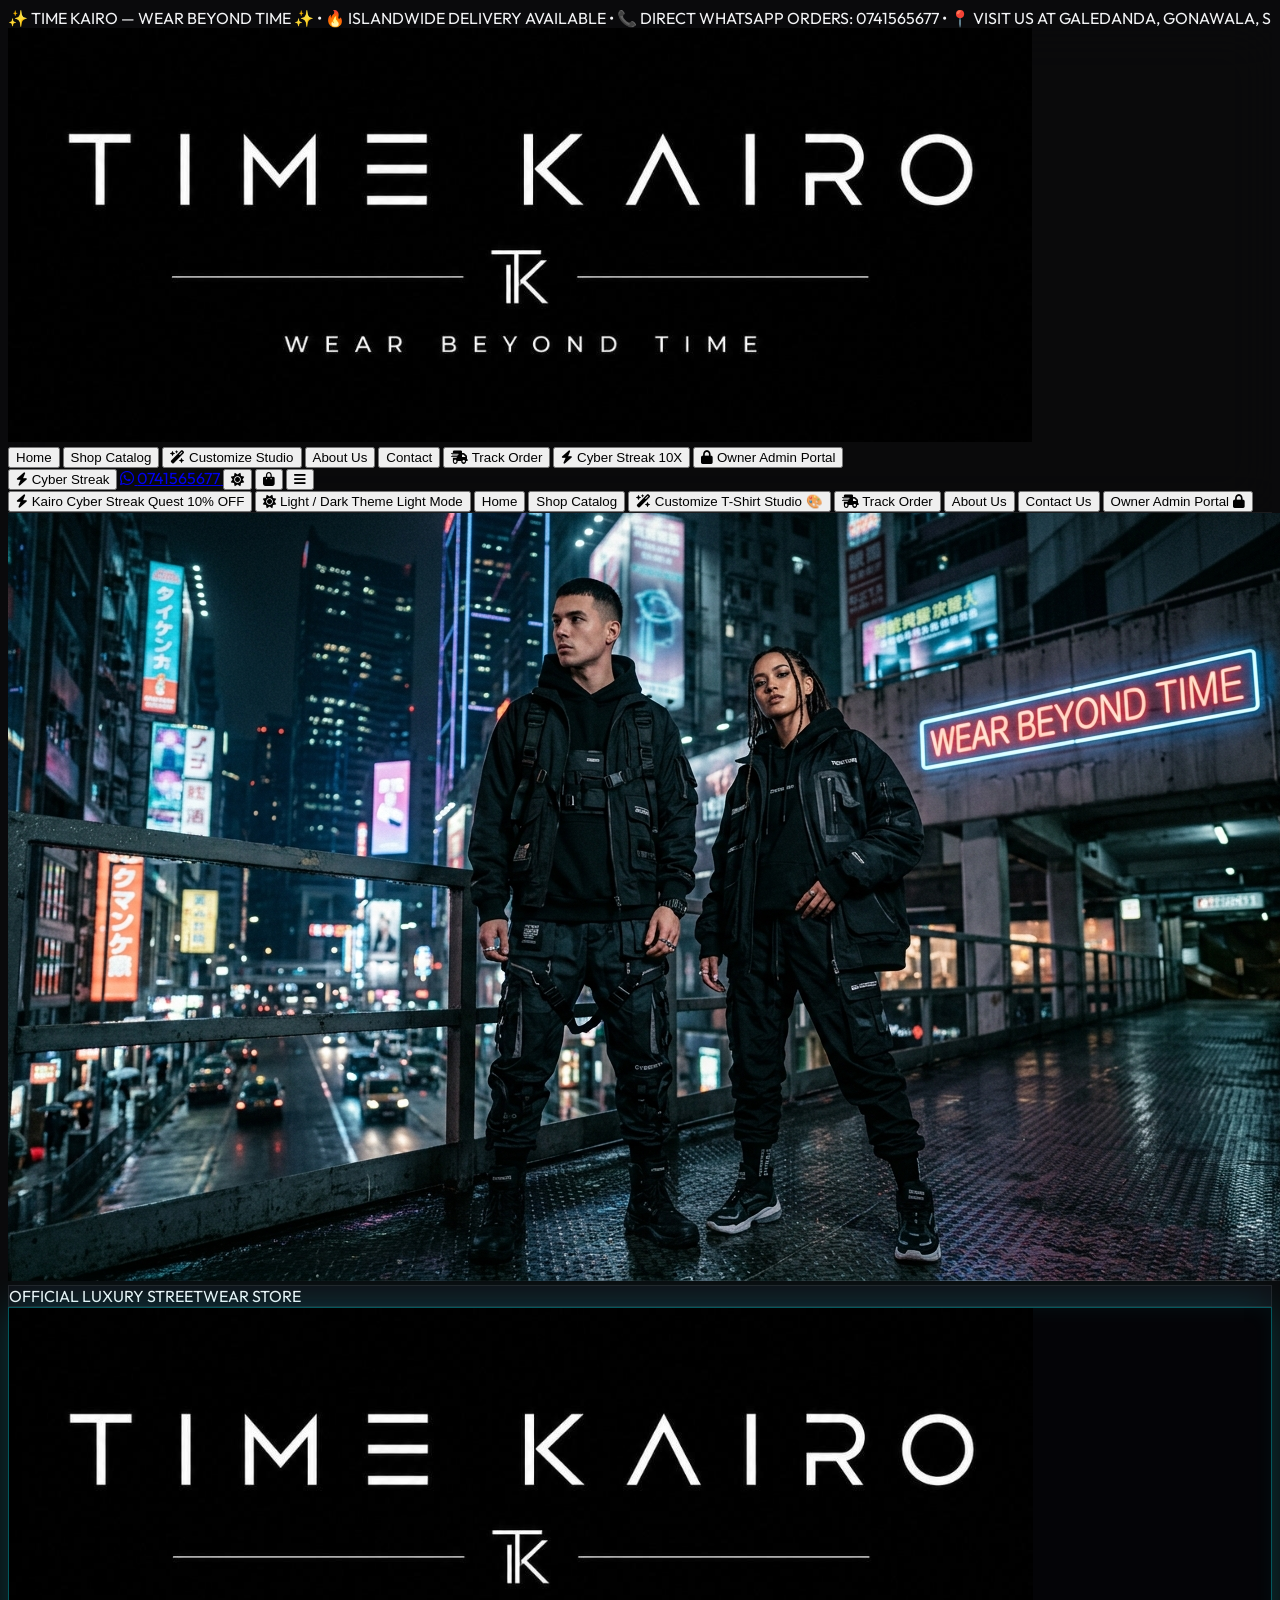
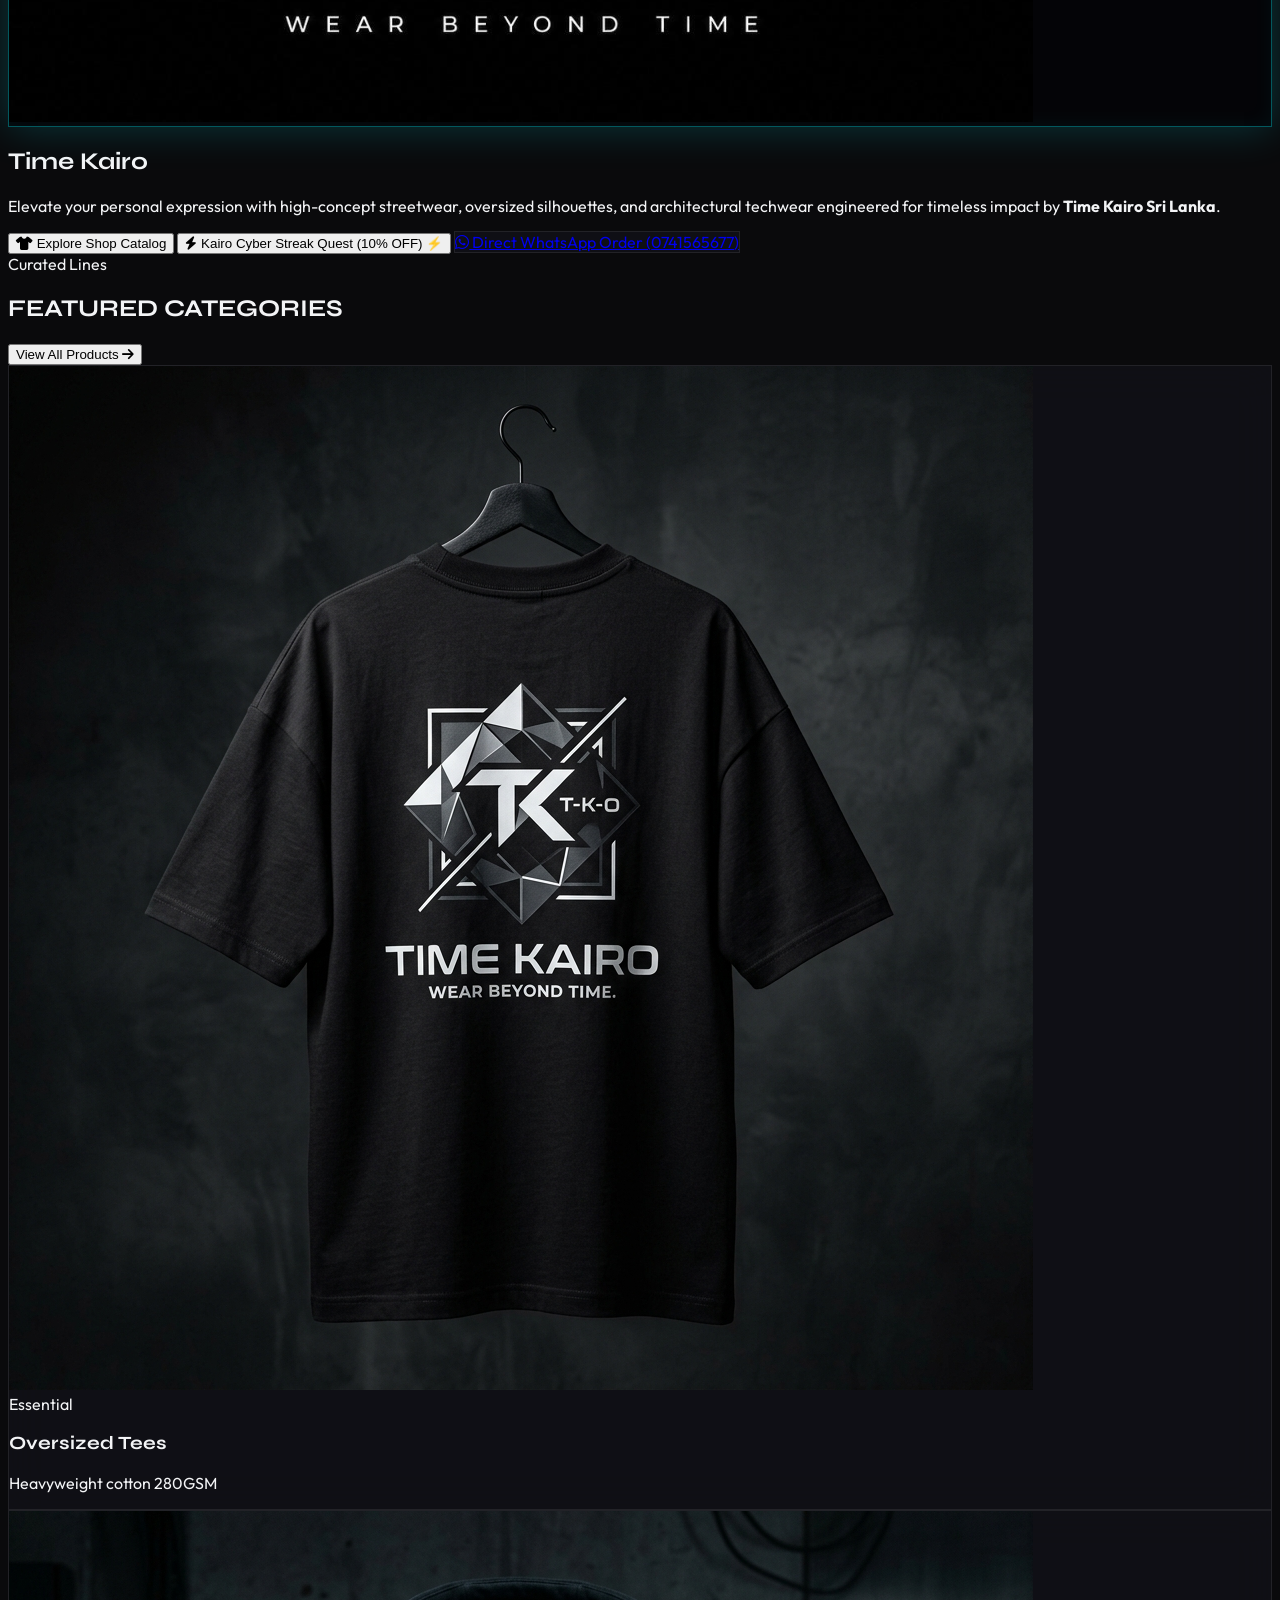
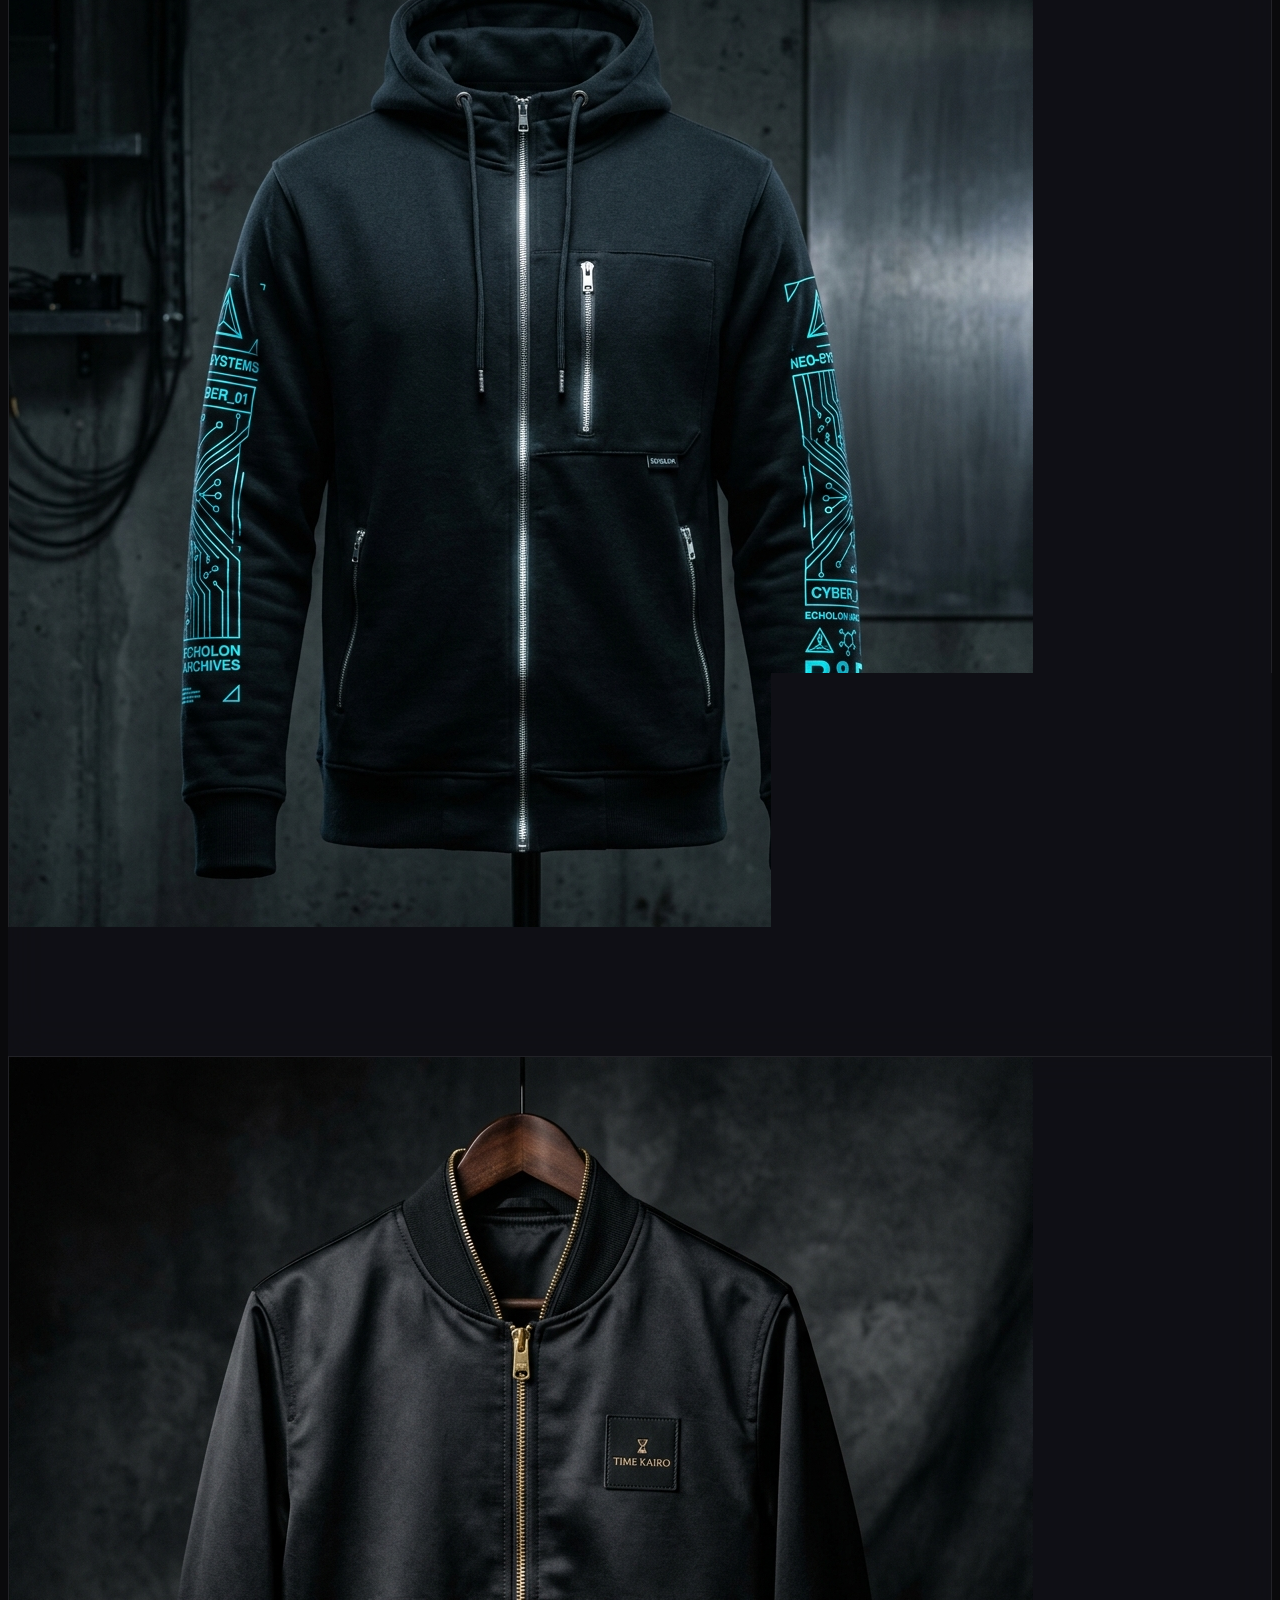
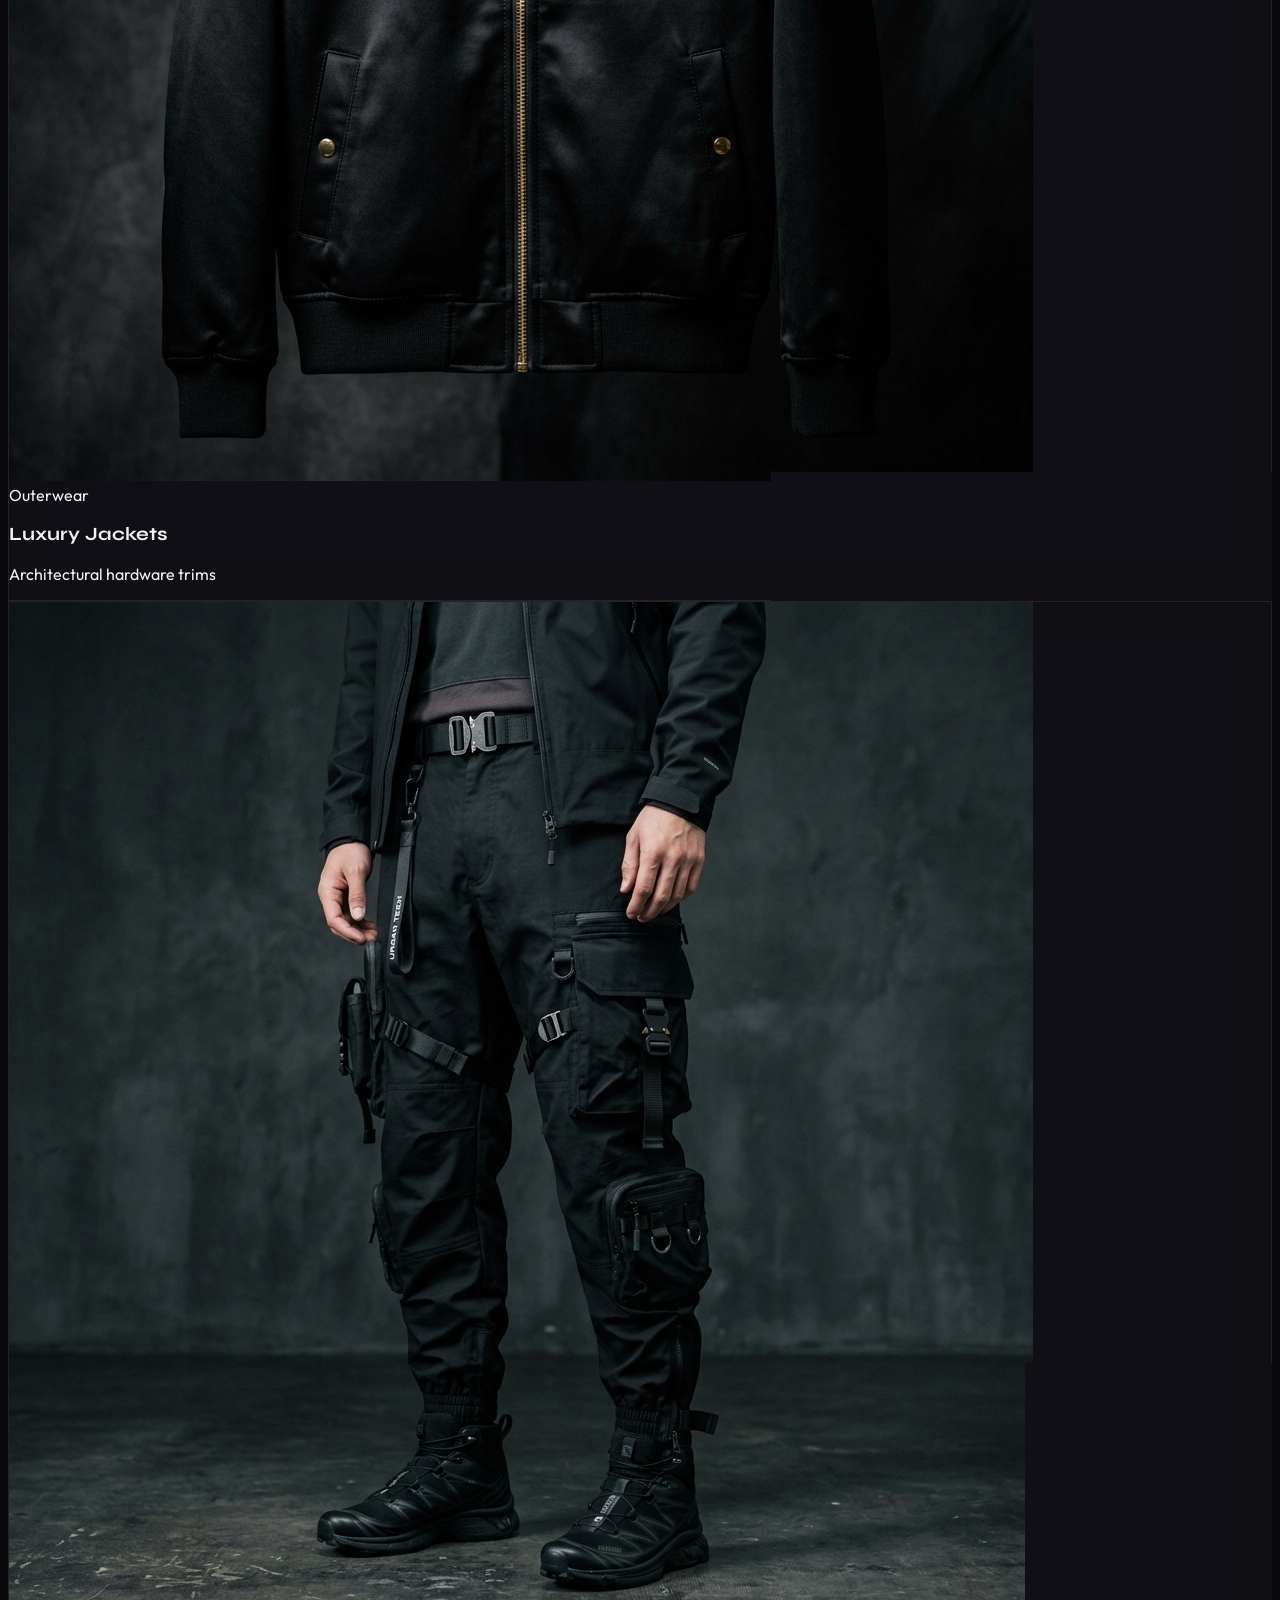
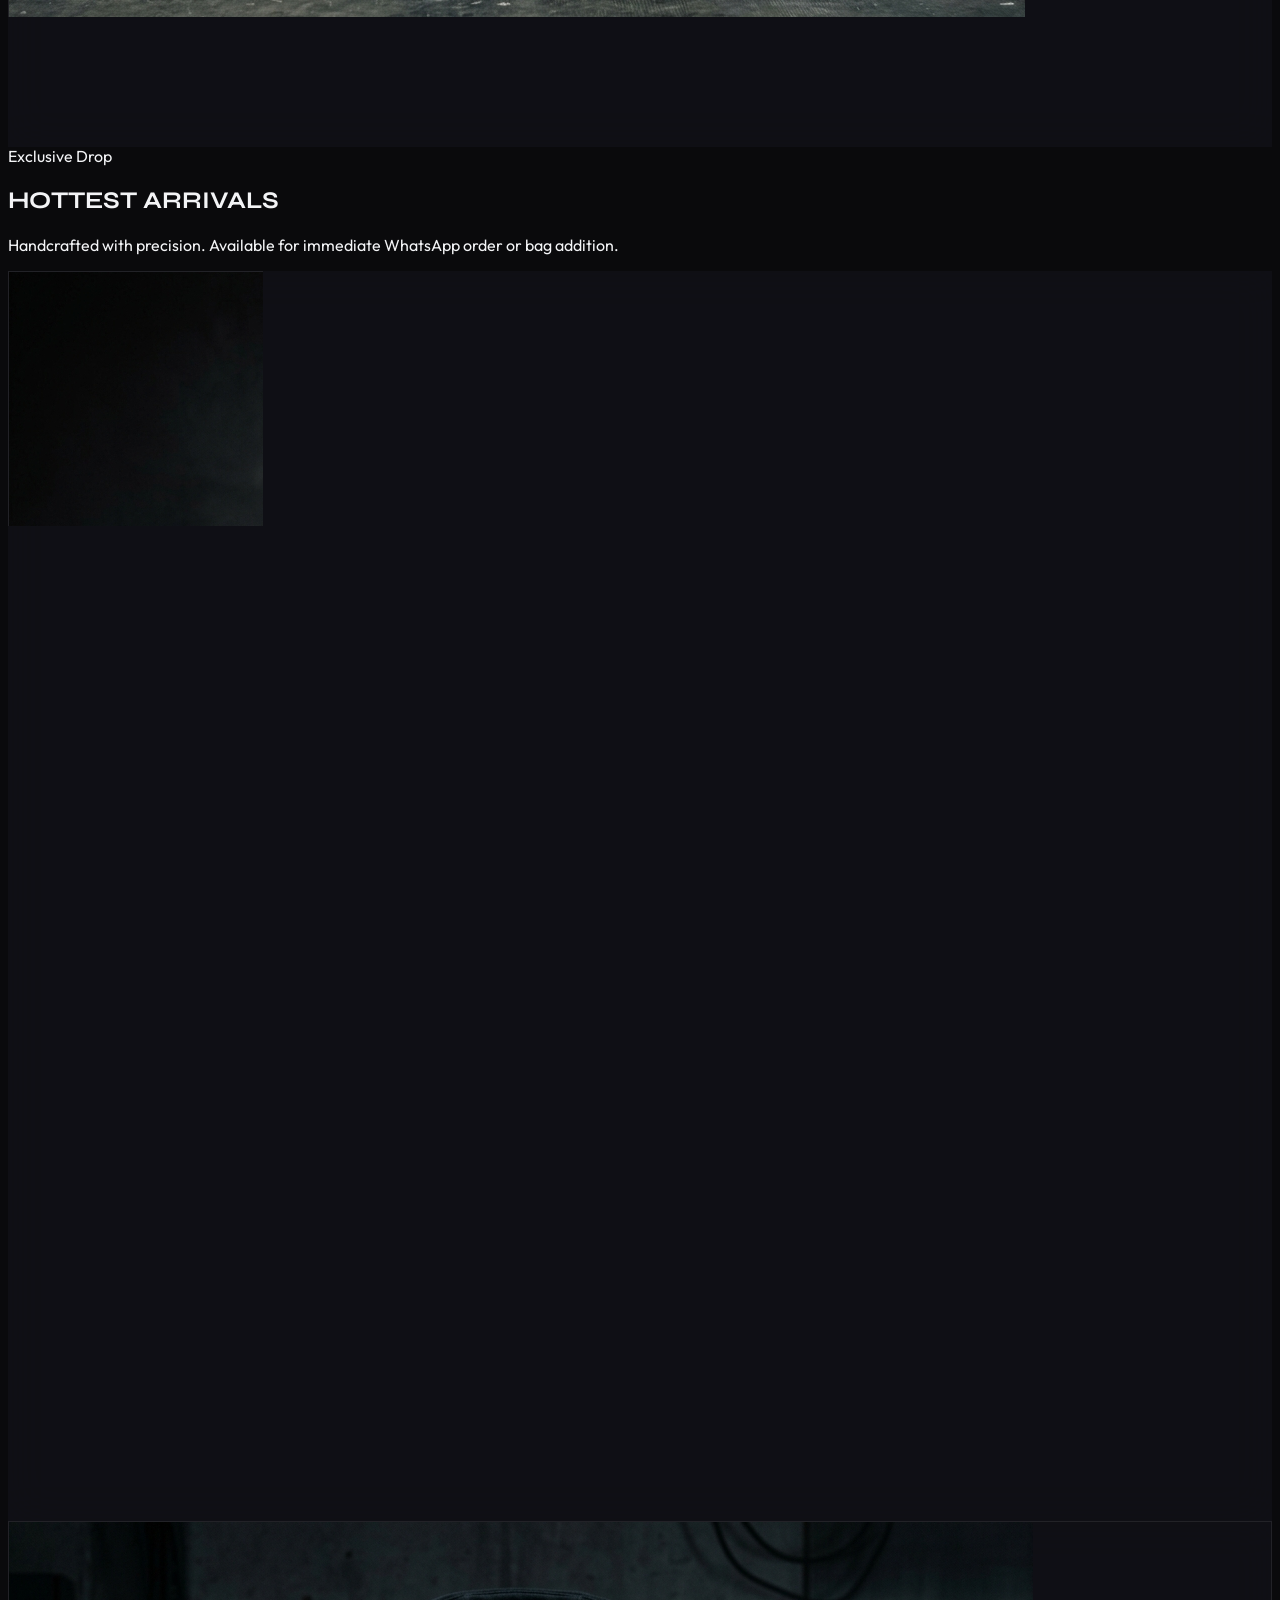
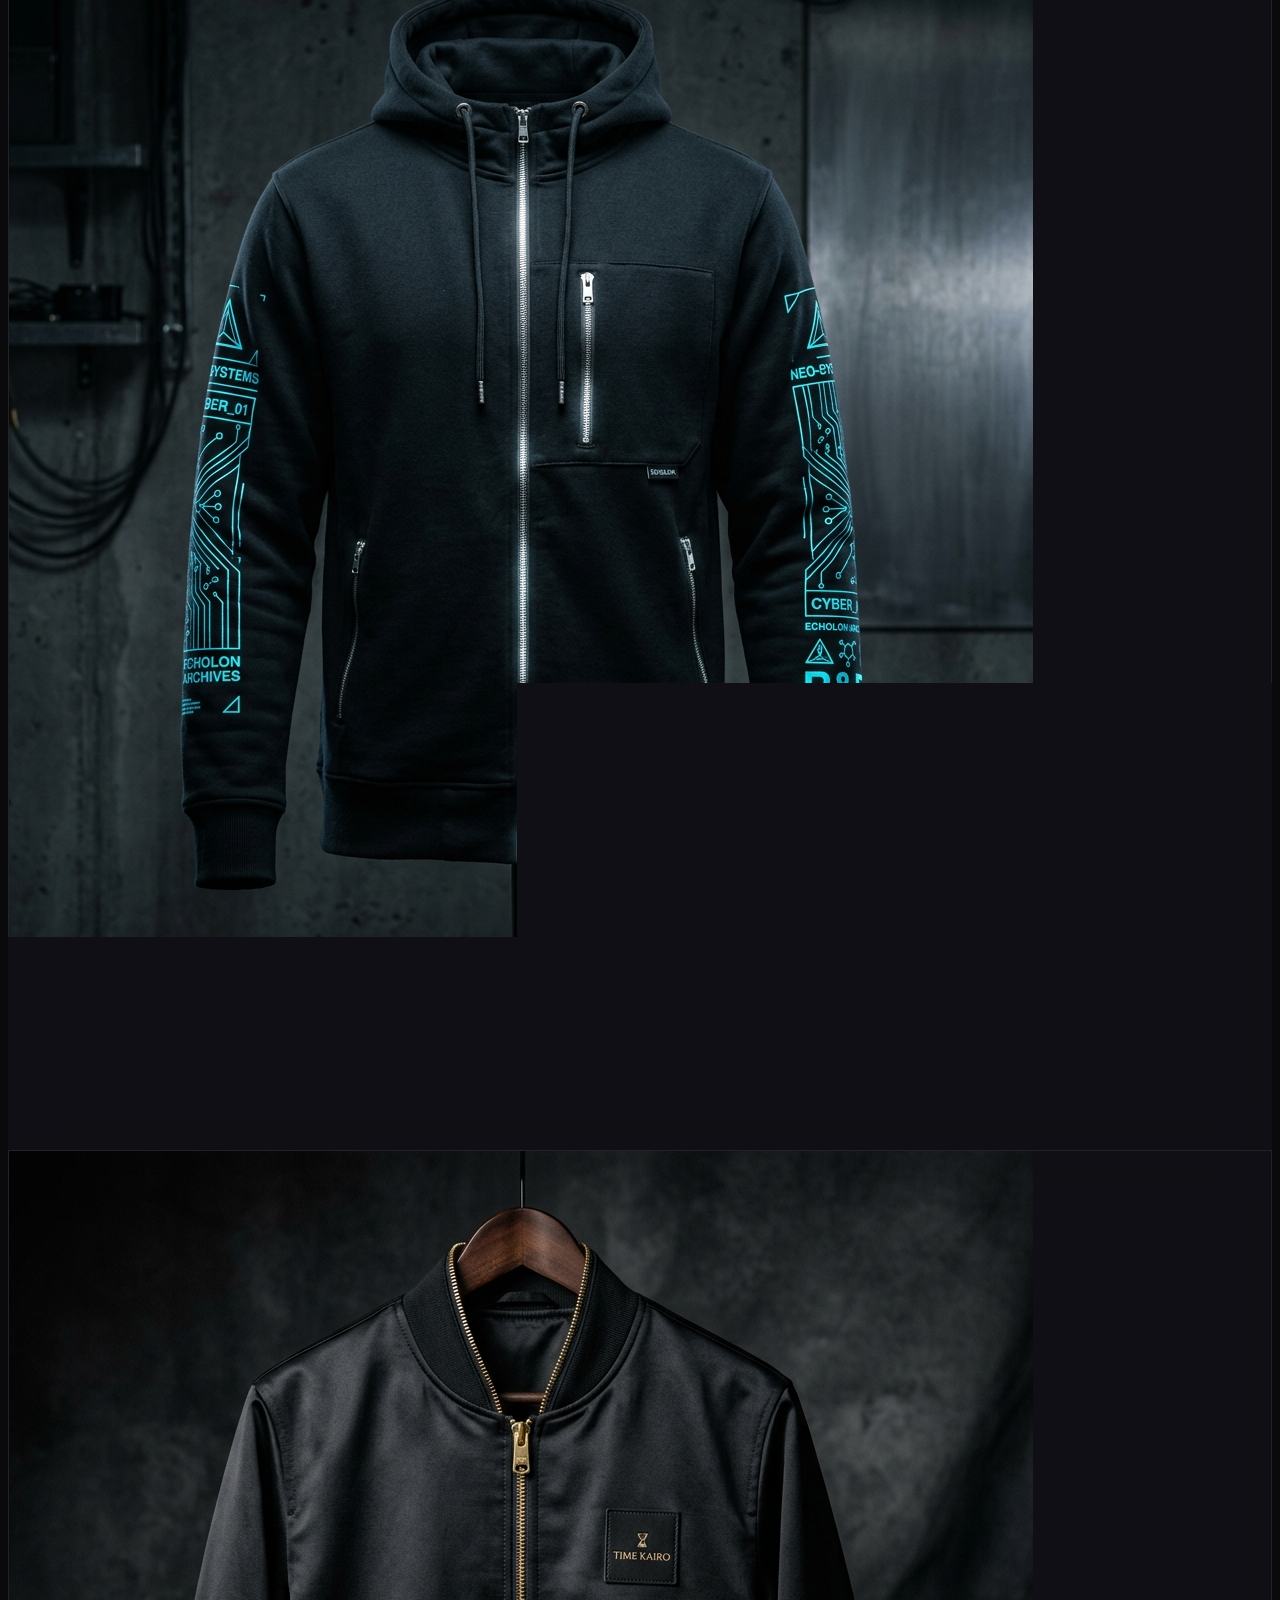
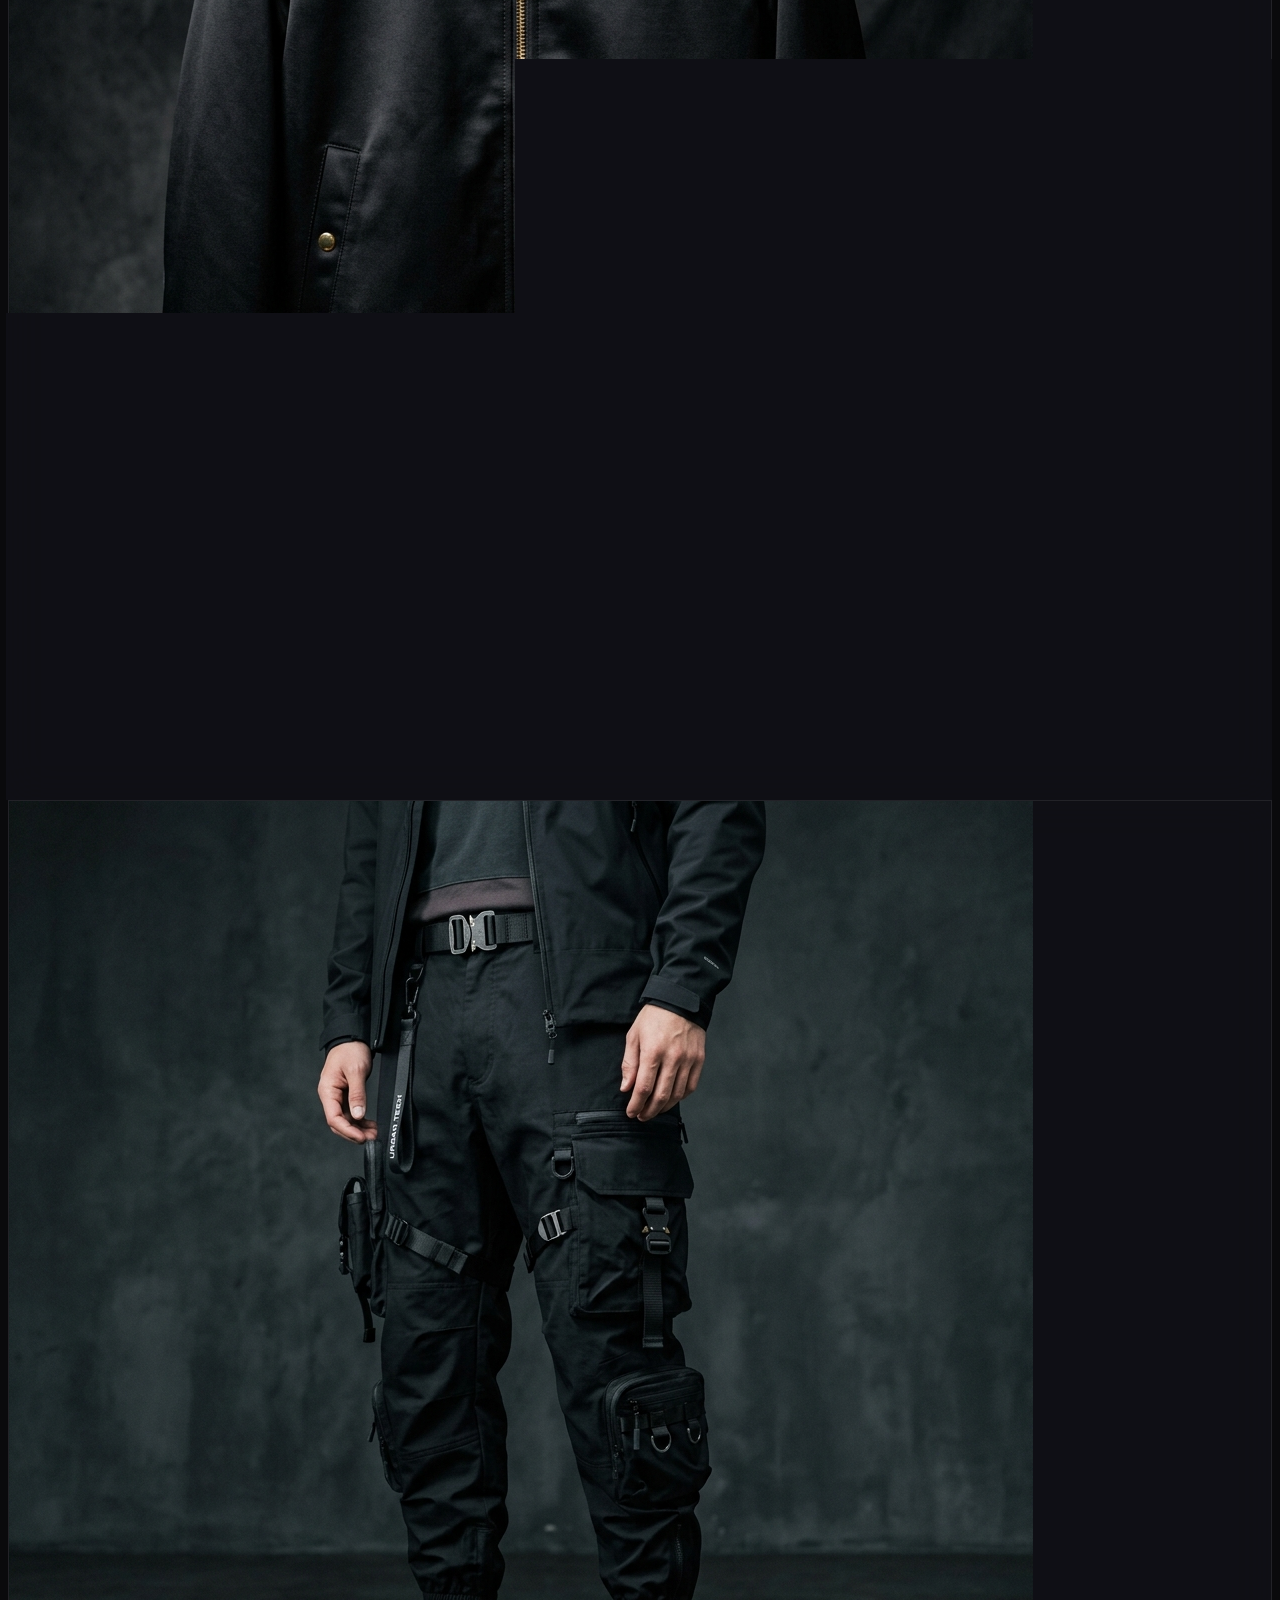
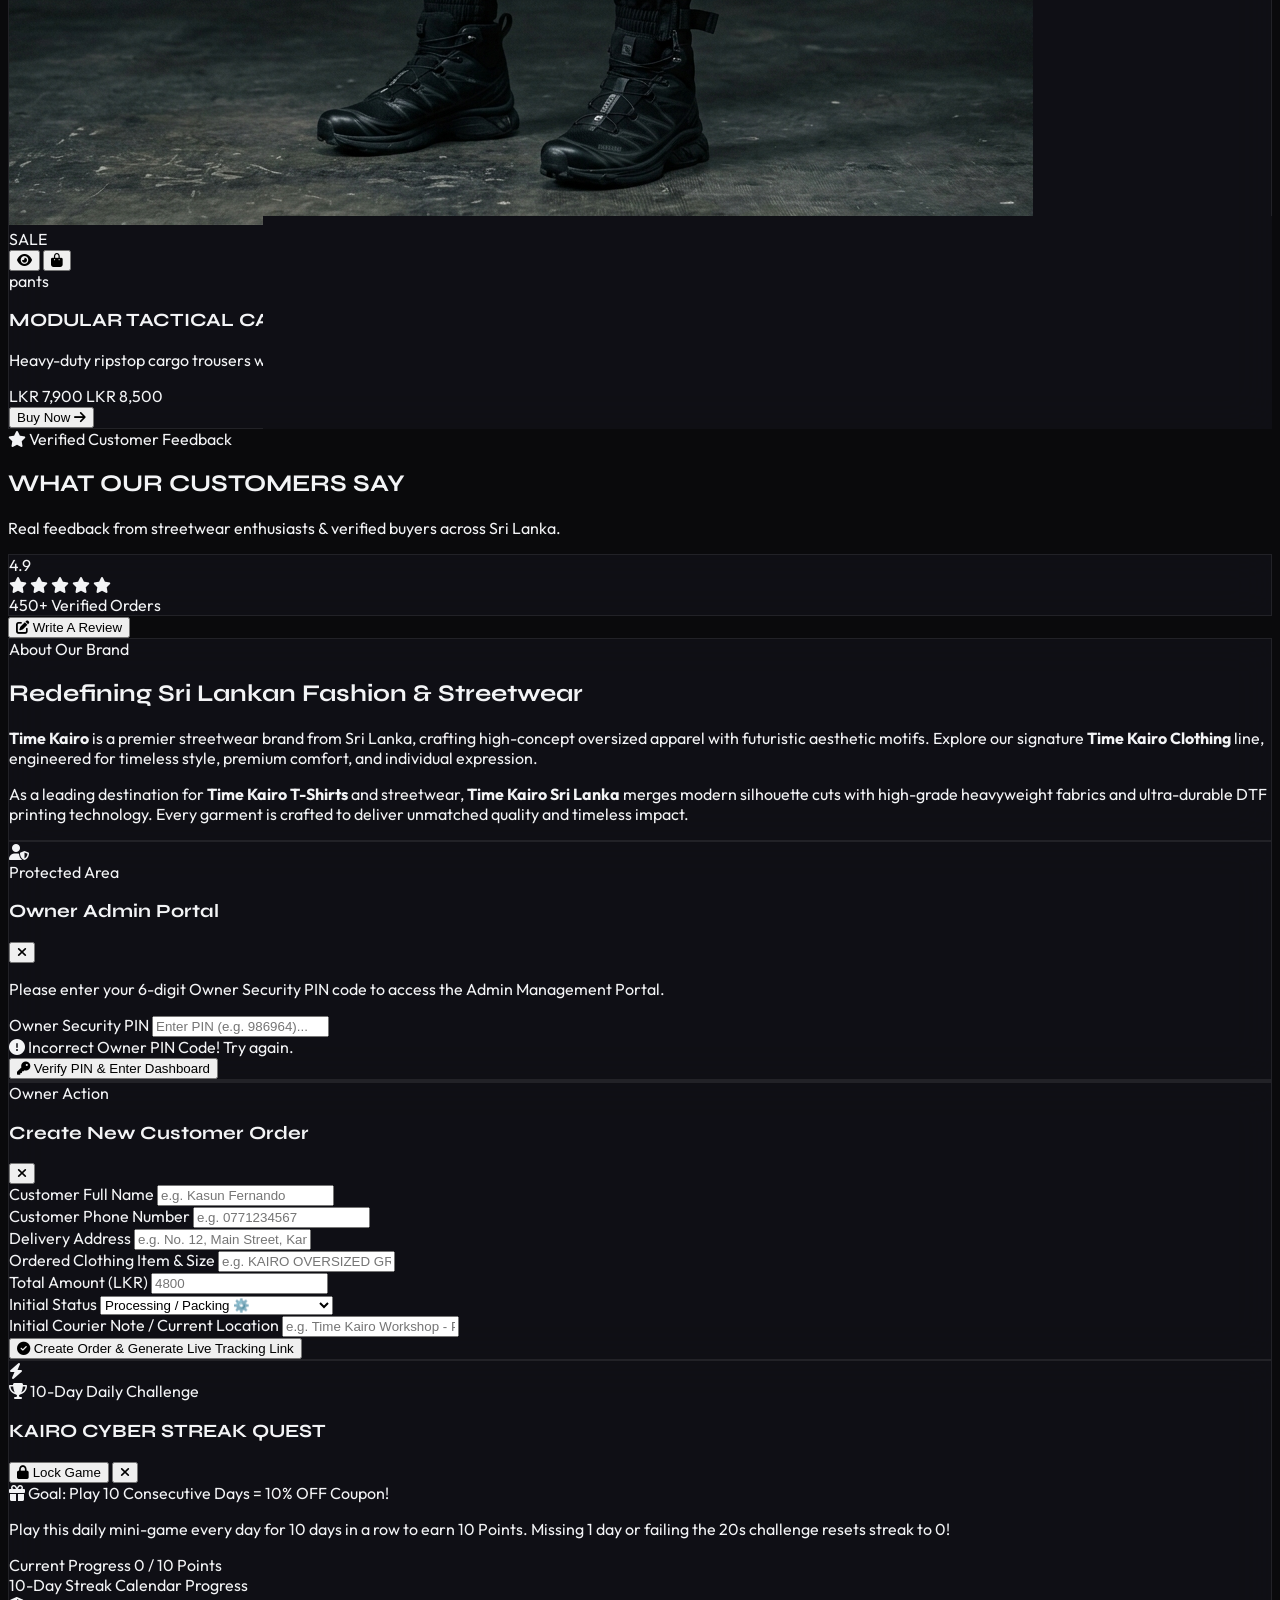
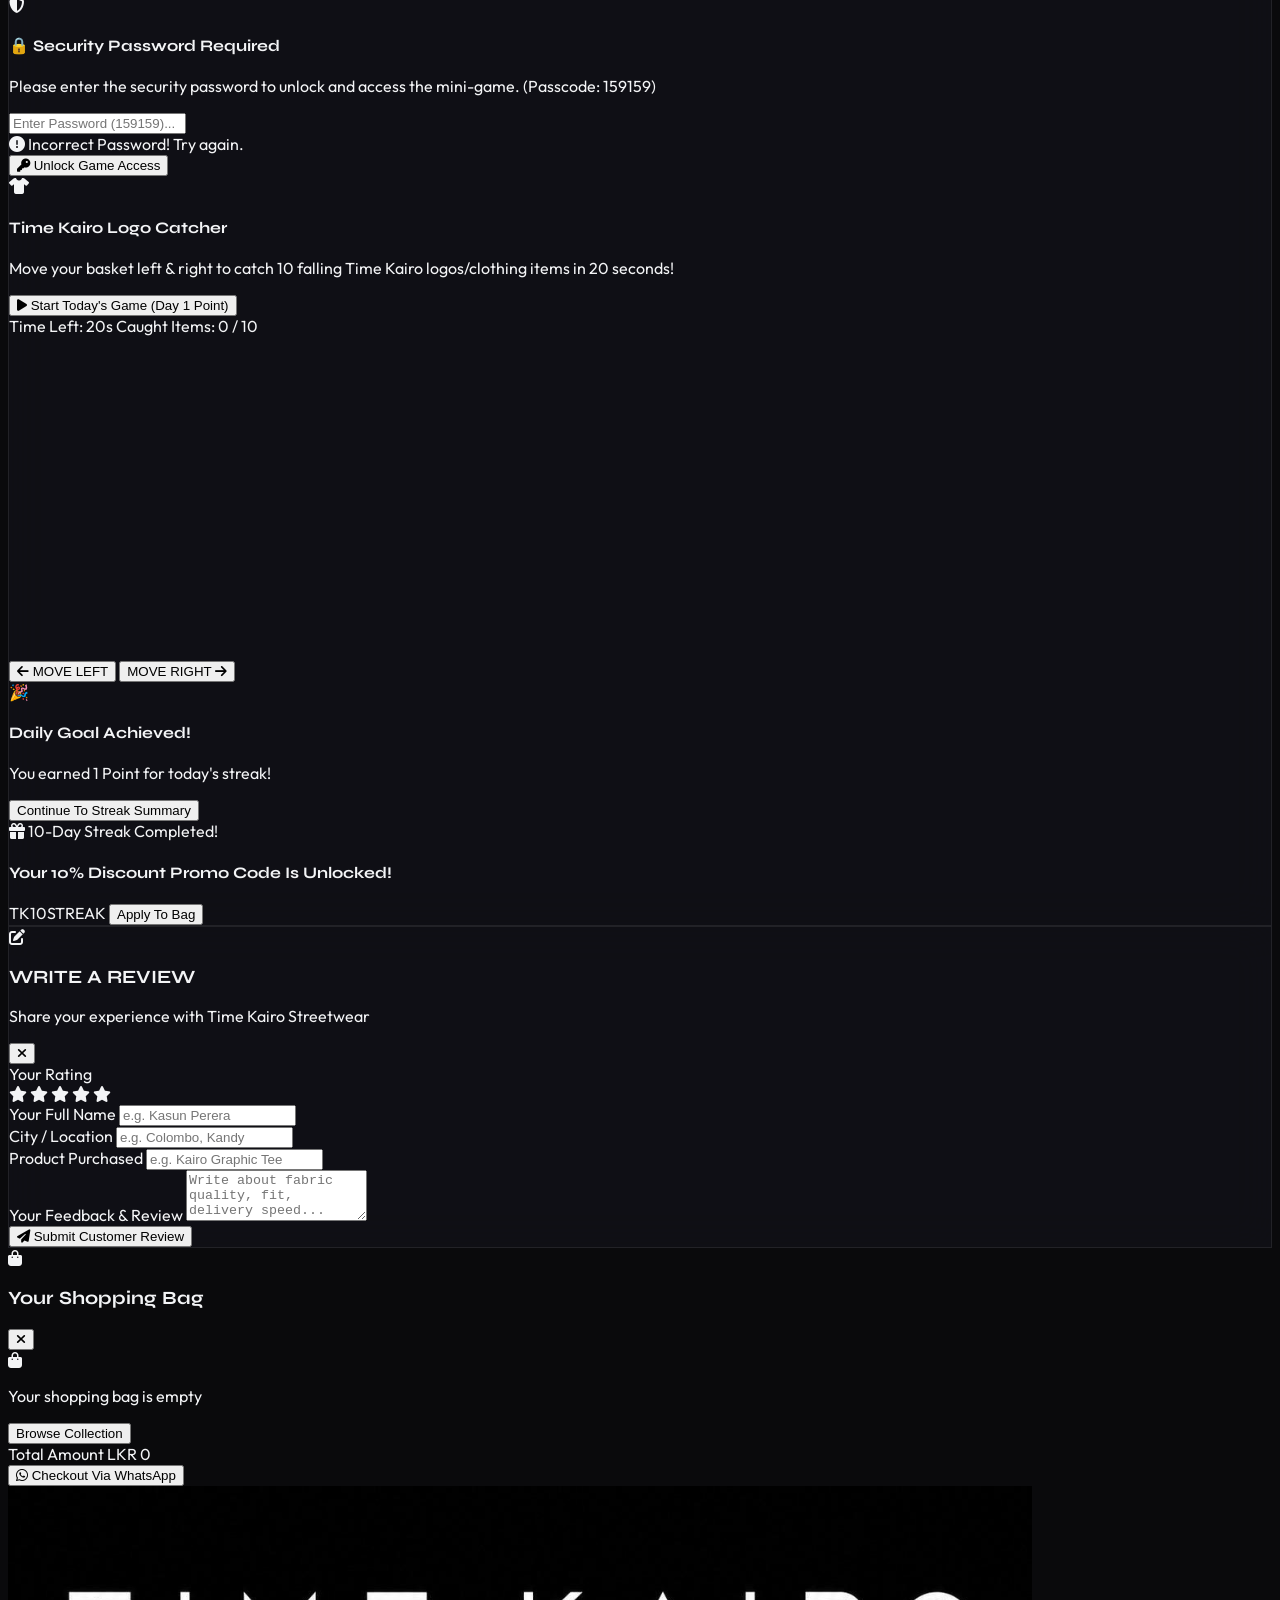
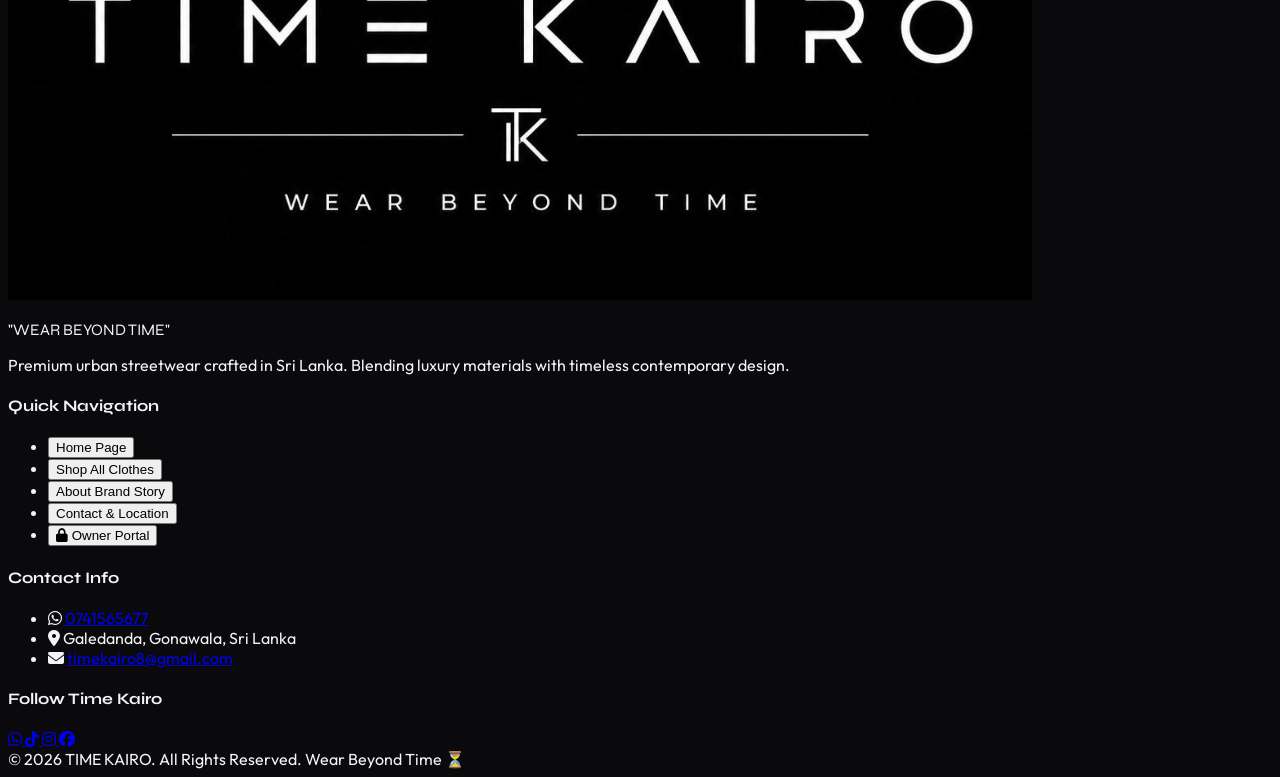
==== index.html @ cb49d646 "Add files via upload" ====
<!DOCTYPE html>
<html lang="en" class="dark scroll-smooth">
<head>
  <meta charset="UTF-8">
  <meta name="viewport" content="width=device-width, initial-scale=1.0">
  <title>Time Kairo | Premium Clothing Brand Sri Lanka</title>
  <meta name="description" content="Time Kairo is a modern premium clothing brand from Sri Lanka, creating high-quality T-shirts with timeless designs and premium DTF printing.">
  <meta name="keywords" content="Time Kairo, Time Kairo Sri Lanka, Time Kairo clothing, Time Kairo T shirts, premium clothing Sri Lanka, Sri Lankan clothing brand, DTF printed T shirts, modern timeless fashion">
  <meta name="author" content="Time Kairo">
  <meta name="robots" content="index, follow">
  <link rel="canonical" href="https://adsshain2002-art.github.io/Time-Kairo-Web-site/">

  <!-- Open Graph / Facebook -->
  <meta property="og:type" content="website">
  <meta property="og:url" content="https://adsshain2002-art.github.io/Time-Kairo-Web-site/">
  <meta property="og:title" content="Time Kairo | Premium Clothing Brand Sri Lanka">
  <meta property="og:description" content="Time Kairo is a modern premium clothing brand from Sri Lanka, creating high-quality T-shirts with timeless designs and premium DTF printing.">
  <meta property="og:image" content="https://adsshain2002-art.github.io/Time-Kairo-Web-site/images/logo.jpg">
  <meta property="og:site_name" content="Time Kairo">

  <!-- Twitter -->
  <meta name="twitter:card" content="summary_large_image">
  <meta name="twitter:url" content="https://adsshain2002-art.github.io/Time-Kairo-Web-site/">
  <meta name="twitter:title" content="Time Kairo | Premium Clothing Brand Sri Lanka">
  <meta name="twitter:description" content="Time Kairo is a modern premium clothing brand from Sri Lanka, creating high-quality T-shirts with timeless designs and premium DTF printing.">
  <meta name="twitter:image" content="https://adsshain2002-art.github.io/Time-Kairo-Web-site/images/logo.jpg">

  <!-- Schema.org JSON-LD Structured Data -->
  <script type="application/ld+json">
  {
    "@context": "https://schema.org",
    "@graph": [
      {
        "@type": "Organization",
        "@id": "https://adsshain2002-art.github.io/Time-Kairo-Web-site/#organization",
        "name": "Time Kairo",
        "url": "https://adsshain2002-art.github.io/Time-Kairo-Web-site/",
        "logo": "https://adsshain2002-art.github.io/Time-Kairo-Web-site/images/logo.jpg",
        "image": "https://adsshain2002-art.github.io/Time-Kairo-Web-site/images/hero.jpg",
        "description": "Premium clothing brand from Sri Lanka",
        "telephone": "+94741565677",
        "email": "timekairo8@gmail.com",
        "address": {
          "@type": "PostalAddress",
          "streetAddress": "Galedanda",
          "addressLocality": "Gonawala",
          "addressCountry": "LK"
        },
        "sameAs": [
          "https://www.tiktok.com/@timekairo",
          "https://www.instagram.com/timekairo",
          "https://www.facebook.com/timekairo"
        ]
      },
      {
        "@type": "ClothingStore",
        "@id": "https://adsshain2002-art.github.io/Time-Kairo-Web-site/#store",
        "name": "Time Kairo",
        "url": "https://adsshain2002-art.github.io/Time-Kairo-Web-site/",
        "logo": "https://adsshain2002-art.github.io/Time-Kairo-Web-site/images/logo.jpg",
        "image": "https://adsshain2002-art.github.io/Time-Kairo-Web-site/images/hero.jpg",
        "description": "Time Kairo is a modern premium clothing brand from Sri Lanka, creating high-quality T-shirts with timeless designs and premium DTF printing.",
        "telephone": "+94741565677",
        "email": "timekairo8@gmail.com",
        "address": {
          "@type": "PostalAddress",
          "streetAddress": "Galedanda",
          "addressLocality": "Gonawala",
          "addressCountry": "LK"
        },
        "priceRange": "$$",
        "parentOrganization": {
          "@id": "https://adsshain2002-art.github.io/Time-Kairo-Web-site/#organization"
        }
      },
      {
        "@type": "WebSite",
        "@id": "https://adsshain2002-art.github.io/Time-Kairo-Web-site/#website",
        "url": "https://adsshain2002-art.github.io/Time-Kairo-Web-site/",
        "name": "Time Kairo",
        "description": "Time Kairo | Premium Clothing Brand Sri Lanka",
        "publisher": {
          "@id": "https://adsshain2002-art.github.io/Time-Kairo-Web-site/#organization"
        }
      }
    ]
  }
  </script>
  
  <!-- Tailwind CSS CDN -->
  <script src="https://cdn.tailwindcss.com"></script>
  <script>
    tailwind.config = {
      darkMode: 'class',
      theme: {
        extend: {
          colors: {
            brandDark: '#0a0a0c',
            brandCard: 'rgba(22, 22, 28, 0.7)',
            brandCyan: '#00f2fe',
            brandGold: '#e6c875',
          }
        }
      }
    }
  </script>

  <!-- FontAwesome 6 Icons -->
  <link rel="stylesheet" href="https://cdnjs.cloudflare.com/ajax/libs/font-awesome/6.5.1/css/all.min.css">
  
  <!-- Custom Styles -->
  <link rel="stylesheet" href="css/style.css?v=20260812_02">
  <script>
    (function() {
      const theme = localStorage.getItem("timekairo_theme") || "light";
      if (theme === "light") {
        document.documentElement.classList.add("light-theme");
      }
    })();
  </script>
</head>
<body class="bg-brandDark text-gray-100 min-h-screen flex flex-col antialiased selection:bg-cyan-500 selection:text-black relative overflow-x-hidden">

  <!-- DYNAMIC VIBRANT LIQUID AMBIENT SPHERES -->
  <div class="liquid-ambient-bg">
    <div class="liquid-sphere-1"></div>
    <div class="liquid-sphere-2"></div>
    <div class="liquid-sphere-3"></div>
    <div class="liquid-sphere-4"></div>
  </div>

  <!-- TOP TICKER ANNOUNCEMENT BAR -->
  <div class="bg-gradient-to-r from-gray-950 via-cyan-950 to-gray-950 border-b border-cyan-500/20 text-cyan-300 text-xs font-bold py-2 overflow-hidden select-none relative z-10">
    <div class="ticker-wrap max-w-7xl mx-auto px-4 flex items-center justify-between">
      <div class="ticker-move flex items-center gap-12 uppercase tracking-widest text-center">
        <span>✨ TIME KAIRO — <span id="ticker-slogan">WEAR BEYOND TIME</span> ✨</span>
        <span>•</span>
        <span>🔥 ISLANDWIDE DELIVERY AVAILABLE</span>
        <span>•</span>
        <span>📞 DIRECT WHATSAPP ORDERS: <span id="ticker-phone">0741565677</span></span>
        <span>•</span>
        <span>📍 VISIT US AT <span id="ticker-address">GALEDANDA, GONAWALA</span></span>
        <span>•</span>
        <span>✨ TIME KAIRO — WEAR BEYOND TIME ✨</span>
      </div>
    </div>
  </div>

  <!-- NAVIGATION BAR -->
  <header class="sticky top-0 z-40 glass-nav transition-all">
    <div class="max-w-7xl mx-auto px-4 sm:px-6 lg:px-8">
      <div class="flex items-center justify-between h-20">
        
        <!-- Official Logo Container -->
        <a href="#" onclick="switchPage('home'); return false;" class="group flex items-center flex-shrink-0">
          <div class="px-4 py-2 rounded-2xl bg-black/90 border border-gray-800 hover:border-cyan-500/50 transition duration-300 flex items-center justify-center shadow-lg shadow-cyan-500/10">
            <img src="images/logo.jpg" alt="Time Kairo Official Logo" class="h-8 sm:h-9 w-auto object-contain">
          </div>
        </a>

        <!-- Desktop Links -->
        <nav class="hidden md:flex items-center gap-3 lg:gap-5 xl:gap-7 font-medium text-sm">
          <button onclick="switchPage('home')" data-page="home" class="nav-link text-cyan-400 border-b-2 border-cyan-400 py-1 transition">Home</button>
          <button onclick="switchPage('shop')" data-page="shop" class="nav-link text-gray-300 hover:text-cyan-300 py-1 transition">Shop Catalog</button>
          <button onclick="switchPage('customize')" data-page="customize" class="nav-link text-cyan-400 border border-cyan-500/30 bg-cyan-500/10 px-3 py-1.5 rounded-full text-xs font-bold transition flex items-center gap-1.5 shadow-lg shadow-cyan-500/10 hover:bg-cyan-500/20">
            <i class="fa-solid fa-wand-magic-sparkles text-xs"></i> Customize Studio
          </button>
          <button onclick="switchPage('about')" data-page="about" class="nav-link text-gray-300 hover:text-cyan-300 py-1 transition">About Us</button>
          <button onclick="switchPage('contact')" data-page="contact" class="nav-link text-gray-300 hover:text-cyan-300 py-1 transition">Contact</button>
          <button onclick="switchPage('track')" data-page="track" class="nav-link text-cyan-300 hover:text-cyan-200 py-1 transition flex items-center gap-1.5 font-bold">
            <i class="fa-solid fa-truck-fast text-xs"></i> Track Order
          </button>
          
          <!-- 10-Day Streak Discount Mini-Game -->
          <button type="button" onclick="openDiscountGameModal(); return false;" class="cursor-pointer text-amber-300 hover:text-amber-200 border border-amber-500/40 bg-gradient-to-r from-amber-500/20 via-cyan-500/20 to-amber-500/20 px-3.5 py-1.5 rounded-full text-xs font-extrabold transition flex items-center gap-1.5 shadow-lg shadow-amber-500/10 animate-pulse">
            <i class="fa-solid fa-bolt text-xs text-amber-400"></i> Cyber Streak 10X
          </button>

          <!-- Owner Admin Access Portal -->
          <button type="button" onclick="switchPage('admin')" data-page="admin" class="nav-link text-amber-400 hover:text-amber-300 border border-amber-500/40 bg-amber-500/10 px-3.5 py-1.5 rounded-full text-xs font-bold transition flex items-center gap-1.5 shadow-lg shadow-amber-500/10">
            <i class="fa-solid fa-lock text-xs"></i> Owner Admin Portal
          </button>
        </nav>

        <!-- Header Action Icons -->
        <div class="flex items-center gap-3">
          <!-- Game Button for Mobile Screen Header -->
          <button type="button" onclick="openDiscountGameModal(); return false;" class="md:hidden cursor-pointer px-3 py-1.5 rounded-full bg-amber-500/20 border border-amber-500/40 text-amber-300 hover:text-amber-200 text-xs font-extrabold flex items-center gap-1.5 shadow-lg shadow-amber-500/10 animate-pulse">
            <i class="fa-solid fa-bolt text-amber-400 text-xs"></i> Cyber Streak
          </button>

          <!-- WhatsApp Quick Contact -->
          <a id="nav-wa-link" href="https://wa.me/94741565677" target="_blank" class="hidden sm:flex items-center gap-2 bg-emerald-500/10 hover:bg-emerald-500/20 text-emerald-400 border border-emerald-500/30 px-3.5 py-1.5 rounded-full text-xs font-bold transition">
            <i class="fa-brands fa-whatsapp text-sm"></i>
            <span id="nav-wa-phone">0741565677</span>
          </a>

          <!-- Light/Dark Theme Switcher Toggle -->
          <button type="button" onclick="toggleSiteTheme()" id="theme-toggle-btn" class="p-2.5 rounded-full bg-gray-900 border border-gray-800 hover:border-amber-400 text-amber-300 hover:text-amber-200 transition shadow-lg flex items-center justify-center" title="Switch Light/Dark Theme">
            <i id="theme-toggle-icon" class="fa-solid fa-sun text-lg"></i>
          </button>

          <!-- Cart Drawer Button -->
          <button type="button" onclick="openCartDrawer()" class="relative p-2.5 rounded-full bg-gray-900 border border-gray-800 hover:border-cyan-500 text-gray-200 hover:text-cyan-400 transition" title="View Cart">
            <i class="fa-solid fa-bag-shopping text-lg"></i>
            <span id="cart-count-badge" class="absolute -top-1.5 -right-1.5 bg-cyan-400 text-black text-[10px] font-black w-5 h-5 rounded-full flex items-center justify-center shadow-lg" style="display: none;">0</span>
          </button>

          <!-- Mobile Hamburger Toggle -->
          <button type="button" onclick="toggleMobileMenu()" class="md:hidden p-2.5 rounded-xl bg-gray-900 border border-gray-800 text-gray-300 hover:text-white">
            <i class="fa-solid fa-bars text-lg"></i>
          </button>
        </div>

      </div>
    </div>

    <!-- Mobile Navigation Drawer -->
    <div id="mobile-menu" class="hidden md:hidden border-t border-gray-800 bg-brandDark/95 backdrop-blur-xl px-4 py-4 space-y-3">
      <!-- Highlighted Game Button in Mobile Menu -->
      <button type="button" onclick="closeMobileMenu(); openDiscountGameModal(); return false;" class="cursor-pointer block w-full text-left py-3 px-3.5 rounded-xl text-amber-300 bg-gradient-to-r from-amber-500/20 via-cyan-500/20 to-amber-500/20 border border-amber-500/40 text-sm font-extrabold flex items-center justify-between shadow-lg shadow-amber-500/10">
        <span class="flex items-center gap-2">
          <i class="fa-solid fa-bolt text-amber-400 text-base"></i> Kairo Cyber Streak Quest
        </span>
        <span class="text-[10px] bg-amber-400 text-black px-2 py-0.5 rounded-full font-black uppercase">10% OFF</span>
      </button>

      <button type="button" onclick="toggleSiteTheme(); closeMobileMenu();" class="block w-full text-left py-2.5 px-3 rounded-lg text-amber-300 bg-amber-500/10 border border-amber-500/30 text-sm font-bold flex items-center justify-between">
        <span class="flex items-center gap-2"><i id="mobile-theme-icon" class="fa-solid fa-sun text-amber-400"></i> Light / Dark Theme</span>
        <span id="mobile-theme-text" class="text-xs font-mono uppercase bg-amber-400/20 px-2 py-0.5 rounded text-amber-300">Light Mode</span>
      </button>

      <button onclick="switchPage('home')" class="block w-full text-left py-2 px-3 rounded-lg text-gray-200 hover:bg-gray-800 text-sm font-semibold">Home</button>
      <button onclick="switchPage('shop')" class="block w-full text-left py-2 px-3 rounded-lg text-gray-200 hover:bg-gray-800 text-sm font-semibold">Shop Catalog</button>
      <button onclick="switchPage('customize')" class="block w-full text-left py-2 px-3 rounded-lg text-cyan-400 bg-cyan-500/10 border border-cyan-500/30 text-sm font-bold flex items-center gap-2">
        <i class="fa-solid fa-wand-magic-sparkles text-xs"></i> Customize T-Shirt Studio 🎨
      </button>
      <button onclick="switchPage('track')" class="block w-full text-left py-2 px-3 rounded-lg text-cyan-300 hover:bg-gray-800 text-sm font-bold flex items-center gap-2">
        <i class="fa-solid fa-truck-fast"></i> Track Order
      </button>
      <button onclick="switchPage('about')" class="block w-full text-left py-2 px-3 rounded-lg text-gray-200 hover:bg-gray-800 text-sm font-semibold">About Us</button>
      <button onclick="switchPage('contact')" class="block w-full text-left py-2 px-3 rounded-lg text-gray-200 hover:bg-gray-800 text-sm font-semibold">Contact Us</button>
      <button onclick="switchPage('admin')" class="block w-full text-left py-2 px-3 rounded-lg text-amber-400 bg-amber-500/10 border border-amber-500/30 text-sm font-bold flex items-center justify-between">
        <span>Owner Admin Portal</span>
        <i class="fa-solid fa-lock text-xs"></i>
      </button>
    </div>
  </header>

  <!-- MAIN CONTENT AREA -->
  <main class="flex-grow">

    <!-- ================= PAGE 1: HOME ================= -->
    <section id="page-home" class="page-section active">
      
      <!-- HERO BANNER SECTION WITH RICH STREETWEAR PHOTO BACKGROUND -->
      <div class="relative min-h-[90vh] flex items-center justify-center border-b border-gray-800/80 overflow-hidden py-16">
        
        <!-- High Fashion Background Image with Vignette Overlay -->
        <div class="absolute inset-0 z-0">
          <img src="images/hero.jpg" alt="Streetwear Fashion Models" class="w-full h-full object-cover object-center filter contrast-125 brightness-90">
          <!-- Gradient Vignette & Dark Overlay -->
          <div class="absolute inset-0 bg-gradient-to-t from-brandDark via-brandDark/80 to-brandDark/60"></div>
          <div class="absolute inset-0 bg-gradient-to-r from-brandDark via-black/50 to-brandDark"></div>
          <div class="absolute inset-0 cyber-grid opacity-40"></div>
        </div>

        <!-- Glowing Cyan Background Halos -->
        <div class="absolute top-1/2 left-1/2 -translate-x-1/2 -translate-y-1/2 w-[550px] h-[550px] bg-cyan-500/15 rounded-full blur-3xl pointer-events-none z-0"></div>
        <div class="absolute top-1/3 left-1/2 -translate-x-1/2 -translate-y-1/2 w-[350px] h-[350px] bg-amber-500/10 rounded-full blur-3xl pointer-events-none z-0"></div>

        <div class="relative max-w-5xl mx-auto px-4 text-center z-10">
          
          <div class="inline-flex items-center gap-2 px-4 py-2 rounded-full glass-panel border border-cyan-500/40 text-cyan-300 text-xs font-extrabold uppercase tracking-widest mb-8 animate-pulse-glow shadow-lg shadow-cyan-500/20">
            <span class="w-2 h-2 rounded-full bg-cyan-400 animate-ping"></span>
            OFFICIAL LUXURY STREETWEAR STORE
          </div>
          
          <!-- BREATHTAKING EMBLEM CONTAINER FOR LOGO -->
          <div class="block max-w-3xl mx-auto mb-6">
            <div class="logo-emblem-box rounded-3xl p-6 sm:p-12 shadow-2xl animate-float">
              <img src="images/logo.jpg" alt="Time Kairo Official Logo" class="w-full max-w-xl mx-auto object-contain filter drop-shadow-[0_0_25px_rgba(0,242,254,0.4)]">
            </div>
          </div>

          <h1 class="font-heading text-4xl sm:text-6xl font-extrabold text-white tracking-wider uppercase mb-4 drop-shadow-md">
            Time Kairo
          </h1>

          <p class="max-w-2xl mx-auto text-gray-200 text-base sm:text-lg mb-10 font-medium leading-relaxed drop-shadow-md">
            Elevate your personal expression with high-concept streetwear, oversized silhouettes, and architectural techwear engineered for timeless impact by <strong class="text-cyan-300 font-bold">Time Kairo Sri Lanka</strong>.
          </p>

          <div class="flex flex-col sm:flex-row items-center justify-center gap-4">
            <button onclick="switchPage('shop')" class="w-full sm:w-auto px-8 py-4 bg-cyan-400 hover:bg-cyan-300 text-black font-extrabold rounded-full uppercase tracking-wider text-sm transition transform hover:scale-105 shadow-xl shadow-cyan-500/25 flex items-center justify-center gap-3">
              <i class="fa-solid fa-shirt"></i> Explore Shop Catalog
            </button>
            <button type="button" onclick="openDiscountGameModal(); return false;" class="w-full sm:w-auto px-8 py-4 bg-gradient-to-r from-amber-500 via-cyan-400 to-amber-500 hover:from-amber-400 hover:to-cyan-300 text-black font-black rounded-full uppercase tracking-wider text-sm transition transform hover:scale-105 shadow-xl shadow-amber-500/25 flex items-center justify-center gap-3 animate-pulse cursor-pointer">
              <i class="fa-solid fa-bolt text-lg text-amber-950"></i> Kairo Cyber Streak Quest (10% OFF) ⚡
            </button>
            <a id="hero-wa-btn" href="https://wa.me/94741565677?text=Hi%20Time%20Kairo!%20I%20want%20to%20inquire%20about%20your%20latest%20clothing%20drops." target="_blank" class="w-full sm:w-auto px-8 py-4 glass-panel border border-emerald-500/50 hover:bg-emerald-500/10 text-emerald-300 font-extrabold rounded-full uppercase tracking-wider text-sm transition transform hover:scale-105 flex items-center justify-center gap-3">
              <i class="fa-brands fa-whatsapp text-lg"></i> Direct WhatsApp Order (<span id="hero-wa-phone">0741565677</span>)
            </a>
          </div>
        </div>
      </div>

      <!-- FEATURED CATEGORIES SHOWCASE -->
      <div class="max-w-7xl mx-auto px-4 py-20">
        <div class="flex flex-col md:flex-row justify-between items-start md:items-end mb-12">
          <div>
            <span class="text-xs font-extrabold uppercase tracking-widest text-cyan-400">Curated Lines</span>
            <h2 class="font-heading text-3xl sm:text-4xl font-extrabold text-white mt-1">FEATURED CATEGORIES</h2>
          </div>
          <button onclick="switchPage('shop')" class="mt-4 md:mt-0 text-cyan-400 hover:text-white font-bold text-sm uppercase tracking-wider flex items-center gap-2 transition">
            View All Products <i class="fa-solid fa-arrow-right"></i>
          </button>
        </div>

        <div class="grid grid-cols-1 sm:grid-cols-2 lg:grid-cols-4 gap-6">
          
          <!-- Category 1: Oversized Tees -->
          <div onclick="switchPage('shop')" class="cursor-pointer group relative glass-panel rounded-2xl overflow-hidden h-96 border-glow-hover">
            <img src="images/tee.jpg" alt="Time Kairo premium T-shirt Sri Lanka oversized graphic tee" class="w-full h-full object-cover group-hover:scale-110 transition duration-700">
            <div class="absolute inset-0 bg-gradient-to-t from-black via-black/40 to-transparent flex flex-col justify-end p-6">
              <span class="text-xs text-cyan-400 font-extrabold uppercase tracking-widest mb-1">Essential</span>
              <h3 class="font-heading text-2xl font-bold text-white group-hover:text-cyan-300 transition">Oversized Tees</h3>
              <p class="text-xs text-gray-300 mt-1">Heavyweight cotton 280GSM</p>
            </div>
          </div>

          <!-- Category 2: Cyber Hoodies -->
          <div onclick="switchPage('shop')" class="cursor-pointer group relative glass-panel rounded-2xl overflow-hidden h-96 border-glow-hover">
            <img src="images/hoodie.jpg" alt="Time Kairo clothing brand Sri Lanka cyber heavyweight hoodie" class="w-full h-full object-cover group-hover:scale-110 transition duration-700">
            <div class="absolute inset-0 bg-gradient-to-t from-black via-black/40 to-transparent flex flex-col justify-end p-6">
              <span class="text-xs text-amber-400 font-extrabold uppercase tracking-widest mb-1">Cold Season</span>
              <h3 class="font-heading text-2xl font-bold text-white group-hover:text-cyan-300 transition">Cyber Hoodies</h3>
              <p class="text-xs text-gray-300 mt-1">450GSM French Terry fleece</p>
            </div>
          </div>

          <!-- Category 3: Luxury Jackets -->
          <div onclick="switchPage('shop')" class="cursor-pointer group relative glass-panel rounded-2xl overflow-hidden h-96 border-glow-hover">
            <img src="images/jacket.jpg" alt="Time Kairo luxury bomber jacket streetwear Sri Lanka" class="w-full h-full object-cover group-hover:scale-110 transition duration-700">
            <div class="absolute inset-0 bg-gradient-to-t from-black via-black/40 to-transparent flex flex-col justify-end p-6">
              <span class="text-xs text-cyan-400 font-extrabold uppercase tracking-widest mb-1">Outerwear</span>
              <h3 class="font-heading text-2xl font-bold text-white group-hover:text-cyan-300 transition">Luxury Jackets</h3>
              <p class="text-xs text-gray-300 mt-1">Architectural hardware trims</p>
            </div>
          </div>

          <!-- Category 4: Cargo Pants -->
          <div onclick="switchPage('shop')" class="cursor-pointer group relative glass-panel rounded-2xl overflow-hidden h-96 border-glow-hover">
            <img src="images/cargo.jpg" alt="Time Kairo tactical cargo pants clothing brand Sri Lanka" class="w-full h-full object-cover group-hover:scale-110 transition duration-700">
            <div class="absolute inset-0 bg-gradient-to-t from-black via-black/40 to-transparent flex flex-col justify-end p-6">
              <span class="text-xs text-emerald-400 font-extrabold uppercase tracking-widest mb-1">Bottoms</span>
              <h3 class="font-heading text-2xl font-bold text-white group-hover:text-cyan-300 transition">Tactical Cargos</h3>
              <p class="text-xs text-gray-300 mt-1">6-pocket modular utility</p>
            </div>
          </div>

        </div>
      </div>

      <!-- TRENDING PRODUCTS GRID -->
      <div class="liquid-section-container py-20">
        <div class="max-w-7xl mx-auto px-4">
          <div class="text-center max-w-2xl mx-auto mb-14">
            <span class="text-xs font-extrabold uppercase tracking-widest text-cyan-400">Exclusive Drop</span>
            <h2 class="font-heading text-3xl sm:text-5xl font-extrabold text-white mt-1">HOTTEST ARRIVALS</h2>
            <p class="text-gray-400 text-sm mt-3">Handcrafted with precision. Available for immediate WhatsApp order or bag addition.</p>
          </div>

          <div id="home-featured-grid" class="grid grid-cols-1 sm:grid-cols-2 lg:grid-cols-4 gap-6">
            <!-- Static HTML Crawlable Fallback Cards for Search Engines -->
            <article class="group relative glass-panel rounded-2xl overflow-hidden border-glow-hover flex flex-col justify-between">
              <div>
                <div class="relative w-full h-72 overflow-hidden bg-gray-900">
                  <img src="images/tee.jpg" alt="KAIRO OVERSIZED GRAPHIC TEE - Time Kairo premium T-shirt Sri Lanka" class="w-full h-full object-cover group-hover:scale-110 transition-transform duration-500" loading="lazy">
                  <div class="absolute top-3 left-3 flex flex-col gap-2">
                    <span class="bg-amber-400 text-black font-extrabold text-xs px-2.5 py-1 rounded-full uppercase tracking-wider">NEW DROP</span>
                  </div>
                </div>
                <div class="p-5">
                  <div class="text-xs font-semibold text-cyan-400 uppercase tracking-widest mb-1">T-Shirts</div>
                  <h3 class="font-heading text-lg font-bold text-white group-hover:text-cyan-300 transition-colors line-clamp-1">KAIRO OVERSIZED GRAPHIC TEE</h3>
                  <p class="text-xs text-gray-400 mt-1 line-clamp-2">Premium 280GSM heavy cotton oversized fit Time Kairo T-Shirts featuring futuristic graphic prints.</p>
                </div>
              </div>
              <div class="px-5 pb-5 pt-0 flex items-center justify-between border-t border-gray-800/80 mt-2">
                <div class="pt-3">
                  <span class="text-xl font-extrabold text-white">LKR 4,800</span>
                </div>
                <button onclick="switchPage('shop')" class="pt-3 text-xs font-bold text-cyan-400 hover:text-white uppercase tracking-wider transition flex items-center gap-1">
                  Buy Now <i class="fa-solid fa-arrow-right"></i>
                </button>
              </div>
            </article>

            <article class="group relative glass-panel rounded-2xl overflow-hidden border-glow-hover flex flex-col justify-between">
              <div>
                <div class="relative w-full h-72 overflow-hidden bg-gray-900">
                  <img src="images/hoodie.jpg" alt="CHRONO CYBER HEAVYWEIGHT HOODIE - Time Kairo Clothing Sri Lanka" class="w-full h-full object-cover group-hover:scale-110 transition-transform duration-500" loading="lazy">
                  <div class="absolute top-3 left-3 flex flex-col gap-2">
                    <span class="bg-cyan-500 text-black font-extrabold text-xs px-2.5 py-1 rounded-full uppercase tracking-wider">SALE</span>
                  </div>
                </div>
                <div class="p-5">
                  <div class="text-xs font-semibold text-cyan-400 uppercase tracking-widest mb-1">Hoodies</div>
                  <h3 class="font-heading text-lg font-bold text-white group-hover:text-cyan-300 transition-colors line-clamp-1">CHRONO CYBER HEAVYWEIGHT HOODIE</h3>
                  <p class="text-xs text-gray-400 mt-1 line-clamp-2">Ultra-heavyweight 450GSM French Terry fleece hoodie from Time Kairo Clothing Sri Lanka.</p>
                </div>
              </div>
              <div class="px-5 pb-5 pt-0 flex items-center justify-between border-t border-gray-800/80 mt-2">
                <div class="pt-3">
                  <span class="text-xl font-extrabold text-white">LKR 8,900</span>
                </div>
                <button onclick="switchPage('shop')" class="pt-3 text-xs font-bold text-cyan-400 hover:text-white uppercase tracking-wider transition flex items-center gap-1">
                  Buy Now <i class="fa-solid fa-arrow-right"></i>
                </button>
              </div>
            </article>
          </div>
        </div>
      </div>

      <!-- VERIFIED CUSTOMER REVIEWS & FEEDBACK SECTION -->
      <div class="max-w-7xl mx-auto px-4 py-20 border-t border-gray-800/80">
        
        <!-- Header -->
        <div class="flex flex-col md:flex-row items-start md:items-end justify-between gap-6 mb-12">
          <div>
            <div class="inline-flex items-center gap-2 px-3.5 py-1 rounded-full bg-amber-500/10 border border-amber-500/30 text-amber-300 text-xs font-extrabold uppercase tracking-widest mb-3 shadow-lg shadow-amber-500/10">
              <i class="fa-solid fa-star text-amber-400"></i> Verified Customer Feedback
            </div>
            <h2 class="font-heading text-3xl sm:text-5xl font-extrabold text-white uppercase tracking-tight">WHAT OUR CUSTOMERS SAY</h2>
            <p class="text-gray-400 text-sm mt-2">Real feedback from streetwear enthusiasts & verified buyers across Sri Lanka.</p>
          </div>

          <div class="flex flex-col sm:flex-row items-start sm:items-center gap-4 flex-shrink-0">
            <!-- Store Overall Rating Card -->
            <div class="flex items-center gap-3 px-4 py-2.5 rounded-2xl glass-panel border border-cyan-500/30">
              <div class="text-3xl font-black text-amber-400 font-mono">4.9</div>
              <div>
                <div class="text-amber-400 text-xs tracking-widest flex items-center gap-0.5">
                  <i class="fa-solid fa-star"></i>
                  <i class="fa-solid fa-star"></i>
                  <i class="fa-solid fa-star"></i>
                  <i class="fa-solid fa-star"></i>
                  <i class="fa-solid fa-star"></i>
                </div>
                <span class="text-[11px] font-bold text-gray-300">450+ Verified Orders</span>
              </div>
            </div>

            <!-- Write Review Button -->
            <button type="button" onclick="openWriteReviewModal()" class="px-6 py-3.5 bg-gradient-to-r from-amber-400 via-cyan-400 to-amber-400 hover:from-amber-300 hover:to-cyan-300 text-black font-black rounded-xl uppercase tracking-wider text-xs transition shadow-lg shadow-amber-500/20 transform hover:scale-105 flex items-center gap-2 cursor-pointer">
              <i class="fa-solid fa-pen-to-square"></i> Write A Review
            </button>
          </div>
        </div>

        <!-- Customer Reviews Grid Container -->
        <div id="customer-reviews-grid" class="grid grid-cols-1 md:grid-cols-2 lg:grid-cols-3 gap-6">
          <!-- Populated dynamically by app.js -->
        </div>

      </div>

      <!-- ABOUT TIME KAIRO - BRAND OVERVIEW & NATURAL SEO SECTION -->
      <div class="max-w-7xl mx-auto px-4 py-16 border-t border-gray-800/80">
        <div class="glass-panel rounded-3xl p-8 sm:p-12 border border-cyan-500/20 shadow-2xl relative overflow-hidden">
          <div class="max-w-4xl mx-auto text-center space-y-6">
            <span class="text-xs font-extrabold uppercase tracking-widest text-cyan-400">About Our Brand</span>
            <h2 class="font-heading text-3xl sm:text-4xl font-extrabold text-white uppercase">
              Redefining Sri Lankan Fashion & Streetwear
            </h2>
            <div class="space-y-4 text-gray-300 text-sm sm:text-base leading-relaxed font-normal">
              <p>
                <strong class="text-cyan-300 font-bold">Time Kairo</strong> is a premier streetwear brand from Sri Lanka, crafting high-concept oversized apparel with futuristic aesthetic motifs. Explore our signature <strong class="text-white">Time Kairo Clothing</strong> line, engineered for timeless style, premium comfort, and individual expression.
              </p>
              <p>
                As a leading destination for <strong class="text-white">Time Kairo T-Shirts</strong> and streetwear, <strong class="text-cyan-300 font-bold">Time Kairo Sri Lanka</strong> merges modern silhouette cuts with high-grade heavyweight fabrics and ultra-durable DTF printing technology. Every garment is crafted to deliver unmatched quality and timeless impact.
              </p>
            </div>
          </div>
        </div>
      </div>

    </section>

    <!-- ================= PAGE 2: SHOP CATALOG ================= -->
    <section id="page-shop" class="page-section">
      <div class="max-w-7xl mx-auto px-4 py-12">
        
        <!-- Header & Search -->
        <div class="flex flex-col md:flex-row md:items-center justify-between gap-6 mb-10">
          <div>
            <h2 class="font-heading text-4xl sm:text-5xl font-extrabold text-white uppercase">SHOP CATALOG</h2>
            <p class="text-gray-400 text-sm mt-1">Explore our latest drops and timeless streetwear pieces.</p>
          </div>

          <!-- Search & Filter Controls -->
          <div class="flex flex-col sm:flex-row items-center gap-3">
            <div class="relative w-full sm:w-72">
              <i class="fa-solid fa-magnifying-glass absolute left-4 top-1/2 -translate-y-1/2 text-gray-400 text-sm"></i>
              <input type="text" id="shop-search-input" placeholder="Search clothes..." class="w-full bg-gray-900 border border-gray-800 focus:border-cyan-400 rounded-full pl-11 pr-4 py-2.5 text-sm text-white focus:outline-none transition">
            </div>
            
            <select id="shop-sort-select" class="w-full sm:w-auto bg-gray-900 border border-gray-800 focus:border-cyan-400 rounded-full px-4 py-2.5 text-sm text-white focus:outline-none transition font-semibold">
              <option value="featured">Featured Drops</option>
              <option value="price-low">Price: Low to High</option>
              <option value="price-high">Price: High to Low</option>
              <option value="newest">Newest First</option>
            </select>
          </div>
        </div>

        <!-- Category Tabs -->
        <div class="flex items-center gap-2 overflow-x-auto pb-4 mb-8 no-scrollbar">
          <button data-category="all" class="cat-btn active px-6 py-2.5 rounded-full text-xs font-extrabold uppercase tracking-wider transition bg-cyan-400 text-black">All Items</button>
          <button data-category="tshirts" class="cat-btn px-6 py-2.5 rounded-full text-xs font-extrabold uppercase tracking-wider transition bg-gray-900 text-gray-300 hover:text-white hover:bg-gray-800">T-Shirts</button>
          <button data-category="hoodies" class="cat-btn px-6 py-2.5 rounded-full text-xs font-extrabold uppercase tracking-wider transition bg-gray-900 text-gray-300 hover:text-white hover:bg-gray-800">Hoodies</button>
          <button data-category="jackets" class="cat-btn px-6 py-2.5 rounded-full text-xs font-extrabold uppercase tracking-wider transition bg-gray-900 text-gray-300 hover:text-white hover:bg-gray-800">Jackets</button>
          <button data-category="pants" class="cat-btn px-6 py-2.5 rounded-full text-xs font-extrabold uppercase tracking-wider transition bg-gray-900 text-gray-300 hover:text-white hover:bg-gray-800">Pants & Cargos</button>
        </div>

        <!-- Products Grid Container -->
        <div id="shop-products-grid" class="grid grid-cols-1 sm:grid-cols-2 lg:grid-cols-3 xl:grid-cols-4 gap-6">
          <!-- Static Crawlable Product Fallbacks for Search Engines -->
          <article class="group relative glass-panel rounded-2xl overflow-hidden border-glow-hover flex flex-col justify-between">
            <div>
              <div class="relative w-full h-72 overflow-hidden bg-gray-900">
                <img src="images/tee.jpg" alt="KAIRO OVERSIZED GRAPHIC TEE - Time Kairo T-Shirts Sri Lanka" class="w-full h-full object-cover group-hover:scale-110 transition-transform duration-500" loading="lazy">
              </div>
              <div class="p-5">
                <div class="text-xs font-semibold text-cyan-400 uppercase tracking-widest mb-1">T-Shirts</div>
                <h3 class="font-heading text-lg font-bold text-white group-hover:text-cyan-300 transition-colors line-clamp-1">KAIRO OVERSIZED GRAPHIC TEE</h3>
                <p class="text-xs text-gray-400 mt-1 line-clamp-2">Premium 280GSM heavy cotton oversized fit Time Kairo T-Shirts with futuristic back print motif.</p>
              </div>
            </div>
            <div class="px-5 pb-5 pt-0 flex items-center justify-between border-t border-gray-800/80 mt-2">
              <div class="pt-3">
                <span class="text-xl font-extrabold text-white">LKR 4,800</span>
              </div>
            </div>
          </article>

          <article class="group relative glass-panel rounded-2xl overflow-hidden border-glow-hover flex flex-col justify-between">
            <div>
              <div class="relative w-full h-72 overflow-hidden bg-gray-900">
                <img src="images/hoodie.jpg" alt="CHRONO CYBER HEAVYWEIGHT HOODIE - Time Kairo Clothing Sri Lanka" class="w-full h-full object-cover group-hover:scale-110 transition-transform duration-500" loading="lazy">
              </div>
              <div class="p-5">
                <div class="text-xs font-semibold text-cyan-400 uppercase tracking-widest mb-1">Hoodies</div>
                <h3 class="font-heading text-lg font-bold text-white group-hover:text-cyan-300 transition-colors line-clamp-1">CHRONO CYBER HEAVYWEIGHT HOODIE</h3>
                <p class="text-xs text-gray-400 mt-1 line-clamp-2">Ultra-heavyweight 450GSM French Terry fleece hoodie from Time Kairo Clothing Sri Lanka.</p>
              </div>
            </div>
            <div class="px-5 pb-5 pt-0 flex items-center justify-between border-t border-gray-800/80 mt-2">
              <div class="pt-3">
                <span class="text-xl font-extrabold text-white">LKR 8,900</span>
              </div>
            </div>
          </article>

          <article class="group relative glass-panel rounded-2xl overflow-hidden border-glow-hover flex flex-col justify-between">
            <div>
              <div class="relative w-full h-72 overflow-hidden bg-gray-900">
                <img src="images/jacket.jpg" alt="BEYOND TIME LUXURY BOMBER JACKET - Time Kairo Clothing Sri Lanka" class="w-full h-full object-cover group-hover:scale-110 transition-transform duration-500" loading="lazy">
              </div>
              <div class="p-5">
                <div class="text-xs font-semibold text-cyan-400 uppercase tracking-widest mb-1">Jackets</div>
                <h3 class="font-heading text-lg font-bold text-white group-hover:text-cyan-300 transition-colors line-clamp-1">BEYOND TIME LUXURY BOMBER JACKET</h3>
                <p class="text-xs text-gray-400 mt-1 line-clamp-2">Architectural bomber jacket crafted from weather-resistant tech nylon by Time Kairo Sri Lanka.</p>
              </div>
            </div>
            <div class="px-5 pb-5 pt-0 flex items-center justify-between border-t border-gray-800/80 mt-2">
              <div class="pt-3">
                <span class="text-xl font-extrabold text-white">LKR 14,500</span>
              </div>
            </div>
          </article>

          <article class="group relative glass-panel rounded-2xl overflow-hidden border-glow-hover flex flex-col justify-between">
            <div>
              <div class="relative w-full h-72 overflow-hidden bg-gray-900">
                <img src="images/cargo.jpg" alt="MODULAR TACTICAL CARGO PANTS - Time Kairo Clothing Sri Lanka" class="w-full h-full object-cover group-hover:scale-110 transition-transform duration-500" loading="lazy">
              </div>
              <div class="p-5">
                <div class="text-xs font-semibold text-cyan-400 uppercase tracking-widest mb-1">Pants</div>
                <h3 class="font-heading text-lg font-bold text-white group-hover:text-cyan-300 transition-colors line-clamp-1">MODULAR TACTICAL CARGO PANTS</h3>
                <p class="text-xs text-gray-400 mt-1 line-clamp-2">Heavy-duty ripstop cargo trousers with 6 ergonomic utility pockets from Time Kairo Clothing.</p>
              </div>
            </div>
            <div class="px-5 pb-5 pt-0 flex items-center justify-between border-t border-gray-800/80 mt-2">
              <div class="pt-3">
                <span class="text-xl font-extrabold text-white">LKR 7,900</span>
              </div>
            </div>
          </article>
        </div>

      </div>
    </section>

    <!-- ================= PAGE 3: ABOUT US ================= -->
    <section id="page-about" class="page-section">
      <div class="max-w-5xl mx-auto px-4 py-16">
        
        <div class="text-center max-w-3xl mx-auto mb-16">
          <span class="text-xs font-extrabold uppercase tracking-widest text-cyan-400">Our Ethos</span>
          <h2 class="font-heading text-4xl sm:text-6xl font-extrabold text-white uppercase mt-1">ABOUT TIME KAIRO</h2>
          <p id="about-motto" class="font-heading text-xl text-cyan-300 font-bold uppercase tracking-widest mt-2">"WEAR BEYOND TIME"</p>
        </div>

        <div class="grid grid-cols-1 md:grid-cols-2 gap-12 items-center mb-16">
          <div class="space-y-6 text-gray-300 text-sm leading-relaxed">
            <h2 class="font-heading text-2xl font-bold text-white">THE PHILOSOPHY</h2>
            <div id="about-philosophy-text" class="space-y-4">
              <p>Time Kairo was created with a bold vision: to redefine contemporary Sri Lankan streetwear by merging architectural cuts, high-density fabrics, and futuristic aesthetic motifs.</p>
              <p>Our motto — <strong class="text-cyan-300">"Wear Beyond Time"</strong> — signifies garments engineered to transcend temporary trends. Every hoodie, oversized t-shirt, and tactical cargo is crafted with obsessive attention to weight, durability, and fit.</p>
            </div>
            <div class="pt-4 flex items-center gap-6 border-t border-gray-800">
              <div>
                <div id="stat1-val" class="font-heading text-2xl font-black text-white">100%</div>
                <div id="stat1-lbl" class="text-xs text-gray-400">Premium Quality</div>
              </div>
              <div class="w-px h-10 bg-gray-800"></div>
              <div>
                <div id="stat2-val" class="font-heading text-2xl font-black text-cyan-400">280+ GSM</div>
                <div id="stat2-lbl" class="text-xs text-gray-400">Heavyweight Fabric</div>
              </div>
              <div class="w-px h-10 bg-gray-800"></div>
              <div>
                <div id="stat3-val" class="font-heading text-2xl font-black text-amber-400">Islandwide</div>
                <div id="stat3-lbl" class="text-xs text-gray-400">Fast Shipping</div>
              </div>
            </div>
          </div>

          <div class="relative rounded-3xl overflow-hidden glass-panel border border-cyan-500/30 p-2">
            <img id="about-img" src="images/hero.jpg" alt="Time Kairo clothing brand Sri Lanka team and fashion story" class="w-full h-96 object-cover rounded-2xl">
          </div>
        </div>

      </div>
    </section>

    <!-- ================= PAGE 4: CONTACT US ================= -->
    <section id="page-contact" class="page-section">
      <div class="max-w-6xl mx-auto px-4 py-16">
        
        <div class="text-center max-w-3xl mx-auto mb-14">
          <span class="text-xs font-extrabold uppercase tracking-widest text-cyan-400">Get In Touch</span>
          <h2 class="font-heading text-4xl sm:text-5xl font-extrabold text-white uppercase mt-1">CONTACT TIME KAIRO</h2>
          <p class="text-gray-400 text-sm mt-2">Have a question regarding sizes, orders, or custom drops? We're always available.</p>
        </div>

        <div class="grid grid-cols-1 lg:grid-cols-3 gap-8 mb-16">
          
          <!-- Contact Card 1: Phone & WhatsApp -->
          <a id="contact-wa-card" href="https://wa.me/94741565677" target="_blank" class="glass-panel p-8 rounded-3xl border-glow-hover text-center block">
            <div class="w-16 h-16 rounded-2xl bg-emerald-500/10 border border-emerald-500/30 text-emerald-400 flex items-center justify-center text-3xl mx-auto mb-4">
              <i class="fa-brands fa-whatsapp"></i>
            </div>
            <h3 class="font-heading text-lg font-bold text-white">Phone & WhatsApp</h3>
            <p id="contact-phone-val" class="text-emerald-400 font-extrabold text-lg mt-2">0741565677</p>
            <p class="text-xs text-gray-400 mt-1">Tap to start WhatsApp chat</p>
          </a>

          <!-- Contact Card 2: Location -->
          <div class="glass-panel p-8 rounded-3xl border-glow-hover text-center">
            <div class="w-16 h-16 rounded-2xl bg-cyan-500/10 border border-cyan-500/30 text-cyan-400 flex items-center justify-center text-3xl mx-auto mb-4">
              <i class="fa-solid fa-location-dot"></i>
            </div>
            <h3 class="font-heading text-lg font-bold text-white">Physical Address</h3>
            <p id="contact-address-val" class="text-cyan-300 font-extrabold text-lg mt-2">Galedanda, Gonawala</p>
            <p class="text-xs text-gray-400 mt-1">Sri Lanka</p>
          </div>

          <!-- Contact Card 3: Email -->
          <a id="contact-email-card" href="mailto:timekairo8@gmail.com" class="glass-panel p-8 rounded-3xl border-glow-hover text-center block">
            <div class="w-16 h-16 rounded-2xl bg-amber-500/10 border border-amber-500/30 text-amber-400 flex items-center justify-center text-3xl mx-auto mb-4">
              <i class="fa-solid fa-envelope"></i>
            </div>
            <h3 class="font-heading text-lg font-bold text-white">Email Address</h3>
            <p id="contact-email-val" class="text-amber-300 font-extrabold text-[15px] mt-2 truncate">timekairo8@gmail.com</p>
            <p class="text-xs text-gray-400 mt-1">Tap to send email</p>
          </a>

        </div>

        <!-- Social Media Cards Grid -->
        <div class="mb-16">
          <h2 class="font-heading text-2xl font-bold text-white text-center mb-8 uppercase tracking-wider">CONNECT ON SOCIAL MEDIA</h2>
          <div class="grid grid-cols-2 sm:grid-cols-4 gap-4">
            
            <a id="social-wa-link" href="https://wa.me/94741565677" target="_blank" class="p-5 glass-panel rounded-2xl border border-gray-800 hover:border-emerald-500 text-center transition group">
              <i class="fa-brands fa-whatsapp text-3xl text-emerald-400 group-hover:scale-125 transition duration-300 mb-2"></i>
              <div class="font-bold text-white text-sm">WhatsApp</div>
              <div class="text-[10px] text-gray-400 social-handle">0741565677</div>
            </a>

            <a id="social-tiktok-link" href="https://www.tiktok.com/@timekairo" target="_blank" class="p-5 glass-panel rounded-2xl border border-gray-800 hover:border-pink-500 text-center transition group">
              <i class="fa-brands fa-tiktok text-3xl text-pink-400 group-hover:scale-125 transition duration-300 mb-2"></i>
              <div class="font-bold text-white text-sm">TikTok</div>
              <div class="text-[10px] text-gray-400 social-handle">@timekairo</div>
            </a>

            <a id="social-ig-link" href="https://www.instagram.com/timekairo" target="_blank" class="p-5 glass-panel rounded-2xl border border-gray-800 hover:border-purple-500 text-center transition group">
              <i class="fa-brands fa-instagram text-3xl text-purple-400 group-hover:scale-125 transition duration-300 mb-2"></i>
              <div class="font-bold text-white text-sm">Instagram</div>
              <div class="text-[10px] text-gray-400 social-handle">@timekairo</div>
            </a>

            <a id="social-fb-link" href="https://www.facebook.com/timekairo" target="_blank" class="p-5 glass-panel rounded-2xl border border-gray-800 hover:border-blue-500 text-center transition group">
              <i class="fa-brands fa-facebook text-3xl text-blue-400 group-hover:scale-125 transition duration-300 mb-2"></i>
              <div class="font-bold text-white text-sm">Facebook</div>
              <div class="text-[10px] text-gray-400 social-handle">Time Kairo Official</div>
            </a>

          </div>
        </div>

        <!-- Contact Message Form -->
        <div class="max-w-2xl mx-auto glass-panel p-8 sm:p-10 rounded-3xl border border-gray-800">
          <h3 class="font-heading text-2xl font-bold text-white mb-6 text-center">SEND A DIRECT INQUIRY</h3>
          <form onsubmit="sendContactWhatsApp(event)" class="space-y-4">
            <div>
              <label class="block text-xs font-bold uppercase text-gray-400 mb-1">Your Name</label>
              <input type="text" id="contact-name" required placeholder="Enter your full name" class="w-full bg-gray-900 border border-gray-800 rounded-xl px-4 py-3 text-sm text-white focus:outline-none focus:border-cyan-400">
            </div>
            <div>
              <label class="block text-xs font-bold uppercase text-gray-400 mb-1">Your Message</label>
              <textarea id="contact-msg" rows="4" required placeholder="Ask about product sizes, custom orders, or delivery..." class="w-full bg-gray-900 border border-gray-800 rounded-xl px-4 py-3 text-sm text-white focus:outline-none focus:border-cyan-400"></textarea>
            </div>
            <button type="submit" class="w-full py-4 bg-cyan-400 hover:bg-cyan-300 text-black font-extrabold rounded-xl uppercase tracking-wider text-sm transition flex items-center justify-center gap-2">
              <i class="fa-brands fa-whatsapp text-lg"></i> Send via WhatsApp
            </button>
          </form>
        </div>

      </div>
    </section>

    <!-- ================= PAGE 5: LIVE ORDER TRACKING (CUSTOMER VIEW) ================= -->
    <section id="page-track" class="page-section">
      <div class="max-w-5xl mx-auto px-4 py-12">
        
        <!-- Header -->
        <div class="text-center max-w-2xl mx-auto mb-10">
          <div class="flex items-center justify-center gap-2 mb-3">
            <div class="inline-flex items-center gap-2 px-4 py-1.5 rounded-full bg-cyan-500/10 border border-cyan-500/30 text-cyan-300 text-xs font-extrabold uppercase tracking-widest shadow-lg shadow-cyan-500/10">
              <i class="fa-solid fa-truck-fast text-cyan-400"></i> Real-Time Live Order Tracking
            </div>
            <button onclick="logoutTrackAccess()" class="px-3 py-1.5 rounded-full bg-amber-500/10 hover:bg-amber-500/20 border border-amber-500/40 text-amber-300 text-xs font-bold transition flex items-center gap-1 shadow" title="Lock Tracking Page">
              <i class="fa-solid fa-lock text-[10px]"></i> Lock Page
            </button>
          </div>
          <h2 class="font-heading text-4xl sm:text-5xl font-extrabold text-white uppercase">TRACK YOUR ORDER</h2>
          <p class="text-gray-400 text-sm mt-2">Enter your Order ID (e.g. <span class="text-cyan-300 font-bold">TK-84920</span>) or phone number to see live status & location updates.</p>
        </div>

        <!-- Search Bar -->
        <div class="max-w-xl mx-auto mb-12">
          <form onsubmit="handleCustomerTrackSearch(event)" class="relative flex items-center">
            <div class="absolute left-4 text-cyan-400 text-lg flex items-center justify-center">
              <i class="fa-solid fa-magnifying-glass"></i>
            </div>
            <input type="text" id="track-search-input" placeholder="Enter Order ID (e.g. TK-84920 or 0771234567)" class="w-full bg-gray-900/90 border-2 border-gray-800 focus:border-cyan-400 rounded-full pl-12 pr-36 py-4 text-sm font-semibold text-white focus:outline-none transition shadow-2xl uppercase placeholder:normal-case placeholder:font-normal">
            <button type="submit" class="absolute right-2 px-6 py-2.5 bg-cyan-400 hover:bg-cyan-300 text-black font-extrabold rounded-full text-xs uppercase tracking-wider transition shadow-lg shadow-cyan-500/20 flex items-center gap-2">
              <span>Track Now</span>
              <i class="fa-solid fa-arrow-right"></i>
            </button>
          </form>
        </div>

        <!-- Dynamic Tracking Container -->
        <div id="tracking-result-container">
          <!-- Populated dynamically by app.js -->
        </div>

      </div>
    </section>

    <!-- ================= PAGE: CUSTOM T-SHIRT STUDIO ================= -->
    <section id="page-customize" class="page-section">
      <div class="max-w-7xl mx-auto px-4 py-12">
        
        <!-- Header -->
        <div class="text-center max-w-3xl mx-auto mb-12">
          <div class="inline-flex items-center gap-2 px-4 py-1.5 rounded-full bg-cyan-500/10 border border-cyan-500/30 text-cyan-300 text-xs font-extrabold uppercase tracking-widest mb-3 shadow-lg shadow-cyan-500/10 animate-pulse-glow">
            <i class="fa-solid fa-wand-magic-sparkles text-cyan-400"></i> Bespoke Streetwear Creator
          </div>
          <h2 class="font-heading text-4xl sm:text-6xl font-extrabold text-white uppercase tracking-tight">CUSTOM T-SHIRT STUDIO</h2>
          <p class="text-gray-300 text-sm sm:text-base mt-2">Upload your custom photos, artwork & graphics. Customize base colors, sizes, and print placements, then submit directly to our official WhatsApp Business!</p>
        </div>

        <!-- 2-Column Customizer Studio Workspace -->
        <div class="grid grid-cols-1 lg:grid-cols-12 gap-8 items-start">
          
          <!-- LEFT COLUMN: Interactive Visual 2D & 3D Mockup Canvas (5 Cols on LG) -->
          <div class="lg:col-span-5 sticky top-24">
            <div class="glass-panel p-6 rounded-3xl border border-cyan-500/30 shadow-2xl relative overflow-hidden">
              
              <div class="flex flex-col sm:flex-row sm:items-center justify-between gap-3 mb-4">
                <!-- 2D / 3D Mode Toggle -->
                <div class="flex items-center gap-1 bg-gray-900/90 border border-cyan-500/30 p-1 rounded-full text-xs font-bold shadow-lg">
                  <button type="button" onclick="setStudioViewMode('2d')" id="viewmode-btn-2d" class="px-3 py-1 rounded-full bg-cyan-400 text-black font-extrabold transition">
                    <i class="fa-solid fa-layer-group text-[10px]"></i> 2D Flat Mode
                  </button>
                  <button type="button" onclick="setStudioViewMode('3d')" id="viewmode-btn-3d" class="px-3 py-1 rounded-full text-gray-400 hover:text-white transition">
                    <i class="fa-solid fa-cube text-[10px]"></i> 3D Studio Mode
                  </button>
                </div>

                <!-- Front / Back Toggle Buttons -->
                <div class="flex items-center gap-1 bg-gray-900/90 border border-gray-800 p-1 rounded-full text-xs font-bold">
                  <button type="button" onclick="setCustomView('front')" id="view-btn-front" class="px-3 py-1 rounded-full bg-cyan-400 text-black font-extrabold transition">Front View</button>
                  <button type="button" onclick="setCustomView('back')" id="view-btn-back" class="px-3 py-1 rounded-full text-gray-400 hover:text-white transition">Back View</button>
                </div>
              </div>

              <!-- Canvas Mockup Container Box (Protected against screenshot/download/copying) -->
              <div class="studio-canvas-box studio-3d-box protected-canvas-box select-none" id="studio-canvas-container" oncontextmenu="return false;" ondragstart="return false;">
                
                <!-- Security Watermark Overlay -->
                <div class="studio-watermark-overlay select-none">
                  <div class="studio-watermark-text">TIME KAIRO PREVIEW • COPY PROTECTED</div>
                </div>

                <!-- REAL INTERACTIVE THREE.JS 3D WEBGL STUDIO WRAPPER -->
                <div id="studio-3d-wrapper" class="absolute inset-0 hidden z-30 rounded-2xl overflow-hidden cursor-grab active:cursor-grabbing">
                  <canvas id="studio-3d-canvas" class="w-full h-full"></canvas>
                  <div class="absolute bottom-2 right-3 text-[10px] text-cyan-300 font-bold bg-black/80 backdrop-blur px-2.5 py-1 rounded-full border border-cyan-500/30 flex items-center gap-1.5 pointer-events-none select-none shadow-lg">
                    <i class="fa-solid fa-arrows-spin text-cyan-400"></i> Drag mouse/finger to orbit 360°
                  </div>
                </div>

                <!-- 3D Fabric Shader Lightings -->
                <div id="studio-fabric-texture" class="fabric-texture-overlay hidden"></div>
                <div id="studio-fabric-shadow" class="fabric-shadow-lighting hidden"></div>

                <!-- Vector T-Shirt SVG Graphic -->
                <svg id="studio-tshirt-svg" class="studio-tshirt-svg" viewBox="0 0 500 600" fill="none" xmlns="http://www.w3.org/2000/svg" oncontextmenu="return false;">
                  <!-- T-shirt Silhouette Path -->
                  <path id="svg-shirt-body" d="M150 70 C180 110, 320 110, 350 70 L460 140 L410 240 L370 200 L370 530 C370 545, 360 550, 345 550 L155 550 C140 550, 130 545, 130 530 L130 200 L90 240 L40 140 Z" fill="#121218" stroke="rgba(255,255,255,0.15)" stroke-width="3"/>
                  <!-- Collar Contour -->
                  <path id="svg-shirt-collar" d="M150 70 C190 125, 310 125, 350 70 C310 90, 190 90, 150 70 Z" fill="#0a0a0e" stroke="rgba(255,255,255,0.2)" stroke-width="2"/>
                  <!-- Sleeve Lines -->
                  <path d="M130 200 L40 140" stroke="rgba(255,255,255,0.1)" stroke-width="2"/>
                  <path d="M370 200 L460 140" stroke="rgba(255,255,255,0.1)" stroke-width="2"/>
                </svg>

                <!-- Printable Area Boundary & Artwork Overlay -->
                <div id="studio-printable-area" class="studio-printable-area">
                  
                  <!-- Watermark Placeholder when no photo is uploaded -->
                  <div id="studio-placeholder-text" class="text-center p-3 text-cyan-400/40 pointer-events-none select-none">
                    <i class="fa-solid fa-cloud-arrow-up text-3xl mb-1 block"></i>
                    <span class="text-[10px] uppercase font-bold tracking-widest">Print Area</span>
                  </div>

                  <!-- Uploaded Artwork Image Preview (Protected & Drag-Enabled) -->
                  <img id="studio-artwork-img" src="" alt="Custom Artwork" class="studio-artwork-img draggable hidden" oncontextmenu="return false;" ondragstart="return false;">

                  <!-- Custom Text Overlay -->
                  <div id="studio-text-overlay" class="studio-custom-text hidden mt-2"></div>
                </div>

                <!-- Live Tag Badge on Canvas -->
                <div class="absolute bottom-3 left-3 bg-black/80 backdrop-blur-md px-3 py-1 rounded-lg border border-gray-800 text-[10px] text-gray-400 flex items-center gap-1.5 z-20">
                  <i class="fa-solid fa-shirt text-cyan-400"></i>
                  <span id="studio-canvas-label">280GSM Heavyweight Tee (Obsidian Black)</span>
                </div>
              </div>

              <!-- Interactive Controls below Canvas -->
              <div class="mt-4 space-y-3">
                <!-- Scale Slider -->
                <div id="studio-scale-control" class="hidden space-y-2 bg-gray-900/60 p-3 rounded-xl border border-gray-800">
                  <div class="flex items-center justify-between gap-4">
                    <span class="text-xs font-bold text-gray-400 uppercase tracking-wider flex items-center gap-1.5">
                      <i class="fa-solid fa-magnifying-glass-plus text-cyan-400"></i> Image Zoom / Size
                    </span>
                    <input type="range" id="studio-img-scale" min="40" max="180" value="100" oninput="updateCustomImageScale()" class="w-1/2 accent-cyan-400 cursor-pointer">
                  </div>

                  <!-- Drag Artwork Tip & Nudge Alignment Buttons -->
                  <div class="pt-2 border-t border-gray-800/80 flex items-center justify-between text-xs">
                    <span class="text-[11px] text-cyan-300 font-medium flex items-center gap-1">
                      <i class="fa-solid fa-hand-pointer animate-bounce text-cyan-400"></i> Drag photo with finger / mouse
                    </span>
                    
                    <div class="flex items-center gap-1">
                      <button type="button" onclick="nudgeArtwork('left')" class="w-6 h-6 rounded bg-gray-800 hover:bg-gray-700 text-white font-bold text-[10px]" title="Move Left">←</button>
                      <button type="button" onclick="nudgeArtwork('right')" class="w-6 h-6 rounded bg-gray-800 hover:bg-gray-700 text-white font-bold text-[10px]" title="Move Right">→</button>
                      <button type="button" onclick="nudgeArtwork('up')" class="w-6 h-6 rounded bg-gray-800 hover:bg-gray-700 text-white font-bold text-[10px]" title="Move Up">↑</button>
                      <button type="button" onclick="nudgeArtwork('down')" class="w-6 h-6 rounded bg-gray-800 hover:bg-gray-700 text-white font-bold text-[10px]" title="Move Down">↓</button>
                      <button type="button" onclick="resetArtworkPosition()" class="px-2 py-0.5 rounded bg-cyan-500/20 text-cyan-300 hover:bg-cyan-500 hover:text-black font-bold text-[10px]" title="Reset Center">Reset</button>
                    </div>
                  </div>
                </div>
              </div>

            </div>
          </div>

          <!-- RIGHT COLUMN: Customization Options & Order Submission Form (7 Cols on LG) -->
          <div class="lg:col-span-7 space-y-6">
            
            <form id="customizer-form" onsubmit="submitCustomTShirtOrder(event)" class="glass-panel p-6 sm:p-8 rounded-3xl border border-cyan-500/30 space-y-6">
              
              <!-- STEP 1: SELECT GARMENT STYLE -->
              <div>
                <label class="block text-xs font-extrabold text-cyan-400 uppercase tracking-wider mb-2 flex items-center gap-2">
                  <span class="w-5 h-5 rounded-full bg-cyan-400 text-black flex items-center justify-center font-black text-[11px]">1</span>
                  Select Apparel Base Style
                </label>

                <div class="grid grid-cols-2 sm:grid-cols-3 gap-3">
                  <button type="button" onclick="setCustomGarmentType('tshirt-oversized', '280GSM Heavyweight Oversized Tee')" class="garment-type-btn active p-3 rounded-xl border text-left transition border-cyan-400 bg-cyan-400/10 text-white">
                    <div class="font-bold text-xs">Oversized Tee</div>
                    <div class="text-[10px] text-cyan-300 font-semibold mt-0.5">280GSM Heavy Cotton</div>
                  </button>

                  <button type="button" onclick="setCustomGarmentType('hoodie', '450GSM Cyber Fleece Hoodie')" class="garment-type-btn p-3 rounded-xl border text-left transition border-gray-800 bg-gray-900/60 text-gray-300 hover:border-gray-700">
                    <div class="font-bold text-xs">Cyber Hoodie</div>
                    <div class="text-[10px] text-gray-400 mt-0.5">450GSM French Terry</div>
                  </button>

                  <button type="button" onclick="setCustomGarmentType('tshirt-boxy', 'Vintage Boxy Cut Tee')" class="garment-type-btn p-3 rounded-xl border text-left transition border-gray-800 bg-gray-900/60 text-gray-300 hover:border-gray-700">
                    <div class="font-bold text-xs">Vintage Boxy Tee</div>
                    <div class="text-[10px] text-gray-400 mt-0.5">240GSM Washed Cotton</div>
                  </button>
                </div>
              </div>

              <!-- STEP 2: SELECT BASE COLOR -->
              <div>
                <label class="block text-xs font-extrabold text-cyan-400 uppercase tracking-wider mb-2 flex items-center gap-2">
                  <span class="w-5 h-5 rounded-full bg-cyan-400 text-black flex items-center justify-center font-black text-[11px]">2</span>
                  Select Fabric Base Color
                </label>

                <div class="flex items-center gap-3 flex-wrap">
                  <button type="button" onclick="setCustomGarmentColor('#121218', 'Obsidian Black')" title="Obsidian Black" class="color-swatch-ring active bg-[#121218] border border-gray-700"></button>
                  <button type="button" onclick="setCustomGarmentColor('#f8fafc', 'Pure White')" title="Pure White" class="color-swatch-ring bg-[#f8fafc] border border-gray-300"></button>
                  <button type="button" onclick="setCustomGarmentColor('#00364a', 'Cyber Cyan')" title="Cyber Cyan" class="color-swatch-ring bg-[#00364a] border border-cyan-500"></button>
                  <button type="button" onclick="setCustomGarmentColor('#27272a', 'Charcoal Grey')" title="Charcoal Grey" class="color-swatch-ring bg-[#27272a] border border-gray-600"></button>
                  <button type="button" onclick="setCustomGarmentColor('#f5f5f4', 'Vintage Off-White')" title="Vintage Off-White" class="color-swatch-ring bg-[#f5f5f4] border border-amber-200"></button>
                  <button type="button" onclick="setCustomGarmentColor('#7c2d12', 'Rust Crimson')" title="Rust Crimson" class="color-swatch-ring bg-[#7c2d12] border border-red-800"></button>
                  <button type="button" onclick="setCustomGarmentColor('#064e3b', 'Tactical Green')" title="Tactical Green" class="color-swatch-ring bg-[#064e3b] border border-emerald-700"></button>
                </div>
                <span id="selected-color-label" class="text-xs text-cyan-300 font-bold mt-1.5 block">Selected Color: Obsidian Black</span>
              </div>

              <!-- STEP 3: UPLOAD PHOTO / ARTWORK FILE (FRONT & BACK SEPARATELY) -->
              <div>
                <label class="block text-xs font-extrabold text-cyan-400 uppercase tracking-wider mb-2 flex items-center justify-between">
                  <div class="flex items-center gap-2">
                    <span class="w-5 h-5 rounded-full bg-cyan-400 text-black flex items-center justify-center font-black text-[11px]">3</span>
                    Upload Custom Photo / Graphic Art (Front & Back Separate)
                  </div>
                  <span class="text-[10px] text-gray-400 font-normal">PNG, JPG, WEBP</span>
                </label>

                <!-- Dual Upload Tabs / Side Selectors -->
                <div class="grid grid-cols-1 sm:grid-cols-2 gap-4">
                  
                  <!-- FRONT PHOTO UPLOAD CARD -->
                  <div class="p-4 rounded-2xl bg-gray-900/80 border border-gray-800 hover:border-cyan-500/50 transition">
                    <div class="flex items-center justify-between mb-2">
                      <span class="text-xs font-extrabold text-cyan-300 uppercase tracking-wider flex items-center gap-1.5">
                        <i class="fa-solid fa-shirt"></i> Front Side Photo
                      </span>
                      <span id="front-photo-status" class="text-[10px] text-gray-400">Not Uploaded</span>
                    </div>

                    <div class="relative border-2 border-dashed border-gray-700 hover:border-cyan-400 rounded-xl p-3 text-center transition cursor-pointer">
                      <input type="file" id="custom-photo-input" accept="image/*" onchange="handleCustomPhotoUpload(event)" class="absolute inset-0 w-full h-full opacity-0 cursor-pointer z-20">
                      
                      <div id="upload-idle-state" class="space-y-1">
                        <i class="fa-solid fa-cloud-arrow-up text-cyan-400 text-lg"></i>
                        <div class="text-xs font-bold text-white">Upload Front Photo</div>
                        <p class="text-[10px] text-gray-400">Click to choose image for Front Chest</p>
                      </div>

                      <div id="upload-active-state" class="hidden flex items-center justify-between gap-2">
                        <img id="custom-photo-thumb" src="" class="w-10 h-10 object-cover rounded-lg border border-cyan-500/50">
                        <div class="text-left flex-1 min-w-0">
                          <div id="custom-photo-filename" class="text-xs font-bold text-white truncate">front.png</div>
                          <span class="text-[9px] text-emerald-400 font-semibold"><i class="fa-solid fa-circle-check"></i> Loaded on Front</span>
                        </div>
                        <button type="button" onclick="removeCustomPhoto()" class="p-1.5 text-rose-400 hover:text-rose-300 text-xs relative z-30" title="Remove Front Image">
                          <i class="fa-solid fa-trash-can"></i>
                        </button>
                      </div>
                    </div>
                  </div>

                  <!-- BACK PHOTO UPLOAD CARD -->
                  <div class="p-4 rounded-2xl bg-gray-900/80 border border-gray-800 hover:border-cyan-500/50 transition">
                    <div class="flex items-center justify-between mb-2">
                      <span class="text-xs font-extrabold text-amber-300 uppercase tracking-wider flex items-center gap-1.5">
                        <i class="fa-solid fa-expand"></i> Back Side Photo
                      </span>
                      <span id="back-photo-status" class="text-[10px] text-gray-400">Not Uploaded</span>
                    </div>

                    <div class="relative border-2 border-dashed border-gray-700 hover:border-amber-400 rounded-xl p-3 text-center transition cursor-pointer">
                      <input type="file" id="custom-back-photo-input" accept="image/*" onchange="handleCustomBackPhotoUpload(event)" class="absolute inset-0 w-full h-full opacity-0 cursor-pointer z-20">
                      
                      <div id="back-upload-idle-state" class="space-y-1">
                        <i class="fa-solid fa-cloud-arrow-up text-amber-400 text-lg"></i>
                        <div class="text-xs font-bold text-white">Upload Back Photo</div>
                        <p class="text-[10px] text-gray-400">Click to choose image for Full Back</p>
                      </div>

                      <div id="back-upload-active-state" class="hidden flex items-center justify-between gap-2">
                        <img id="custom-back-photo-thumb" src="" class="w-10 h-10 object-cover rounded-lg border border-amber-500/50">
                        <div class="text-left flex-1 min-w-0">
                          <div id="custom-back-photo-filename" class="text-xs font-bold text-white truncate">back.png</div>
                          <span class="text-[9px] text-emerald-400 font-semibold"><i class="fa-solid fa-circle-check"></i> Loaded on Back</span>
                        </div>
                        <button type="button" onclick="removeCustomBackPhoto()" class="p-1.5 text-rose-400 hover:text-rose-300 text-xs relative z-30" title="Remove Back Image">
                          <i class="fa-solid fa-trash-can"></i>
                        </button>
                      </div>
                    </div>
                  </div>

                </div>

                <!-- Hidden img element for back artwork rendering -->
                <img id="studio-back-artwork-img" src="" class="hidden">
              </div>

              <!-- STEP 4: PRINT PLACEMENT -->
              <div>
                <label class="block text-xs font-extrabold text-cyan-400 uppercase tracking-wider mb-2 flex items-center gap-2">
                  <span class="w-5 h-5 rounded-full bg-cyan-400 text-black flex items-center justify-center font-black text-[11px]">4</span>
                  Choose Print Placement Position
                </label>

                <div class="grid grid-cols-2 sm:grid-cols-4 gap-2.5">
                  <button type="button" onclick="setCustomPlacement('front-center')" class="placement-btn active p-2.5 rounded-xl border text-center transition border-cyan-400 bg-cyan-400/10 text-cyan-300 font-bold text-xs">
                    <i class="fa-solid fa-square-full text-[10px] mb-1 block"></i> Center Chest
                  </button>
                  <button type="button" onclick="setCustomPlacement('pocket')" class="placement-btn p-2.5 rounded-xl border text-center transition border-gray-800 bg-gray-900/60 text-gray-300 hover:border-gray-700 font-bold text-xs">
                    <i class="fa-solid fa-grip text-[10px] mb-1 block"></i> Left Chest / Pocket
                  </button>
                  <button type="button" onclick="setCustomPlacement('full-back')" class="placement-btn p-2.5 rounded-xl border text-center transition border-gray-800 bg-gray-900/60 text-gray-300 hover:border-gray-700 font-bold text-xs">
                    <i class="fa-solid fa-expand text-[10px] mb-1 block"></i> Full Back
                  </button>
                  <button type="button" onclick="setCustomPlacement('sleeve')" class="placement-btn p-2.5 rounded-xl border text-center transition border-gray-800 bg-gray-900/60 text-gray-300 hover:border-gray-700 font-bold text-xs">
                    <i class="fa-solid fa-hand text-[10px] mb-1 block"></i> Sleeve Accent
                  </button>
                </div>
              </div>

              <!-- STEP 5: OPTIONAL CUSTOM TEXT & FONT -->
              <div>
                <label class="block text-xs font-extrabold text-cyan-400 uppercase tracking-wider mb-2 flex items-center justify-between">
                  <div class="flex items-center gap-2">
                    <span class="w-5 h-5 rounded-full bg-cyan-400 text-black flex items-center justify-center font-black text-[11px]">5</span>
                    Add Custom Printed Text (Optional)
                  </div>
                </label>

                <div class="grid grid-cols-1 sm:grid-cols-2 gap-3">
                  <input type="text" id="custom-text-input" oninput="updateCustomCanvasText()" placeholder="e.g. BEYOND TIME or Your Name" class="w-full bg-gray-900 border border-gray-800 rounded-xl px-4 py-2.5 text-xs text-white focus:border-cyan-400 focus:outline-none">
                  
                  <select id="custom-font-select" onchange="updateCustomCanvasText()" class="w-full bg-gray-900 border border-gray-800 rounded-xl px-4 py-2.5 text-xs text-white focus:border-cyan-400 focus:outline-none font-bold">
                    <option value="'Syne', sans-serif">Futuristic Syne Font</option>
                    <option value="'Outfit', sans-serif">Minimal Modern Sans</option>
                    <option value="monospace">Cyber Code Monospace</option>
                    <option value="serif">Classic Bold Serif</option>
                  </select>
                </div>
              </div>

              <!-- STEP 6: SIZE & QUANTITY & NOTES -->
              <div class="grid grid-cols-1 sm:grid-cols-2 gap-4">
                <div>
                  <label class="block text-xs font-bold text-gray-400 uppercase mb-1">Garment Size</label>
                  <select id="custom-size-select" required class="w-full bg-gray-900 border border-gray-800 rounded-xl px-4 py-2.5 text-xs text-white focus:border-cyan-400 focus:outline-none font-bold">
                    <option value="S">S - Small (Chest 38")</option>
                    <option value="M" selected>M - Medium (Chest 40")</option>
                    <option value="L">L - Large (Chest 42")</option>
                    <option value="XL">XL - Extra Large (Chest 44")</option>
                    <option value="XXL">XXL - Double XL (Chest 46")</option>
                    <option value="3XL">3XL - Triple XL (Chest 48")</option>
                  </select>
                </div>

                <div>
                  <label class="block text-xs font-bold text-gray-400 uppercase mb-1">Order Quantity</label>
                  <input type="number" id="custom-qty-input" min="1" max="100" value="1" required class="w-full bg-gray-900 border border-gray-800 rounded-xl px-4 py-2.5 text-xs text-white focus:border-cyan-400 focus:outline-none font-bold">
                </div>

                <div class="sm:col-span-2">
                  <label class="block text-xs font-bold text-gray-400 uppercase mb-1">Print Technique & Special Notes (Optional)</label>
                  <textarea id="custom-notes-input" rows="2" placeholder="e.g., Heavy puff print effect, high density rubber print, specific placement notes..." class="w-full bg-gray-900 border border-gray-800 rounded-xl px-4 py-2.5 text-xs text-white focus:border-cyan-400 focus:outline-none"></textarea>
                </div>
              </div>

              <!-- STEP 7: CUSTOMER CONTACT INFORMATION -->
              <div class="pt-2 border-t border-gray-800 space-y-4">
                <h3 class="font-heading text-sm font-bold text-white uppercase tracking-wider">Customer Delivery Information</h3>
                
                <div class="grid grid-cols-1 sm:grid-cols-2 gap-4">
                  <div>
                    <label class="block text-xs font-bold text-gray-400 uppercase mb-1">Your Full Name</label>
                    <input type="text" id="custom-customer-name" required placeholder="Kasun Perera" class="w-full bg-gray-900 border border-gray-800 rounded-xl px-4 py-2.5 text-xs text-white focus:border-cyan-400 focus:outline-none">
                  </div>

                  <div>
                    <label class="block text-xs font-bold text-gray-400 uppercase mb-1">WhatsApp Phone Number</label>
                    <input type="text" id="custom-customer-phone" required placeholder="0771234567" class="w-full bg-gray-900 border border-gray-800 rounded-xl px-4 py-2.5 text-xs text-white focus:border-cyan-400 focus:outline-none">
                  </div>

                  <div class="sm:col-span-2">
                    <label class="block text-xs font-bold text-gray-400 uppercase mb-1">Delivery Address & Nearest Town</label>
                    <input type="text" id="custom-customer-address" required placeholder="No. 12, Main Street, Kandy" class="w-full bg-gray-900 border border-gray-800 rounded-xl px-4 py-2.5 text-xs text-white focus:border-cyan-400 focus:outline-none">
                  </div>
                </div>
              </div>

              <!-- SUBMIT BUTTON TO WHATSAPP -->
              <div class="pt-4">
                <button type="submit" class="w-full py-4 bg-emerald-500 hover:bg-emerald-400 text-black font-black rounded-2xl uppercase tracking-wider text-sm transition transform hover:scale-[1.02] shadow-xl shadow-emerald-500/25 flex items-center justify-center gap-3">
                  <i class="fa-brands fa-whatsapp text-2xl"></i>
                  <span>Submit Custom Order To WhatsApp</span>
                </button>
                <p class="text-[11px] text-gray-400 text-center mt-2.5">
                  <i class="fa-solid fa-shield-halved text-cyan-400"></i> Direct order launch to Time Kairo Official WhatsApp (<span class="text-emerald-400 font-bold">0741565677</span>).
                </p>
              </div>

            </form>
          </div>

        </div>

      </div>
    </section>

    <!-- ================= PAGE 6: OWNER ADMIN PORTAL (PRIVATE FOR OWNER ONLY) ================= -->
    <section id="page-admin" class="page-section">
      <div class="max-w-5xl mx-auto px-4 py-16">
        
        <div class="flex flex-col sm:flex-row items-start sm:items-center justify-between gap-4 mb-10">
          <div>
            <div class="inline-flex items-center gap-2 px-3 py-1 rounded-full bg-amber-500/10 border border-amber-500/30 text-amber-400 text-xs font-bold uppercase tracking-wider mb-2">
              <i class="fa-solid fa-lock"></i> Private Owner Panel
            </div>
            <h2 class="font-heading text-3xl sm:text-4xl font-extrabold text-white uppercase">OWNER ADMIN DASHBOARD</h2>
            <p class="text-gray-400 text-xs">Manage clothing catalog and private Time Kairo Android App resources.</p>
          </div>

          <div class="flex items-center gap-2">
            <button onclick="logoutAdmin()" class="px-4 py-2 bg-amber-500/20 border border-amber-500/40 text-amber-300 hover:bg-amber-500 hover:text-black rounded-xl text-xs font-bold uppercase tracking-wider transition">
              <i class="fa-solid fa-lock"></i> Lock Owner Portal
            </button>
            <button onclick="resetCatalogToDefault()" class="px-4 py-2 bg-red-500/20 border border-red-500/40 text-red-300 hover:bg-red-500 hover:text-white rounded-xl text-xs font-bold uppercase tracking-wider transition">
              <i class="fa-solid fa-rotate-left"></i> Reset To Default Catalog
            </button>
          </div>
        </div>

        <!-- DEDICATED OWNER-ONLY TIME KAIRO ANDROID APP CENTER -->
        <div class="glass-panel p-6 sm:p-8 rounded-3xl border border-emerald-500/40 mb-12 bg-gradient-to-r from-emerald-950/30 via-gray-900 to-cyan-950/30 glow-box-cyan">
          <div class="flex flex-col md:flex-row items-center justify-between gap-6">
            <div class="flex items-center gap-4">
              <div class="w-16 h-16 rounded-2xl bg-emerald-500/10 border border-emerald-500/30 text-emerald-400 flex items-center justify-center text-3xl flex-shrink-0">
                <i class="fa-brands fa-android"></i>
              </div>
              <div>
                <div class="inline-flex items-center gap-1.5 text-[10px] font-extrabold bg-emerald-500/20 text-emerald-300 px-2.5 py-0.5 rounded-full uppercase mb-1">
                  <i class="fa-solid fa-key"></i> Private Owner Link
                </div>
                <h3 class="font-heading text-2xl font-bold text-white">Time Kairo Android App Control Center</h3>
                <p class="text-xs text-gray-300 mt-1">This app link is only visible inside your Owner Admin Portal. Regular visitors cannot access it.</p>
              </div>
            </div>

            <div class="flex flex-wrap gap-3 w-full md:w-auto">
              <a id="admin-apk-btn" href="https://wa.me/94741565677?text=Hi%20Time%20Kairo!%20Here%20is%20the%20Owner%20Android%20App%20Download%20Link." target="_blank" class="w-full sm:w-auto px-5 py-3 bg-emerald-500 hover:bg-emerald-400 text-black font-extrabold rounded-xl uppercase tracking-wider text-xs transition flex items-center justify-center gap-2 shadow-lg shadow-emerald-500/20">
                <i class="fa-solid fa-download"></i> Owner App APK Link
              </a>
            </div>
          </div>
        </div>

        <!-- OWNER LIVE ORDERS & TRACKING LINK MANAGEMENT PANEL -->
        <div class="glass-panel p-6 sm:p-8 rounded-3xl border border-cyan-500/40 mb-12 bg-gradient-to-br from-cyan-950/20 via-gray-900 to-gray-950">
          <div class="flex flex-col sm:flex-row items-start sm:items-center justify-between gap-4 mb-6 pb-4 border-b border-gray-800">
            <div>
              <div class="inline-flex items-center gap-2 px-3 py-1 rounded-full bg-cyan-500/10 border border-cyan-500/30 text-cyan-300 text-[10px] font-extrabold uppercase tracking-widest mb-1">
                <i class="fa-solid fa-satellite-dish animate-pulse"></i> Realtime Live Sync Active
              </div>
              <h2 class="font-heading text-xl sm:text-2xl font-bold text-white flex items-center gap-2">
                <i class="fa-solid fa-truck-ramp-box text-cyan-400"></i> Customer Orders & Live Tracking Management
              </h2>
              <p class="text-xs text-gray-400 mt-0.5">Update live location/status, generate tracking links & share direct to customer via WhatsApp.</p>
            </div>
            
            <button onclick="openCreateOrderModal()" class="px-4 py-2.5 bg-cyan-400 hover:bg-cyan-300 text-black font-extrabold rounded-xl text-xs uppercase tracking-wider transition flex items-center gap-2 shadow-lg shadow-cyan-500/20">
              <i class="fa-solid fa-plus font-black"></i> Create Manual Order
            </button>
          </div>

          <!-- Orders Container -->
          <div id="admin-orders-container" class="space-y-4">
            <!-- Rendered by app.js -->
          </div>
        </div>

        <!-- EDIT BRAND, CONTACT & ABOUT US DETAILS FORM -->
        <div class="glass-panel p-6 sm:p-8 rounded-3xl border border-cyan-500/30 mb-12 bg-gray-900/60">
          <h2 class="font-heading text-xl font-bold text-white mb-2 flex items-center gap-2">
            <i class="fa-solid fa-sliders text-cyan-400"></i> Edit Brand, Contact & About Us Details
          </h2>
          <p class="text-xs text-gray-400 mb-6">Update contact info, address, slogan, philosophy story, About photo, social links, and app link across the entire website.</p>

          <form id="admin-brand-form" onsubmit="handleSaveBrandInfo(event)" class="grid grid-cols-1 md:grid-cols-2 gap-6">
            <div>
              <label class="block text-xs font-bold text-gray-400 uppercase mb-1">Display Phone / WhatsApp Number</label>
              <input type="text" id="admin-brand-phone" required placeholder="0741565677" class="w-full bg-gray-900 border border-gray-800 rounded-xl px-4 py-2.5 text-sm text-white focus:border-cyan-400 focus:outline-none">
            </div>

            <div>
              <label class="block text-xs font-bold text-gray-400 uppercase mb-1">WhatsApp International Number (for wa.me links)</label>
              <input type="text" id="admin-brand-wa" placeholder="94741565677" class="w-full bg-gray-900 border border-gray-800 rounded-xl px-4 py-2.5 text-sm text-white focus:border-cyan-400 focus:outline-none">
            </div>

            <div>
              <label class="block text-xs font-bold text-gray-400 uppercase mb-1">Physical Address</label>
              <input type="text" id="admin-brand-address" required placeholder="Galedanda, Gonawala, Sri Lanka" class="w-full bg-gray-900 border border-gray-800 rounded-xl px-4 py-2.5 text-sm text-white focus:border-cyan-400 focus:outline-none">
            </div>

            <div>
              <label class="block text-xs font-bold text-gray-400 uppercase mb-1">Contact Email Address</label>
              <input type="email" id="admin-brand-email" required placeholder="timekairo8@gmail.com" class="w-full bg-gray-900 border border-gray-800 rounded-xl px-4 py-2.5 text-sm text-white focus:border-cyan-400 focus:outline-none">
            </div>

            <div>
              <label class="block text-xs font-bold text-gray-400 uppercase mb-1">Brand Slogan / Motto</label>
              <input type="text" id="admin-brand-slogan" required placeholder="WEAR BEYOND TIME" class="w-full bg-gray-900 border border-gray-800 rounded-xl px-4 py-2.5 text-sm text-white focus:border-cyan-400 focus:outline-none">
            </div>

            <div>
              <label class="block text-xs font-bold text-gray-400 uppercase mb-1">Owner Android App Download APK URL</label>
              <input type="text" id="admin-brand-apk" placeholder="https://wa.me/..." class="w-full bg-gray-900 border border-gray-800 rounded-xl px-4 py-2.5 text-sm text-white focus:border-cyan-400 focus:outline-none">
            </div>

            <div class="md:col-span-2">
              <label class="block text-xs font-extrabold text-cyan-400 uppercase mb-1">Official Live Website Domain / URL (For Clickable WhatsApp Tracking Links)</label>
              <input type="text" id="admin-brand-weburl" placeholder="e.g. https://timekairo.com or https://timekairo.web.app" class="w-full bg-gray-900 border border-cyan-500/40 rounded-xl px-4 py-2.5 text-sm text-white focus:border-cyan-400 focus:outline-none">
              <p class="text-[11px] text-gray-400 mt-1">If set, all WhatsApp tracking links will format using this URL so they are 100% clickable on mobile phones!</p>
            </div>

            <div class="md:col-span-2">
              <label class="block text-xs font-bold text-gray-400 uppercase mb-1">About Us Philosophy Story</label>
              <textarea id="admin-brand-about" rows="4" placeholder="Enter About Us story text..." class="w-full bg-gray-900 border border-gray-800 rounded-xl px-4 py-2.5 text-sm text-white focus:border-cyan-400 focus:outline-none"></textarea>
            </div>

            <div>
              <label class="block text-xs font-bold text-gray-400 uppercase mb-1">About Us Photo URL (Optional)</label>
              <input type="text" id="admin-brand-about-img-url" placeholder="https://... or images/hero.jpg" class="w-full bg-gray-900 border border-gray-800 rounded-xl px-4 py-2.5 text-sm text-white focus:border-cyan-400 focus:outline-none">
            </div>

            <div>
              <label class="block text-xs font-bold text-gray-400 uppercase mb-1">Or Upload About Us Photo File directly</label>
              <input type="file" id="admin-brand-about-img-file" accept="image/*" class="w-full bg-gray-900 border border-gray-800 rounded-xl px-4 py-2 text-xs text-gray-400 file:mr-4 file:py-2 file:px-4 file:rounded-lg file:border-0 file:text-xs file:font-bold file:bg-cyan-500/20 file:text-cyan-300 hover:file:bg-cyan-500/30">
            </div>

            <div>
              <label class="block text-xs font-bold text-gray-400 uppercase mb-1">TikTok Page URL</label>
              <input type="text" id="admin-brand-tiktok" placeholder="https://www.tiktok.com/@timekairo" class="w-full bg-gray-900 border border-gray-800 rounded-xl px-4 py-2.5 text-sm text-white focus:border-cyan-400 focus:outline-none">
            </div>

            <div>
              <label class="block text-xs font-bold text-gray-400 uppercase mb-1">Instagram Page URL</label>
              <input type="text" id="admin-brand-ig" placeholder="https://www.instagram.com/timekairo" class="w-full bg-gray-900 border border-gray-800 rounded-xl px-4 py-2.5 text-sm text-white focus:border-cyan-400 focus:outline-none">
            </div>

            <div class="md:col-span-2">
              <label class="block text-xs font-bold text-gray-400 uppercase mb-1">Facebook Page URL</label>
              <input type="text" id="admin-brand-fb" placeholder="https://www.facebook.com/timekairo" class="w-full bg-gray-900 border border-gray-800 rounded-xl px-4 py-2.5 text-sm text-white focus:border-cyan-400 focus:outline-none">
            </div>

            <div class="md:col-span-2 pt-2">
              <button type="submit" class="w-full py-4 bg-cyan-400 hover:bg-cyan-300 text-black font-extrabold rounded-xl uppercase tracking-wider text-sm transition shadow-lg shadow-cyan-500/20 flex items-center justify-center gap-2">
                <i class="fa-solid fa-floppy-disk text-lg"></i> Save & Apply Brand Settings
              </button>
            </div>
          </form>
        </div>

        <!-- OWNER WEBSITE PHOTOS & BANNERS DYNAMIC MANAGER -->
        <div class="glass-panel p-6 sm:p-8 rounded-3xl border border-amber-500/40 mb-12 bg-gradient-to-br from-amber-950/20 via-gray-900 to-cyan-950/20">
          <div class="flex items-center justify-between mb-4 pb-3 border-b border-gray-800">
            <div>
              <div class="inline-flex items-center gap-1.5 px-3 py-0.5 rounded-full bg-amber-500/20 text-amber-300 border border-amber-500/30 text-[10px] font-extrabold uppercase tracking-widest mb-1">
                <i class="fa-solid fa-image"></i> Owner Visual Control
              </div>
              <h2 class="font-heading text-xl sm:text-2xl font-bold text-white flex items-center gap-2">
                <i class="fa-solid fa-camera-retro text-amber-400"></i> Website Photos & Banners Manager
              </h2>
              <p class="text-xs text-gray-300 mt-1">Change any image on the website instantly! Upload new photos or enter image links.</p>
            </div>
            
            <button onclick="resetSitePhotosToDefault()" class="px-3.5 py-1.5 bg-gray-800 hover:bg-gray-700 text-cyan-300 border border-cyan-500/30 rounded-xl text-xs font-bold transition">
              <i class="fa-solid fa-rotate"></i> Reset Photos
            </button>
          </div>

          <form id="admin-site-photos-form" onsubmit="handleSaveSitePhotos(event)" class="grid grid-cols-1 md:grid-cols-2 gap-6">
            
            <!-- 1. BRAND LOGO -->
            <div class="p-4 rounded-2xl bg-gray-900/80 border border-gray-800">
              <label class="block text-xs font-bold text-cyan-400 uppercase mb-2 flex items-center gap-2">
                <i class="fa-solid fa-shield-cat"></i> Official Brand Logo Photo
              </label>
              <input type="text" id="admin-photo-logo-url" placeholder="images/logo.jpg or https://..." class="w-full bg-gray-950 border border-gray-800 rounded-xl px-3.5 py-2 text-xs text-white focus:border-cyan-400 focus:outline-none mb-2">
              <input type="file" id="admin-photo-logo-file" accept="image/*" class="w-full bg-gray-950 border border-gray-800 rounded-xl px-3 py-1.5 text-xs text-gray-400 file:mr-3 file:py-1 file:px-3 file:rounded-lg file:border-0 file:text-[11px] file:font-bold file:bg-cyan-500/20 file:text-cyan-300">
            </div>

            <!-- 2. HERO BANNER PHOTO -->
            <div class="p-4 rounded-2xl bg-gray-900/80 border border-gray-800">
              <label class="block text-xs font-bold text-amber-400 uppercase mb-2 flex items-center gap-2">
                <i class="fa-solid fa-panorama"></i> Home Hero Main Banner Photo
              </label>
              <input type="text" id="admin-photo-hero-url" placeholder="images/hero.jpg or https://..." class="w-full bg-gray-950 border border-gray-800 rounded-xl px-3.5 py-2 text-xs text-white focus:border-cyan-400 focus:outline-none mb-2">
              <input type="file" id="admin-photo-hero-file" accept="image/*" class="w-full bg-gray-950 border border-gray-800 rounded-xl px-3 py-1.5 text-xs text-gray-400 file:mr-3 file:py-1 file:px-3 file:rounded-lg file:border-0 file:text-[11px] file:font-bold file:bg-amber-500/20 file:text-amber-300">
            </div>

            <!-- 3. ABOUT US SECTION PHOTO -->
            <div class="p-4 rounded-2xl bg-gray-900/80 border border-gray-800">
              <label class="block text-xs font-bold text-emerald-400 uppercase mb-2 flex items-center gap-2">
                <i class="fa-solid fa-user-group"></i> About Us Story Photo
              </label>
              <input type="text" id="admin-photo-about-url" placeholder="images/hero.jpg or https://..." class="w-full bg-gray-950 border border-gray-800 rounded-xl px-3.5 py-2 text-xs text-white focus:border-cyan-400 focus:outline-none mb-2">
              <input type="file" id="admin-photo-about-file" accept="image/*" class="w-full bg-gray-950 border border-gray-800 rounded-xl px-3 py-1.5 text-xs text-gray-400 file:mr-3 file:py-1 file:px-3 file:rounded-lg file:border-0 file:text-[11px] file:font-bold file:bg-emerald-500/20 file:text-emerald-300">
            </div>

            <!-- 4. FABRIC QUALITY PHOTO -->
            <div class="p-4 rounded-2xl bg-gray-900/80 border border-gray-800">
              <label class="block text-xs font-bold text-purple-400 uppercase mb-2 flex items-center gap-2">
                <i class="fa-solid fa-layer-group"></i> Premium Fabric Quality Section Photo
              </label>
              <input type="text" id="admin-photo-quality-url" placeholder="https://... or images/quality.jpg" class="w-full bg-gray-950 border border-gray-800 rounded-xl px-3.5 py-2 text-xs text-white focus:border-cyan-400 focus:outline-none mb-2">
              <input type="file" id="admin-photo-quality-file" accept="image/*" class="w-full bg-gray-950 border border-gray-800 rounded-xl px-3 py-1.5 text-xs text-gray-400 file:mr-3 file:py-1 file:px-3 file:rounded-lg file:border-0 file:text-[11px] file:font-bold file:bg-purple-500/20 file:text-purple-300">
            </div>

            <div class="md:col-span-2 pt-2">
              <button type="submit" class="w-full py-3.5 bg-gradient-to-r from-amber-500 to-cyan-400 hover:from-amber-400 hover:to-cyan-300 text-black font-extrabold rounded-xl uppercase tracking-wider text-xs transition shadow-lg shadow-amber-500/20 flex items-center justify-center gap-2">
                <i class="fa-solid fa-floppy-disk text-base"></i> Save & Update All Website Photos
              </button>
            </div>
          </form>
        </div>

        <!-- Add New Product Form -->
        <div class="glass-panel p-6 sm:p-8 rounded-3xl border border-gray-800 mb-12">
          <h2 class="font-heading text-xl font-bold text-white mb-6 flex items-center gap-2">
            <i class="fa-solid fa-circle-plus text-cyan-400"></i> Add New Clothing Product
          </h2>
          
          <form id="admin-add-form" onsubmit="handleAddProduct(event)" class="grid grid-cols-1 md:grid-cols-2 gap-6">
            <div>
              <label class="block text-xs font-bold text-gray-400 uppercase mb-1">Product Title</label>
              <input type="text" id="admin-name" required placeholder="e.g. KAIRO CYBER TEE" class="w-full bg-gray-900 border border-gray-800 rounded-xl px-4 py-2.5 text-sm text-white focus:border-cyan-400 focus:outline-none">
            </div>

            <div>
              <label class="block text-xs font-bold text-gray-400 uppercase mb-1">Category</label>
              <select id="admin-category" class="w-full bg-gray-900 border border-gray-800 rounded-xl px-4 py-2.5 text-sm text-white focus:border-cyan-400 focus:outline-none">
                <option value="tshirts">T-Shirts</option>
                <option value="hoodies">Hoodies</option>
                <option value="jackets">Jackets</option>
                <option value="pants">Pants & Cargos</option>
                <option value="accessories">Accessories</option>
              </select>
            </div>

            <div>
              <label class="block text-xs font-bold text-gray-400 uppercase mb-1">Selling Price (LKR)</label>
              <input type="number" id="admin-price" required placeholder="4800" class="w-full bg-gray-900 border border-gray-800 rounded-xl px-4 py-2.5 text-sm text-white focus:border-cyan-400 focus:outline-none">
            </div>

            <div>
              <label class="block text-xs font-bold text-gray-400 uppercase mb-1">Original Price (LKR) (Optional)</label>
              <input type="number" id="admin-orig-price" placeholder="5500" class="w-full bg-gray-900 border border-gray-800 rounded-xl px-4 py-2.5 text-sm text-white focus:border-cyan-400 focus:outline-none">
            </div>

            <div class="md:col-span-2">
              <label class="block text-xs font-bold text-gray-400 uppercase mb-1">Product Description</label>
              <textarea id="admin-desc" required rows="3" placeholder="Describe material, fit, and style details..." class="w-full bg-gray-900 border border-gray-800 rounded-xl px-4 py-2.5 text-sm text-white focus:border-cyan-400 focus:outline-none"></textarea>
            </div>

            <div>
              <label class="block text-xs font-bold text-gray-400 uppercase mb-1">Available Sizes (Comma Separated)</label>
              <input type="text" id="admin-sizes" placeholder="S, M, L, XL, XXL" class="w-full bg-gray-900 border border-gray-800 rounded-xl px-4 py-2.5 text-sm text-white focus:border-cyan-400 focus:outline-none">
            </div>

            <div>
              <label class="block text-xs font-bold text-gray-400 uppercase mb-1">Product Image URL (Optional)</label>
              <input type="text" id="admin-img-url" placeholder="https://... or images/tee.jpg" class="w-full bg-gray-900 border border-gray-800 rounded-xl px-4 py-2.5 text-sm text-white focus:border-cyan-400 focus:outline-none">
            </div>

            <div class="md:col-span-2">
              <label class="block text-xs font-bold text-gray-400 uppercase mb-1">Or Upload Photo File directly</label>
              <input type="file" id="admin-img-file" accept="image/*" class="w-full bg-gray-900 border border-gray-800 rounded-xl px-4 py-2 text-xs text-gray-400 file:mr-4 file:py-2 file:px-4 file:rounded-lg file:border-0 file:text-xs file:font-bold file:bg-cyan-500/20 file:text-cyan-300 hover:file:bg-cyan-500/30">
            </div>

            <div class="md:col-span-2 pt-2">
              <button type="submit" class="w-full py-4 bg-cyan-400 hover:bg-cyan-300 text-black font-extrabold rounded-xl uppercase tracking-wider text-sm transition shadow-lg shadow-cyan-500/20">
                <i class="fa-solid fa-plus-circle text-lg"></i> Publish Product To Website Catalog
              </button>
            </div>
          </form>
        </div>

        <!-- Inventory List Table -->
        <div class="glass-panel p-6 rounded-3xl border border-gray-800">
          <h2 class="font-heading text-xl font-bold text-white mb-4">Current Active Products</h2>
          <div class="overflow-x-auto">
            <table class="w-full text-left text-sm">
              <thead class="text-xs uppercase bg-gray-900/80 text-gray-400 border-b border-gray-800">
                <tr>
                  <th class="p-3">Image</th>
                  <th class="p-3">Name</th>
                  <th class="p-3">Category</th>
                  <th class="p-3">Price</th>
                  <th class="p-3 text-right">Actions</th>
                </tr>
              </thead>
              <tbody id="admin-products-table-body">
                <!-- Dynamically rendered -->
              </tbody>
            </table>
          </div>
        </div>

      </div>
    </section>

  </main>

  <!-- OWNER ADMIN PIN AUTHENTICATION MODAL OVERLAY -->
  <div id="admin-login-modal" class="fixed inset-0 z-[9999] bg-black/90 backdrop-blur-xl hidden items-center justify-center p-4 overflow-y-auto">
    <div class="relative w-full max-w-md glass-panel bg-brandDark/95 rounded-3xl border border-amber-500/40 p-6 sm:p-8 shadow-2xl shadow-amber-500/20">
      <div class="flex items-center justify-between pb-4 border-b border-gray-800">
        <div class="flex items-center gap-3">
          <div class="w-12 h-12 rounded-2xl bg-amber-500/10 border border-amber-500/30 text-amber-400 flex items-center justify-center text-2xl shadow-lg shadow-amber-500/10">
            <i class="fa-solid fa-user-shield"></i>
          </div>
          <div>
            <span class="text-[10px] font-extrabold uppercase text-amber-400 tracking-widest">Protected Area</span>
            <h3 class="font-heading text-xl font-extrabold text-white uppercase tracking-tight">Owner Admin Portal</h3>
          </div>
        </div>
        <button type="button" onclick="closeAdminLoginModal()" class="text-gray-400 hover:text-white text-xl p-2 transition">
          <i class="fa-solid fa-xmark"></i>
        </button>
      </div>

      <div class="my-5 text-center space-y-2">
        <p class="text-xs text-gray-300">Please enter your 6-digit Owner Security PIN code to access the Admin Management Portal.</p>
      </div>

      <form onsubmit="submitAdminPin(event)" class="space-y-4">
        <div>
          <label for="admin-pin-input" class="block text-xs font-extrabold text-amber-400 uppercase tracking-wider mb-2 text-center">Owner Security PIN</label>
          <input type="password" id="admin-pin-input" maxlength="10" placeholder="Enter PIN (e.g. 986964)..." required class="w-full px-4 py-3 bg-gray-900 border border-amber-500/40 rounded-xl text-center text-xl font-mono tracking-widest text-amber-300 placeholder-gray-600 focus:outline-none focus:border-amber-400 focus:ring-2 focus:ring-amber-500/20 transition">
        </div>
        <div id="admin-pin-error" class="text-xs text-rose-400 font-bold hidden text-center flex items-center justify-center gap-1">
          <i class="fa-solid fa-circle-exclamation"></i> Incorrect Owner PIN Code! Try again.
        </div>
        <button type="submit" class="w-full py-3.5 bg-gradient-to-r from-amber-500 via-cyan-400 to-amber-500 hover:from-amber-400 hover:to-cyan-300 text-black font-black rounded-xl uppercase tracking-wider text-xs transition shadow-lg shadow-amber-500/20 transform hover:scale-105 cursor-pointer flex items-center justify-center gap-2">
          <i class="fa-solid fa-key"></i> Verify PIN & Enter Dashboard
        </button>
      </form>
    </div>
  </div>

  <!-- QUICK VIEW MODAL OVERLAY -->
  <div id="quickview-modal" class="fixed inset-0 z-50 bg-black/80 backdrop-blur-md hidden items-center justify-center p-4 overflow-y-auto">
    <div class="relative w-full max-w-3xl glass-panel bg-brandDark/95 rounded-3xl border border-gray-800 p-6 sm:p-8 max-h-[90vh] overflow-y-auto" id="quickview-content">
      <!-- Content populated by js/app.js -->
    </div>
  </div>

  <!-- CREATE MANUAL ORDER MODAL OVERLAY (FOR OWNER) -->
  <div id="create-order-modal" class="fixed inset-0 z-50 bg-black/80 backdrop-blur-md hidden items-center justify-center p-4 overflow-y-auto">
    <div class="relative w-full max-w-xl glass-panel bg-brandDark/95 rounded-3xl border border-cyan-500/30 p-6 sm:p-8 max-h-[90vh] overflow-y-auto">
      <div class="flex items-center justify-between mb-6 pb-3 border-b border-gray-800">
        <div>
          <span class="text-[10px] font-extrabold uppercase text-cyan-400 tracking-widest">Owner Action</span>
          <h3 class="font-heading text-xl font-bold text-white uppercase">Create New Customer Order</h3>
        </div>
        <button onclick="closeCreateOrderModal()" class="text-gray-400 hover:text-white text-xl">
          <i class="fa-solid fa-xmark"></i>
        </button>
      </div>

      <form id="create-order-form" onsubmit="handleCreateOrderSubmit(event)" class="space-y-4">
        <div>
          <label class="block text-xs font-bold text-gray-400 uppercase mb-1">Customer Full Name</label>
          <input type="text" id="order-customer-name" required placeholder="e.g. Kasun Fernando" class="w-full bg-gray-900 border border-gray-800 rounded-xl px-4 py-2.5 text-sm text-white focus:border-cyan-400 focus:outline-none">
        </div>

        <div>
          <label class="block text-xs font-bold text-gray-400 uppercase mb-1">Customer Phone Number</label>
          <input type="text" id="order-customer-phone" required placeholder="e.g. 0771234567" class="w-full bg-gray-900 border border-gray-800 rounded-xl px-4 py-2.5 text-sm text-white focus:border-cyan-400 focus:outline-none">
        </div>

        <div>
          <label class="block text-xs font-bold text-gray-400 uppercase mb-1">Delivery Address</label>
          <input type="text" id="order-customer-address" required placeholder="e.g. No. 12, Main Street, Kandy" class="w-full bg-gray-900 border border-gray-800 rounded-xl px-4 py-2.5 text-sm text-white focus:border-cyan-400 focus:outline-none">
        </div>

        <div>
          <label class="block text-xs font-bold text-gray-400 uppercase mb-1">Ordered Clothing Item & Size</label>
          <input type="text" id="order-item-desc" required placeholder="e.g. KAIRO OVERSIZED GRAPHIC TEE (Size L, Black)" class="w-full bg-gray-900 border border-gray-800 rounded-xl px-4 py-2.5 text-sm text-white focus:border-cyan-400 focus:outline-none">
        </div>

        <div>
          <label class="block text-xs font-bold text-gray-400 uppercase mb-1">Total Amount (LKR)</label>
          <input type="number" id="order-total-price" required placeholder="4800" class="w-full bg-gray-900 border border-gray-800 rounded-xl px-4 py-2.5 text-sm text-white focus:border-cyan-400 focus:outline-none">
        </div>

        <div>
          <label class="block text-xs font-bold text-gray-400 uppercase mb-1">Initial Status</label>
          <select id="order-initial-status" class="w-full bg-gray-900 border border-gray-800 rounded-xl px-4 py-2.5 text-sm text-white focus:border-cyan-400 focus:outline-none">
            <option value="placed">Order Placed 📦</option>
            <option value="processing" selected>Processing / Packing ⚙️</option>
            <option value="in_transit">Handed to Courier / On the Way 🚚</option>
            <option value="delivered">Delivered ✅</option>
          </select>
        </div>

        <div>
          <label class="block text-xs font-bold text-gray-400 uppercase mb-1">Initial Courier Note / Current Location</label>
          <input type="text" id="order-initial-location" placeholder="e.g. Time Kairo Workshop - Packing in progress" class="w-full bg-gray-900 border border-gray-800 rounded-xl px-4 py-2.5 text-sm text-white focus:border-cyan-400 focus:outline-none">
        </div>
        <div class="pt-3">
          <button type="submit" class="w-full py-3.5 bg-cyan-400 hover:bg-cyan-300 text-black font-extrabold rounded-xl uppercase tracking-wider text-xs transition shadow-lg shadow-cyan-500/20 flex items-center justify-center gap-2">
            <i class="fa-solid fa-check-circle text-base"></i> Create Order & Generate Live Tracking Link
          </button>
        </div>
      </form>
    </div>
  </div>

  <!-- 🎮 KAIRO CYBER STREAK QUEST (10-DAY STREAK CHALLENGE) MODAL OVERLAY -->
  <div id="game-discount-modal" class="fixed inset-0 z-[9999] bg-black/90 backdrop-blur-xl hidden items-center justify-center p-4 overflow-y-auto">
    <div class="relative w-full max-w-2xl glass-panel bg-gradient-to-b from-gray-900 via-brandDark to-black rounded-3xl border border-amber-500/40 p-6 sm:p-8 max-h-[95vh] overflow-y-auto shadow-2xl shadow-amber-500/20">
      
      <!-- Modal Header -->
      <div class="flex items-center justify-between pb-4 border-b border-gray-800">
        <div class="flex items-center gap-3">
          <div class="w-12 h-12 rounded-2xl bg-amber-500/10 border border-amber-500/30 text-amber-400 flex items-center justify-center text-2xl shadow-lg shadow-amber-500/10">
            <i class="fa-solid fa-bolt"></i>
          </div>
          <div>
            <div class="inline-flex items-center gap-1.5 px-2.5 py-0.5 rounded-full bg-amber-500/20 text-amber-300 text-[10px] font-extrabold uppercase tracking-widest">
              <i class="fa-solid fa-trophy"></i> 10-Day Daily Challenge
            </div>
            <h3 class="font-heading text-xl sm:text-2xl font-black text-white uppercase tracking-tight">KAIRO CYBER STREAK QUEST</h3>
          </div>
        </div>
        <div class="flex items-center gap-2">
          <button type="button" id="btn-relock-game" onclick="relockGame()" class="hidden text-amber-400 hover:text-amber-300 text-xs font-extrabold px-3 py-1.5 rounded-xl bg-amber-500/10 border border-amber-500/30 hover:bg-amber-500/20 transition flex items-center gap-1.5 cursor-pointer shadow-sm shadow-amber-500/10" title="Lock Game Access">
            <i class="fa-solid fa-lock text-xs"></i> Lock Game
          </button>
          <button type="button" onclick="closeDiscountGameModal()" class="text-gray-400 hover:text-white text-2xl font-bold p-2 transition">
            <i class="fa-solid fa-xmark"></i>
          </button>
        </div>
      </div>

      <!-- Streak & Reward Rules Summary -->
      <div class="my-5 p-4 rounded-2xl bg-amber-950/20 border border-amber-500/30 flex flex-col sm:flex-row items-center justify-between gap-4">
        <div>
          <div class="text-xs font-bold text-amber-300 flex items-center gap-2">
            <i class="fa-solid fa-gift"></i> Goal: Play 10 Consecutive Days = 10% OFF Coupon!
          </div>
          <p class="text-[11px] text-gray-300 mt-1">Play this daily mini-game every day for 10 days in a row to earn 10 Points. Missing 1 day or failing the 20s challenge resets streak to 0!</p>
        </div>
        <div class="text-right flex-shrink-0">
          <span class="text-[10px] font-extrabold uppercase text-gray-400 block">Current Progress</span>
          <span id="streak-score-badge" class="text-2xl font-black text-cyan-400">0 / 10 Points</span>
        </div>
      </div>

      <!-- 10-DAY STREAK TRACKER CARDS -->
      <div class="mb-6">
        <label class="block text-xs font-extrabold text-cyan-400 uppercase tracking-wider mb-2">10-Day Streak Calendar Progress</label>
        <div id="streak-days-grid" class="grid grid-cols-5 sm:grid-cols-10 gap-1.5 text-center">
          <!-- Rendered dynamically by app.js -->
        </div>
      </div>

      <!-- GAME CANVAS AREA & CONTROLS -->
      <div id="game-play-area" class="relative rounded-2xl overflow-hidden border border-cyan-500/40 bg-black p-2 text-center">
        
        <!-- Game Password Protection Screen -->
        <div id="game-password-screen" class="p-8 space-y-5 flex flex-col items-center justify-center min-h-[300px]">
          <div class="w-16 h-16 rounded-2xl bg-amber-500/10 border border-amber-500/30 text-amber-400 flex items-center justify-center text-3xl shadow-lg shadow-amber-500/10 animate-pulse">
            <i class="fa-solid fa-shield-halved"></i>
          </div>
          <div>
            <h4 class="font-heading text-xl font-black text-white uppercase tracking-wider">🔒 Security Password Required</h4>
            <p class="text-xs text-gray-400 mt-1 max-w-xs mx-auto">Please enter the security password to unlock and access the mini-game. <span class="text-amber-300 font-bold block mt-1">(Passcode: 159159)</span></p>
          </div>

          <form onsubmit="verifyGamePassword(event)" class="w-full max-w-xs space-y-3">
            <div class="relative">
              <input type="password" id="game-passcode-input" maxlength="12" placeholder="Enter Password (159159)..." class="w-full px-4 py-3 bg-gray-900/90 border border-amber-500/50 rounded-xl text-center text-lg font-mono tracking-widest text-amber-300 placeholder-gray-600 focus:outline-none focus:border-amber-400 focus:ring-2 focus:ring-amber-500/20 transition">
            </div>
            <div id="game-passcode-error" class="text-xs text-rose-400 font-bold hidden flex items-center justify-center gap-1">
              <i class="fa-solid fa-circle-exclamation"></i> Incorrect Password! Try again.
            </div>
            <button type="submit" class="w-full py-3 bg-gradient-to-r from-amber-500 via-cyan-400 to-amber-500 hover:from-amber-400 hover:to-cyan-300 text-black font-black rounded-xl uppercase tracking-wider text-xs transition shadow-lg shadow-amber-500/20 transform hover:scale-105 cursor-pointer">
              <i class="fa-solid fa-key mr-1"></i> Unlock Game Access
            </button>
          </form>
        </div>

        <!-- Game Intro Cover -->
        <div id="game-start-screen" class="hidden p-8 space-y-4">
          <div class="w-16 h-16 rounded-full bg-cyan-500/10 text-cyan-400 flex items-center justify-center text-3xl mx-auto border border-cyan-500/30">
            <i class="fa-solid fa-shirt animate-bounce"></i>
          </div>
          <h4 class="font-heading text-lg font-bold text-white uppercase">Time Kairo Logo Catcher</h4>
          <p class="text-xs text-gray-300 max-w-md mx-auto">Move your basket left & right to catch 10 falling Time Kairo logos/clothing items in 20 seconds!</p>
          
          <div id="game-status-notice" class="text-xs text-emerald-400 font-bold hidden"></div>

          <button id="btn-start-daily-game" type="button" onclick="startDailyGameSession()" class="px-8 py-3.5 bg-gradient-to-r from-cyan-400 via-amber-400 to-cyan-400 hover:from-cyan-300 hover:to-amber-300 text-black font-black rounded-xl uppercase tracking-wider text-xs transition shadow-lg shadow-cyan-500/20 transform hover:scale-105 cursor-pointer">
            <i class="fa-solid fa-play mr-1"></i> Start Today's Game (Day 1 Point)
          </button>
        </div>

        <!-- Live Game Canvas -->
        <div id="game-canvas-wrapper" class="hidden relative">
          <div class="flex items-center justify-between px-4 py-2 bg-gray-900 border-b border-gray-800 text-xs font-bold">
            <span class="text-cyan-400">Time Left: <span id="game-timer" class="text-white text-sm">20s</span></span>
            <span class="text-amber-400">Caught Items: <span id="game-caught-count" class="text-white text-sm">0 / 10</span></span>
          </div>
          <canvas id="discount-game-canvas" width="600" height="320" class="w-full h-64 bg-slate-950 cursor-crosshair touch-none"></canvas>
          
          <!-- Dedicated Mobile & Desktop Touch Control Buttons -->
          <div class="flex items-center justify-between gap-3 p-3 bg-gray-900 border-t border-gray-800 select-none">
            <button type="button" 
              onmousedown="startContinuousMove(-45, event)" onmouseup="stopContinuousMove()" onmouseleave="stopContinuousMove()"
              ontouchstart="startContinuousMove(-45, event)" ontouchend="stopContinuousMove()" ontouchcancel="stopContinuousMove()"
              class="flex-1 py-3 bg-cyan-500/20 active:bg-cyan-400 active:text-black hover:bg-cyan-500/30 text-cyan-300 border border-cyan-500/40 rounded-xl text-xs font-extrabold flex items-center justify-center gap-2 transition touch-manipulation cursor-pointer">
              <i class="fa-solid fa-arrow-left text-sm"></i> MOVE LEFT
            </button>
            <button type="button" 
              onmousedown="startContinuousMove(45, event)" onmouseup="stopContinuousMove()" onmouseleave="stopContinuousMove()"
              ontouchstart="startContinuousMove(45, event)" ontouchend="stopContinuousMove()" ontouchcancel="stopContinuousMove()"
              class="flex-1 py-3 bg-cyan-500/20 active:bg-cyan-400 active:text-black hover:bg-cyan-500/30 text-cyan-300 border border-cyan-500/40 rounded-xl text-xs font-extrabold flex items-center justify-center gap-2 transition touch-manipulation cursor-pointer">
              MOVE RIGHT <i class="fa-solid fa-arrow-right text-sm"></i>
            </button>
          </div>
        </div>

        <!-- Game Result Screen -->
        <div id="game-result-screen" class="hidden p-8 space-y-4">
          <div id="game-result-icon" class="text-5xl">🎉</div>
          <h4 id="game-result-title" class="font-heading text-xl font-bold text-white uppercase">Daily Goal Achieved!</h4>
          <p id="game-result-msg" class="text-xs text-gray-300 max-w-md mx-auto">You earned 1 Point for today's streak!</p>
          <button type="button" onclick="resetGameScreens()" class="px-6 py-2.5 bg-gray-800 hover:bg-gray-700 text-cyan-300 font-bold rounded-xl text-xs uppercase tracking-wider transition">
            Continue To Streak Summary
          </button>
        </div>

      </div>

      <!-- 10-DAY REWARD CLAIM CARD (Appears when 10 Points reached!) -->
      <div id="discount-reward-card" class="hidden mt-6 p-5 rounded-2xl bg-gradient-to-r from-emerald-950 via-gray-900 to-cyan-950 border border-emerald-500/50 text-center space-y-3">
        <div class="inline-flex items-center gap-1.5 px-3 py-1 rounded-full bg-emerald-500/20 text-emerald-300 text-xs font-black uppercase">
          <i class="fa-solid fa-gift"></i> 10-Day Streak Completed!
        </div>
        <h4 class="font-heading text-xl font-bold text-white uppercase">Your 10% Discount Promo Code Is Unlocked!</h4>
        <div class="flex items-center justify-center gap-3 max-w-xs mx-auto">
          <span class="font-mono text-xl font-black text-emerald-400 bg-black/80 px-4 py-2 rounded-xl border border-emerald-500/40 select-all">TK10STREAK</span>
          <button type="button" onclick="claimDiscountReward()" class="px-4 py-2 bg-emerald-500 hover:bg-emerald-400 text-black font-extrabold rounded-xl text-xs uppercase transition shadow-lg shadow-emerald-500/20">
            Apply To Bag
          </button>
        </div>
      </div>

    </div>
  </div>

  <!-- ✍️ WRITE A CUSTOMER REVIEW MODAL OVERLAY -->
  <div id="write-review-modal" class="fixed inset-0 z-[100] bg-black/90 backdrop-blur-xl hidden items-center justify-center p-4 overflow-y-auto">
    <div class="relative w-full max-w-lg glass-panel bg-gradient-to-b from-gray-900 via-brandDark to-black rounded-3xl border border-amber-500/40 p-6 sm:p-8 max-h-[95vh] overflow-y-auto shadow-2xl shadow-amber-500/20">
      
      <!-- Modal Header -->
      <div class="flex items-center justify-between pb-4 border-b border-gray-800">
        <div class="flex items-center gap-3">
          <div class="w-12 h-12 rounded-2xl bg-amber-500/10 border border-amber-500/30 text-amber-400 flex items-center justify-center text-xl shadow-lg shadow-amber-500/10">
            <i class="fa-solid fa-pen-to-square"></i>
          </div>
          <div>
            <h3 class="font-heading text-xl font-black text-white uppercase tracking-tight">WRITE A REVIEW</h3>
            <p class="text-xs text-gray-400">Share your experience with Time Kairo Streetwear</p>
          </div>
        </div>
        <button type="button" onclick="closeWriteReviewModal()" class="text-gray-400 hover:text-white text-2xl font-bold p-2 transition">
          <i class="fa-solid fa-xmark"></i>
        </button>
      </div>

      <!-- Form -->
      <form onsubmit="submitCustomerReview(event)" class="mt-6 space-y-4">
        
        <!-- Rating Stars Selector -->
        <div>
          <label class="block text-xs font-bold text-gray-300 uppercase mb-2">Your Rating</label>
          <div id="review-star-rating-select" class="flex items-center gap-2 text-2xl text-amber-400 cursor-pointer">
            <i class="fa-solid fa-star transition hover:scale-125" onclick="selectReviewStars(1)"></i>
            <i class="fa-solid fa-star transition hover:scale-125" onclick="selectReviewStars(2)"></i>
            <i class="fa-solid fa-star transition hover:scale-125" onclick="selectReviewStars(3)"></i>
            <i class="fa-solid fa-star transition hover:scale-125" onclick="selectReviewStars(4)"></i>
            <i class="fa-solid fa-star transition hover:scale-125" onclick="selectReviewStars(5)"></i>
          </div>
          <input type="hidden" id="review-input-rating" value="5">
        </div>

        <div>
          <label class="block text-xs font-bold text-gray-300 uppercase mb-1">Your Full Name</label>
          <input type="text" id="review-input-name" required placeholder="e.g. Kasun Perera" class="w-full bg-gray-900 border border-gray-800 focus:border-amber-400 rounded-xl px-4 py-3 text-sm text-white focus:outline-none transition">
        </div>

        <div class="grid grid-cols-1 sm:grid-cols-2 gap-4">
          <div>
            <label class="block text-xs font-bold text-gray-300 uppercase mb-1">City / Location</label>
            <input type="text" id="review-input-city" required placeholder="e.g. Colombo, Kandy" class="w-full bg-gray-900 border border-gray-800 focus:border-amber-400 rounded-xl px-4 py-3 text-sm text-white focus:outline-none transition">
          </div>
          <div>
            <label class="block text-xs font-bold text-gray-300 uppercase mb-1">Product Purchased</label>
            <input type="text" id="review-input-product" placeholder="e.g. Kairo Graphic Tee" class="w-full bg-gray-900 border border-gray-800 focus:border-amber-400 rounded-xl px-4 py-3 text-sm text-white focus:outline-none transition">
          </div>
        </div>

        <div>
          <label class="block text-xs font-bold text-gray-300 uppercase mb-1">Your Feedback & Review</label>
          <textarea id="review-input-comment" rows="3" required placeholder="Write about fabric quality, fit, delivery speed..." class="w-full bg-gray-900 border border-gray-800 focus:border-amber-400 rounded-xl px-4 py-3 text-sm text-white focus:outline-none transition"></textarea>
        </div>

        <button type="submit" class="w-full py-3.5 bg-gradient-to-r from-amber-400 via-cyan-400 to-amber-400 hover:from-amber-300 hover:to-cyan-300 text-black font-black rounded-xl uppercase tracking-wider text-xs transition shadow-lg shadow-amber-500/20 transform hover:scale-105 cursor-pointer">
          <i class="fa-solid fa-paper-plane mr-1"></i> Submit Customer Review
        </button>

      </form>

    </div>
  </div>

  <!-- SLIDE-OVER SHOPPING BAG DRAWER -->
  <div id="cart-backdrop" onclick="closeCartDrawer()" class="fixed inset-0 z-50 bg-black/70 backdrop-blur-sm hidden transition-opacity"></div>
  <div id="cart-drawer" class="fixed top-0 right-0 z-50 w-full max-w-md h-full bg-brandDark border-l border-gray-800 shadow-2xl transform translate-x-full transition-transform duration-300 flex flex-col justify-between">
    
    <!-- Drawer Header -->
    <div class="p-6 border-b border-gray-800 flex items-center justify-between">
      <div class="flex items-center gap-3">
        <i class="fa-solid fa-bag-shopping text-cyan-400 text-xl"></i>
        <h3 class="font-heading text-lg font-bold text-white uppercase">Your Shopping Bag</h3>
      </div>
      <button onclick="closeCartDrawer()" class="text-gray-400 hover:text-white text-xl">
        <i class="fa-solid fa-xmark"></i>
      </button>
    </div>

    <!-- Drawer Body -->
    <div id="cart-items-container" class="flex-1 overflow-y-auto p-6 space-y-4">
      <!-- Items dynamically populated -->
    </div>

    <!-- Drawer Footer -->
    <div class="p-6 border-t border-gray-800 bg-gray-950/90">
      <div class="flex justify-between items-center mb-4">
        <span class="text-sm font-semibold text-gray-400">Total Amount</span>
        <span id="cart-subtotal" class="text-2xl font-black text-cyan-400">LKR 0</span>
      </div>
      <button onclick="checkoutCartWhatsApp()" class="w-full py-4 bg-emerald-500 hover:bg-emerald-400 text-black font-extrabold rounded-xl uppercase tracking-wider text-sm transition flex items-center justify-center gap-2 shadow-lg shadow-emerald-500/20">
        <i class="fa-brands fa-whatsapp text-lg"></i> Checkout Via WhatsApp
      </button>
    </div>
  </div>

  <!-- FOOTER SECTION -->
  <footer class="bg-gray-950 border-t border-gray-800/80 pt-16 pb-12 mt-20">
    <div class="max-w-7xl mx-auto px-4 grid grid-cols-1 md:grid-cols-4 gap-10">
      
      <!-- Col 1: Brand Info -->
      <div class="space-y-4">
        <img src="images/logo.jpg" alt="Time Kairo clothing brand Sri Lanka official logo" class="h-10 w-auto object-contain">
        <p id="footer-slogan" class="font-heading text-xs font-bold text-cyan-300 tracking-widest uppercase">"WEAR BEYOND TIME"</p>
        <p class="text-xs text-gray-400 leading-relaxed">
          Premium urban streetwear crafted in Sri Lanka. Blending luxury materials with timeless contemporary design.
        </p>
      </div>

      <!-- Col 2: Quick Links -->
      <div>
        <h4 class="font-heading text-sm font-bold text-white uppercase tracking-wider mb-4">Quick Navigation</h4>
        <ul class="space-y-2 text-xs text-gray-400">
          <li><button onclick="switchPage('home')" class="hover:text-cyan-400 transition">Home Page</button></li>
          <li><button onclick="switchPage('shop')" class="hover:text-cyan-400 transition">Shop All Clothes</button></li>
          <li><button onclick="switchPage('about')" class="hover:text-cyan-400 transition">About Brand Story</button></li>
          <li><button onclick="switchPage('contact')" class="hover:text-cyan-400 transition">Contact & Location</button></li>
          <li><button onclick="switchPage('admin')" class="hover:text-amber-400 text-gray-500 transition flex items-center gap-1 mt-2 pt-2 border-t border-gray-900"><i class="fa-solid fa-lock text-[10px]"></i> Owner Portal</button></li>
        </ul>
      </div>

      <!-- Col 3: Direct Contact Details -->
      <div>
        <h4 class="font-heading text-sm font-bold text-white uppercase tracking-wider mb-4">Contact Info</h4>
        <ul class="space-y-3 text-xs text-gray-300">
          <li class="flex items-start gap-2.5">
            <i class="fa-brands fa-whatsapp text-emerald-400 text-sm mt-0.5"></i>
            <a id="footer-wa-link" href="https://wa.me/94741565677" target="_blank" class="hover:text-emerald-400 font-semibold transition"><span id="footer-wa-phone">0741565677</span></a>
          </li>
          <li class="flex items-start gap-2.5">
            <i class="fa-solid fa-location-dot text-cyan-400 text-sm mt-0.5"></i>
            <span id="footer-address">Galedanda, Gonawala</span>
          </li>
          <li class="flex items-start gap-2.5">
            <i class="fa-solid fa-envelope text-amber-400 text-sm mt-0.5"></i>
            <a id="footer-email-link" href="mailto:timekairo8@gmail.com" class="hover:text-amber-300 transition"><span id="footer-email-val">timekairo8@gmail.com</span></a>
          </li>
        </ul>
      </div>

      <!-- Col 4: Social Channels -->
      <div>
        <h4 class="font-heading text-sm font-bold text-white uppercase tracking-wider mb-4">Follow Time Kairo</h4>
        <div class="flex items-center gap-3">
          <a id="footer-wa-icon" href="https://wa.me/94741565677" target="_blank" class="w-10 h-10 rounded-xl bg-gray-900 border border-gray-800 hover:border-emerald-400 text-emerald-400 flex items-center justify-center transition">
            <i class="fa-brands fa-whatsapp text-lg"></i>
          </a>
          <a id="footer-tiktok-link" href="https://www.tiktok.com/@timekairo" target="_blank" class="w-10 h-10 rounded-xl bg-gray-900 border border-gray-800 hover:border-pink-400 text-pink-400 flex items-center justify-center transition">
            <i class="fa-brands fa-tiktok text-lg"></i>
          </a>
          <a id="footer-ig-link" href="https://www.instagram.com/timekairo" target="_blank" class="w-10 h-10 rounded-xl bg-gray-900 border border-gray-800 hover:border-purple-400 text-purple-400 flex items-center justify-center transition">
            <i class="fa-brands fa-instagram text-lg"></i>
          </a>
          <a id="footer-fb-link" href="https://www.facebook.com/timekairo" target="_blank" class="w-10 h-10 rounded-xl bg-gray-900 border border-gray-800 hover:border-blue-500 text-blue-400 flex items-center justify-center transition">
            <i class="fa-brands fa-facebook text-lg"></i>
          </a>
        </div>
      </div>

    </div>

    <div class="max-w-7xl mx-auto px-4 mt-12 pt-6 border-t border-gray-900 text-center text-[11px] text-gray-400">
      &copy; 2026 TIME KAIRO. All Rights Reserved. Wear Beyond Time ⏳
    </div>
  </footer>

  <!-- Floating Firebase Live Sync Status Badge -->
  <div id="firebase-sync-badge" class="hidden fixed bottom-4 left-4 z-50 bg-gray-950/90 backdrop-blur-md border border-cyan-500/30 text-cyan-300 px-4 py-2 rounded-full text-xs font-semibold flex items-center gap-2.5 shadow-2xl transition-all duration-300" style="display: none;">
    <span class="w-2.5 h-2.5 rounded-full bg-amber-400 animate-pulse" id="firebase-sync-dot"></span>
    <span id="firebase-sync-text">Connecting to Firebase Cloud...</span>
  </div>

  <!-- Three.js 3D WebGL Library & OrbitControls for Real 3D Studio -->
  <script src="https://cdnjs.cloudflare.com/ajax/libs/three.js/r128/three.min.js"></script>
  <script src="https://cdn.jsdelivr.net/npm/three@0.128.0/examples/js/controls/OrbitControls.js"></script>
  <script src="js/studio-3d.js?v=20260812_02"></script>

  <!-- Scripts -->
  <script src="js/firebase-config.js?v=20260812_02"></script>
  <script src="js/products.js?v=20260812_02"></script>
  <script src="js/api-sync.js?v=20260812_02"></script>
  <script src="js/app.js?v=20260812_02"></script>

  <!-- Firebase SDK Compat Scripts (Works on file:// and http://) -->
  <script src="https://www.gstatic.com/firebasejs/9.23.0/firebase-app-compat.js"></script>
  <script src="https://www.gstatic.com/firebasejs/9.23.0/firebase-firestore-compat.js"></script>
  <script src="https://www.gstatic.com/firebasejs/9.23.0/firebase-auth-compat.js"></script>

  <!-- Realtime Live Listener -->
  <script>
    function updateSyncBadge(status, message) {
      const badge = document.getElementById("firebase-sync-badge");
      if (badge) {
        badge.classList.add("hidden");
        badge.style.display = "none";
      }
    }

    const cfg = window.firebaseConfig || (typeof firebaseConfig !== "undefined" ? firebaseConfig : null);
    if (cfg && cfg.apiKey && !cfg.apiKey.includes("YOUR_FIREBASE")) {
      try {
        if (!firebase.apps.length) {
          firebase.initializeApp(cfg);
        }
        const db = firebase.firestore();
        const auth = firebase.auth();
        window.firebaseDB = db;

        updateSyncBadge('connecting', 'Connecting to Firebase Cloud...');

        // Anonymous auth in case Firestore rules require authenticated requests
        auth.signInAnonymously().catch(() => {});

        // Listen for brand settings real-time changes from Firestore
        try {
          db.collection("settings").doc("brandInfo").onSnapshot((docSnap) => {
            if (docSnap.exists) {
              saveBrandInfo(docSnap.data());
              if (typeof renderBrandInfoUI === 'function') renderBrandInfoUI();
            }
          });
          db.collection("brand").doc("info").onSnapshot((docSnap) => {
            if (docSnap.exists) {
              saveBrandInfo(docSnap.data());
              if (typeof renderBrandInfoUI === 'function') renderBrandInfoUI();
            }
          });
        } catch(e) {}

        // Global function to sync brand info to Firestore
        window.syncBrandInfoToFirebase = async function(info) {
          try {
            await db.collection("settings").doc("brandInfo").set(info, { merge: true });
            await db.collection("brand").doc("info").set(info, { merge: true });
          } catch(e) {}
        };

        // Map storing collectionName -> Map(productId -> productObj)
        const collectionsDataMap = new Map();

        // Helper to normalize any raw product object from App/Firestore
        const normalizeProduct = (data, defaultId) => {
          if (!data || typeof data !== 'object') return null;

          const name = data.name || data.title || data.productName || data.itemName || data.label || data.product_name || data.item_name || data.heading;
          const rawPrice = data.price !== undefined ? data.price : (data.amount !== undefined ? data.amount : (data.itemPrice !== undefined ? data.itemPrice : (data.cost !== undefined ? data.cost : data.sellingPrice)));

          if (!name && rawPrice === undefined) return null;

          let price = 0;
          if (typeof rawPrice === 'number') {
            price = rawPrice;
          } else if (typeof rawPrice === 'string') {
            price = parseFloat(rawPrice.replace(/[^0-9.]/g, '')) || 0;
          }

          let rawOrigPrice = data.originalPrice || data.origPrice || data.oldPrice || data.regularPrice || data.mrp || data.original_price || price;
          let origPrice = price;
          if (typeof rawOrigPrice === 'number') {
            origPrice = rawOrigPrice;
          } else if (typeof rawOrigPrice === 'string') {
            origPrice = parseFloat(rawOrigPrice.replace(/[^0-9.]/g, '')) || price;
          }

          let catRaw = (data.category || data.cat || data.type || data.itemCategory || data.categoryName || "tshirts").toString().toLowerCase().trim();
          let category = "tshirts";
          if (catRaw.includes("tee") || catRaw.includes("t-shirt") || catRaw.includes("tshirt") || catRaw.includes("shirt")) category = "tshirts";
          else if (catRaw.includes("hood")) category = "hoodies";
          else if (catRaw.includes("jack")) category = "jackets";
          else if (catRaw.includes("pant") || catRaw.includes("cargo") || catRaw.includes("trouser") || catRaw.includes("bottom")) category = "pants";
          else if (catRaw.includes("access")) category = "accessories";
          else category = catRaw || "tshirts";

          let image = data.image || data.imageUrl || data.image_url || data.img || data.imgUrl || data.imageUri || data.photo || data.photoUrl || data.photo_url || data.picture || data.src || data.cover || data.url || data.photoURL;
          if (image && typeof image === 'object' && (image.url || image.src)) {
            image = image.url || image.src;
          }
          if (!image || typeof image !== 'string' || image.startsWith("file:") || image.startsWith("content:") || image.startsWith("ph:") || image.startsWith("blob:")) {
            if (category === "hoodies") image = "images/hoodie.jpg";
            else if (category === "jackets") image = "images/jacket.jpg";
            else if (category === "pants") image = "images/cargo.jpg";
            else image = "images/tee.jpg";
          }

          const prodId = data.id || defaultId || "tk-app-" + Math.random().toString(36).substr(2, 6);

          return {
            id: String(prodId),
            name: String(name || "Time Kairo Drop"),
            category: category,
            price: price,
            originalPrice: origPrice,
            image: image,
            description: String(data.description || data.desc || data.details || data.info || data.about || "Wear Beyond Time — Premium luxury streetwear."),
            sizes: Array.isArray(data.sizes) ? data.sizes : (typeof data.sizes === 'string' ? data.sizes.split(',').map(s => s.trim()) : (Array.isArray(data.sizeList) ? data.sizeList : ["S", "M", "L", "XL"])),
            colors: Array.isArray(data.colors) ? data.colors : (typeof data.colors === 'string' ? data.colors.split(',').map(c => c.trim()) : (Array.isArray(data.colorList) ? data.colorList : ["Standard"])),
            isNew: data.isNew !== undefined ? Boolean(data.isNew) : (data.is_new !== undefined ? Boolean(data.is_new) : true),
            isFeatured: data.isFeatured !== undefined ? Boolean(data.isFeatured) : (data.featured !== undefined ? Boolean(data.featured) : true),
            stock: data.stock || data.inStock || data.status || "In Stock"
          };
        };

        // Extract products from a document data (supports single doc, inner array, or map of objects)
        const extractProductsFromDoc = (data, docId) => {
          const list = [];
          if (!data || typeof data !== 'object') return list;

          // 1. Check for inner array
          const possibleArray = data.products || data.items || data.catalog || data.data || data.list || data.clothing || data.goods || data.inventory;
          if (Array.isArray(possibleArray)) {
            possibleArray.forEach((item, idx) => {
              const norm = normalizeProduct(item, docId + "-" + idx);
              if (norm) list.push(norm);
            });
            return list;
          }

          // 2. Check if top-level data is a single product
          const singleNorm = normalizeProduct(data, docId);
          if (singleNorm) {
            list.push(singleNorm);
            return list;
          }

          // 3. Check if document contains a map/object of product objects
          Object.keys(data).forEach((key) => {
            const val = data[key];
            if (val && typeof val === 'object' && !Array.isArray(val)) {
              const norm = normalizeProduct(val, key);
              if (norm) list.push(norm);
            }
          });

          return list;
        };

        const processCollectionSnapshot = (snapshot, colName) => {
          const colMap = new Map();

          snapshot.forEach((docSnap) => {
            const data = docSnap.data();
            const prods = extractProductsFromDoc(data, docSnap.id);
            prods.forEach(p => {
              if (typeof filterOutDeletedProducts === 'function') {
                if (filterOutDeletedProducts([p]).length > 0) {
                  colMap.set(p.id, p);
                }
              } else {
                colMap.set(p.id, p);
              }
            });
          });

          collectionsDataMap.set(colName, colMap);

          // Flatten products from all collections
          const allFirestoreProductsMap = new Map();
          collectionsDataMap.forEach((colMap) => {
            colMap.forEach((product, pId) => {
              allFirestoreProductsMap.set(pId, product);
            });
          });

          const firestoreItems = Array.from(allFirestoreProductsMap.values());
          let finalProducts = [...firestoreItems];

          const deletedIds = typeof getDeletedProductIds === 'function' ? getDeletedProductIds() : [];
          const deletedNames = typeof getDeletedProductNames === 'function' ? getDeletedProductNames() : [];

          // Merge with default seed products if not overridden by Firestore and NOT deleted
          if (typeof DEFAULT_PRODUCTS !== 'undefined') {
            DEFAULT_PRODUCTS.forEach(defItem => {
              const isDeletedId = deletedIds.includes(String(defItem.id));
              const isDeletedName = deletedNames.includes(defItem.name.toLowerCase().trim());
              const existsInFirestore = firestoreItems.some(f => 
                String(f.id) === String(defItem.id) || 
                f.name.toLowerCase().trim() === defItem.name.toLowerCase().trim()
              );
              if (!existsInFirestore && !isDeletedId && !isDeletedName) {
                finalProducts.push(defItem);
              }
            });
          }

          // Filter out any deleted product IDs or Names
          if (typeof filterOutDeletedProducts === 'function') {
            finalProducts = filterOutDeletedProducts(finalProducts);
          } else if (deletedIds.length > 0 || deletedNames.length > 0) {
            finalProducts = finalProducts.filter(p => {
              if (!p) return false;
              const pId = p.id ? String(p.id) : "";
              const pName = p.name ? String(p.name).toLowerCase().trim() : "";
              if (pId && deletedIds.includes(pId)) return false;
              if (pName && deletedNames.includes(pName)) return false;
              return true;
            });
          }

          saveProducts(finalProducts);
          products = finalProducts;
          if (typeof renderHomeProducts === 'function') renderHomeProducts();
          if (typeof renderShopProducts === 'function') renderShopProducts();
          if (typeof renderAdminProductTable === 'function') renderAdminProductTable();
          updateSyncBadge('connected', `🔥 Firebase Connected (${finalProducts.length} Products Active)`);
        };

        // Target collections to monitor in real-time
        const targetCollections = [
          "products", "Products", "items", "Items", "clothing", "Clothing", 
          "catalog", "Catalog", "store", "Store", "inventory", "shop", "Shop", 
          "goods", "timekairo", "timekairo_products", "app_products", 
          "clothing_items", "all_products", "data", "products_list", "itemsList"
        ];
        
        // Set connected badge immediately on initialization
        updateSyncBadge('connected', '🔥 Firebase Connected (Live Stream Active)');

        targetCollections.forEach((colName) => {
          try {
            // Immediate Initial Fetch
            db.collection(colName).get().then((snapshot) => {
              processCollectionSnapshot(snapshot, colName);
            }).catch((err) => {
              if (err && err.message && err.message.toLowerCase().includes("permission")) {
                updateSyncBadge('error', '⚠️ Rules Permission Denied in Firebase Console');
              }
            });

            // Realtime Stream Listener
            db.collection(colName).onSnapshot((snapshot) => {
              processCollectionSnapshot(snapshot, colName);
            }, (err) => {
              console.warn(`Firestore listener note (${colName}):`, err.message);
              if (err && err.message && err.message.toLowerCase().includes("permission")) {
                updateSyncBadge('error', '⚠️ Rules Permission Denied in Firebase Console');
              }
            });
          } catch(e) {}
        });

        // Realtime listener for deleted products
        try {
          db.collection("deleted_products").onSnapshot((snapshot) => {
            snapshot.forEach((docSnap) => {
              const data = docSnap.data();
              if (data) {
                if (data.id && typeof addDeletedProduct === 'function') addDeletedProduct(data.id);
                if (data.name && typeof addDeletedProduct === 'function') addDeletedProduct({ name: data.name });
              } else if (docSnap.id && typeof addDeletedProduct === 'function') {
                addDeletedProduct(docSnap.id);
              }
            });
            if (typeof getStoredProducts === 'function') {
              products = getStoredProducts();
              if (typeof renderHomeProducts === 'function') renderHomeProducts();
              if (typeof renderShopProducts === 'function') renderShopProducts();
              if (typeof renderAdminProductTable === 'function') renderAdminProductTable();
            }
          });
        } catch(e) {}

        // Global functions for firebase sync from admin portal
        window.syncProductToFirebase = async function(product) {
          try {
            await db.collection("products").doc(product.id).set(product, { merge: true });
            await db.collection("Products").doc(product.id).set(product, { merge: true });
          } catch(e) {}
        };
        window.deleteProductFromFirebase = async function(productOrId) {
          if (!productOrId) return;
          const prodId = typeof productOrId === 'object' ? productOrId.id : productOrId;
          const prodName = typeof productOrId === 'object' ? productOrId.name : null;

          if (typeof addDeletedProduct === 'function') {
            addDeletedProduct(productOrId);
          }
          try {
            const docKey = String(prodId || (prodName ? prodName.replace(/[^a-zA-Z0-9]/g, '_') : Date.now()));
            await db.collection("deleted_products").doc(docKey).set({
              id: prodId ? String(prodId) : "",
              name: prodName ? String(prodName).toLowerCase().trim() : "",
              deletedAt: new Date().toISOString()
            });
          } catch(e) {}

          targetCollections.forEach(async (colName) => {
            try {
              if (prodId) {
                await db.collection(colName).doc(String(prodId)).delete();
              }
              if (prodName) {
                const snap = await db.collection(colName).where("name", "==", prodName).get();
                snap.forEach(async (docSnap) => {
                  try { await docSnap.ref.delete(); } catch(e) {}
                });
              }
              if (prodId) {
                const snap2 = await db.collection(colName).where("id", "==", String(prodId)).get();
                snap2.forEach(async (docSnap) => {
                  try { await docSnap.ref.delete(); } catch(e) {}
                });
              }
            } catch(e) {}
          });
        };

        // Realtime Orders Firestore Sync
        window.syncOrderToFirebase = async function(order) {
          try {
            await db.collection("orders").doc(order.id).set(order, { merge: true });
            await db.collection("Orders").doc(order.id).set(order, { merge: true });
          } catch(e) {
            console.warn("Firestore order sync warning:", e);
          }
        };

        try {
          db.collection("orders").onSnapshot((snapshot) => {
            snapshot.forEach((docSnap) => {
              const orderData = docSnap.data();
              if (orderData && orderData.id) {
                if (typeof saveSingleOrder === "function") saveSingleOrder(orderData);
              }
            });
            if (typeof renderAdminOrdersTable === "function") renderAdminOrdersTable();
            if (typeof refreshActiveCustomerTracking === "function") refreshActiveCustomerTracking();
          });
        } catch(e) {}
      } catch (err) {
        console.error("Firebase init error:", err);
        updateSyncBadge('error', '⚠️ Firebase Init Error: ' + err.message);
      }
    }
  </script>
</body>
</html>
---- css/style.css ----
/* Time Kairo - Custom Styling & Luxury Design Tokens */
@import url('https://fonts.googleapis.com/css2?family=Outfit:wght@300;400;500;600;700;800&family=Syne:wght@600;700;800&display=swap');

:root {
  --font-heading: 'Syne', sans-serif;
  --font-body: 'Outfit', sans-serif;
  --bg-dark: #0a0a0c;
  --bg-card: rgba(22, 22, 28, 0.7);
  --cyan-glow: #00f2fe;
  --gold-glow: #e6c875;
}

body {
  font-family: var(--font-body);
  background-color: var(--bg-dark);
  color: #f3f4f6;
  overflow-x: hidden;
}

h1, h2, h3, h4, .font-heading {
  font-family: var(--font-heading);
}

/* Luxury Hero Backdrop & Grid Overlay */
.hero-spotlight {
  background: 
    radial-gradient(circle at 50% 30%, rgba(0, 242, 254, 0.12) 0%, rgba(10, 10, 12, 0.95) 65%),
    linear-gradient(to bottom, rgba(10, 10, 12, 0.6), #0a0a0c);
}

.cyber-grid {
  background-image: 
    linear-gradient(to right, rgba(255, 255, 255, 0.03) 1px, transparent 1px),
    linear-gradient(to bottom, rgba(255, 255, 255, 0.03) 1px, transparent 1px);
  background-size: 40px 40px;
}

/* Glassmorphism Cards */
.glass-panel {
  background: rgba(18, 18, 24, 0.75);
  backdrop-filter: blur(20px);
  -webkit-backdrop-filter: blur(20px);
  border: 1px solid rgba(255, 255, 255, 0.08);
}

.glass-nav {
  background: rgba(10, 10, 12, 0.9);
  backdrop-filter: blur(24px);
  -webkit-backdrop-filter: blur(24px);
  border-bottom: 1px solid rgba(255, 255, 255, 0.08);
}

/* Logo Showcase Box */
.logo-emblem-box {
  background: rgba(5, 5, 8, 0.92);
  border: 1px solid rgba(0, 242, 254, 0.35);
  box-shadow: 
    0 0 40px rgba(0, 242, 254, 0.2),
    inset 0 0 20px rgba(0, 242, 254, 0.05);
  backdrop-filter: blur(16px);
  transition: all 0.5s cubic-bezier(0.4, 0, 0.2, 1);
}

.logo-emblem-box:hover {
  border-color: rgba(0, 242, 254, 0.7);
  box-shadow: 
    0 0 60px rgba(0, 242, 254, 0.35),
    inset 0 0 30px rgba(0, 242, 254, 0.1);
  transform: translateY(-4px);
}

/* Neon Glow Utilities */
.glow-cyan {
  text-shadow: 0 0 16px rgba(0, 242, 254, 0.6);
}

.glow-box-cyan {
  box-shadow: 0 0 30px rgba(0, 242, 254, 0.25);
}

.border-glow-hover {
  transition: all 0.3s cubic-bezier(0.4, 0, 0.2, 1);
}

.border-glow-hover:hover {
  border-color: rgba(0, 242, 254, 0.5);
  box-shadow: 0 0 25px rgba(0, 242, 254, 0.2);
  transform: translateY(-4px);
}

/* Custom Scrollbar */
::-webkit-scrollbar {
  width: 8px;
}
::-webkit-scrollbar-track {
  background: #0a0a0c;
}
::-webkit-scrollbar-thumb {
  background: #262630;
  border-radius: 4px;
}
::-webkit-scrollbar-thumb:hover {
  background: #00f2fe;
}

/* Animations */
@keyframes float {
  0%, 100% { transform: translateY(0px); }
  50% { transform: translateY(-8px); }
}

.animate-float {
  animation: float 4s ease-in-out infinite;
}

@keyframes pulseGlow {
  0%, 100% { opacity: 0.5; transform: scale(1); }
  50% { opacity: 0.9; transform: scale(1.02); }
}

.animate-pulse-glow {
  animation: pulseGlow 3s ease-in-out infinite;
}

/* Page Section Visibility */
.page-section {
  display: none;
  animation: fadeIn 0.4s ease-in-out forwards;
}

.page-section.active {
  display: block;
}

@keyframes fadeIn {
  from { opacity: 0; transform: translateY(8px); }
  to { opacity: 1; transform: translateY(0); }
}

/* Ticker text loop */
.ticker-wrap {
  overflow: hidden;
  white-space: nowrap;
}

.ticker-move {
  display: inline-block;
  animation: ticker 25s linear infinite;
}

@keyframes ticker {
  0% { transform: translate3d(0, 0, 0); }
  100% { transform: translate3d(-50%, 0, 0); }
}

/* Order Live Tracking Stepper Styling */
.tracking-stepper-line {
  height: 4px;
  background: rgba(255, 255, 255, 0.1);
  position: relative;
  border-radius: 999px;
}

.tracking-stepper-progress {
  height: 100%;
  background: linear-gradient(90deg, #00f2fe, #10b981);
  border-radius: 999px;
  transition: width 0.6s cubic-bezier(0.4, 0, 0.2, 1);
  box-shadow: 0 0 12px rgba(0, 242, 254, 0.6);
}

.tracking-step-dot {
  width: 44px;
  height: 44px;
  border-radius: 50%;
  display: flex;
  items-center;
  justify-content: center;
  font-weight: 800;
  transition: all 0.4s ease;
  border: 2px solid rgba(255, 255, 255, 0.2);
  background: #111116;
  color: #6b7280;
  position: relative;
  z-index: 10;
}

.tracking-step-dot.active {
  border-color: #00f2fe;
  background: #00f2fe;
  color: #000000;
  box-shadow: 0 0 20px rgba(0, 242, 254, 0.8);
}

.tracking-step-dot.completed {
  border-color: #10b981;
  background: #10b981;
  color: #000000;
  box-shadow: 0 0 15px rgba(16, 185, 129, 0.6);
}
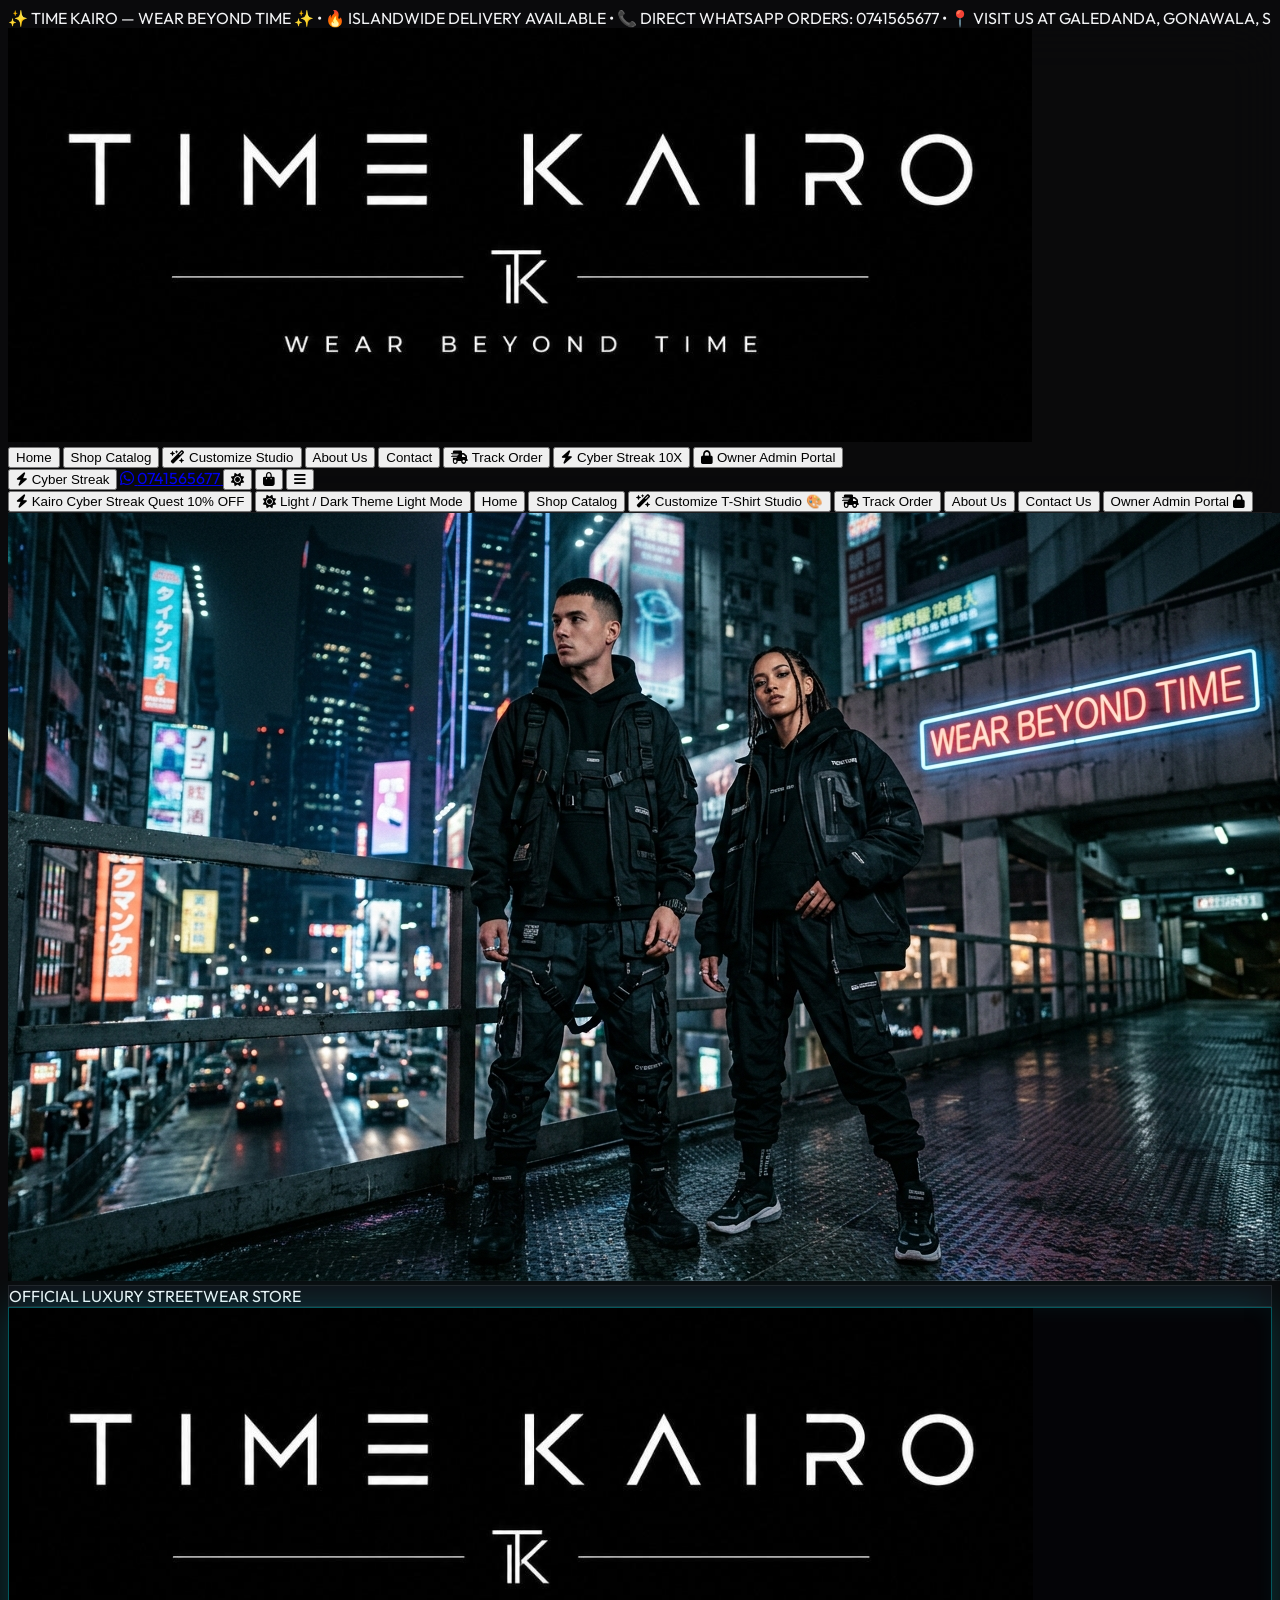
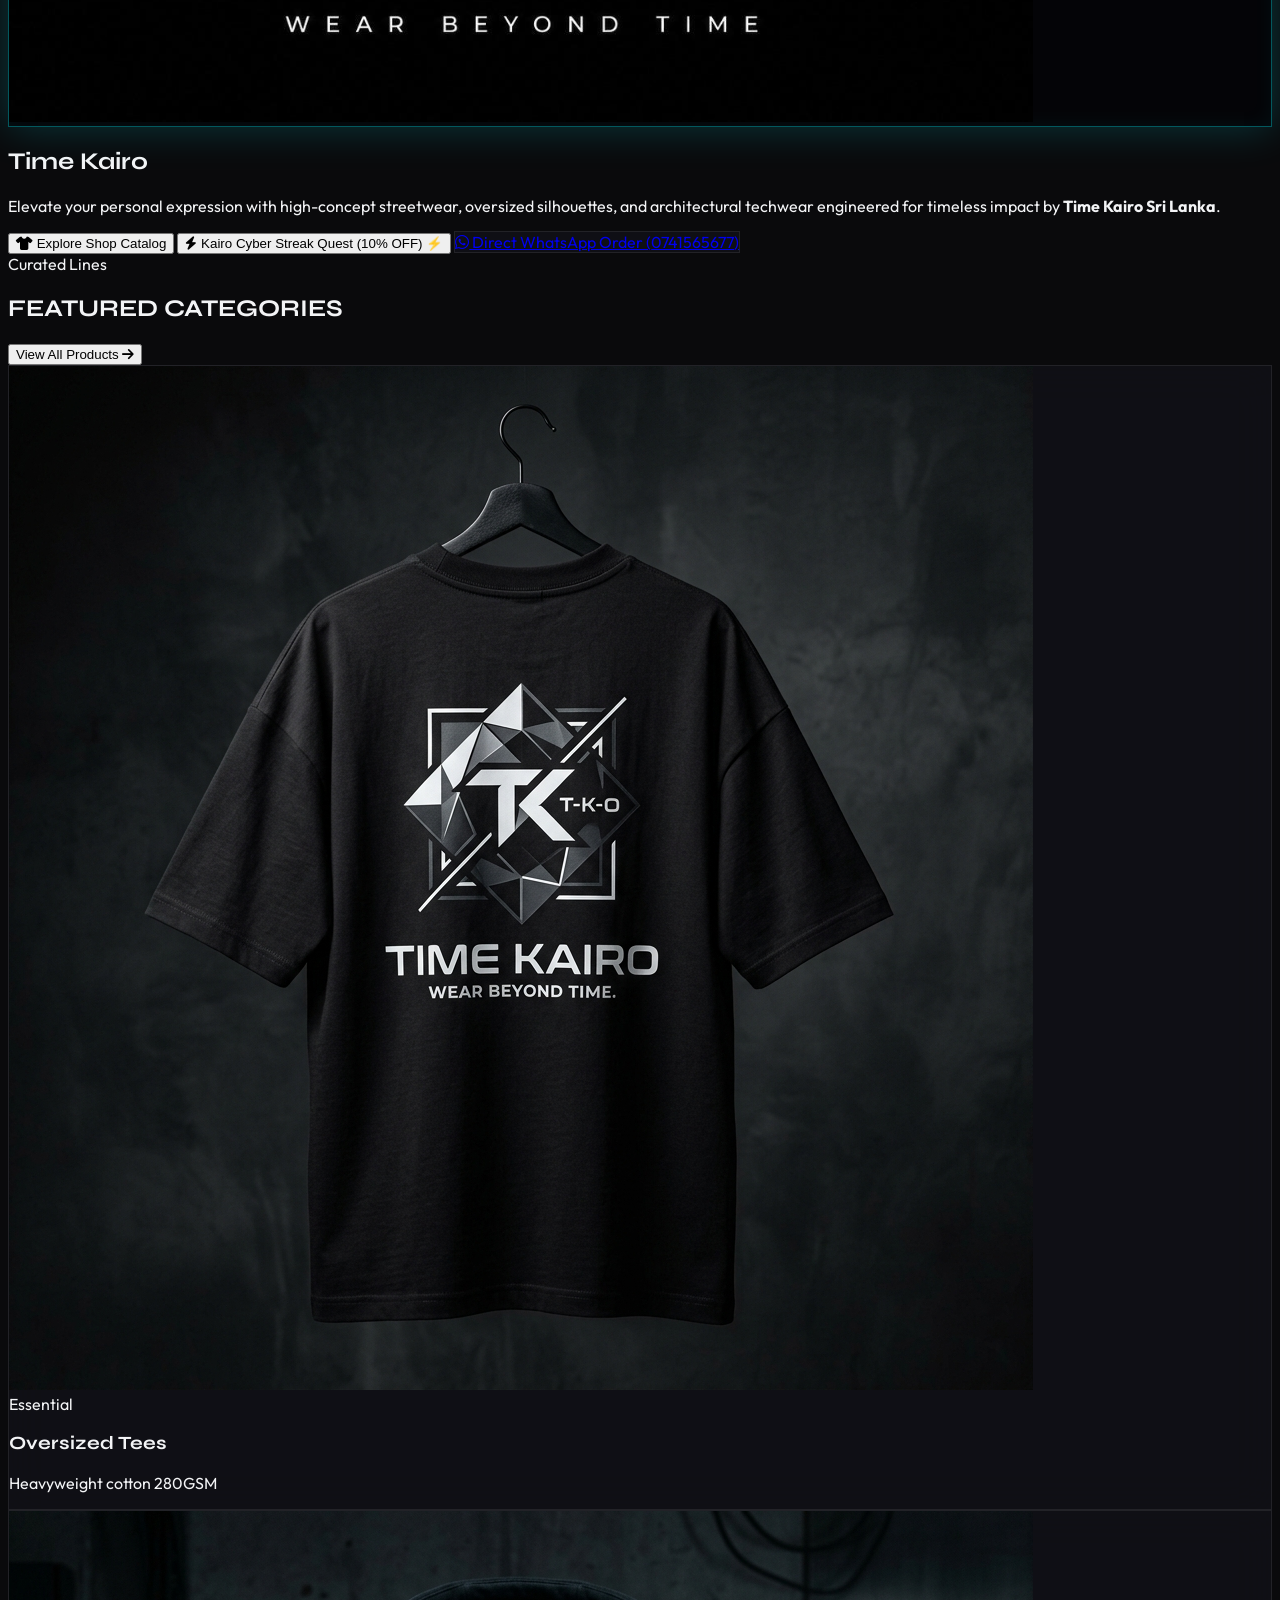
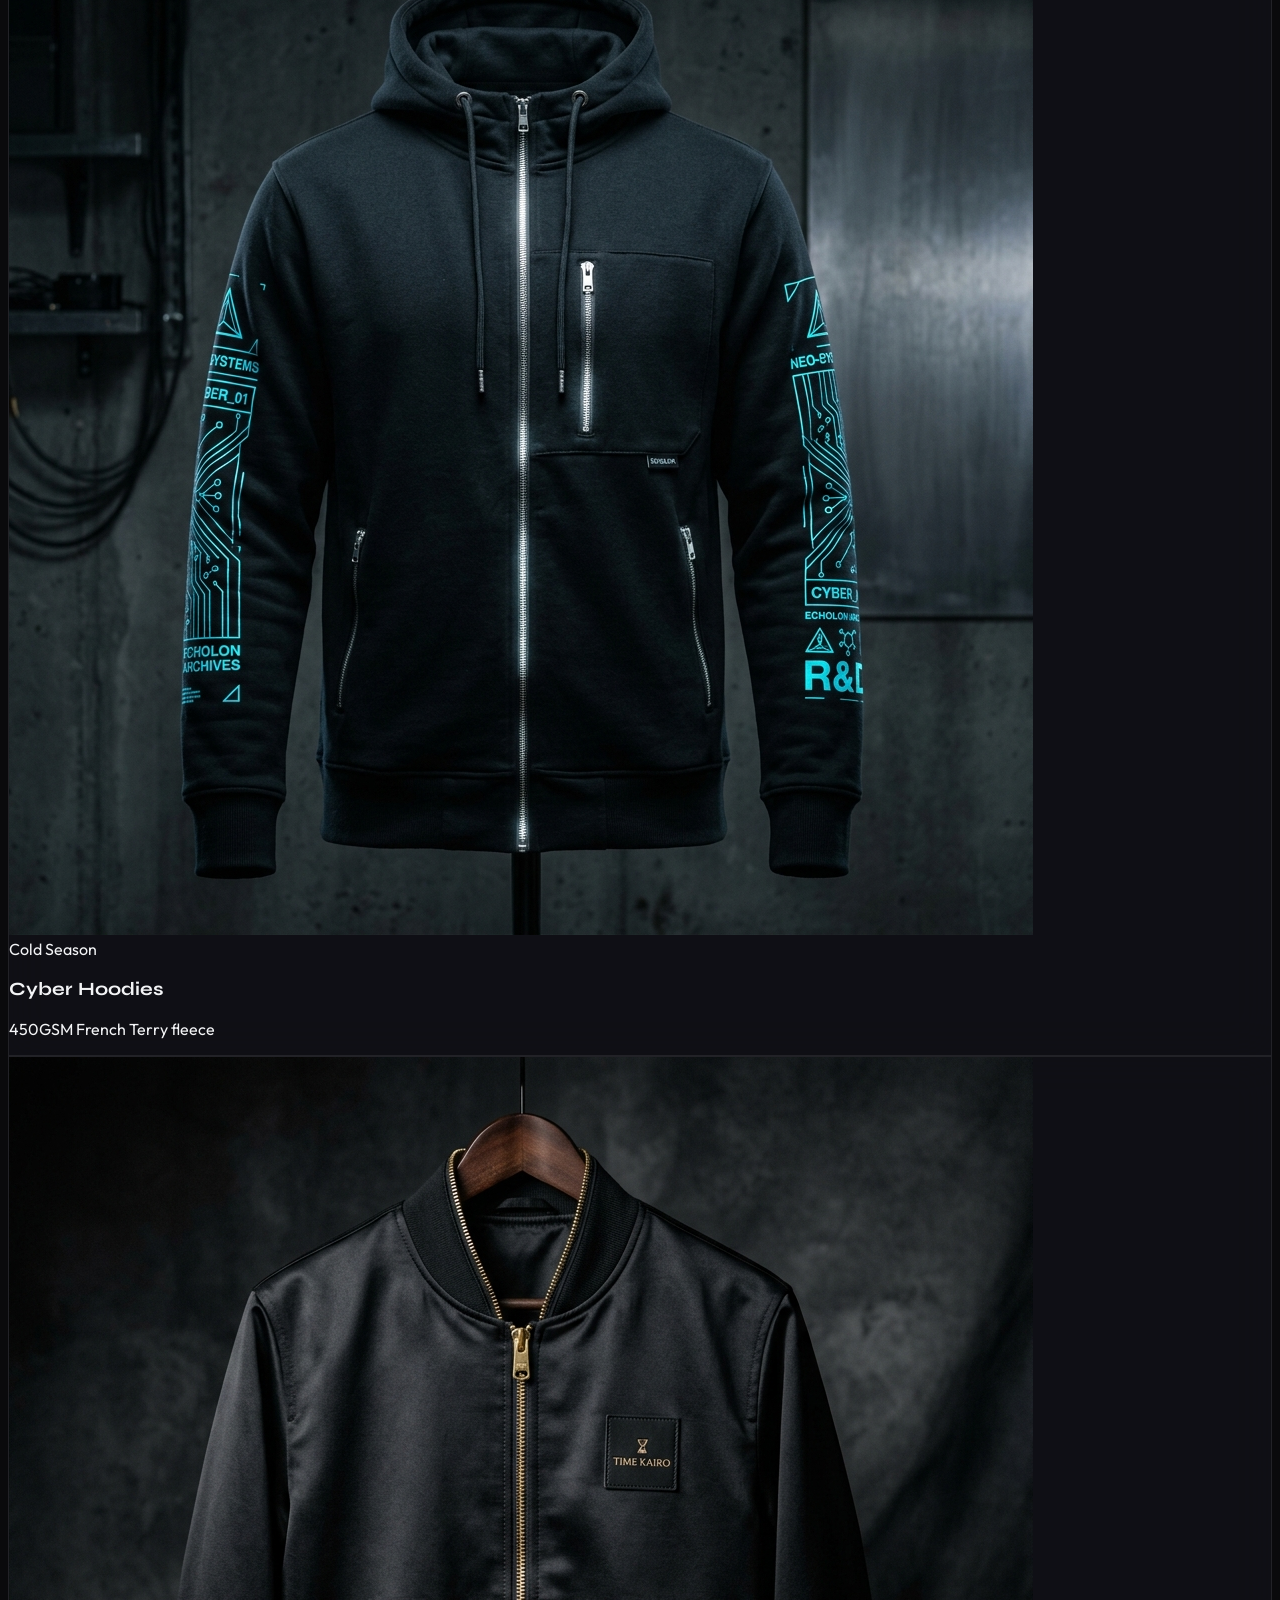
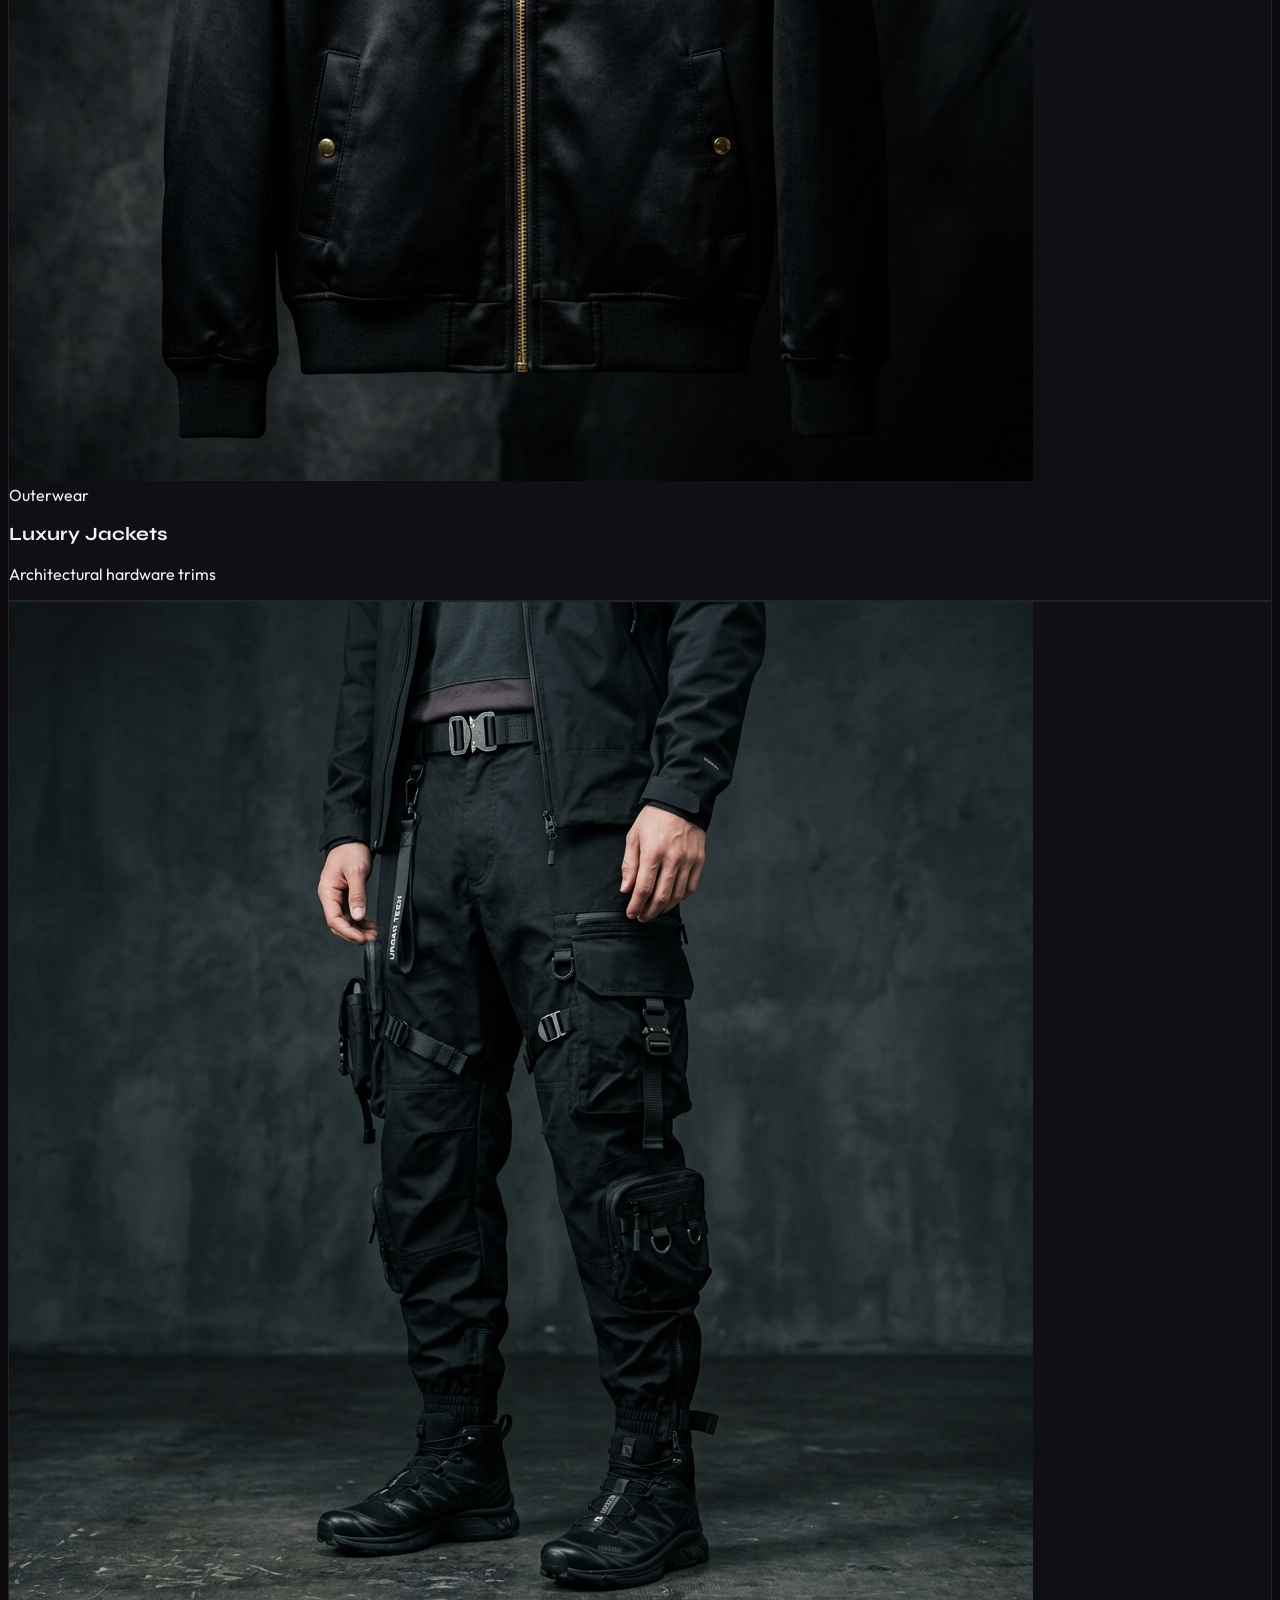
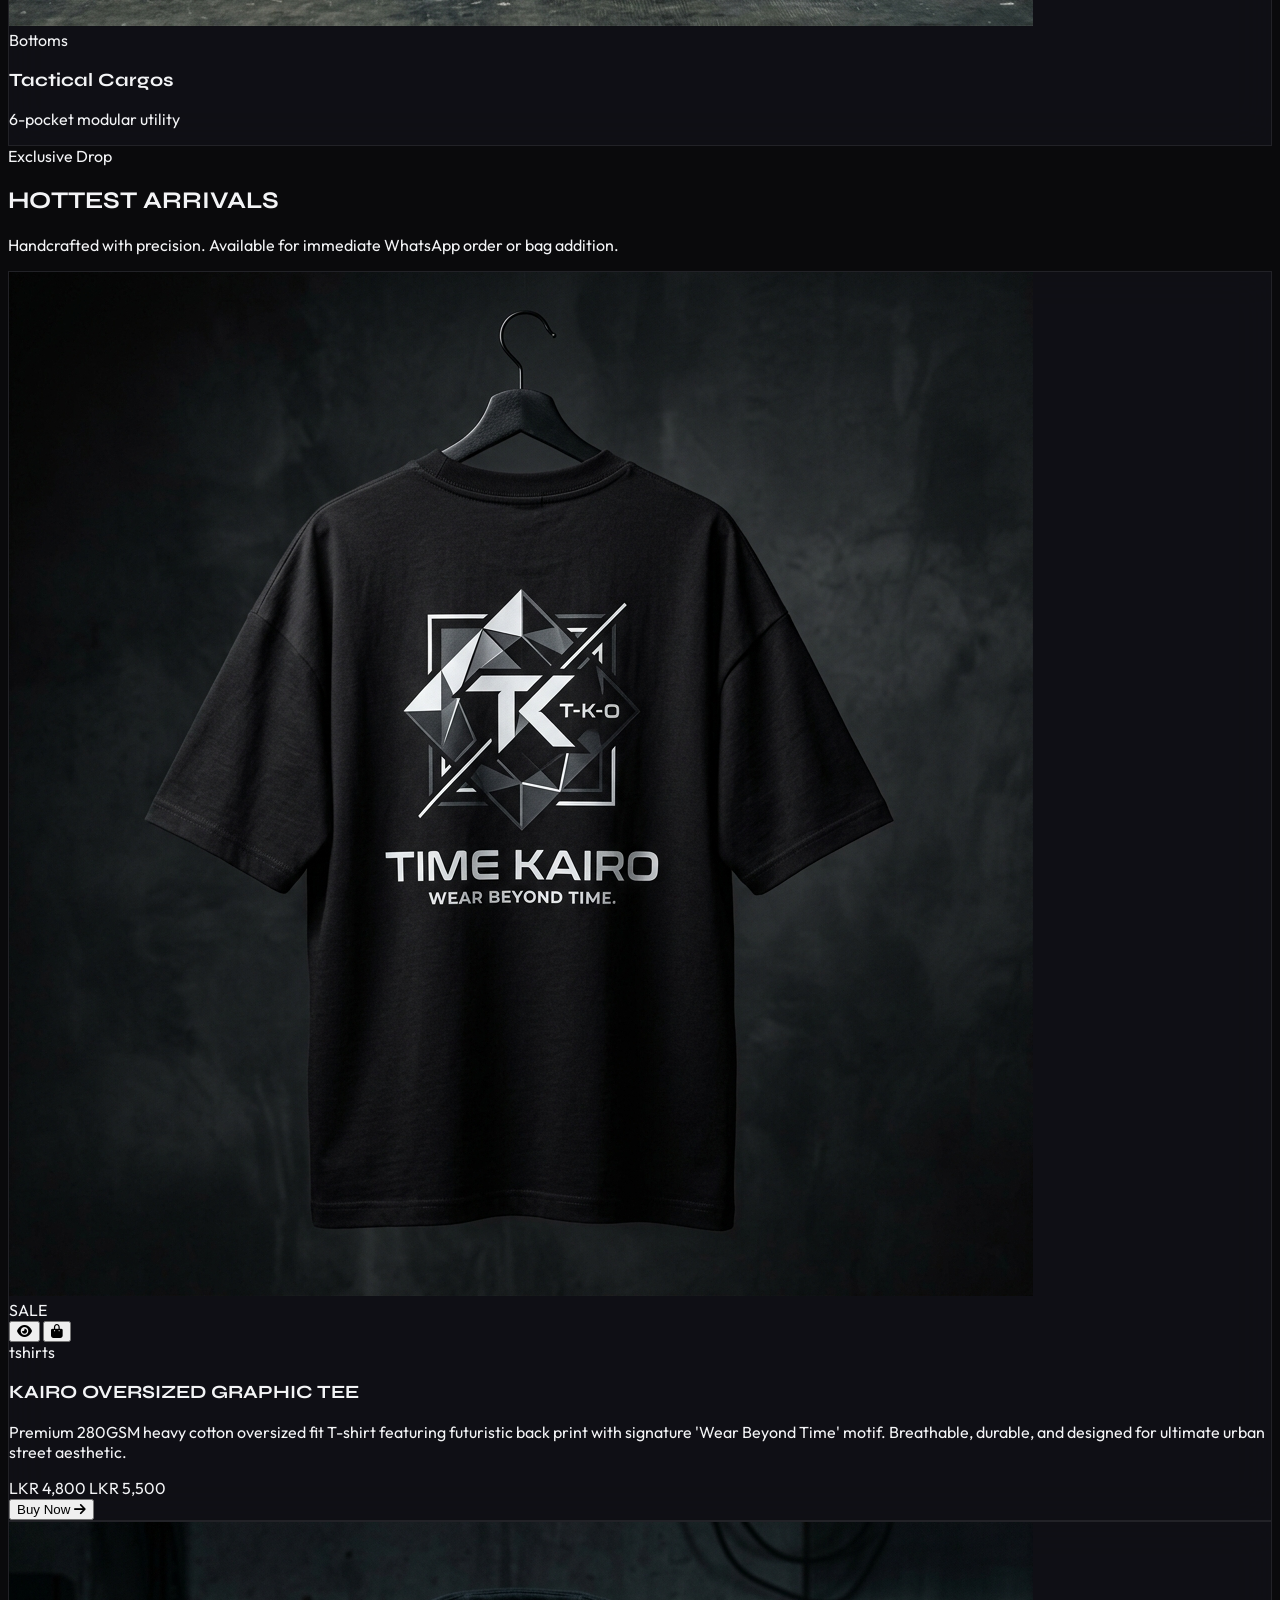
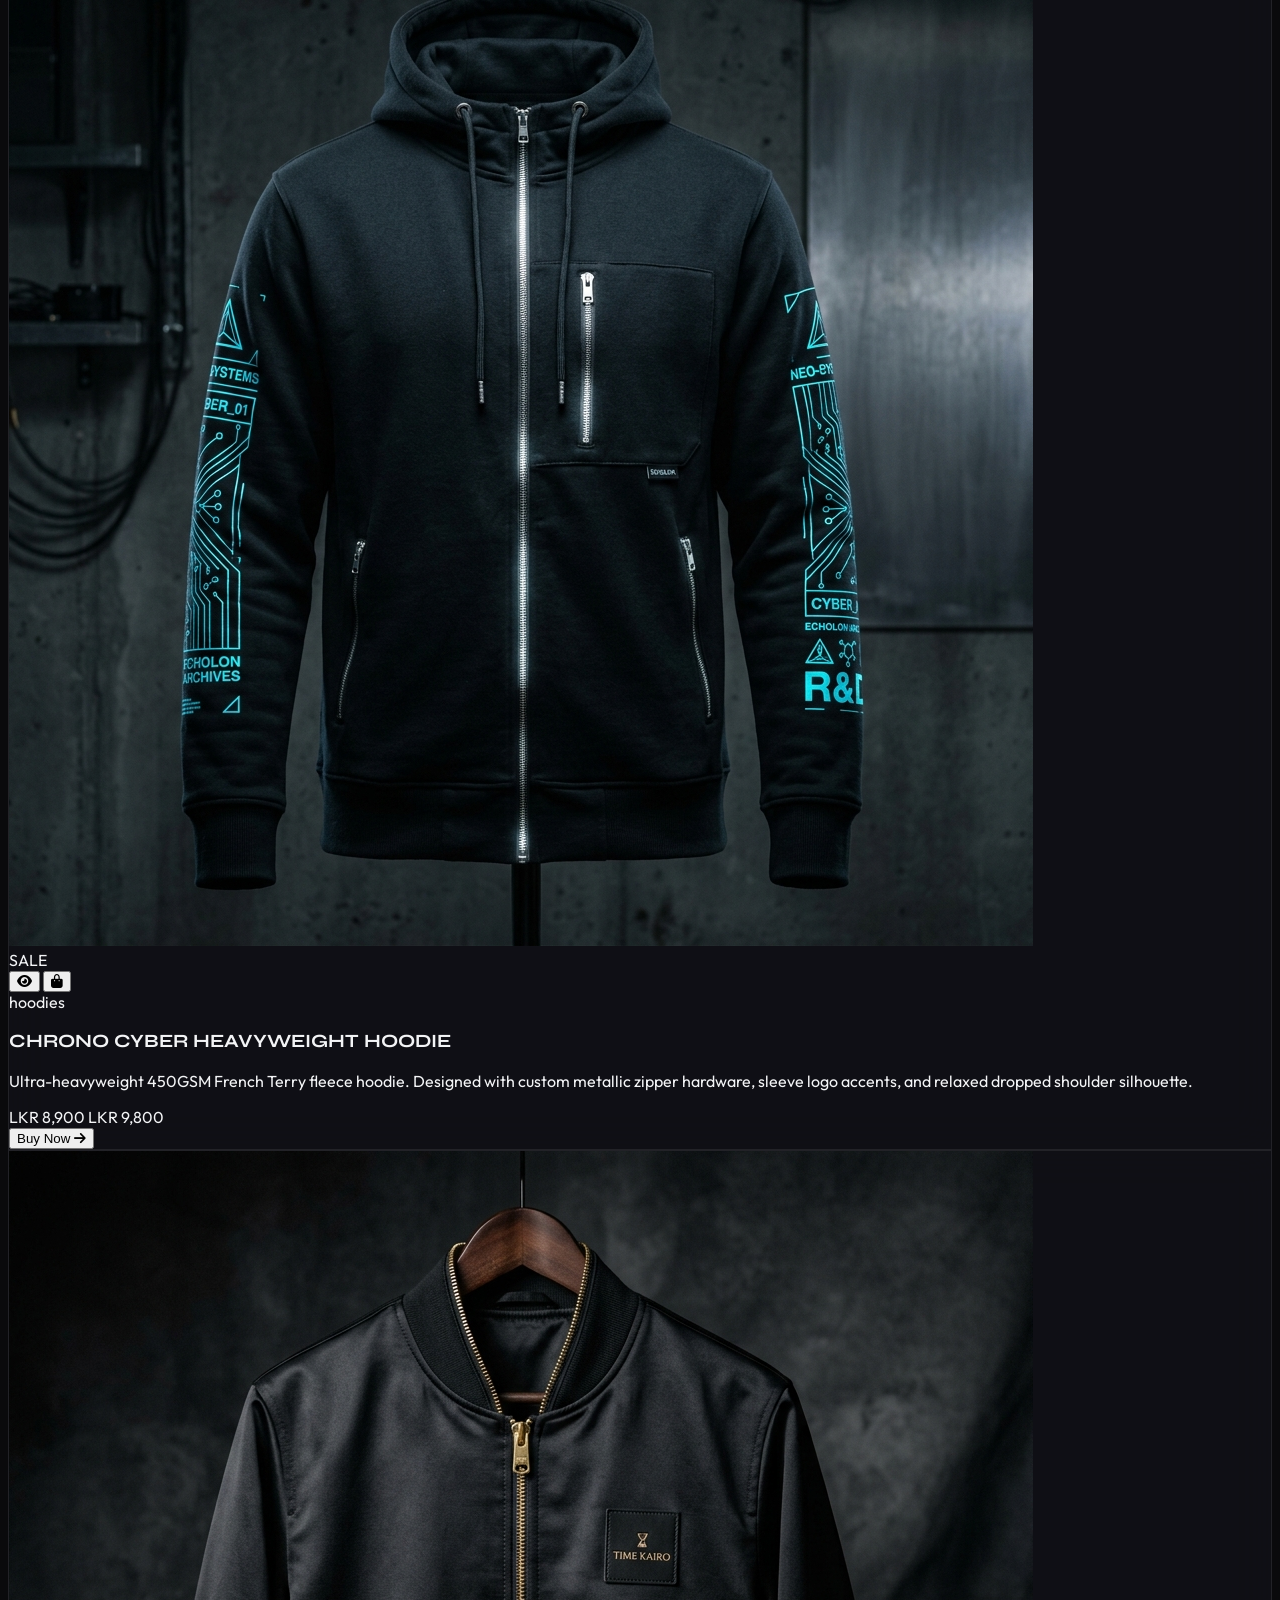
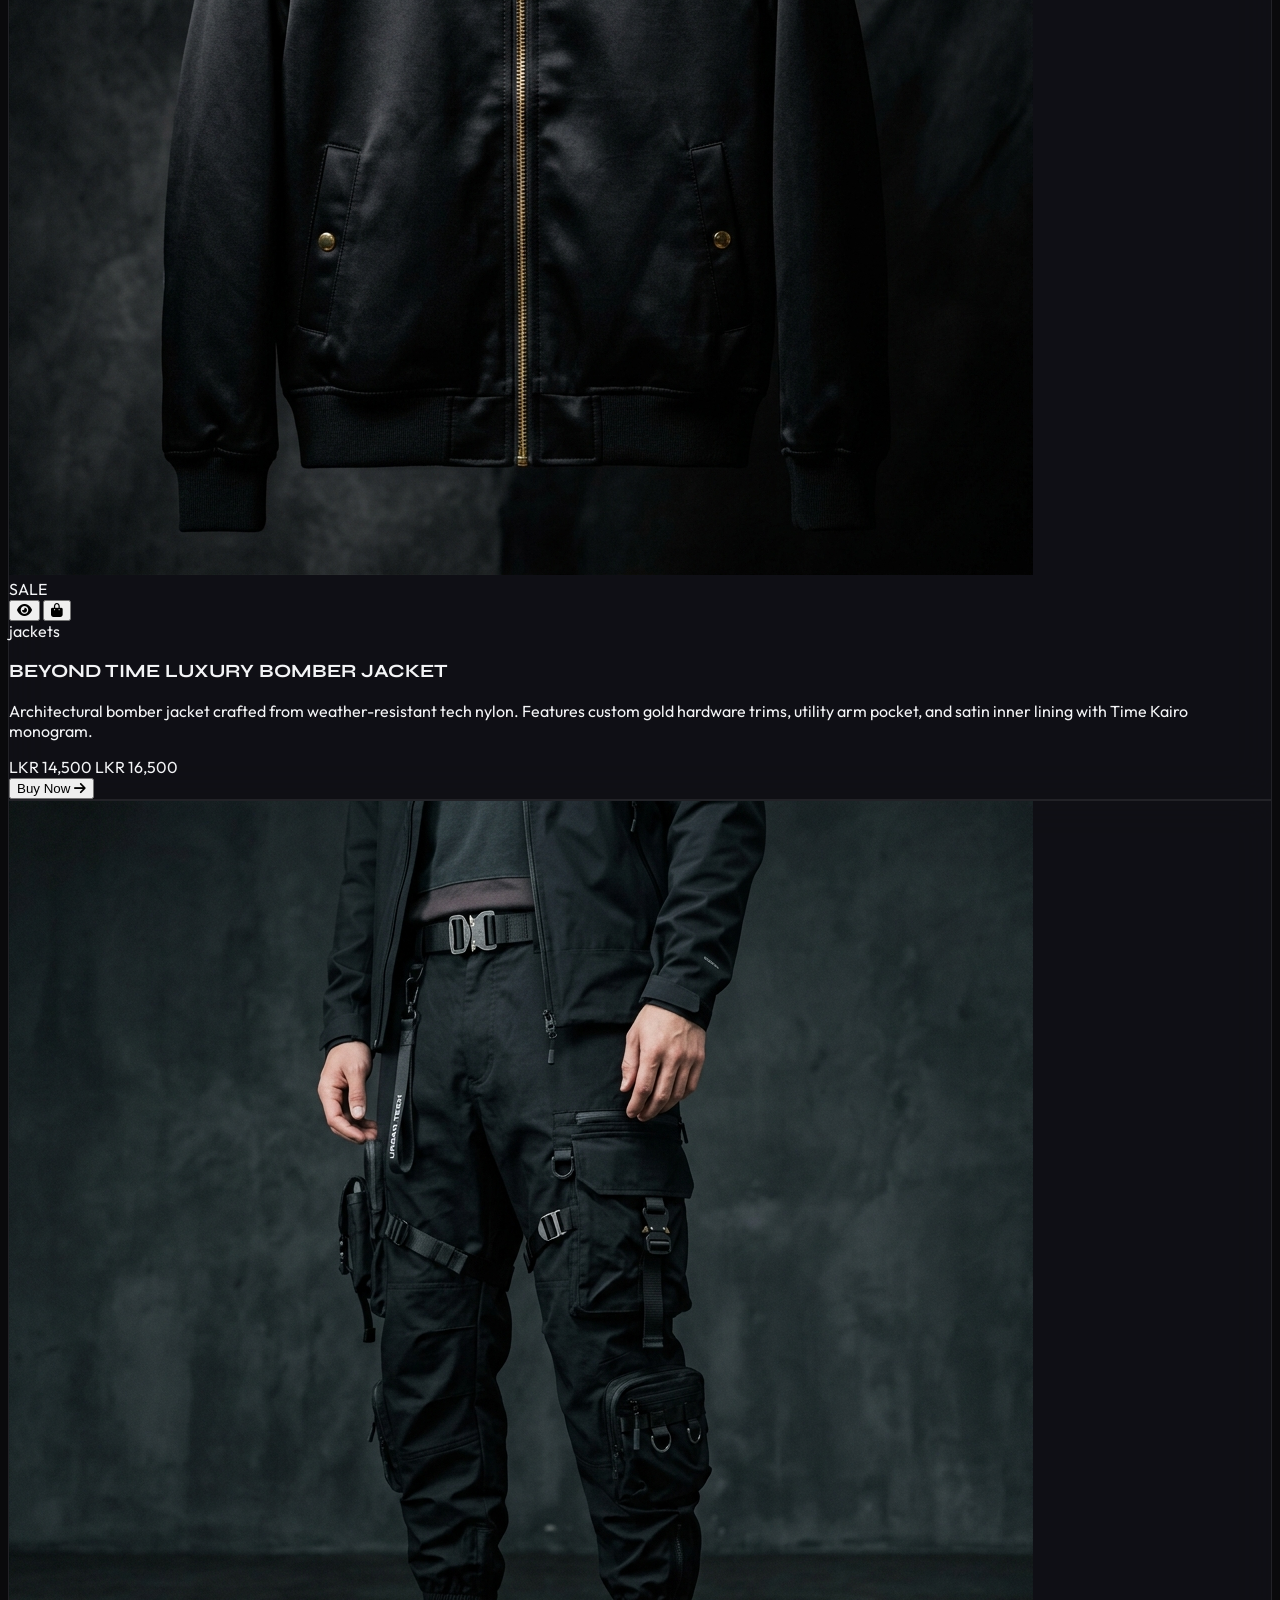
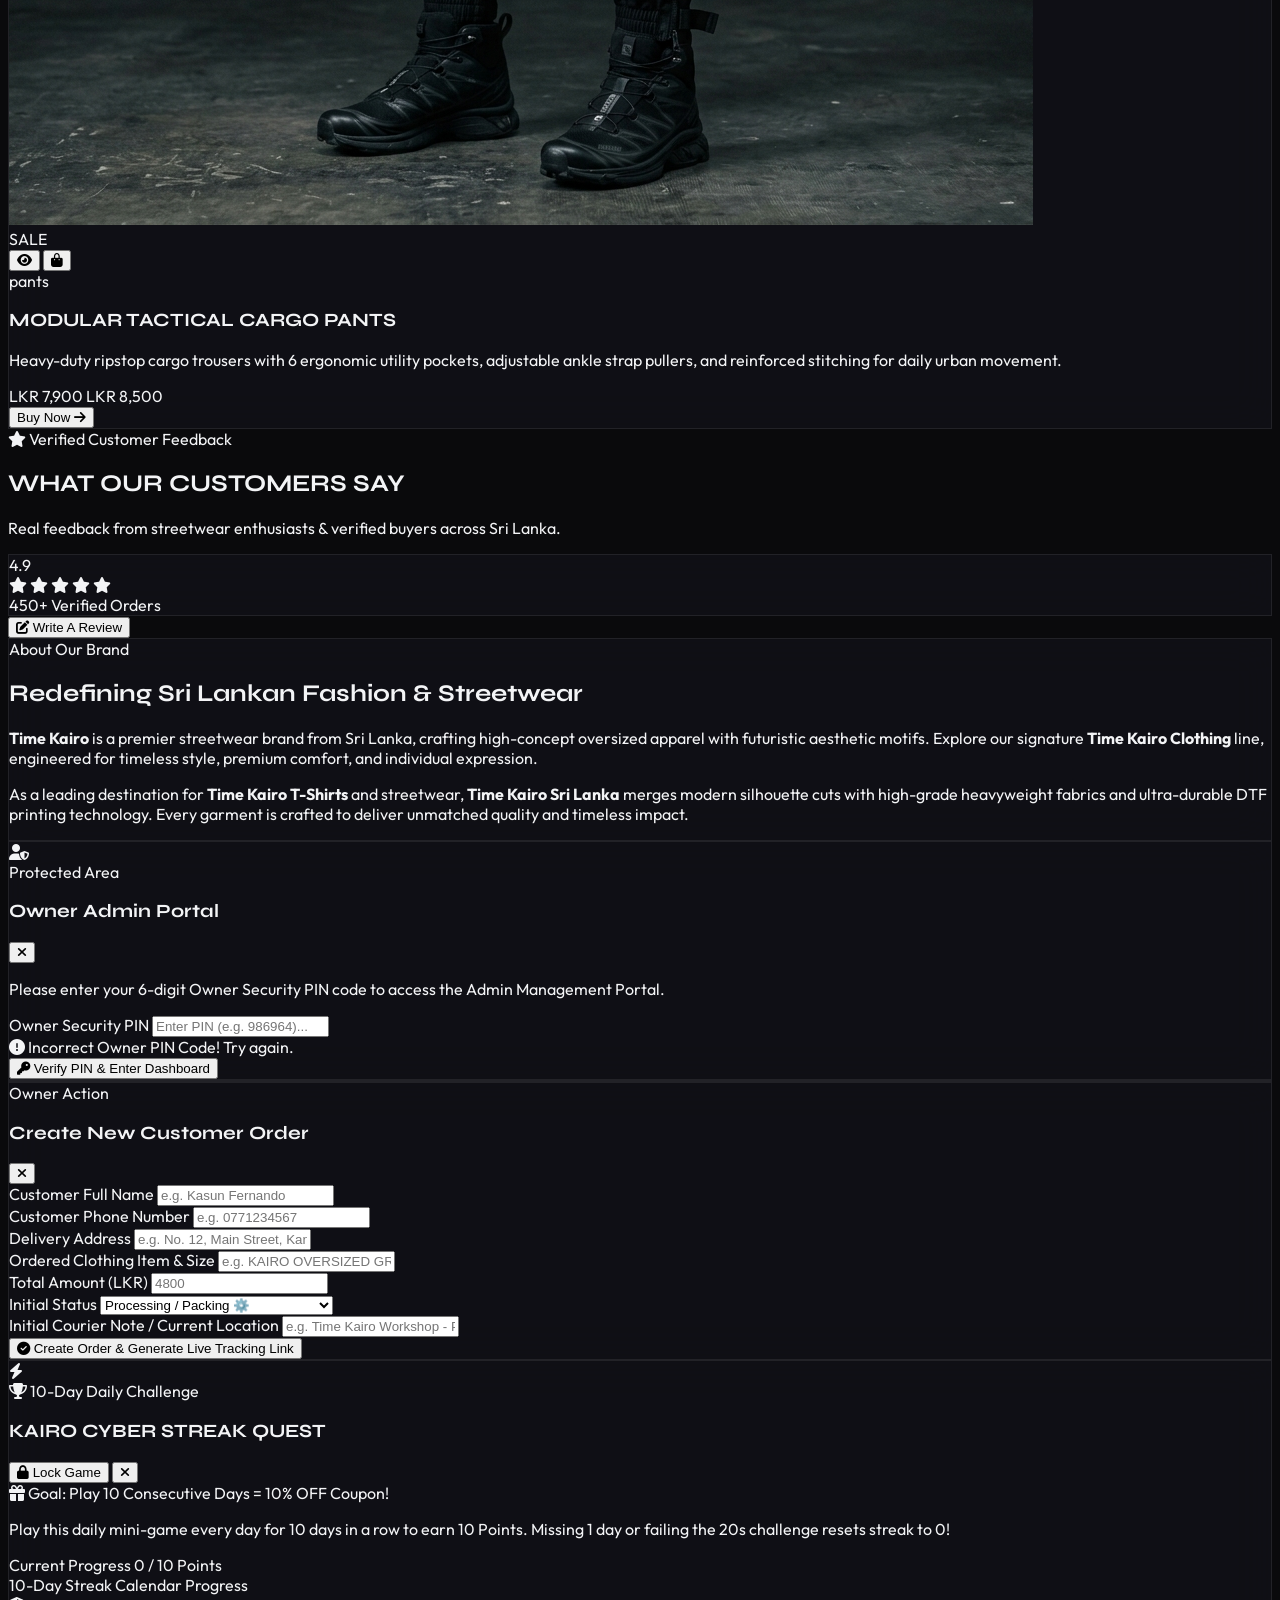
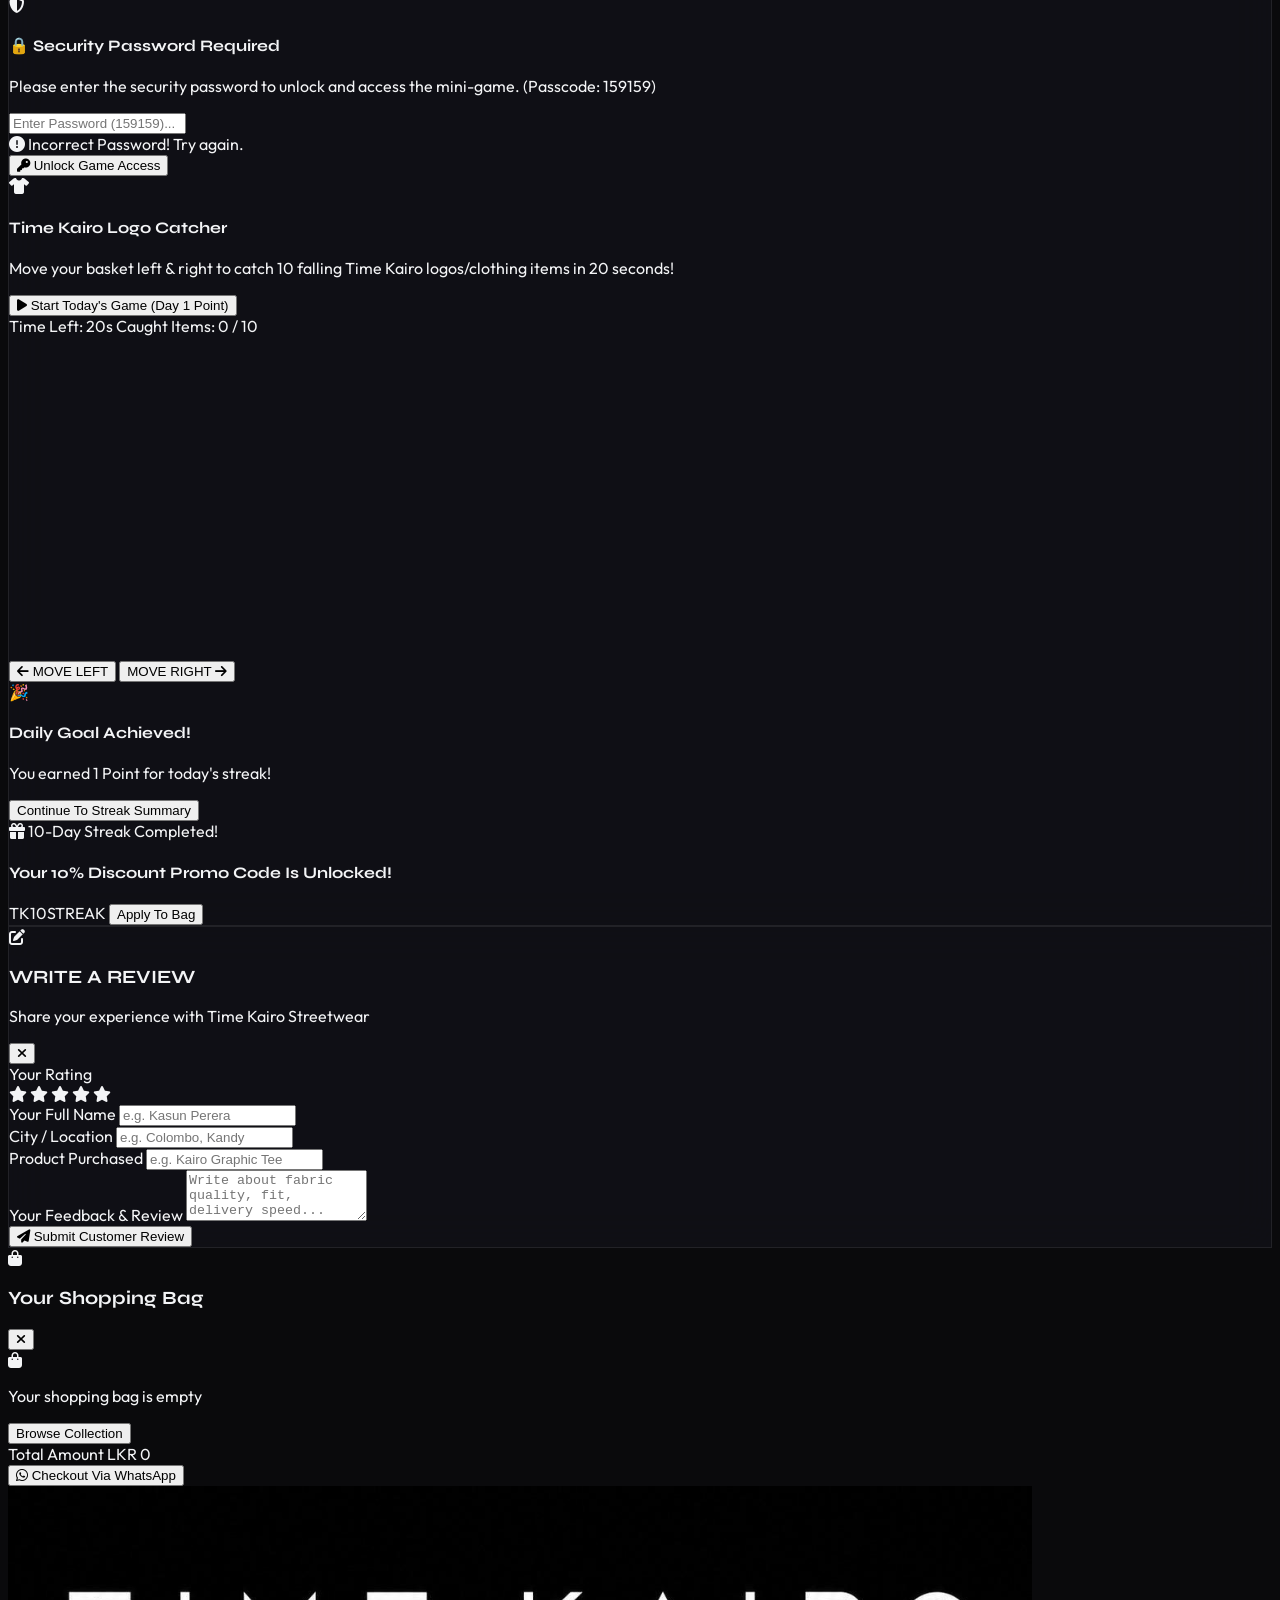
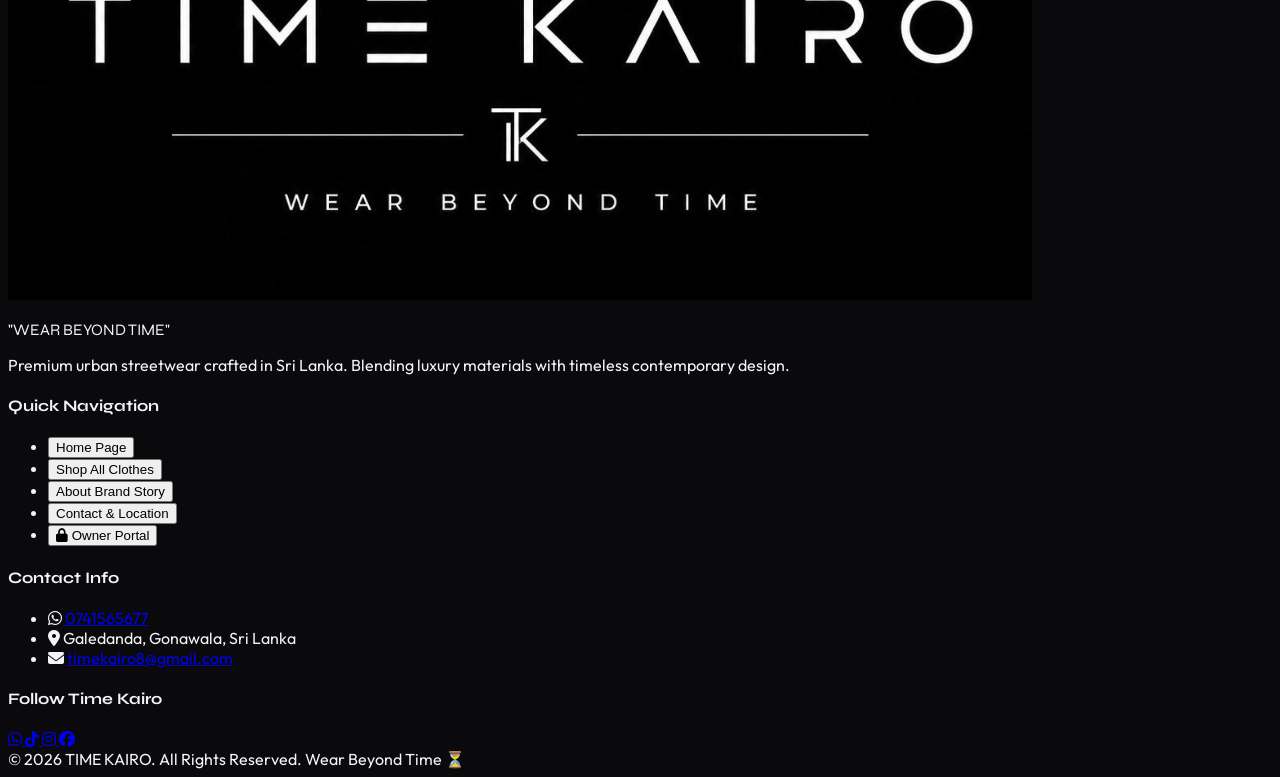
==== commit 061b74a7: "Add files via upload" ====
--- a/index.html
+++ b/index.html
@@ -748,37 +748,63 @@
     <section id="page-track" class="page-section">
       <div class="max-w-5xl mx-auto px-4 py-12">
         
-        <!-- Header -->
-        <div class="text-center max-w-2xl mx-auto mb-10">
-          <div class="flex items-center justify-center gap-2 mb-3">
-            <div class="inline-flex items-center gap-2 px-4 py-1.5 rounded-full bg-cyan-500/10 border border-cyan-500/30 text-cyan-300 text-xs font-extrabold uppercase tracking-widest shadow-lg shadow-cyan-500/10">
-              <i class="fa-solid fa-truck-fast text-cyan-400"></i> Real-Time Live Order Tracking
-            </div>
-            <button onclick="logoutTrackAccess()" class="px-3 py-1.5 rounded-full bg-amber-500/10 hover:bg-amber-500/20 border border-amber-500/40 text-amber-300 text-xs font-bold transition flex items-center gap-1 shadow" title="Lock Tracking Page">
-              <i class="fa-solid fa-lock text-[10px]"></i> Lock Page
-            </button>
-          </div>
-          <h2 class="font-heading text-4xl sm:text-5xl font-extrabold text-white uppercase">TRACK YOUR ORDER</h2>
-          <p class="text-gray-400 text-sm mt-2">Enter your Order ID (e.g. <span class="text-cyan-300 font-bold">TK-84920</span>) or phone number to see live status & location updates.</p>
-        </div>
-
-        <!-- Search Bar -->
-        <div class="max-w-xl mx-auto mb-12">
-          <form onsubmit="handleCustomerTrackSearch(event)" class="relative flex items-center">
-            <div class="absolute left-4 text-cyan-400 text-lg flex items-center justify-center">
-              <i class="fa-solid fa-magnifying-glass"></i>
-            </div>
-            <input type="text" id="track-search-input" placeholder="Enter Order ID (e.g. TK-84920 or 0771234567)" class="w-full bg-gray-900/90 border-2 border-gray-800 focus:border-cyan-400 rounded-full pl-12 pr-36 py-4 text-sm font-semibold text-white focus:outline-none transition shadow-2xl uppercase placeholder:normal-case placeholder:font-normal">
-            <button type="submit" class="absolute right-2 px-6 py-2.5 bg-cyan-400 hover:bg-cyan-300 text-black font-extrabold rounded-full text-xs uppercase tracking-wider transition shadow-lg shadow-cyan-500/20 flex items-center gap-2">
-              <span>Track Now</span>
-              <i class="fa-solid fa-arrow-right"></i>
+        <!-- Tracking Password Security Screen -->
+        <div id="track-password-screen" class="hidden max-w-md mx-auto p-8 glass-panel rounded-3xl border border-amber-500/40 text-center space-y-5 my-8 shadow-2xl">
+          <div class="w-16 h-16 rounded-2xl bg-amber-500/10 border border-amber-500/30 text-amber-400 flex items-center justify-center text-3xl mx-auto shadow-lg shadow-amber-500/10 animate-pulse">
+            <i class="fa-solid fa-truck-fast"></i>
+          </div>
+          <div>
+            <h3 class="font-heading text-xl font-black text-white uppercase tracking-wider">🔒 Security Password Required</h3>
+            <p class="text-xs text-gray-400 mt-1 max-w-xs mx-auto">Please enter the security password to access live order tracking. <span class="text-amber-300 font-bold block mt-1">(Passcode: 2002)</span></p>
+          </div>
+
+          <form onsubmit="verifyTrackPassword(event)" class="w-full space-y-3">
+            <div class="relative">
+              <input type="password" id="track-passcode-input" maxlength="12" placeholder="Enter Passcode (2002)..." class="w-full px-4 py-3 bg-gray-900/90 border border-amber-500/50 rounded-xl text-center text-lg font-mono tracking-widest text-amber-300 placeholder-gray-600 focus:outline-none focus:border-amber-400 focus:ring-2 focus:ring-amber-500/20 transition">
+            </div>
+            <div id="track-passcode-error" class="text-xs text-rose-400 font-bold hidden flex items-center justify-center gap-1">
+              <i class="fa-solid fa-circle-exclamation"></i> Incorrect Passcode! Try again.
+            </div>
+            <button type="submit" class="w-full py-3.5 bg-gradient-to-r from-amber-500 via-cyan-400 to-amber-500 hover:from-amber-400 hover:to-cyan-300 text-black font-black rounded-xl uppercase tracking-wider text-xs transition shadow-lg shadow-amber-500/20 transform hover:scale-105 cursor-pointer">
+              <i class="fa-solid fa-key mr-1"></i> Unlock Order Tracking Access
             </button>
           </form>
         </div>
 
-        <!-- Dynamic Tracking Container -->
-        <div id="tracking-result-container">
-          <!-- Populated dynamically by app.js -->
+        <!-- Tracking Main Content (Visible when unlocked) -->
+        <div id="track-main-content">
+          <!-- Header -->
+          <div class="text-center max-w-2xl mx-auto mb-10">
+            <div class="flex items-center justify-center gap-2 mb-3">
+              <div class="inline-flex items-center gap-2 px-4 py-1.5 rounded-full bg-cyan-500/10 border border-cyan-500/30 text-cyan-300 text-xs font-extrabold uppercase tracking-widest shadow-lg shadow-cyan-500/10">
+                <i class="fa-solid fa-truck-fast text-cyan-400"></i> Real-Time Live Order Tracking
+              </div>
+              <button onclick="logoutTrackAccess()" class="px-3 py-1.5 rounded-full bg-amber-500/10 hover:bg-amber-500/20 border border-amber-500/40 text-amber-300 text-xs font-bold transition flex items-center gap-1 shadow cursor-pointer" title="Lock Tracking Page">
+                <i class="fa-solid fa-lock text-[10px]"></i> Lock Page
+              </button>
+            </div>
+            <h2 class="font-heading text-4xl sm:text-5xl font-extrabold text-white uppercase">TRACK YOUR ORDER</h2>
+            <p class="text-gray-400 text-sm mt-2">Enter your Order ID (e.g. <span class="text-cyan-300 font-bold">TK-84920</span>) or phone number to see live status & location updates.</p>
+          </div>
+
+          <!-- Search Bar -->
+          <div class="max-w-xl mx-auto mb-12">
+            <form onsubmit="handleCustomerTrackSearch(event)" class="relative flex items-center">
+              <div class="absolute left-3.5 sm:left-4 text-cyan-400 text-base sm:text-lg flex items-center justify-center pointer-events-none">
+                <i class="fa-solid fa-magnifying-glass"></i>
+              </div>
+              <input type="text" id="track-search-input" placeholder="Enter Order ID (e.g. TK-84920 or 0771234567)" class="w-full bg-gray-900/90 border-2 border-gray-800 focus:border-cyan-400 rounded-full pl-10 sm:pl-12 pr-28 sm:pr-36 py-3.5 sm:py-4 text-xs sm:text-sm font-semibold text-white focus:outline-none transition shadow-2xl uppercase placeholder:normal-case placeholder:font-normal">
+              <button type="submit" class="absolute right-1.5 sm:right-2 px-4 sm:px-6 py-2 sm:py-2.5 bg-cyan-400 hover:bg-cyan-300 text-black font-extrabold rounded-full text-xs uppercase tracking-wider transition shadow-lg shadow-cyan-500/20 flex items-center gap-1.5 cursor-pointer">
+                <span>Track Now</span>
+                <i class="fa-solid fa-arrow-right text-xs"></i>
+              </button>
+            </form>
+          </div>
+
+          <!-- Dynamic Tracking Container -->
+          <div id="tracking-result-container">
+            <!-- Populated dynamically by app.js -->
+          </div>
         </div>
 
       </div>
@@ -1408,13 +1434,14 @@
             </div>
 
             <div>
-              <label class="block text-xs font-bold text-gray-400 uppercase mb-1">Product Image URL (Optional)</label>
-              <input type="text" id="admin-img-url" placeholder="https://... or images/tee.jpg" class="w-full bg-gray-900 border border-gray-800 rounded-xl px-4 py-2.5 text-sm text-white focus:border-cyan-400 focus:outline-none">
+              <label class="block text-xs font-bold text-gray-400 uppercase mb-1">Product Image URLs (Up to 5 Photos, Comma Separated)</label>
+              <input type="text" id="admin-img-url" placeholder="https://img1.jpg, https://img2.jpg, images/tee.jpg..." class="w-full bg-gray-900 border border-gray-800 rounded-xl px-4 py-2.5 text-sm text-white focus:border-cyan-400 focus:outline-none">
             </div>
 
             <div class="md:col-span-2">
-              <label class="block text-xs font-bold text-gray-400 uppercase mb-1">Or Upload Photo File directly</label>
-              <input type="file" id="admin-img-file" accept="image/*" class="w-full bg-gray-900 border border-gray-800 rounded-xl px-4 py-2 text-xs text-gray-400 file:mr-4 file:py-2 file:px-4 file:rounded-lg file:border-0 file:text-xs file:font-bold file:bg-cyan-500/20 file:text-cyan-300 hover:file:bg-cyan-500/30">
+              <label class="block text-xs font-bold text-gray-400 uppercase mb-1">Or Upload Photo Files directly (Select Up to 5 Photos)</label>
+              <input type="file" id="admin-img-file" accept="image/*" multiple class="w-full bg-gray-900 border border-gray-800 rounded-xl px-4 py-2 text-xs text-gray-400 file:mr-4 file:py-2 file:px-4 file:rounded-lg file:border-0 file:text-xs file:font-bold file:bg-cyan-500/20 file:text-cyan-300 hover:file:bg-cyan-500/30">
+              <p class="text-[11px] text-cyan-400/80 mt-1 font-mono">💡 Select multiple photo files at once (hold Ctrl/Cmd or Shift) to attach up to 5 photos per product.</p>
             </div>
 
             <div class="md:col-span-2 pt-2">
@@ -1658,15 +1685,15 @@
           <!-- Dedicated Mobile & Desktop Touch Control Buttons -->
           <div class="flex items-center justify-between gap-3 p-3 bg-gray-900 border-t border-gray-800 select-none">
             <button type="button" 
-              onmousedown="startContinuousMove(-45, event)" onmouseup="stopContinuousMove()" onmouseleave="stopContinuousMove()"
-              ontouchstart="startContinuousMove(-45, event)" ontouchend="stopContinuousMove()" ontouchcancel="stopContinuousMove()"
-              class="flex-1 py-3 bg-cyan-500/20 active:bg-cyan-400 active:text-black hover:bg-cyan-500/30 text-cyan-300 border border-cyan-500/40 rounded-xl text-xs font-extrabold flex items-center justify-center gap-2 transition touch-manipulation cursor-pointer">
+              onmousedown="startContinuousMove(-45, event)" onmouseup="stopContinuousMove(event)" onmouseleave="stopContinuousMove(event)"
+              ontouchstart="startContinuousMove(-45, event)" ontouchend="stopContinuousMove(event)" ontouchcancel="stopContinuousMove(event)"
+              class="flex-1 py-3.5 bg-cyan-500/20 active:bg-cyan-400 active:text-black hover:bg-cyan-500/30 text-cyan-300 border border-cyan-500/40 rounded-xl text-xs font-extrabold flex items-center justify-center gap-2 transition touch-manipulation cursor-pointer select-none">
               <i class="fa-solid fa-arrow-left text-sm"></i> MOVE LEFT
             </button>
             <button type="button" 
-              onmousedown="startContinuousMove(45, event)" onmouseup="stopContinuousMove()" onmouseleave="stopContinuousMove()"
-              ontouchstart="startContinuousMove(45, event)" ontouchend="stopContinuousMove()" ontouchcancel="stopContinuousMove()"
-              class="flex-1 py-3 bg-cyan-500/20 active:bg-cyan-400 active:text-black hover:bg-cyan-500/30 text-cyan-300 border border-cyan-500/40 rounded-xl text-xs font-extrabold flex items-center justify-center gap-2 transition touch-manipulation cursor-pointer">
+              onmousedown="startContinuousMove(45, event)" onmouseup="stopContinuousMove(event)" onmouseleave="stopContinuousMove(event)"
+              ontouchstart="startContinuousMove(45, event)" ontouchend="stopContinuousMove(event)" ontouchcancel="stopContinuousMove(event)"
+              class="flex-1 py-3.5 bg-cyan-500/20 active:bg-cyan-400 active:text-black hover:bg-cyan-500/30 text-cyan-300 border border-cyan-500/40 rounded-xl text-xs font-extrabold flex items-center justify-center gap-2 transition touch-manipulation cursor-pointer select-none">
               MOVE RIGHT <i class="fa-solid fa-arrow-right text-sm"></i>
             </button>
           </div>
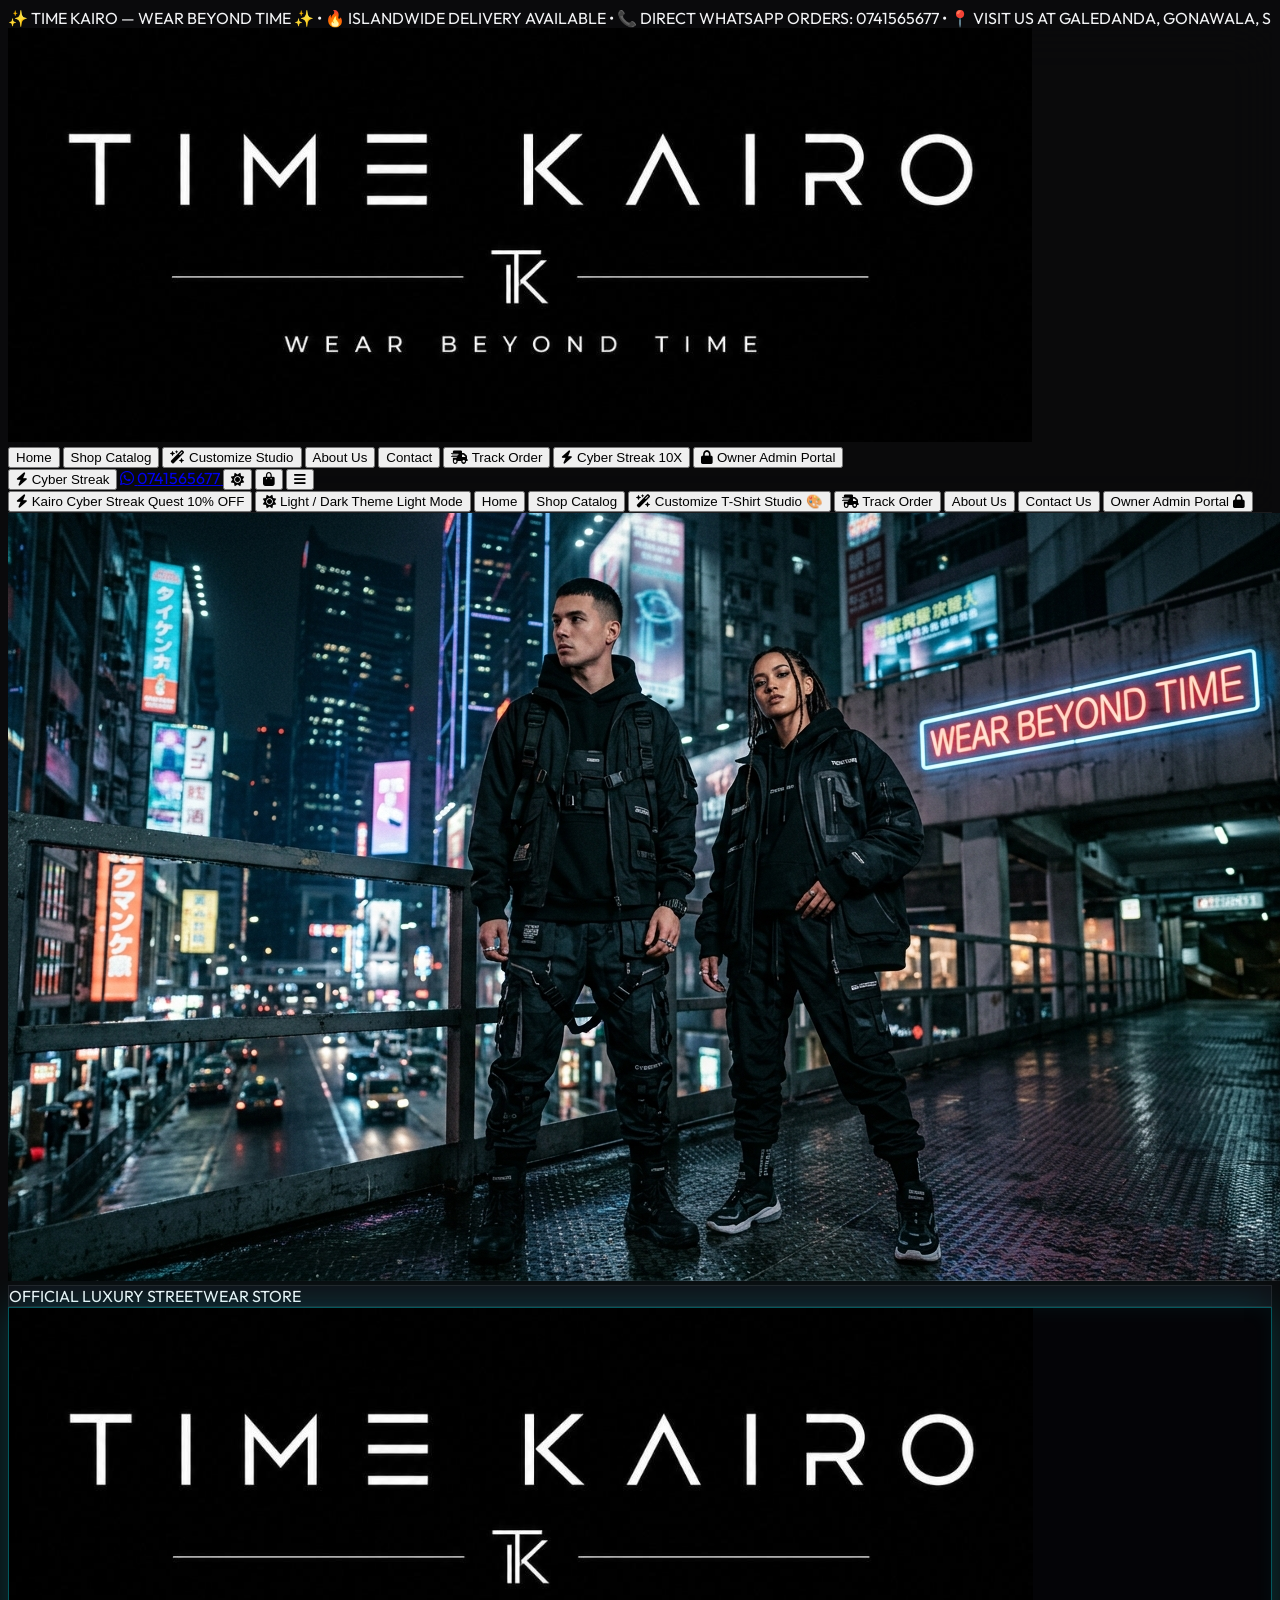
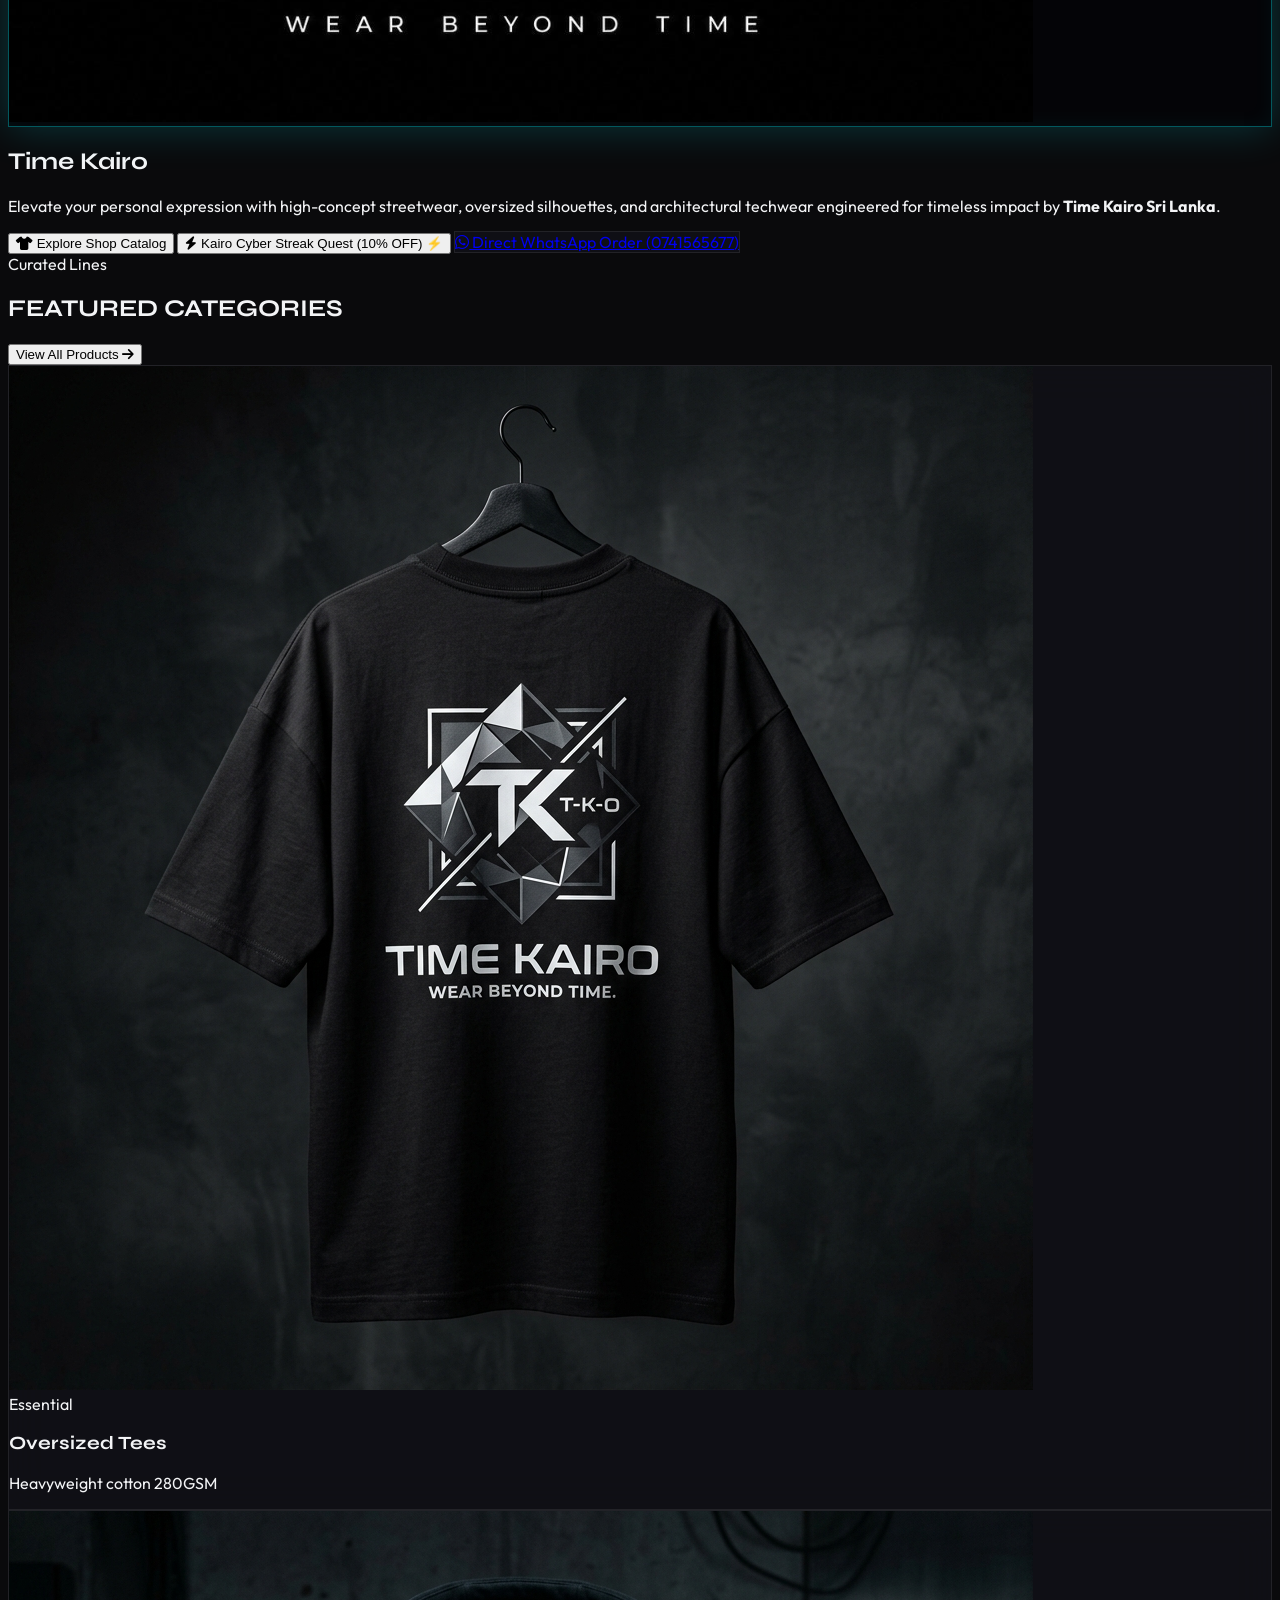
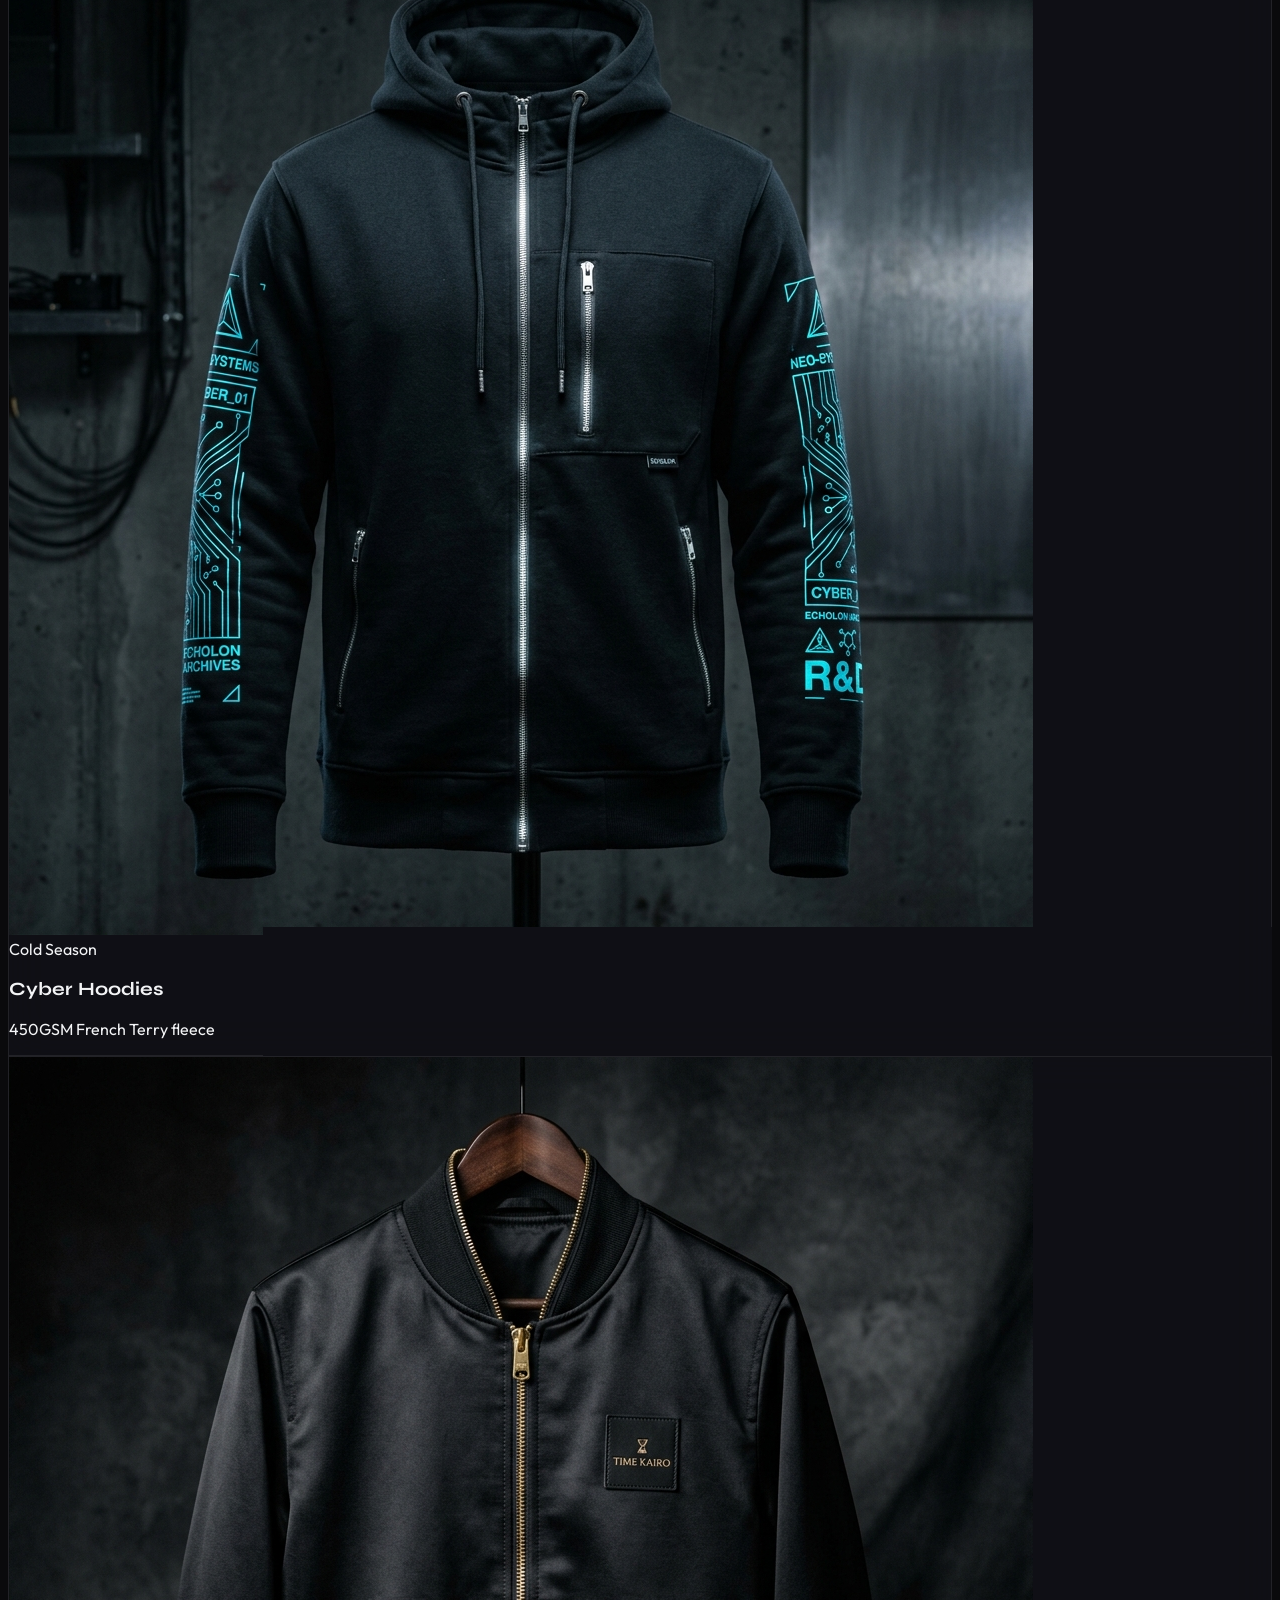
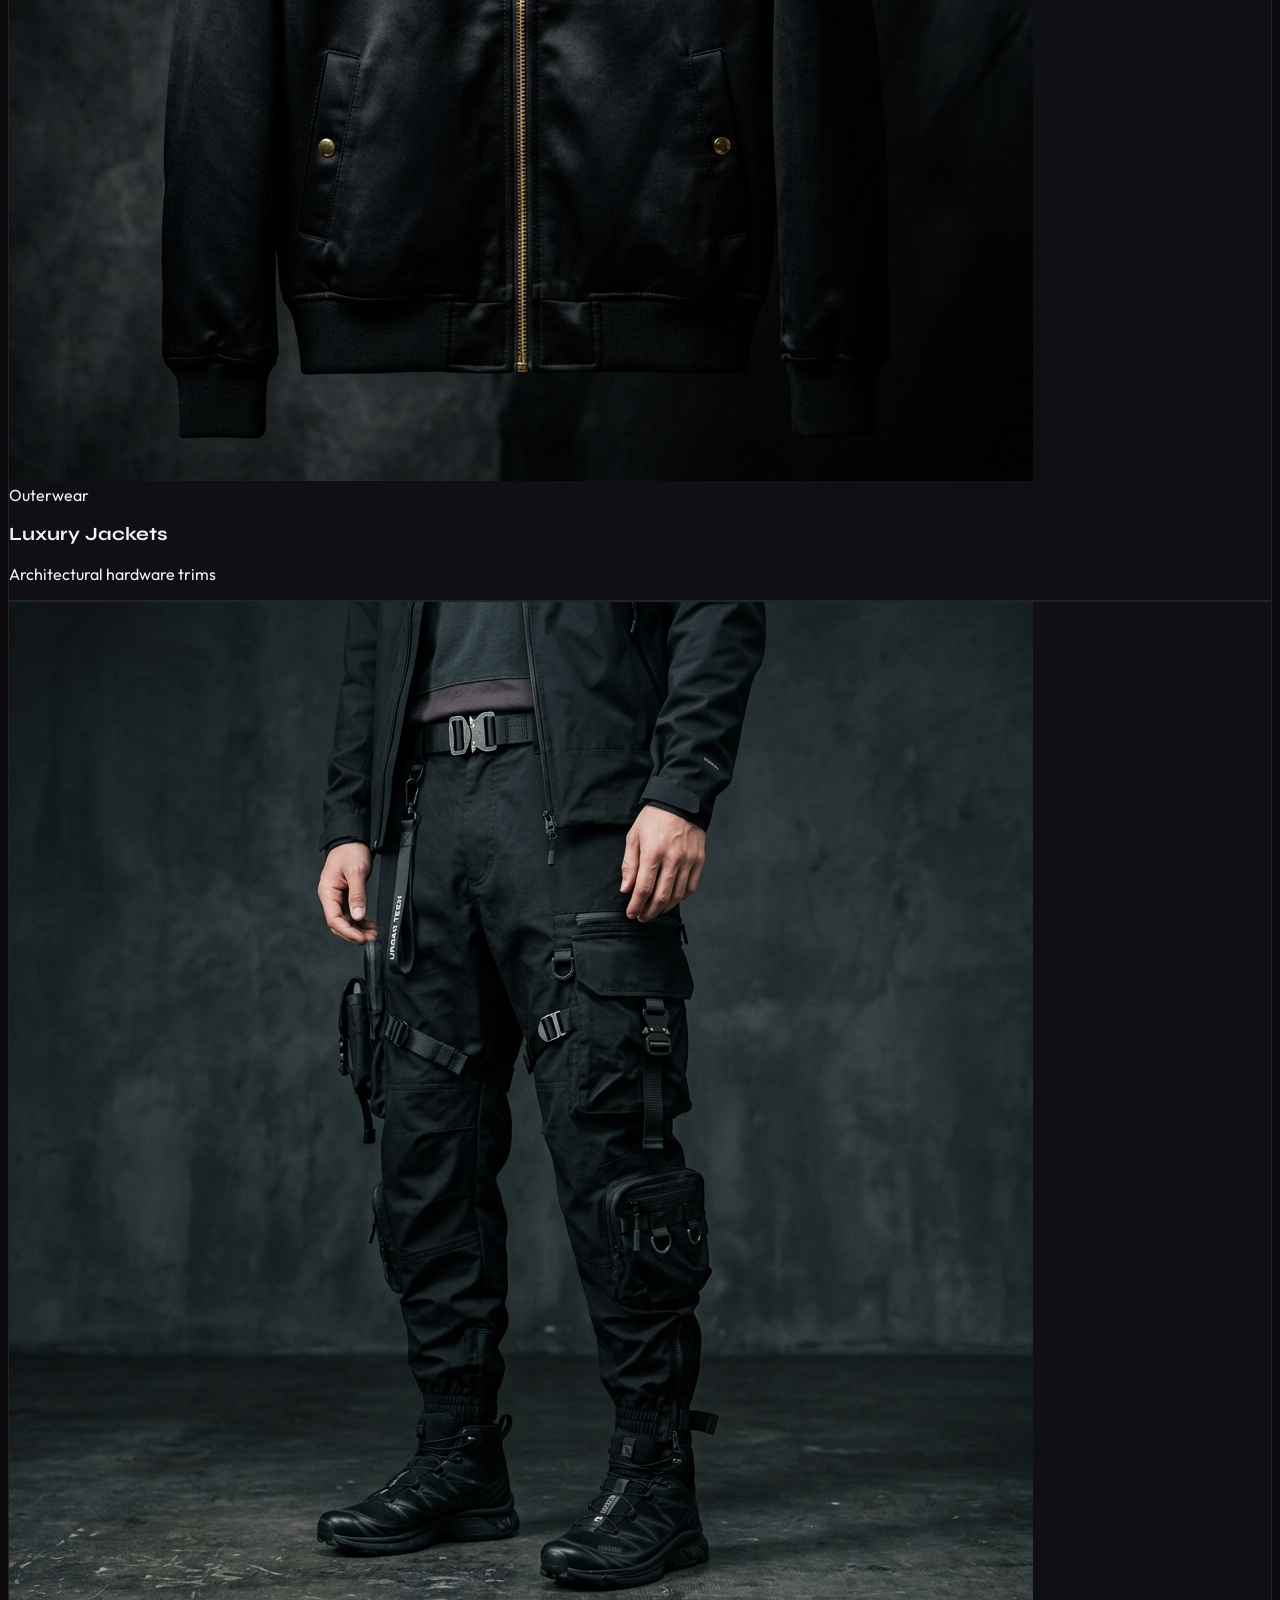
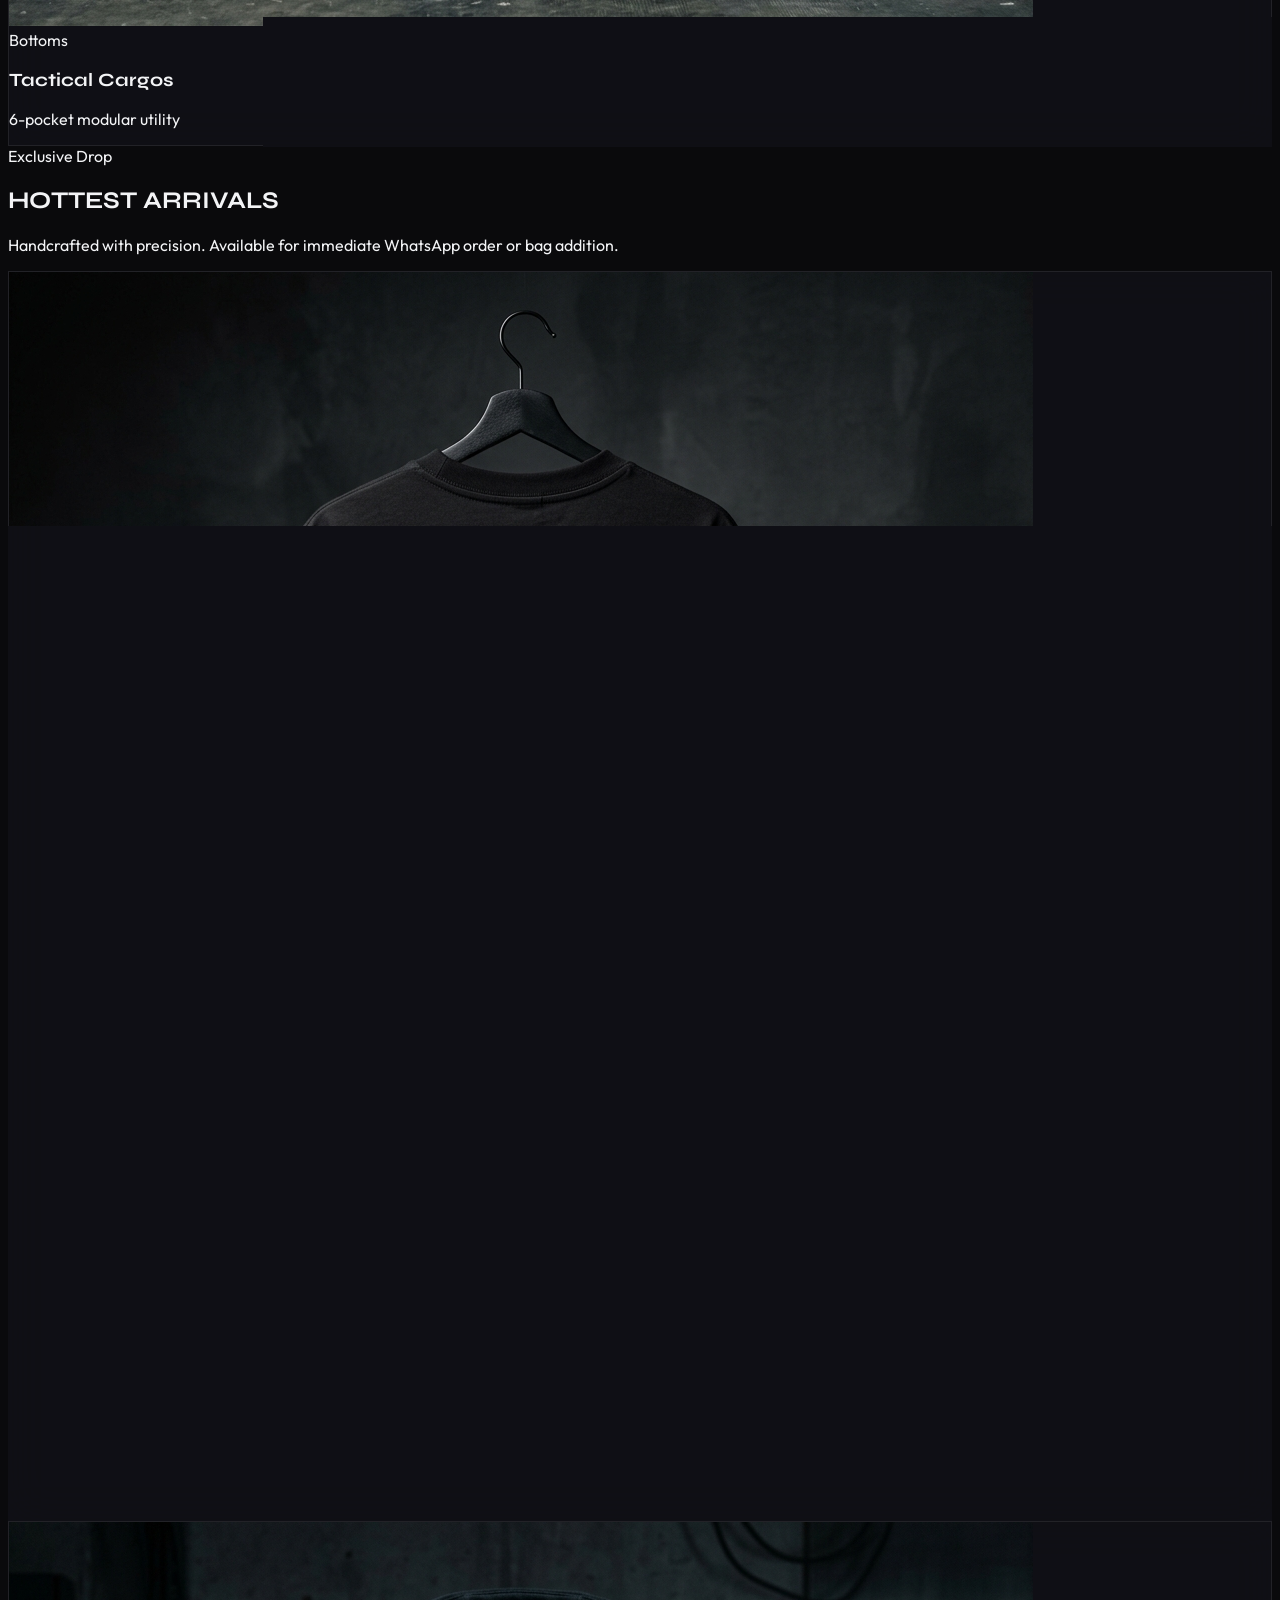
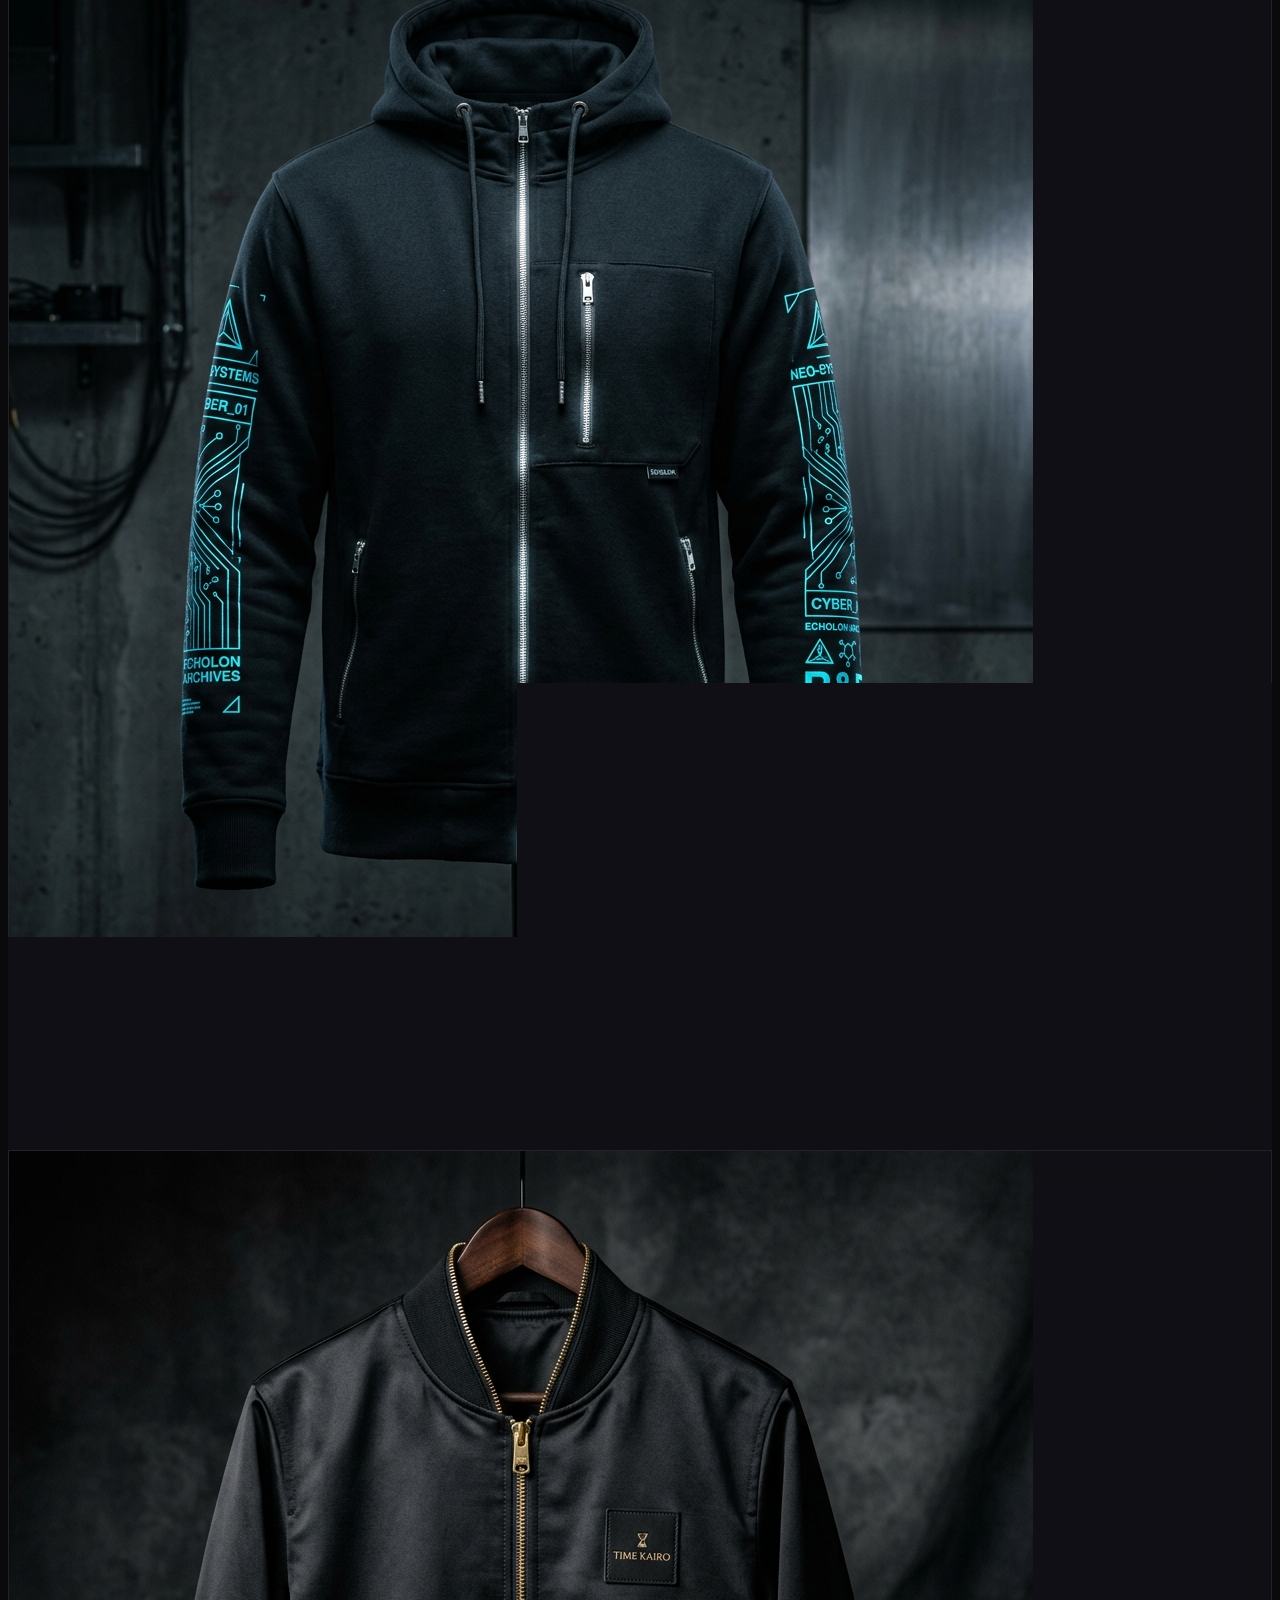
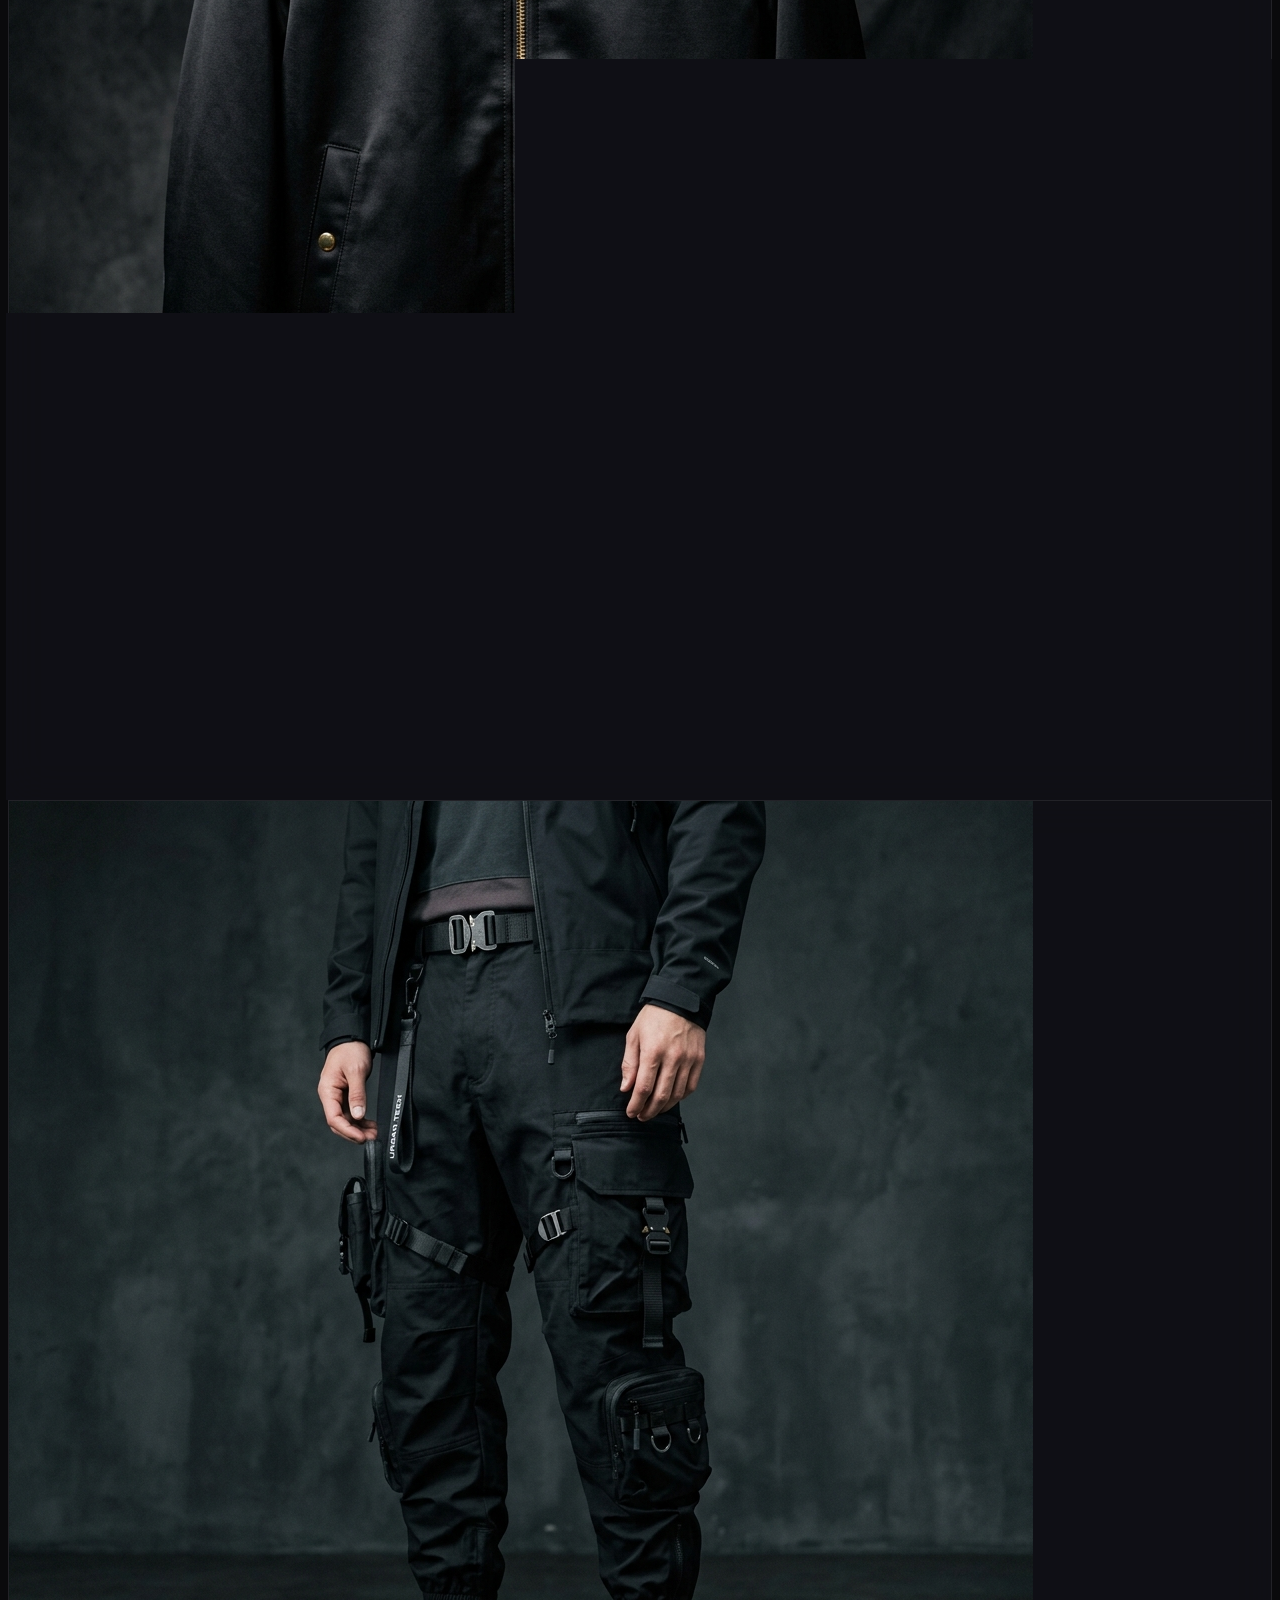
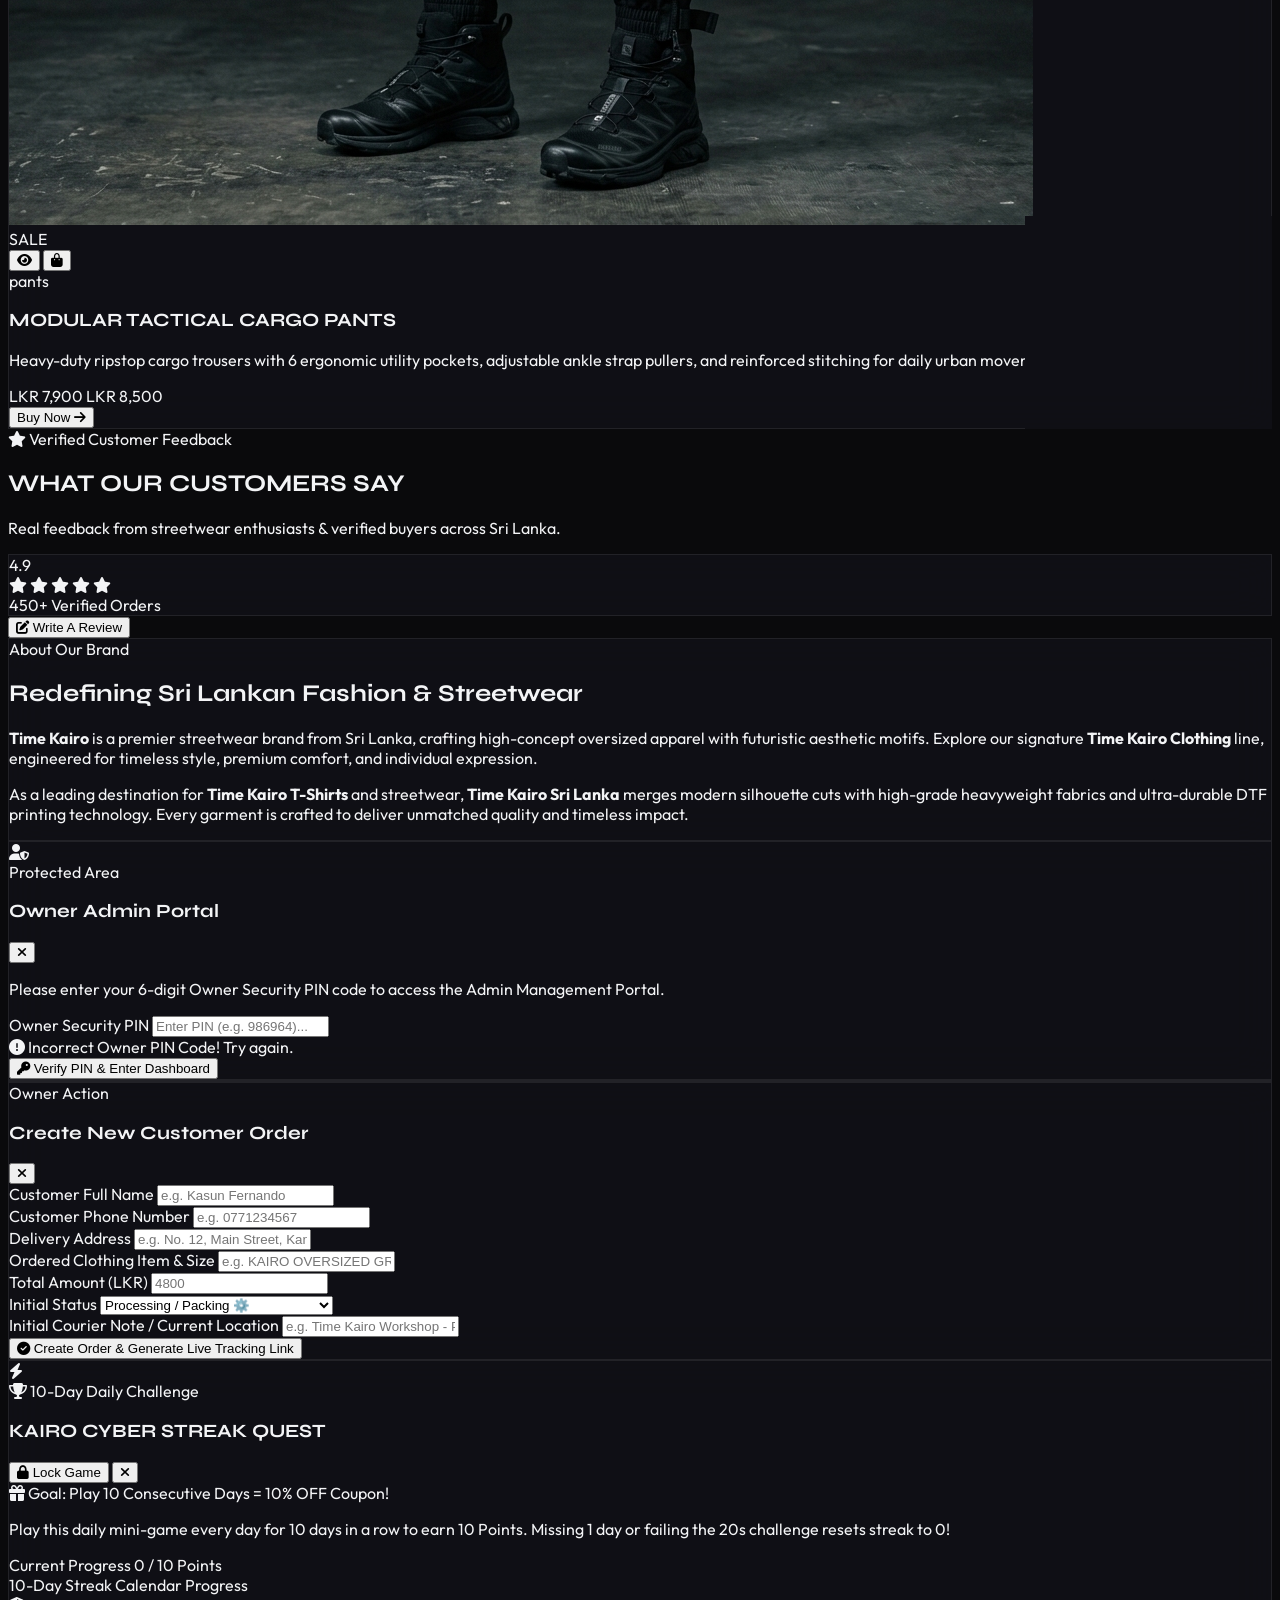
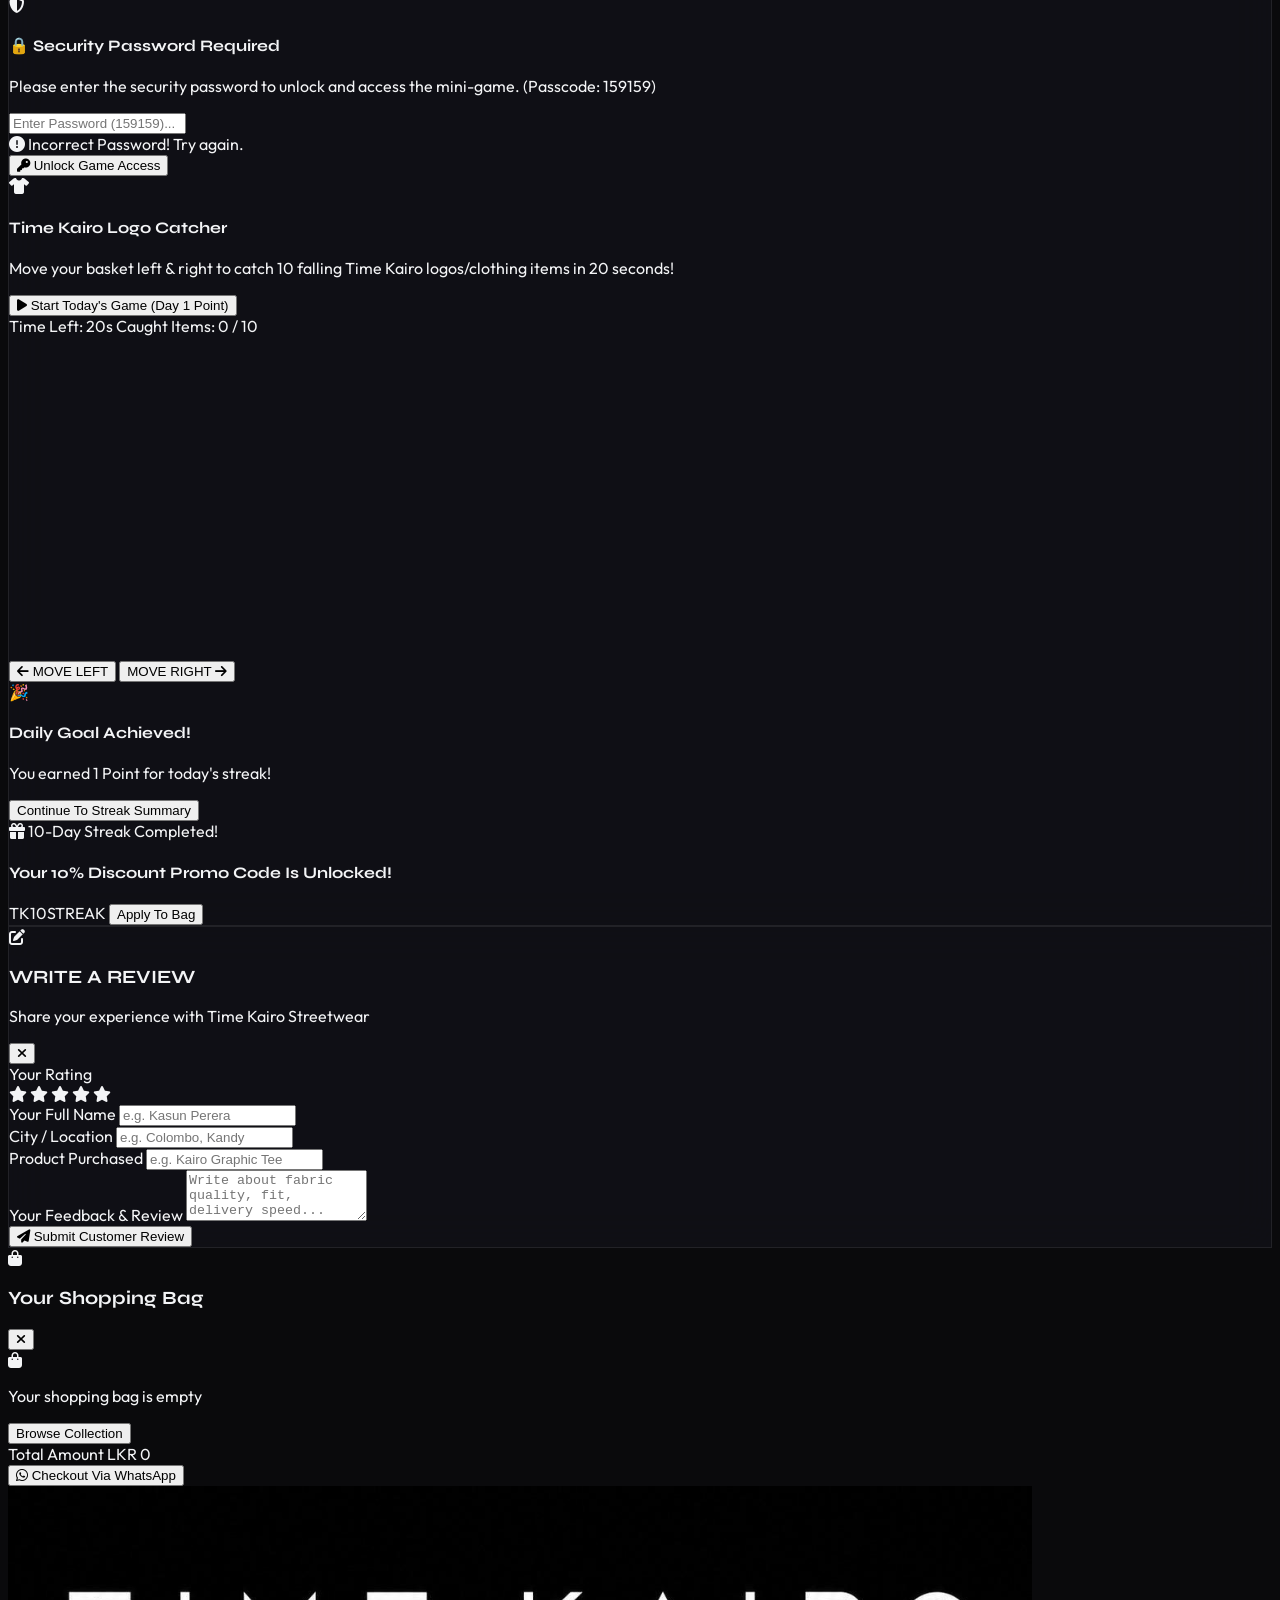
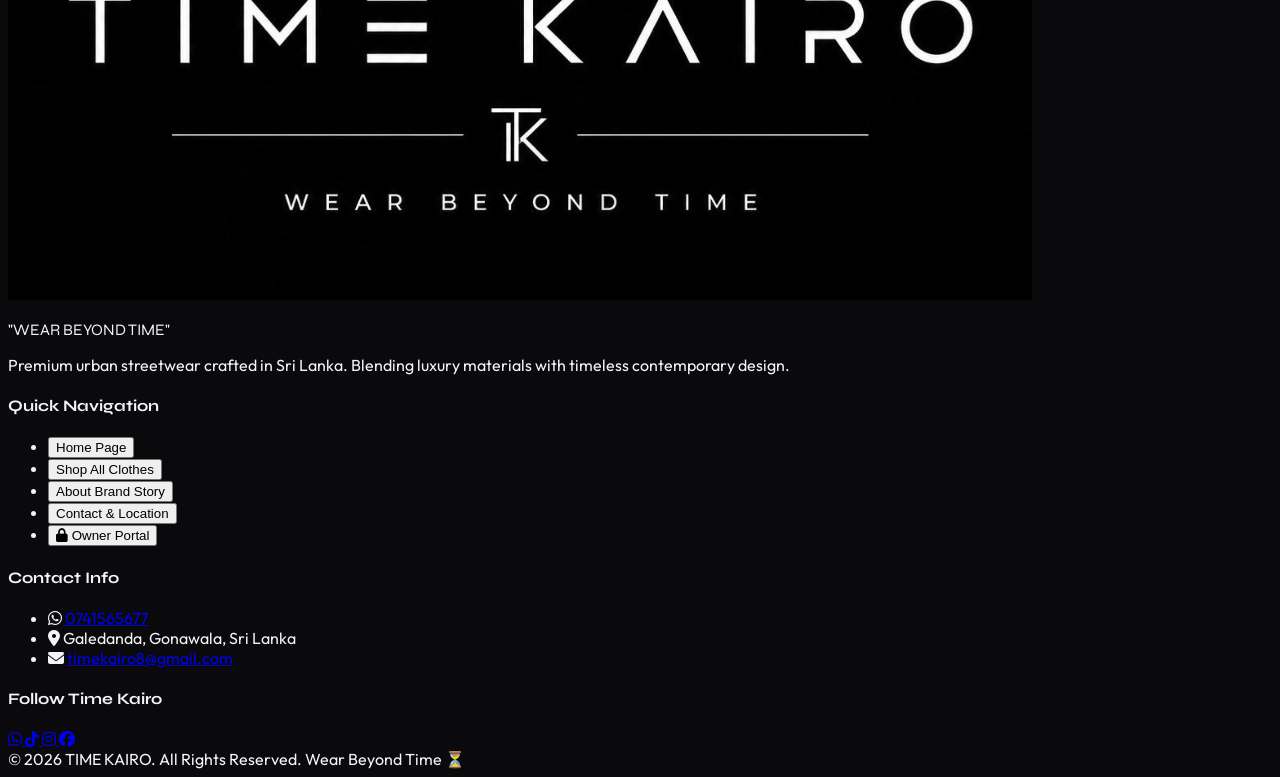
==== commit dbc7a819: "Add files via upload" ====
--- a/index.html
+++ b/index.html
@@ -230,17 +230,17 @@
         <span id="mobile-theme-text" class="text-xs font-mono uppercase bg-amber-400/20 px-2 py-0.5 rounded text-amber-300">Light Mode</span>
       </button>
 
-      <button onclick="switchPage('home')" class="block w-full text-left py-2 px-3 rounded-lg text-gray-200 hover:bg-gray-800 text-sm font-semibold">Home</button>
-      <button onclick="switchPage('shop')" class="block w-full text-left py-2 px-3 rounded-lg text-gray-200 hover:bg-gray-800 text-sm font-semibold">Shop Catalog</button>
-      <button onclick="switchPage('customize')" class="block w-full text-left py-2 px-3 rounded-lg text-cyan-400 bg-cyan-500/10 border border-cyan-500/30 text-sm font-bold flex items-center gap-2">
+      <button onclick="switchPage('home'); closeMobileMenu();" class="block w-full text-left py-2.5 px-3 rounded-lg text-gray-200 hover:bg-gray-800 text-sm font-semibold cursor-pointer">Home</button>
+      <button onclick="switchPage('shop'); closeMobileMenu();" class="block w-full text-left py-2.5 px-3 rounded-lg text-gray-200 hover:bg-gray-800 text-sm font-semibold cursor-pointer">Shop Catalog</button>
+      <button onclick="switchPage('customize'); closeMobileMenu();" class="block w-full text-left py-2.5 px-3 rounded-lg text-cyan-400 bg-cyan-500/10 border border-cyan-500/30 text-sm font-bold flex items-center gap-2 cursor-pointer">
         <i class="fa-solid fa-wand-magic-sparkles text-xs"></i> Customize T-Shirt Studio 🎨
       </button>
-      <button onclick="switchPage('track')" class="block w-full text-left py-2 px-3 rounded-lg text-cyan-300 hover:bg-gray-800 text-sm font-bold flex items-center gap-2">
+      <button onclick="switchPage('track'); closeMobileMenu();" class="block w-full text-left py-2.5 px-3 rounded-lg text-cyan-300 hover:bg-gray-800 text-sm font-bold flex items-center gap-2 cursor-pointer">
         <i class="fa-solid fa-truck-fast"></i> Track Order
       </button>
-      <button onclick="switchPage('about')" class="block w-full text-left py-2 px-3 rounded-lg text-gray-200 hover:bg-gray-800 text-sm font-semibold">About Us</button>
-      <button onclick="switchPage('contact')" class="block w-full text-left py-2 px-3 rounded-lg text-gray-200 hover:bg-gray-800 text-sm font-semibold">Contact Us</button>
-      <button onclick="switchPage('admin')" class="block w-full text-left py-2 px-3 rounded-lg text-amber-400 bg-amber-500/10 border border-amber-500/30 text-sm font-bold flex items-center justify-between">
+      <button onclick="switchPage('about'); closeMobileMenu();" class="block w-full text-left py-2.5 px-3 rounded-lg text-gray-200 hover:bg-gray-800 text-sm font-semibold cursor-pointer">About Us</button>
+      <button onclick="switchPage('contact'); closeMobileMenu();" class="block w-full text-left py-2.5 px-3 rounded-lg text-gray-200 hover:bg-gray-800 text-sm font-semibold cursor-pointer">Contact Us</button>
+      <button onclick="switchPage('admin'); closeMobileMenu();" class="block w-full text-left py-2.5 px-3 rounded-lg text-amber-400 bg-amber-500/10 border border-amber-500/30 text-sm font-bold flex items-center justify-between cursor-pointer">
         <span>Owner Admin Portal</span>
         <i class="fa-solid fa-lock text-xs"></i>
       </button>
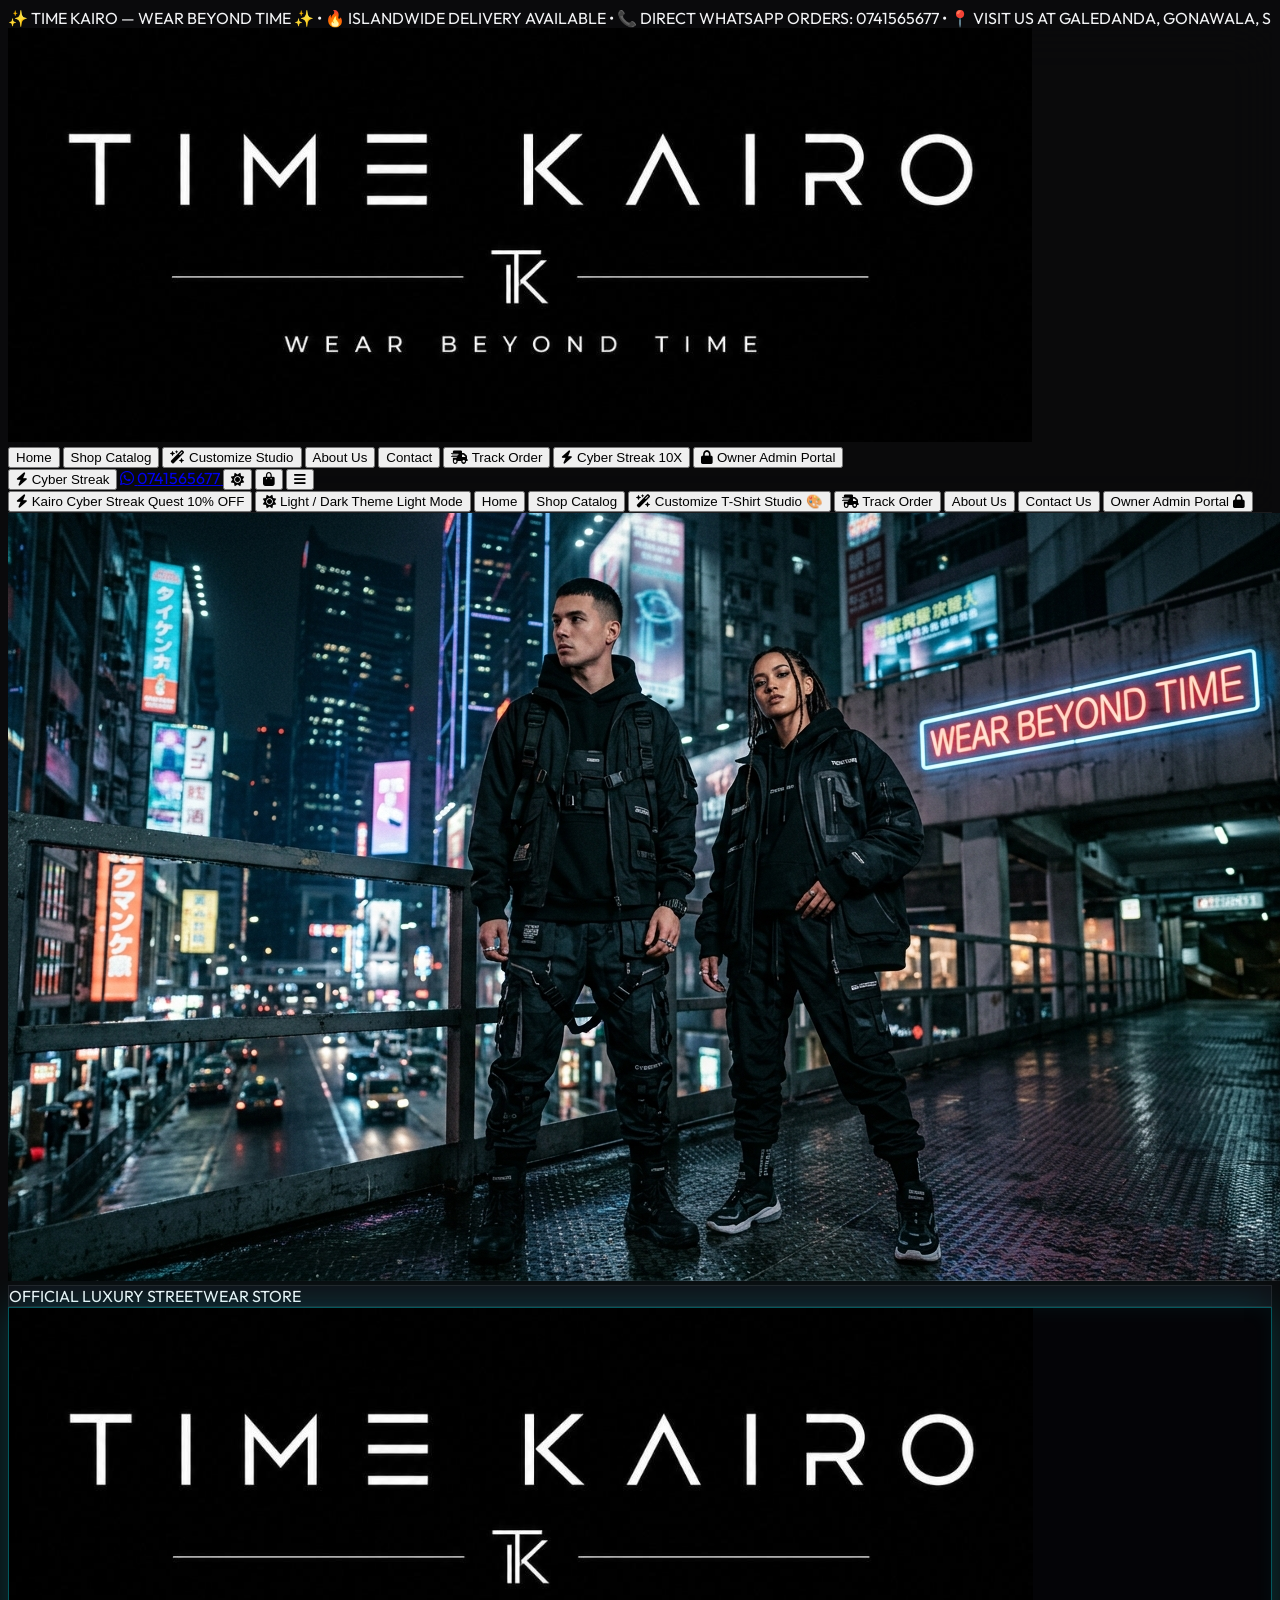
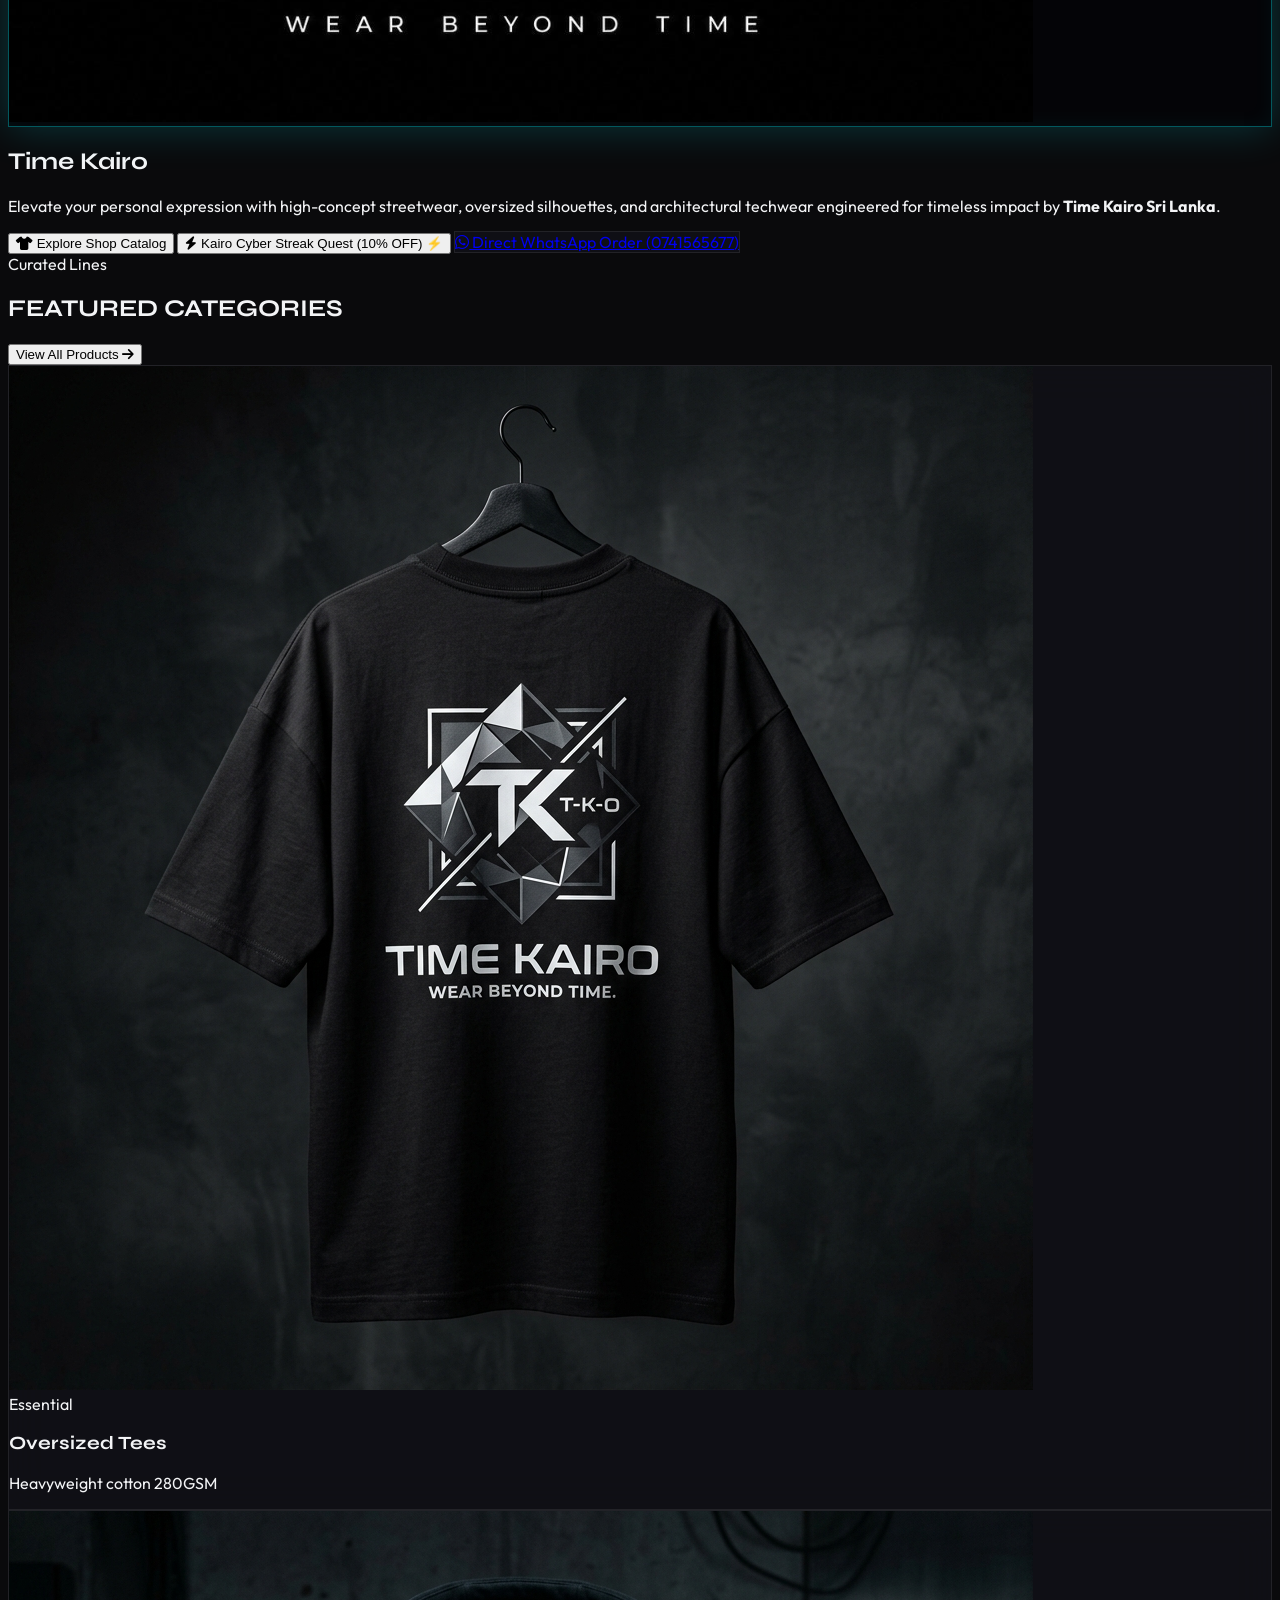
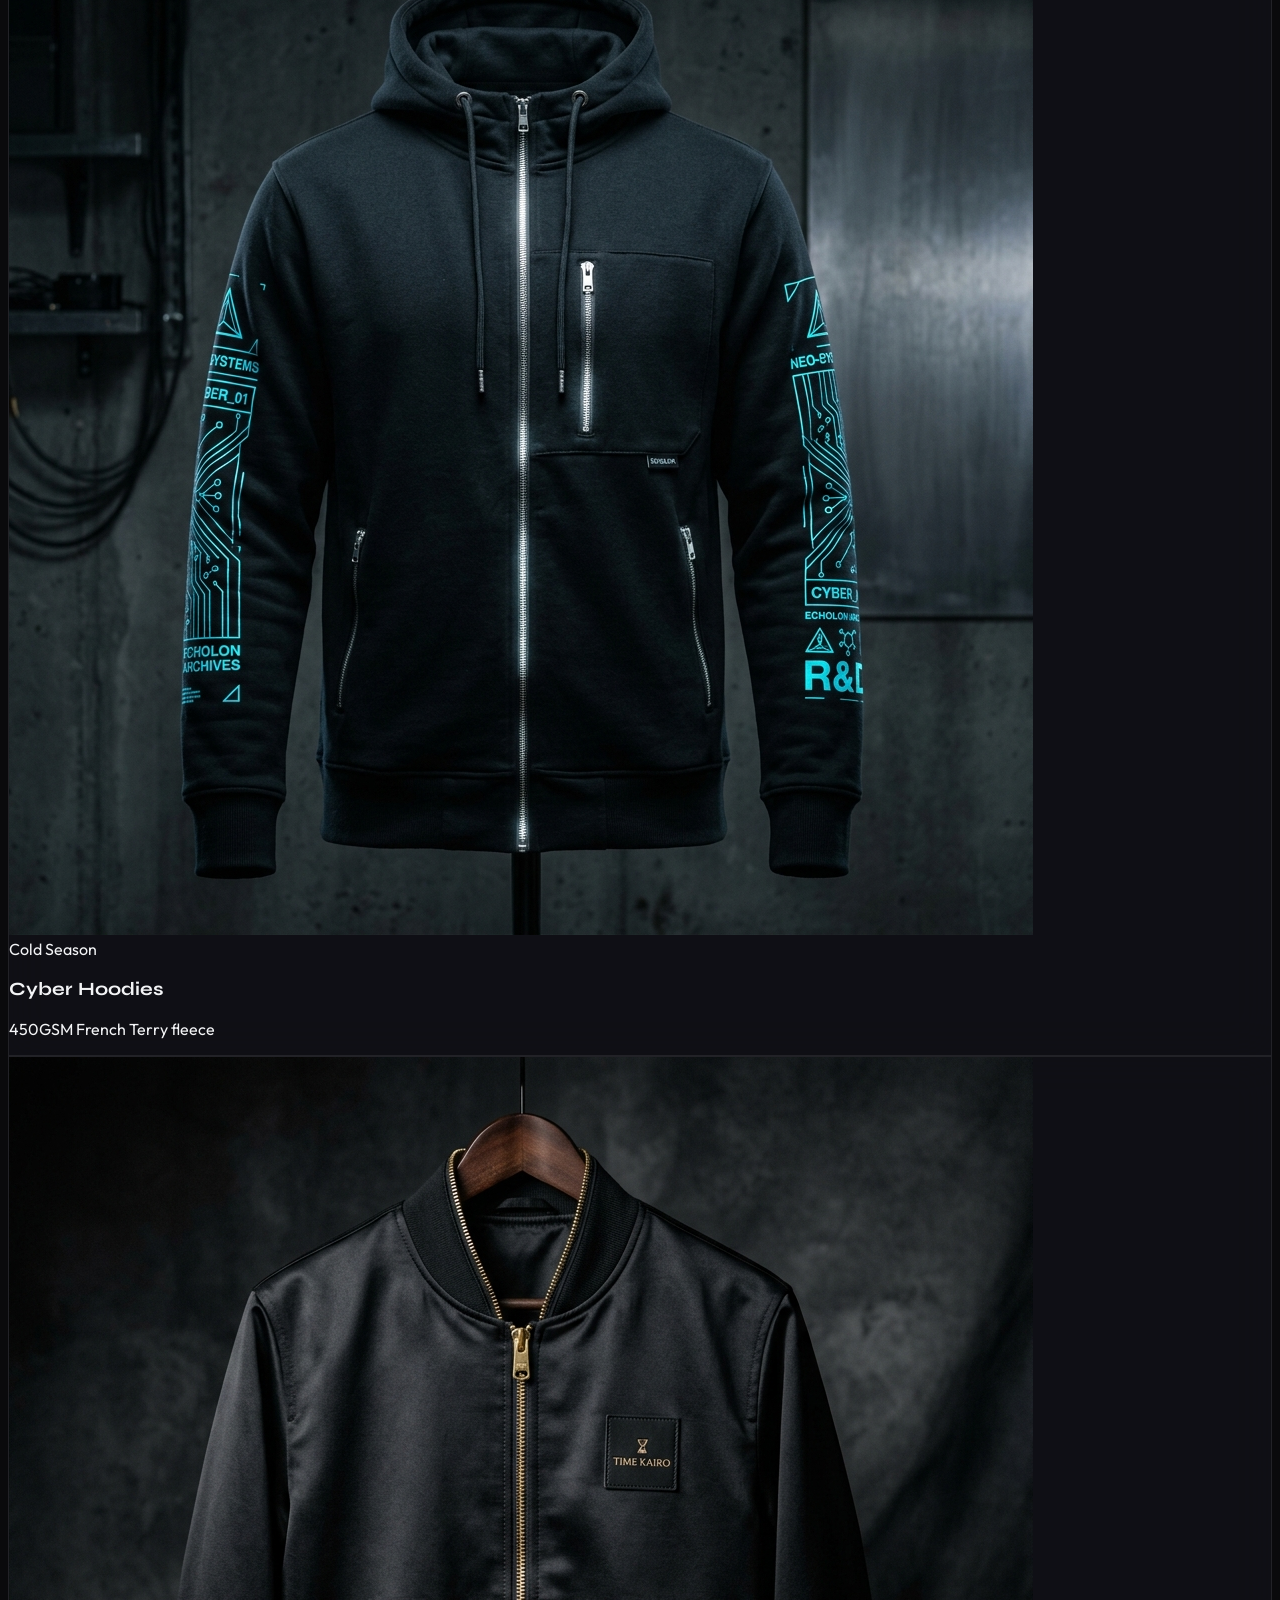
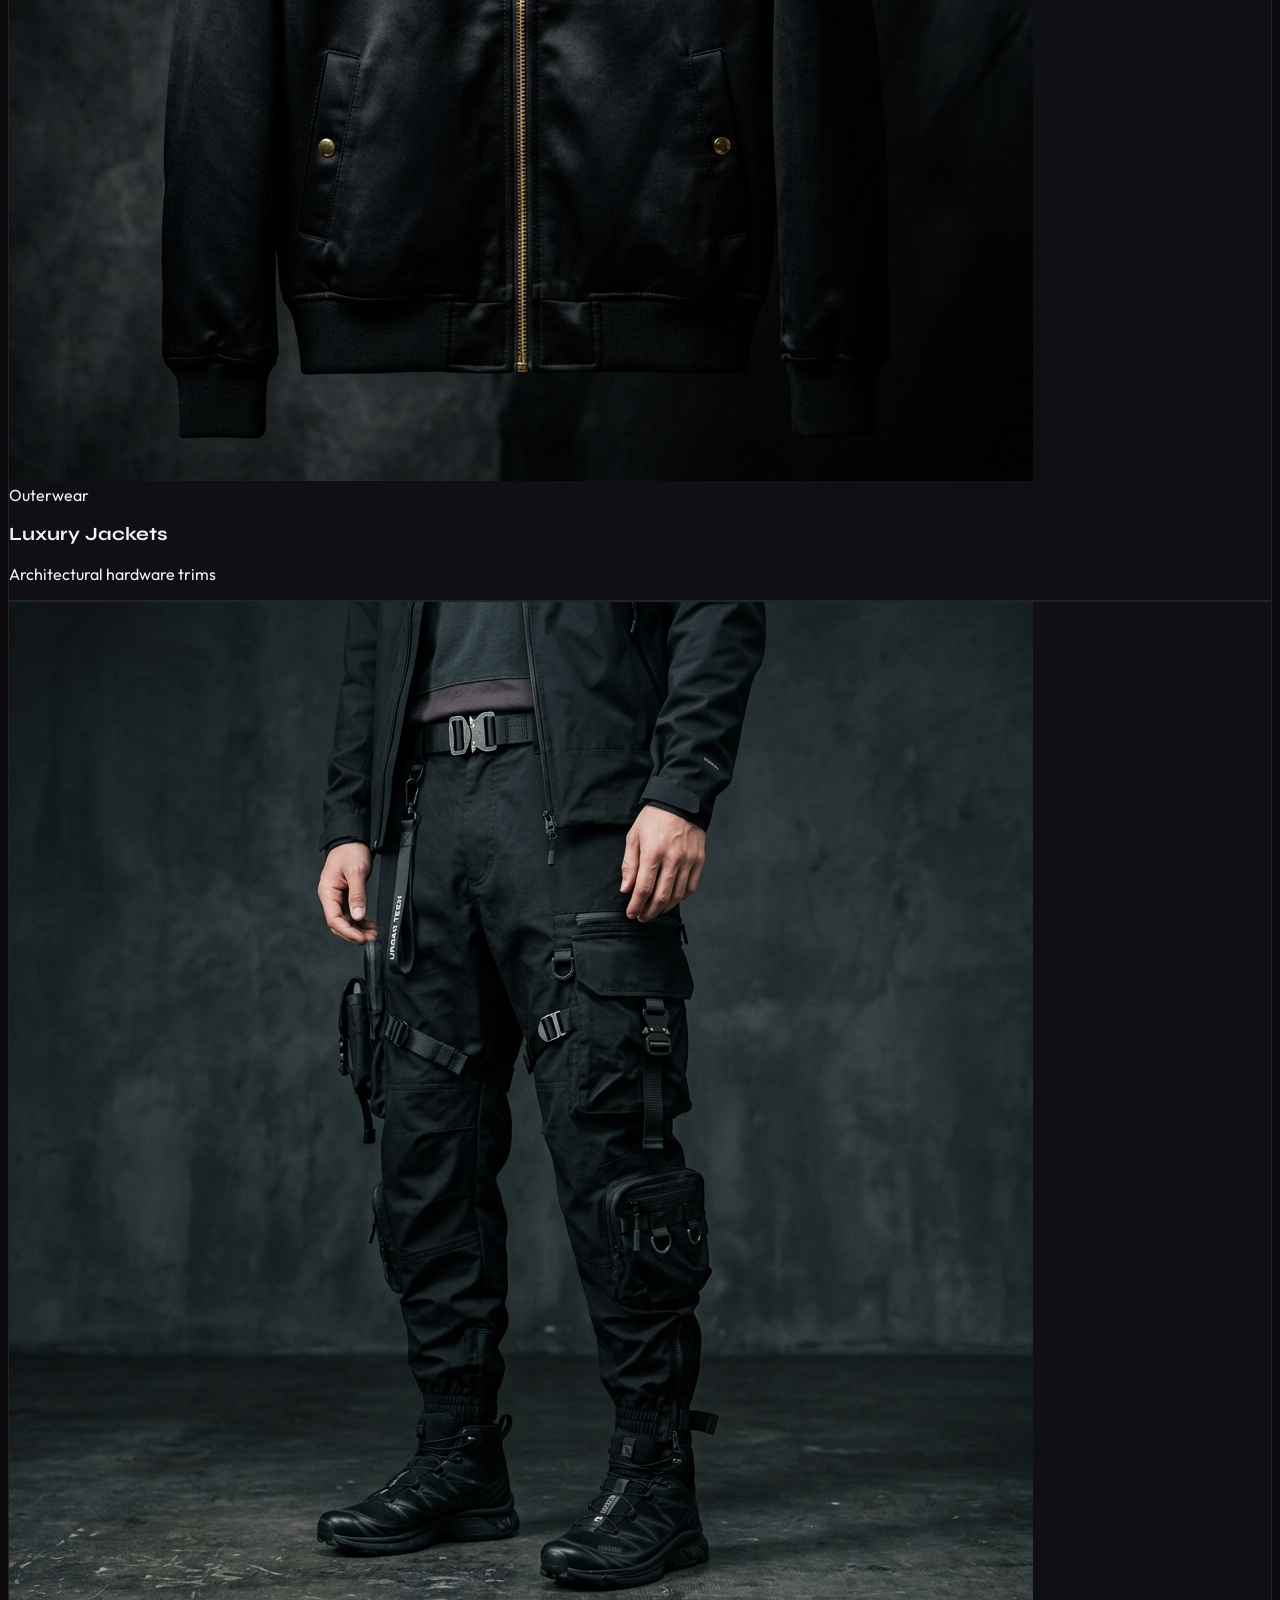
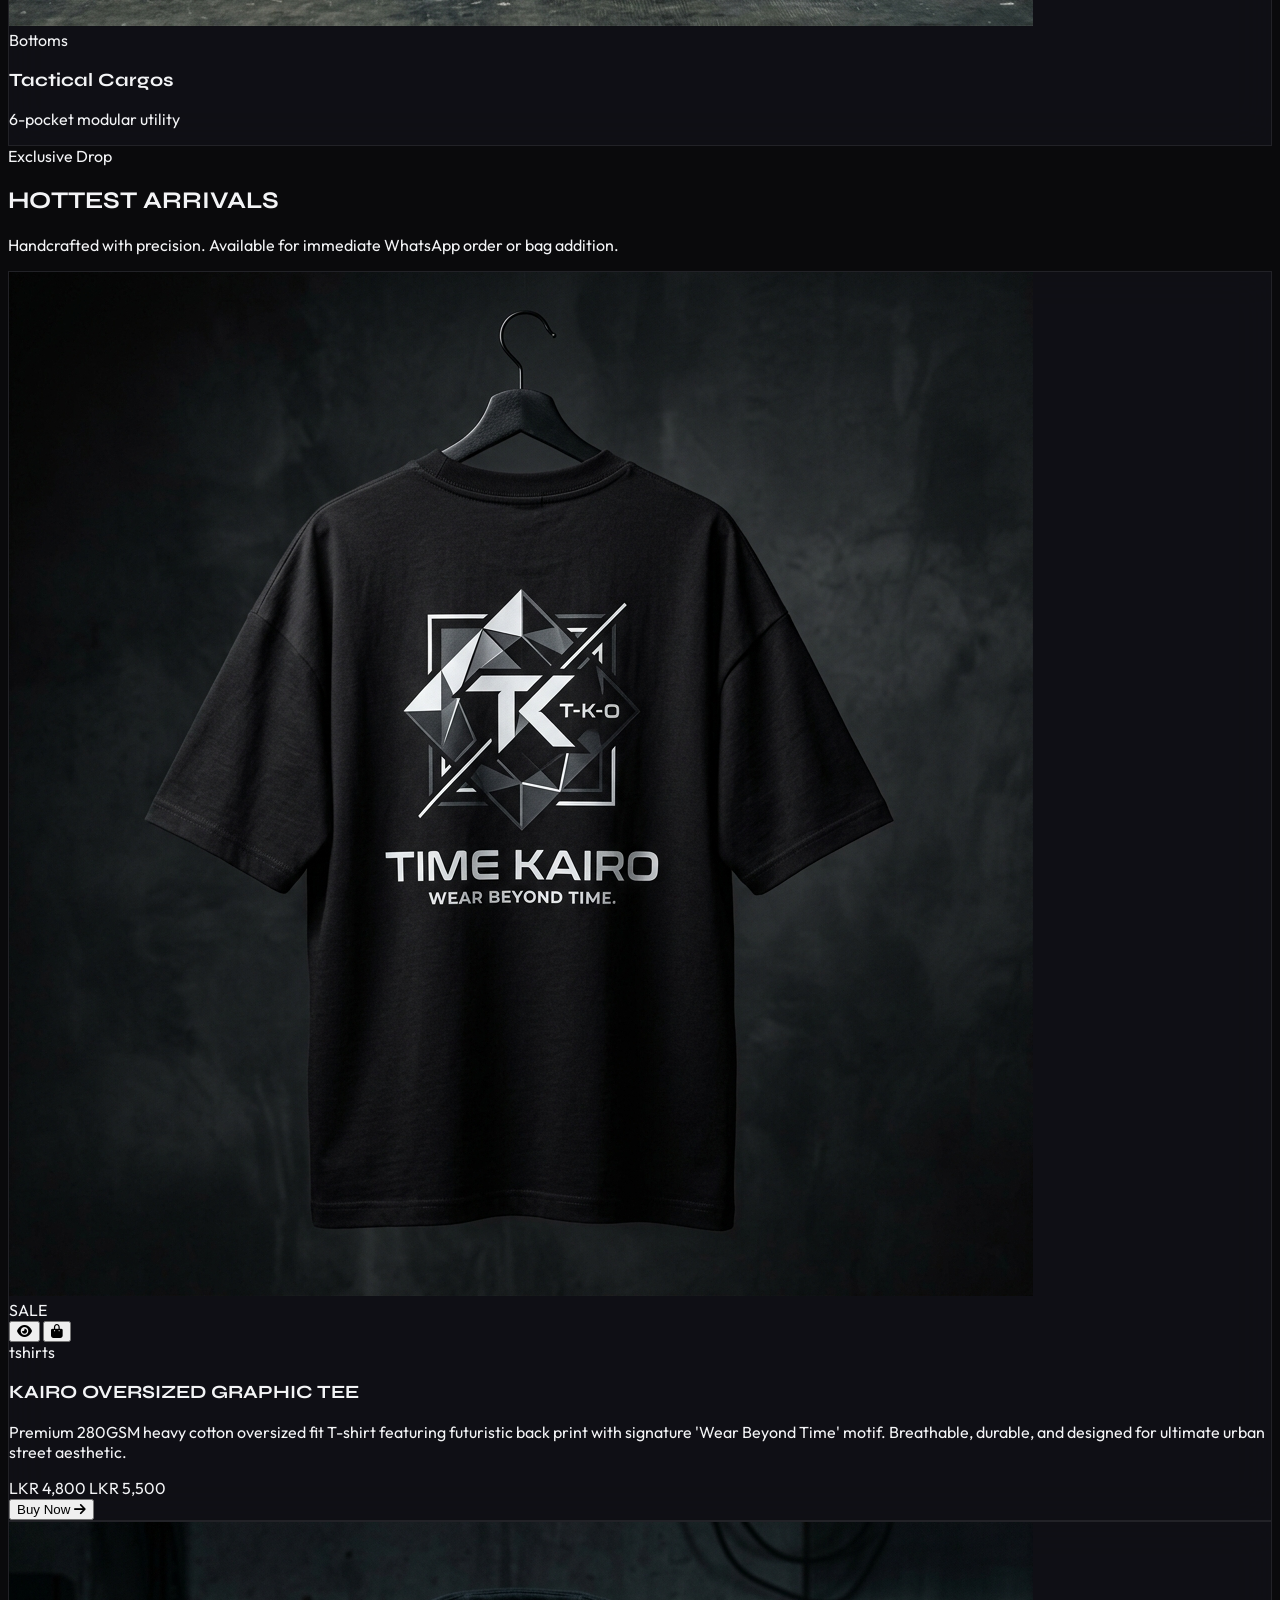
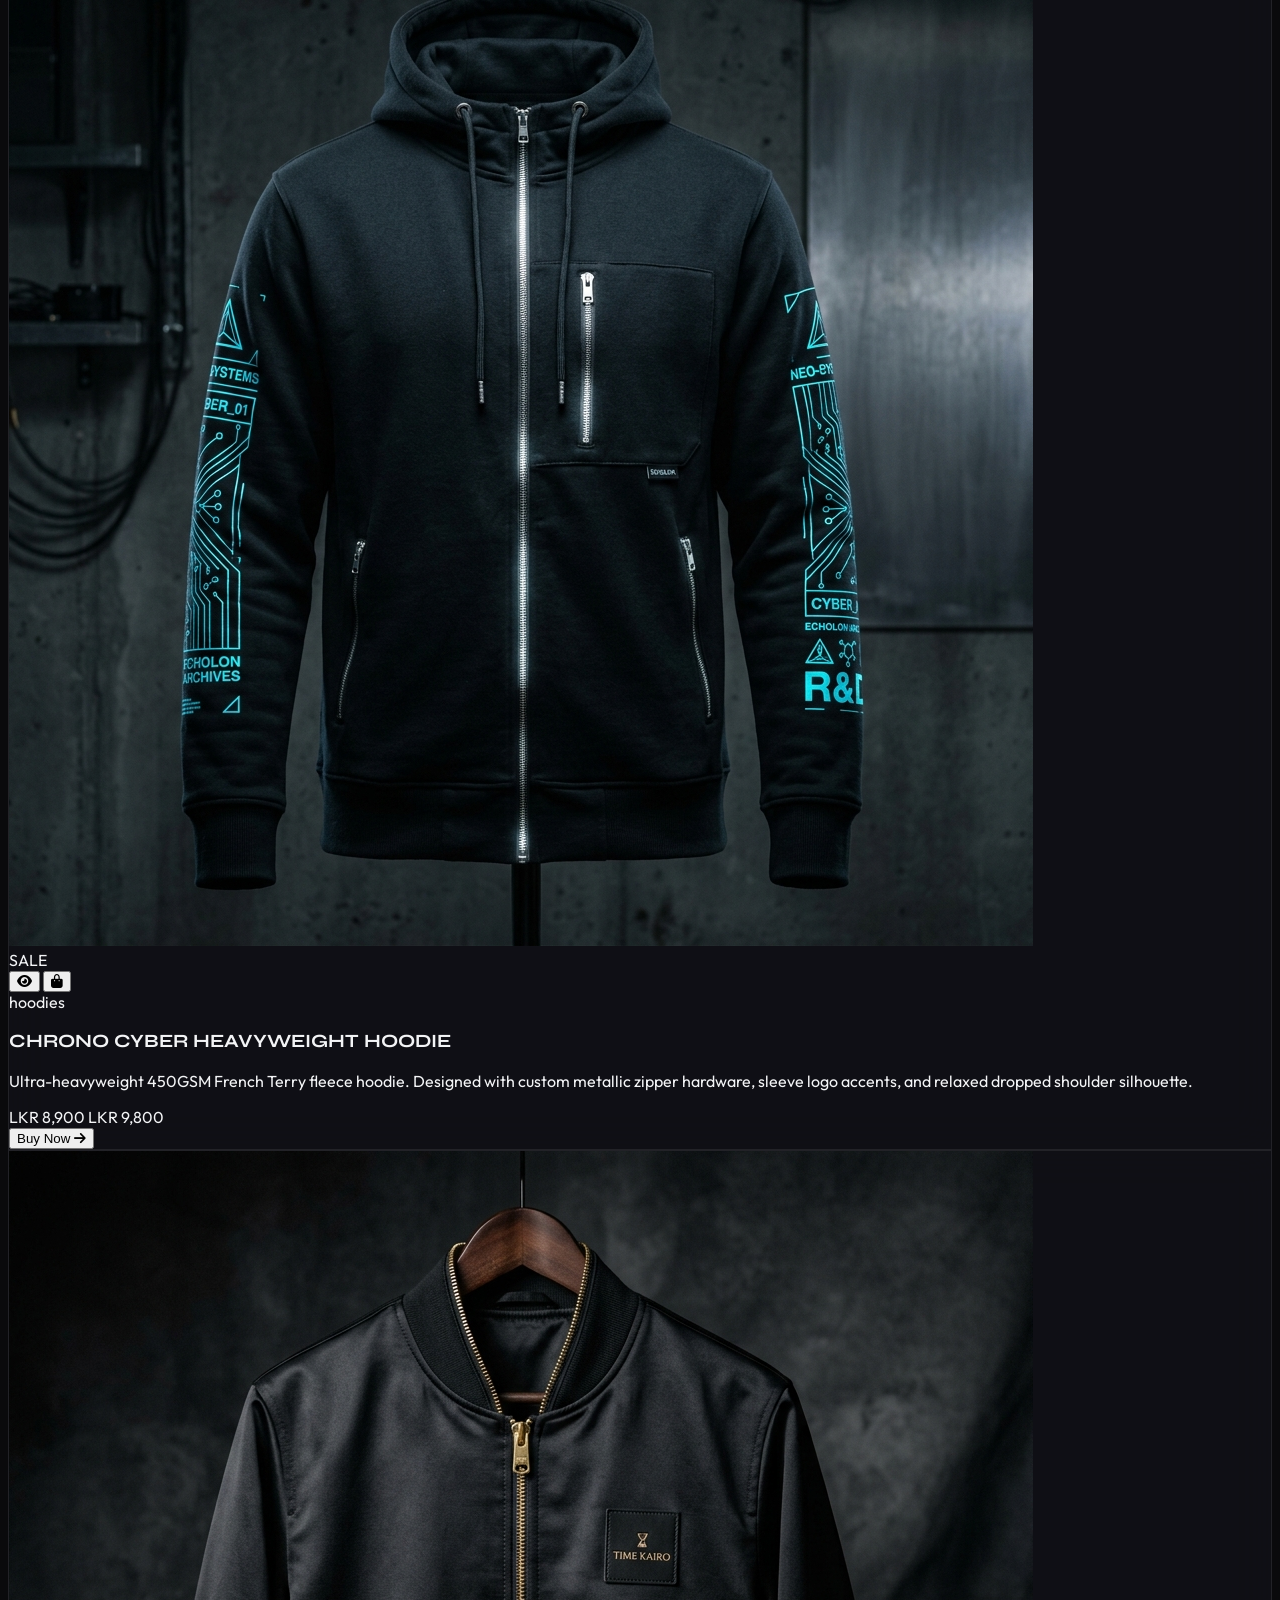
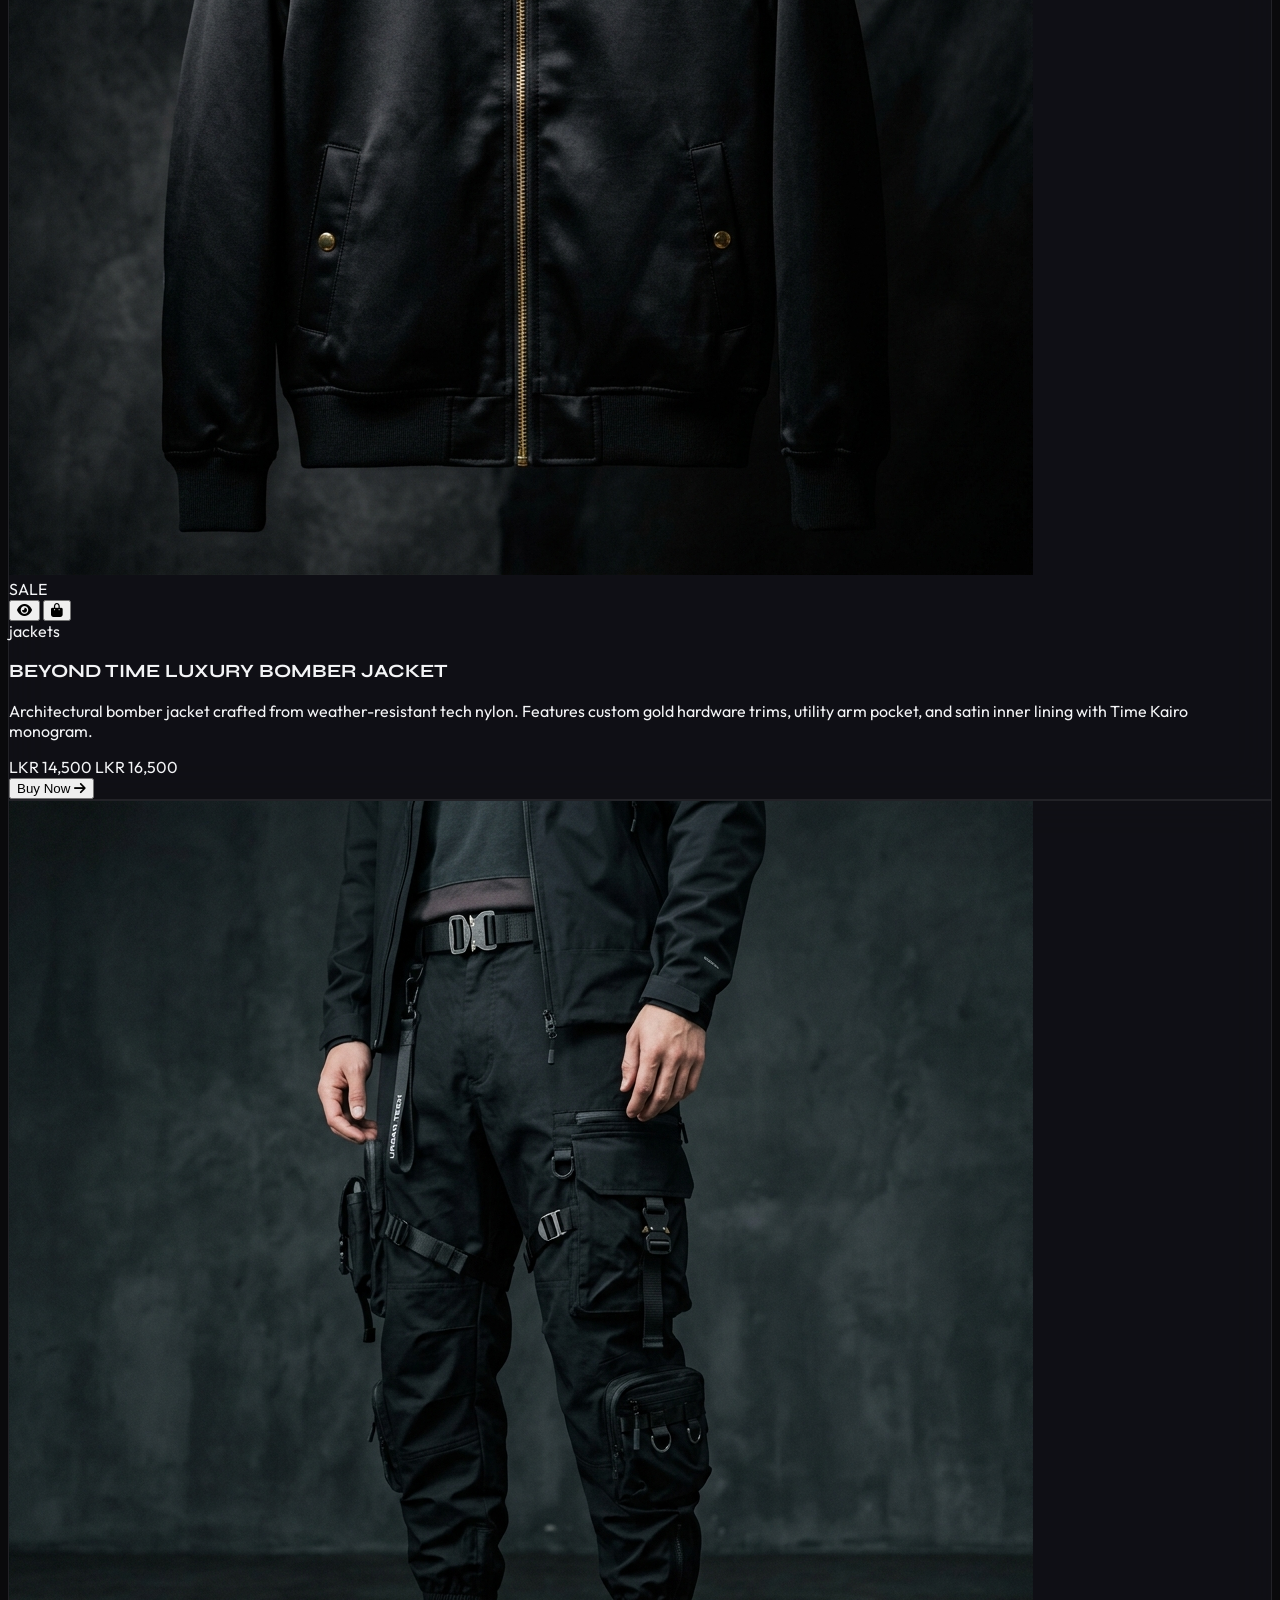
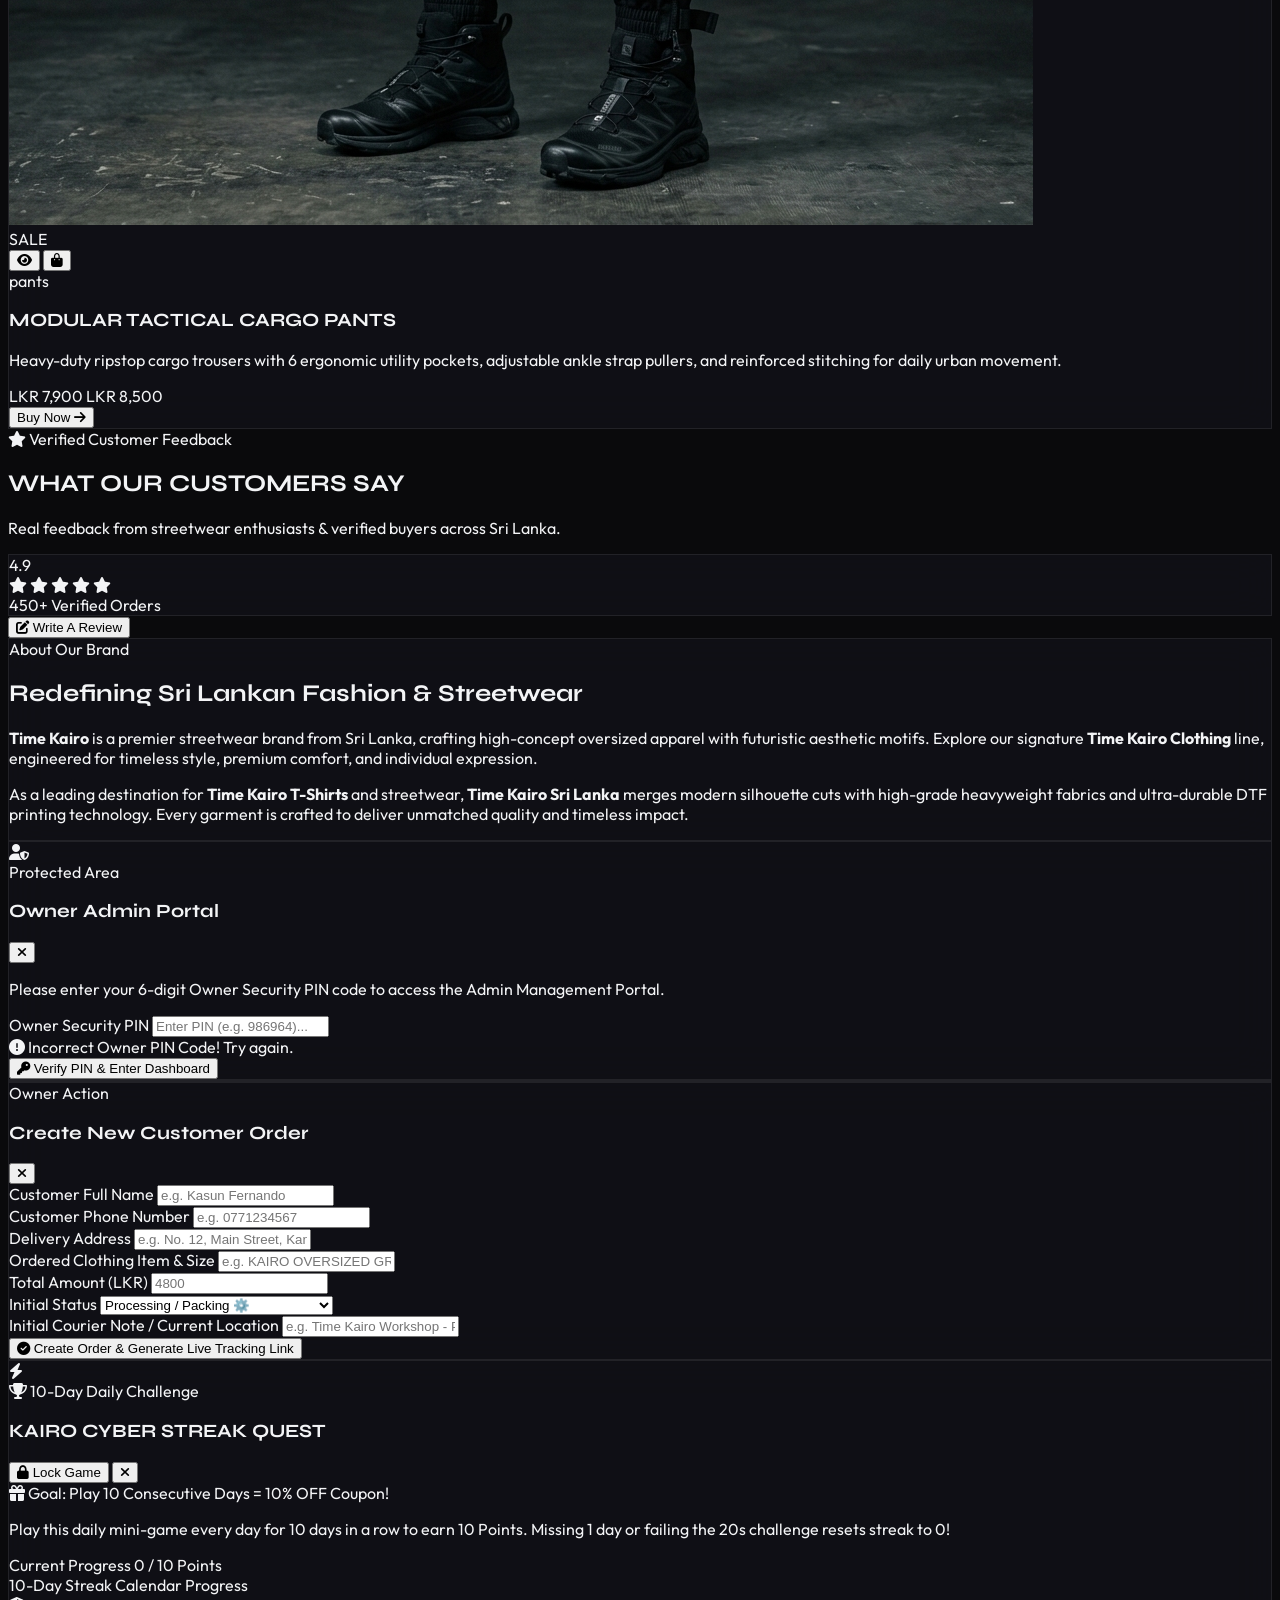
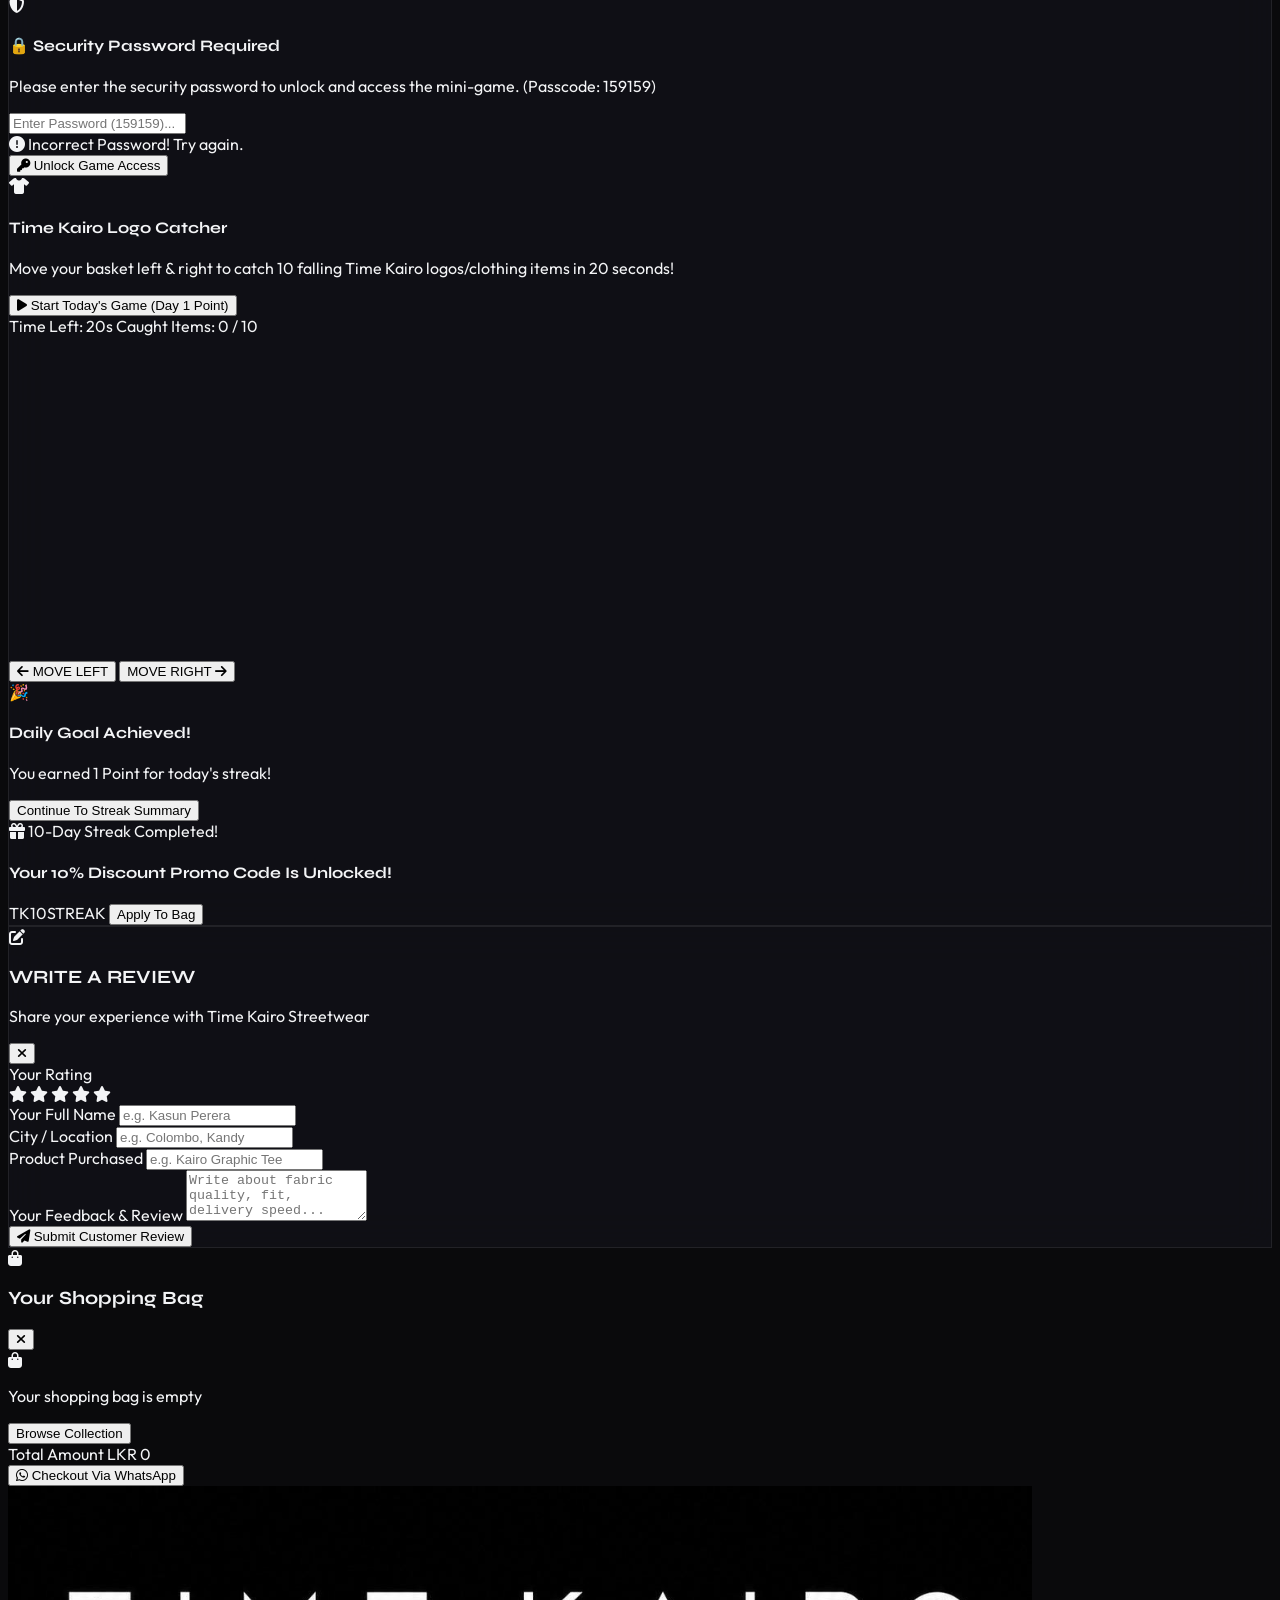
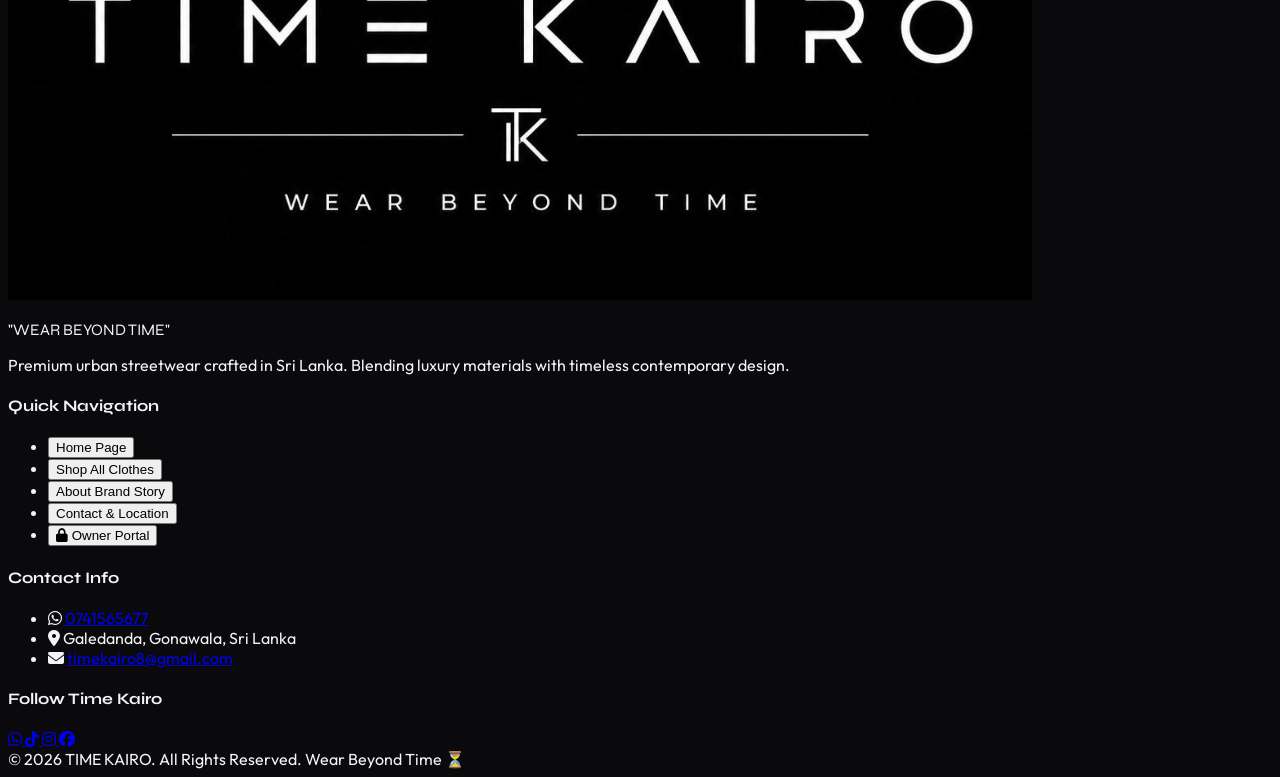
==== commit a561449d: "Add files via upload" ====
--- a/index.html
+++ b/index.html
@@ -109,7 +109,7 @@
   <link rel="stylesheet" href="https://cdnjs.cloudflare.com/ajax/libs/font-awesome/6.5.1/css/all.min.css">
   
   <!-- Custom Styles -->
-  <link rel="stylesheet" href="css/style.css?v=20260812_02">
+  <link rel="stylesheet" href="css/style.css?v=20260814_v5">
   <script>
     (function() {
       const theme = localStorage.getItem("timekairo_theme") || "light";
@@ -1905,13 +1905,13 @@
   <!-- Three.js 3D WebGL Library & OrbitControls for Real 3D Studio -->
   <script src="https://cdnjs.cloudflare.com/ajax/libs/three.js/r128/three.min.js"></script>
   <script src="https://cdn.jsdelivr.net/npm/three@0.128.0/examples/js/controls/OrbitControls.js"></script>
-  <script src="js/studio-3d.js?v=20260812_02"></script>
-
+  <script src="js/studio-3d.js?v=20260814_v5"></script>
+  
   <!-- Scripts -->
-  <script src="js/firebase-config.js?v=20260812_02"></script>
-  <script src="js/products.js?v=20260812_02"></script>
-  <script src="js/api-sync.js?v=20260812_02"></script>
-  <script src="js/app.js?v=20260812_02"></script>
+  <script src="js/firebase-config.js?v=20260814_v5"></script>
+  <script src="js/products.js?v=20260814_v5"></script>
+  <script src="js/api-sync.js?v=20260814_v5"></script>
+  <script src="js/app.js?v=20260814_v5"></script>
 
   <!-- Firebase SDK Compat Scripts (Works on file:// and http://) -->
   <script src="https://www.gstatic.com/firebasejs/9.23.0/firebase-app-compat.js"></script>
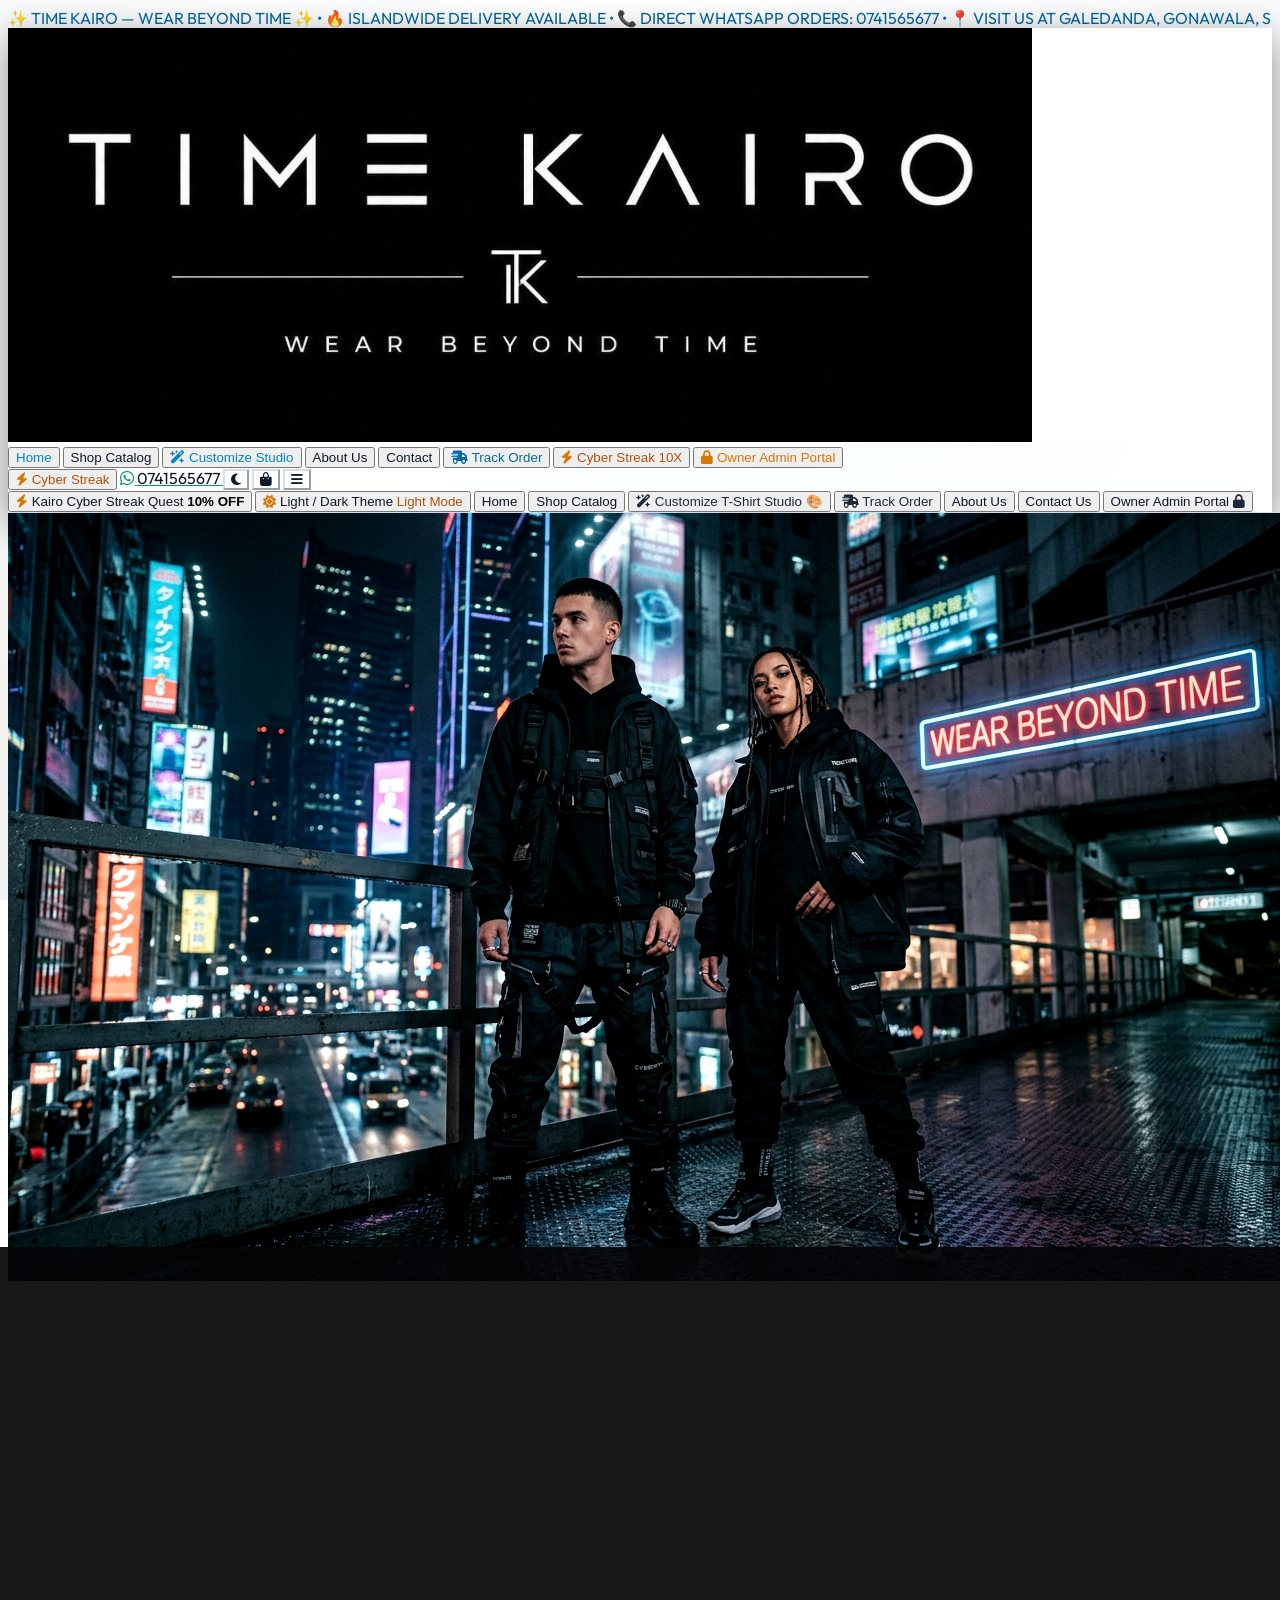
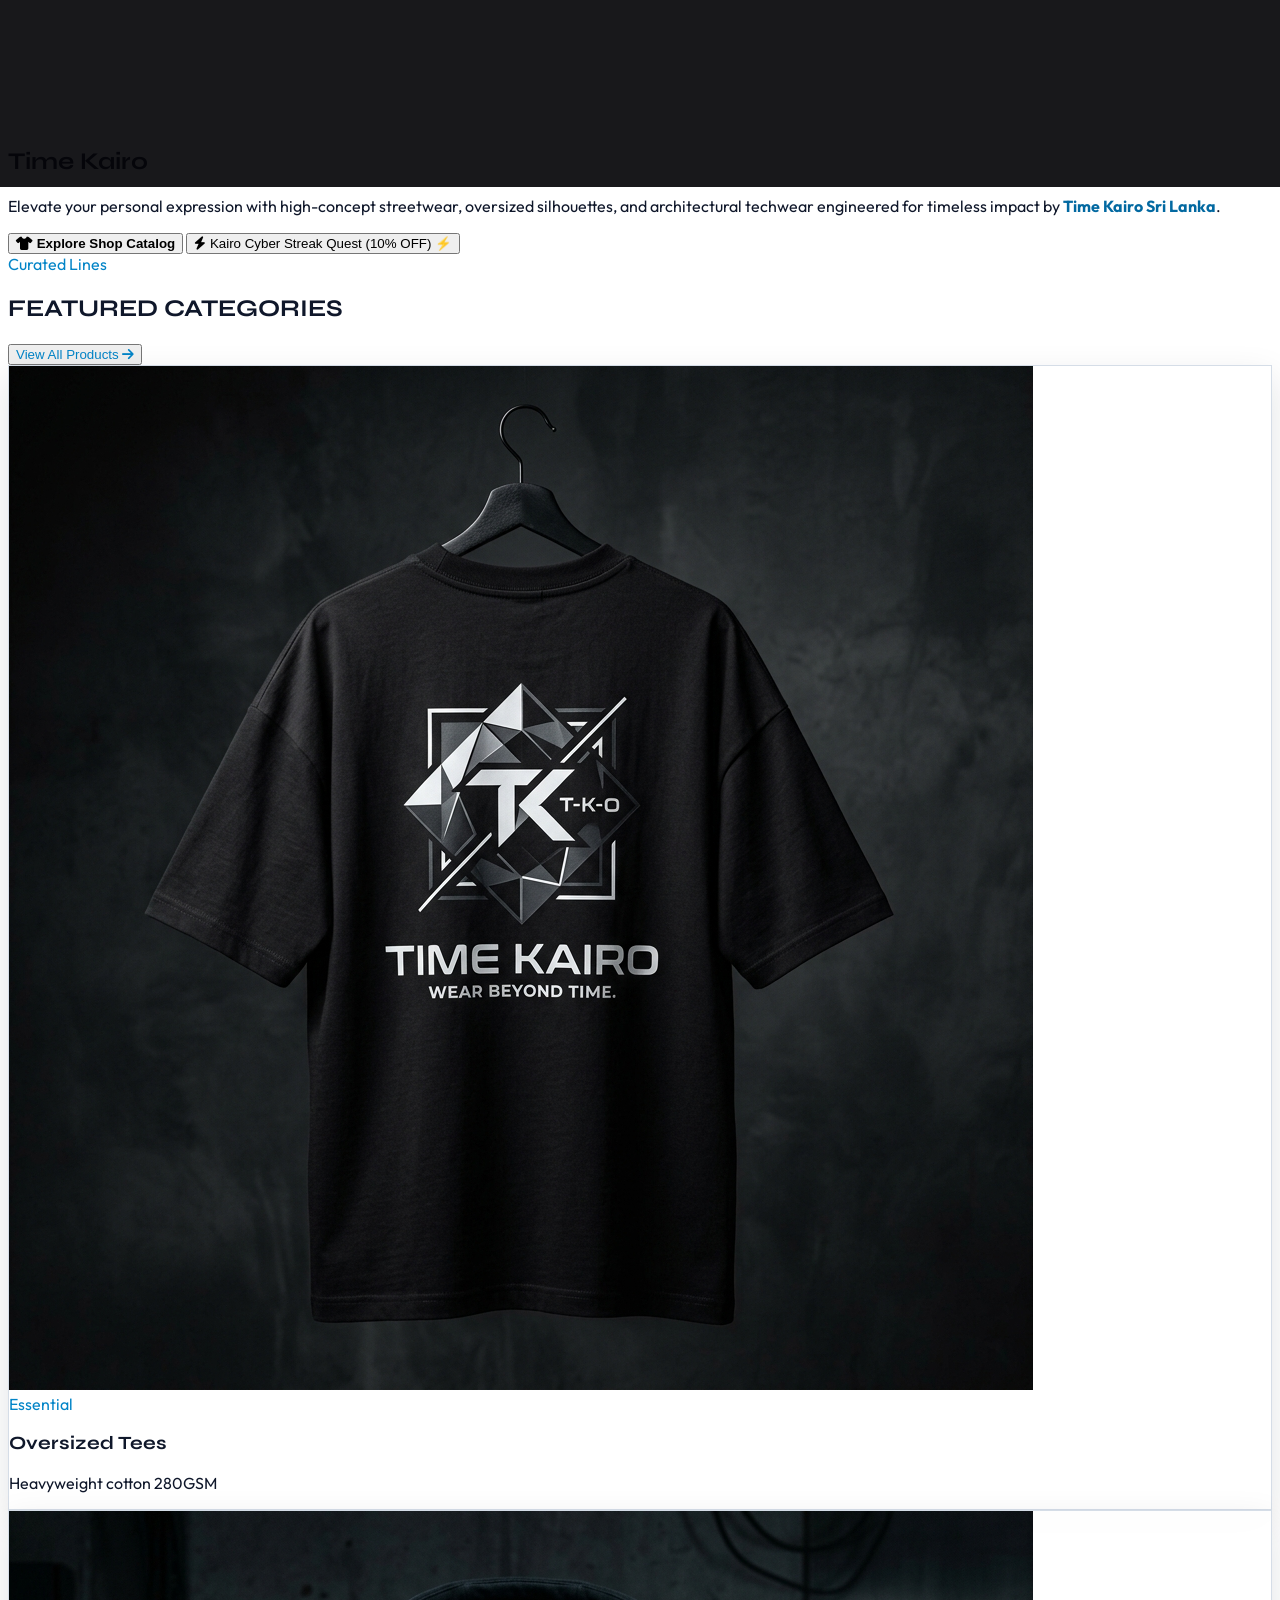
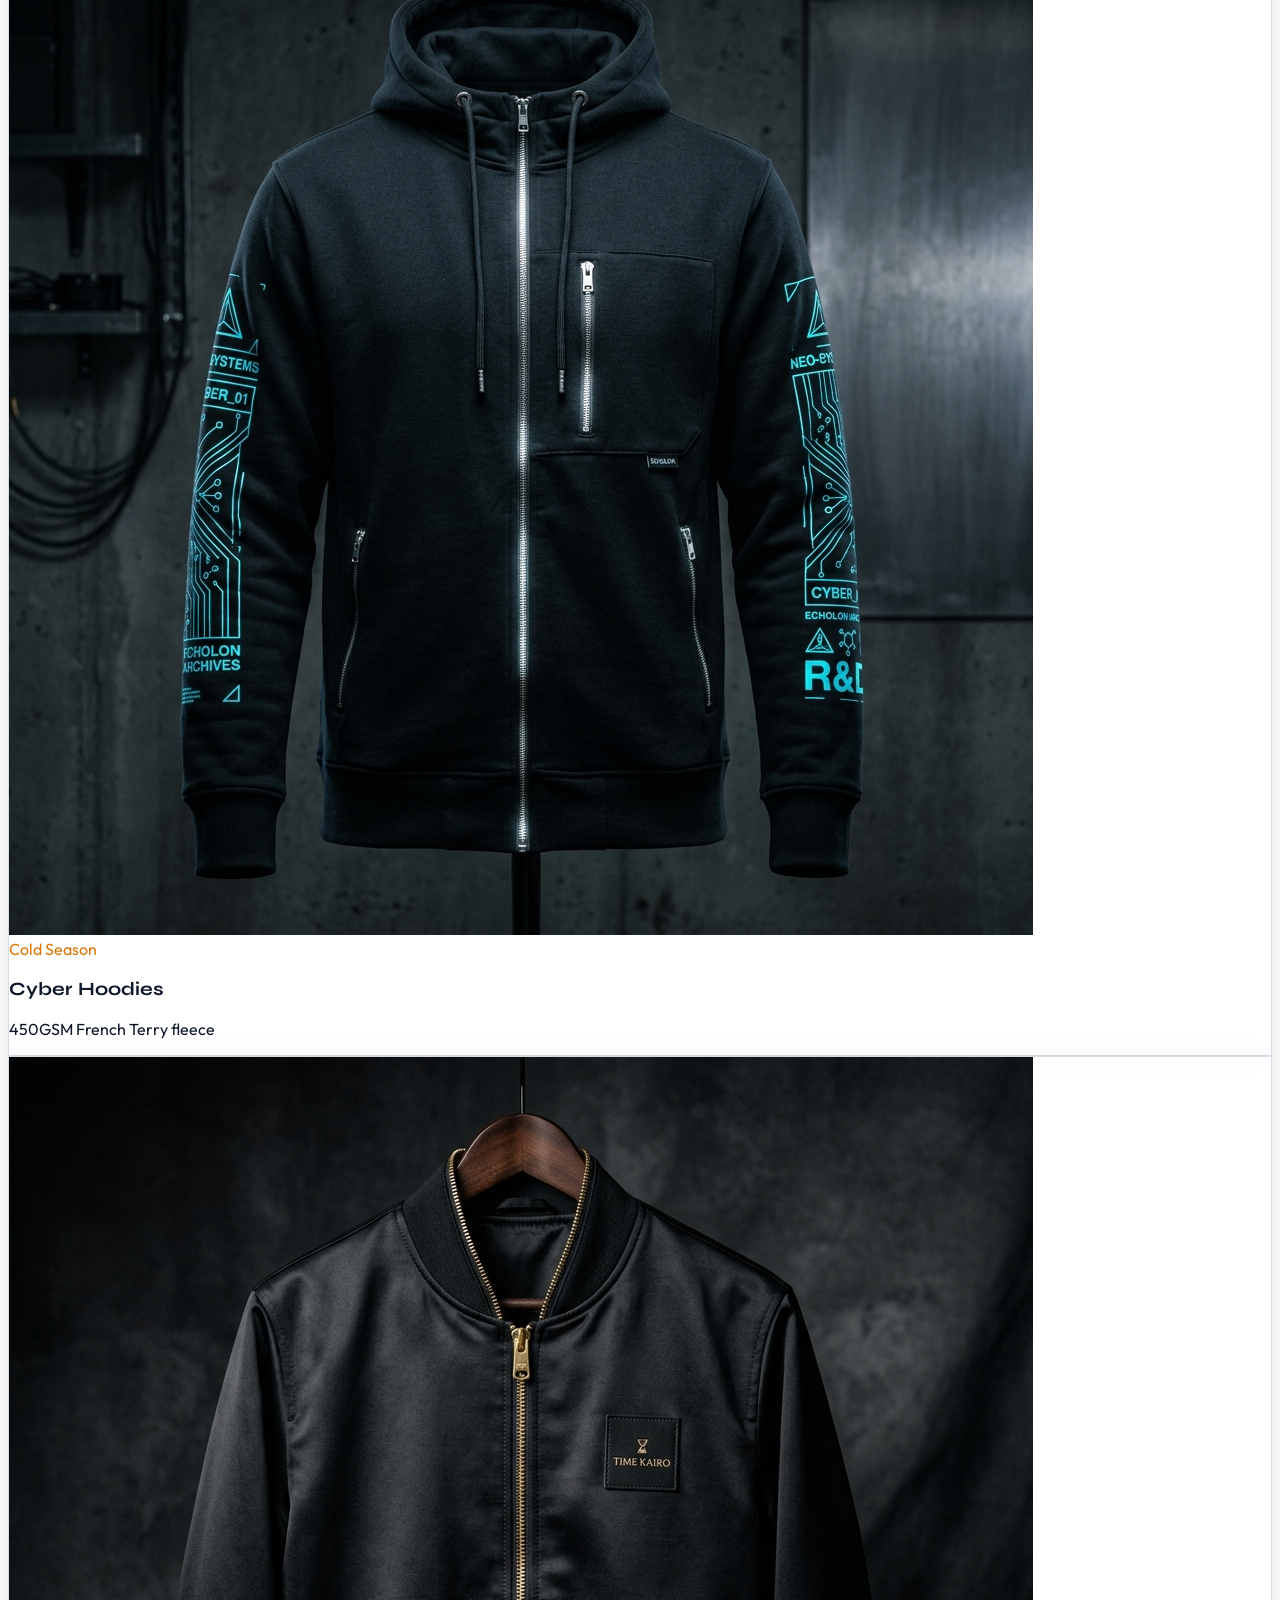
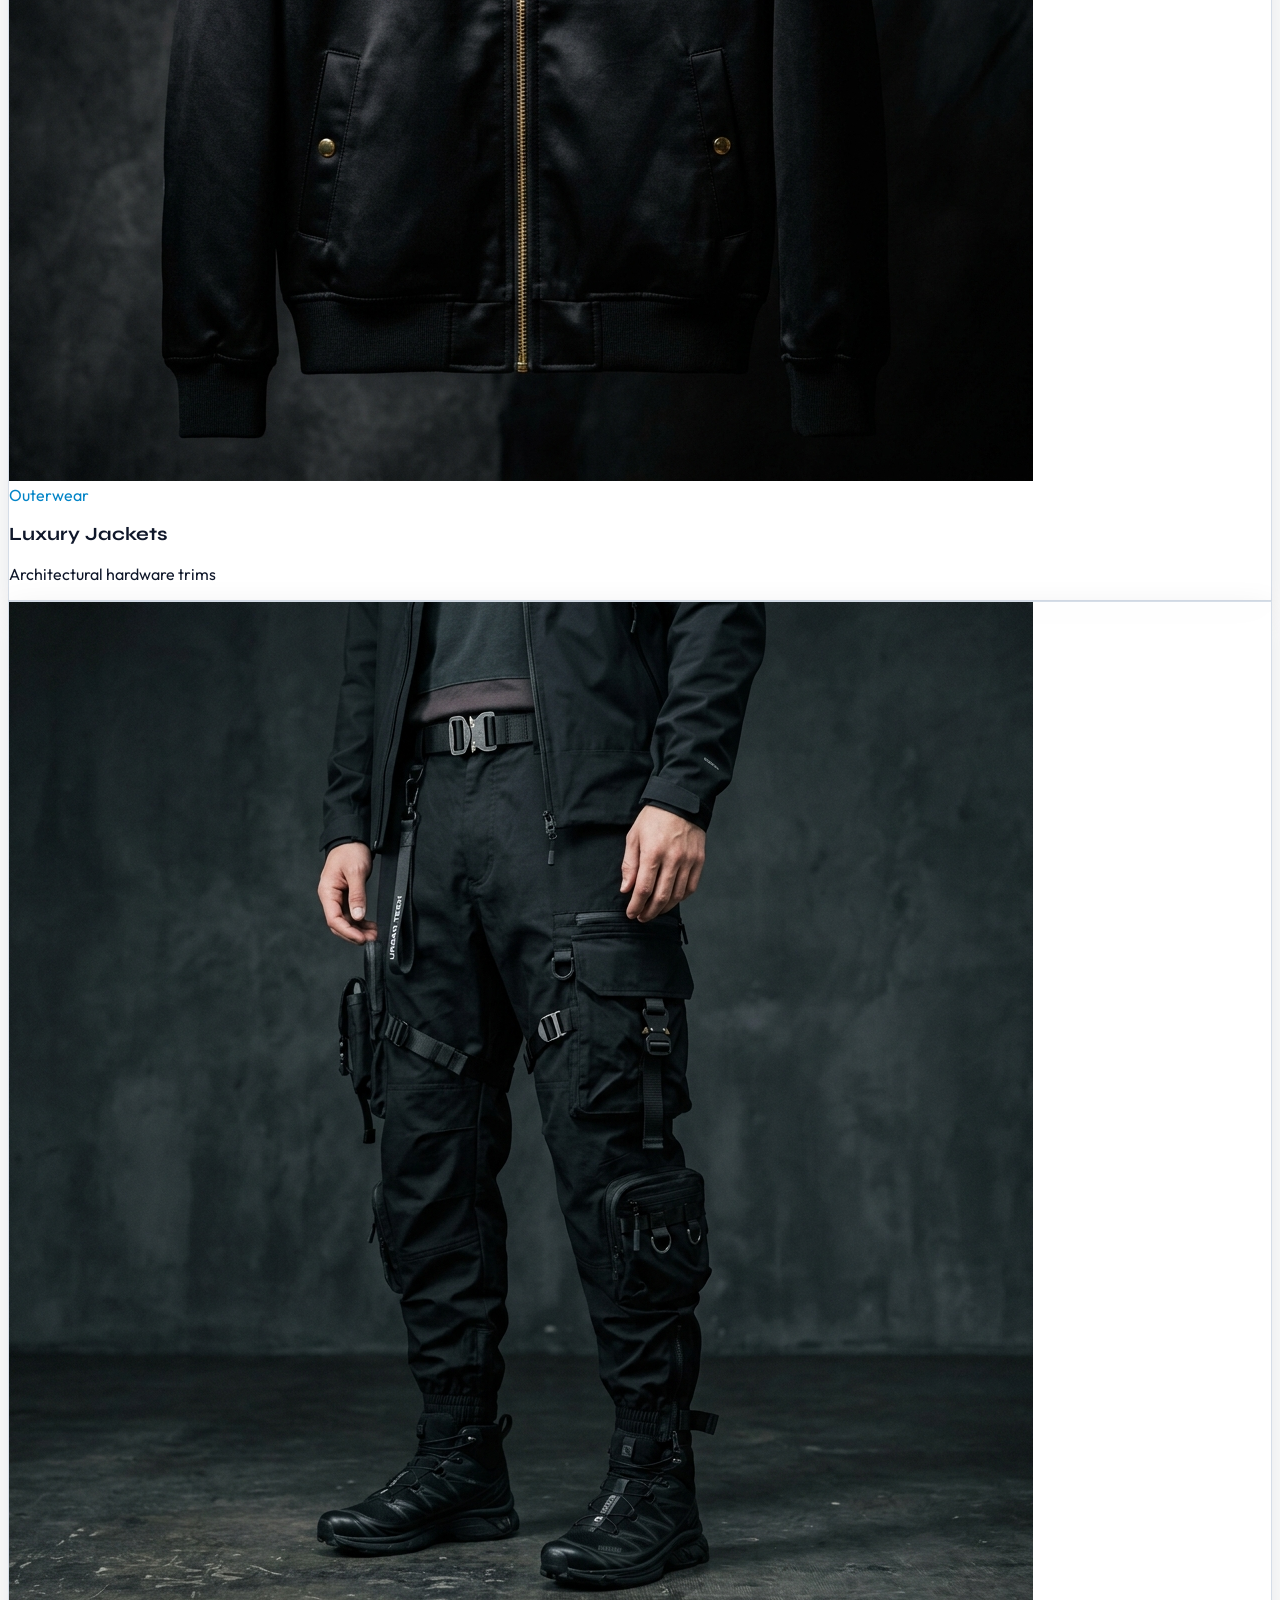
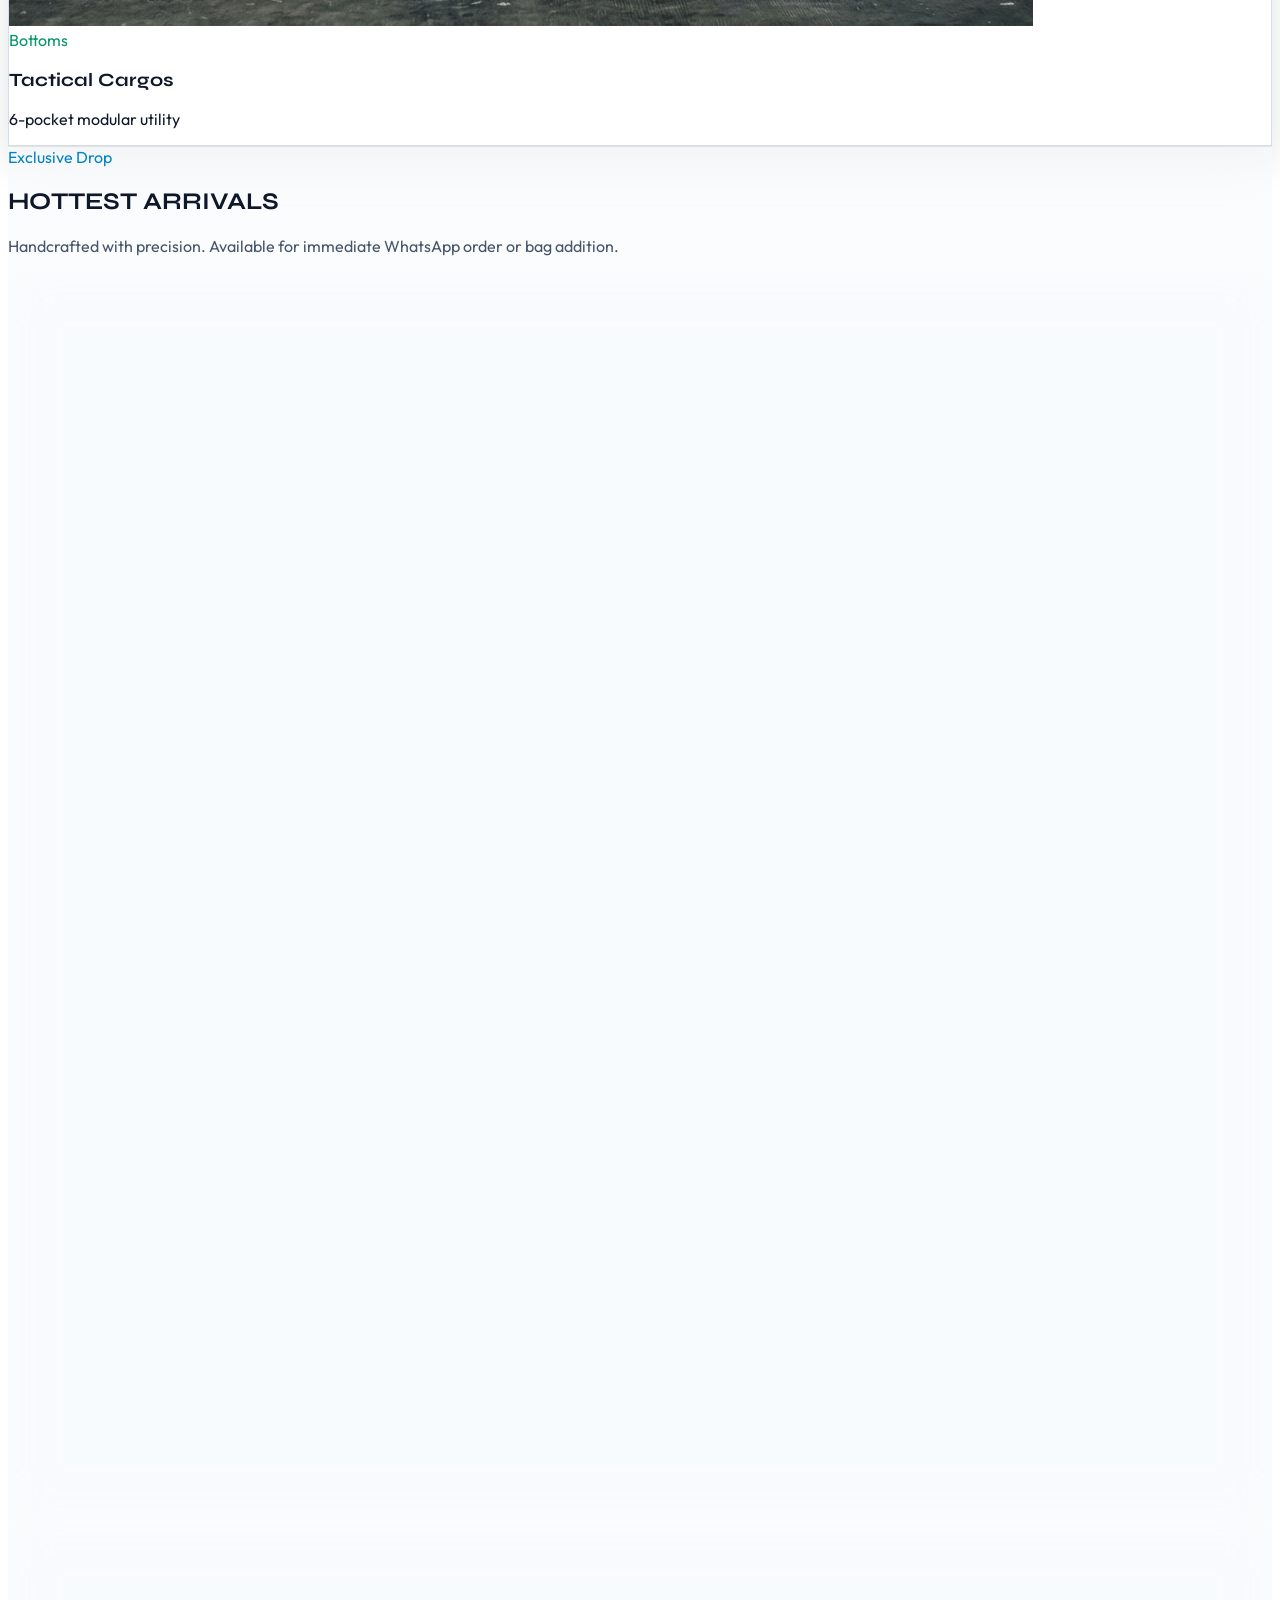
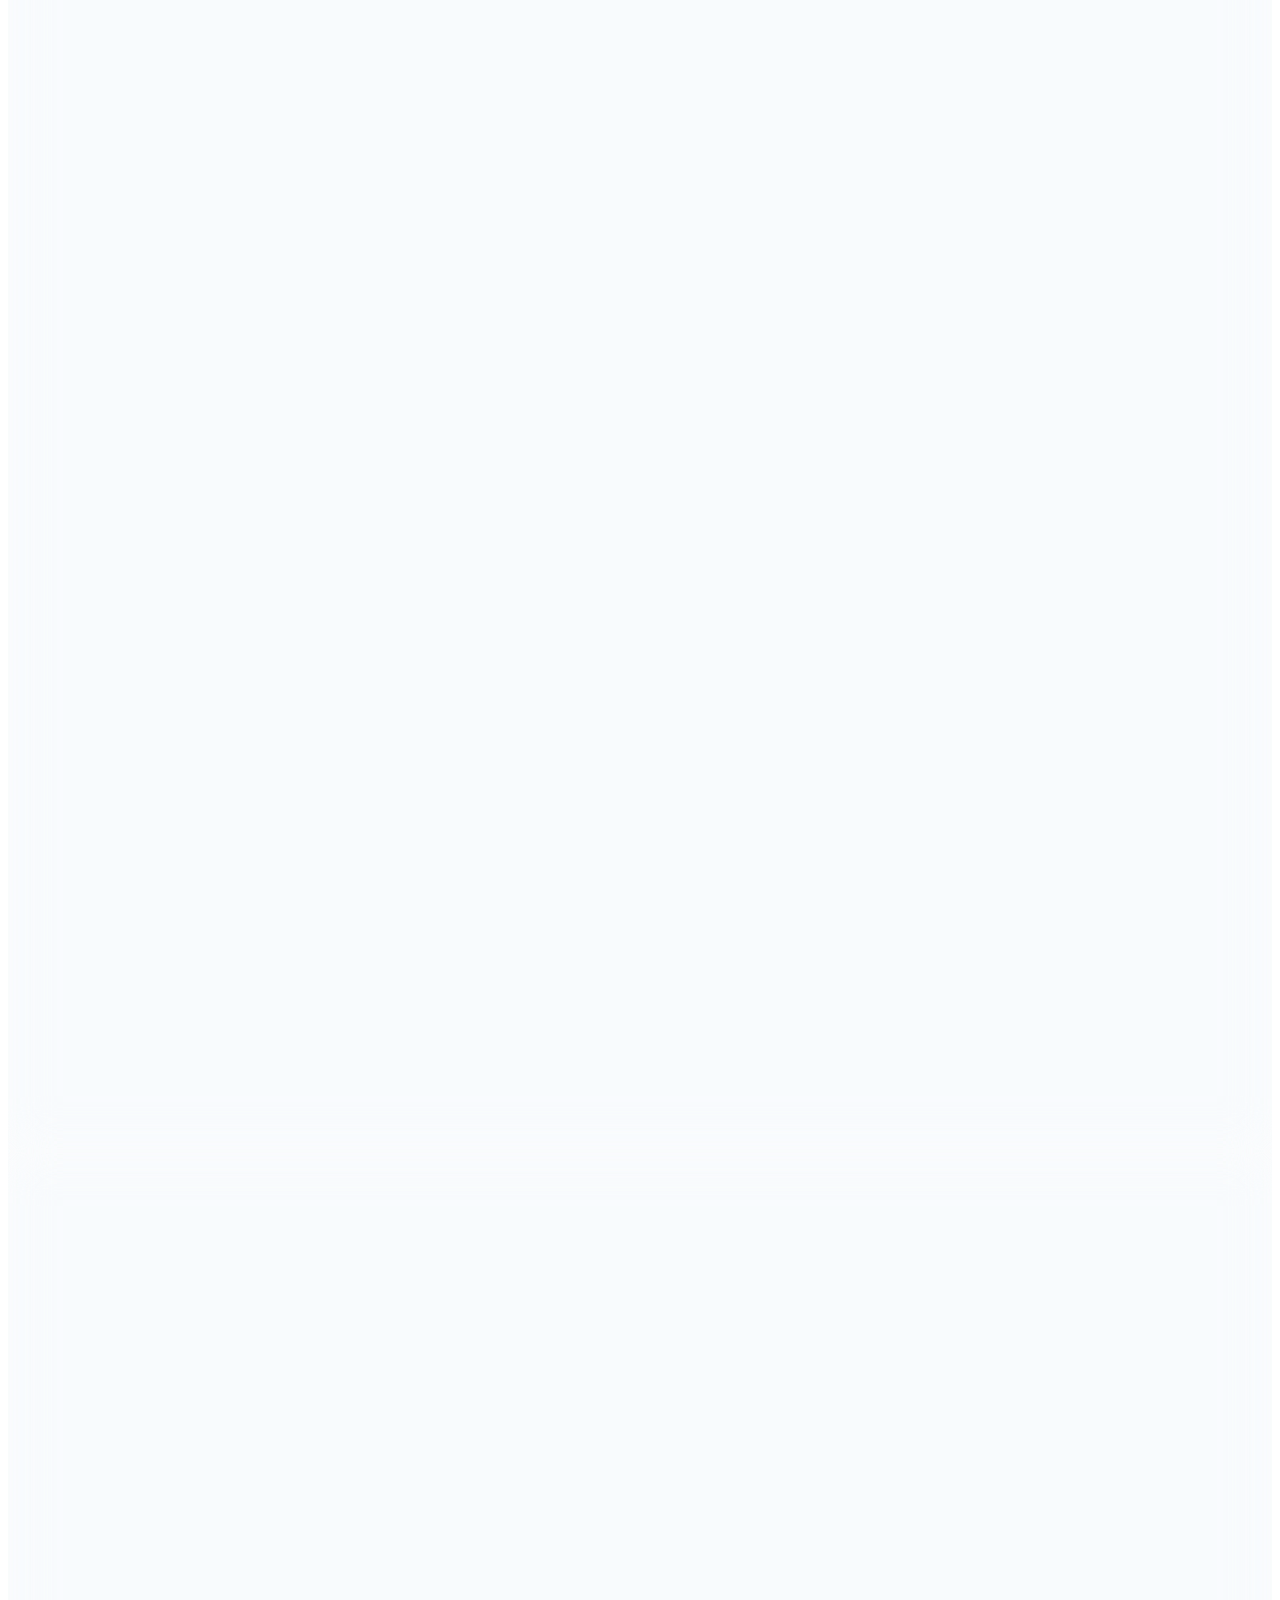
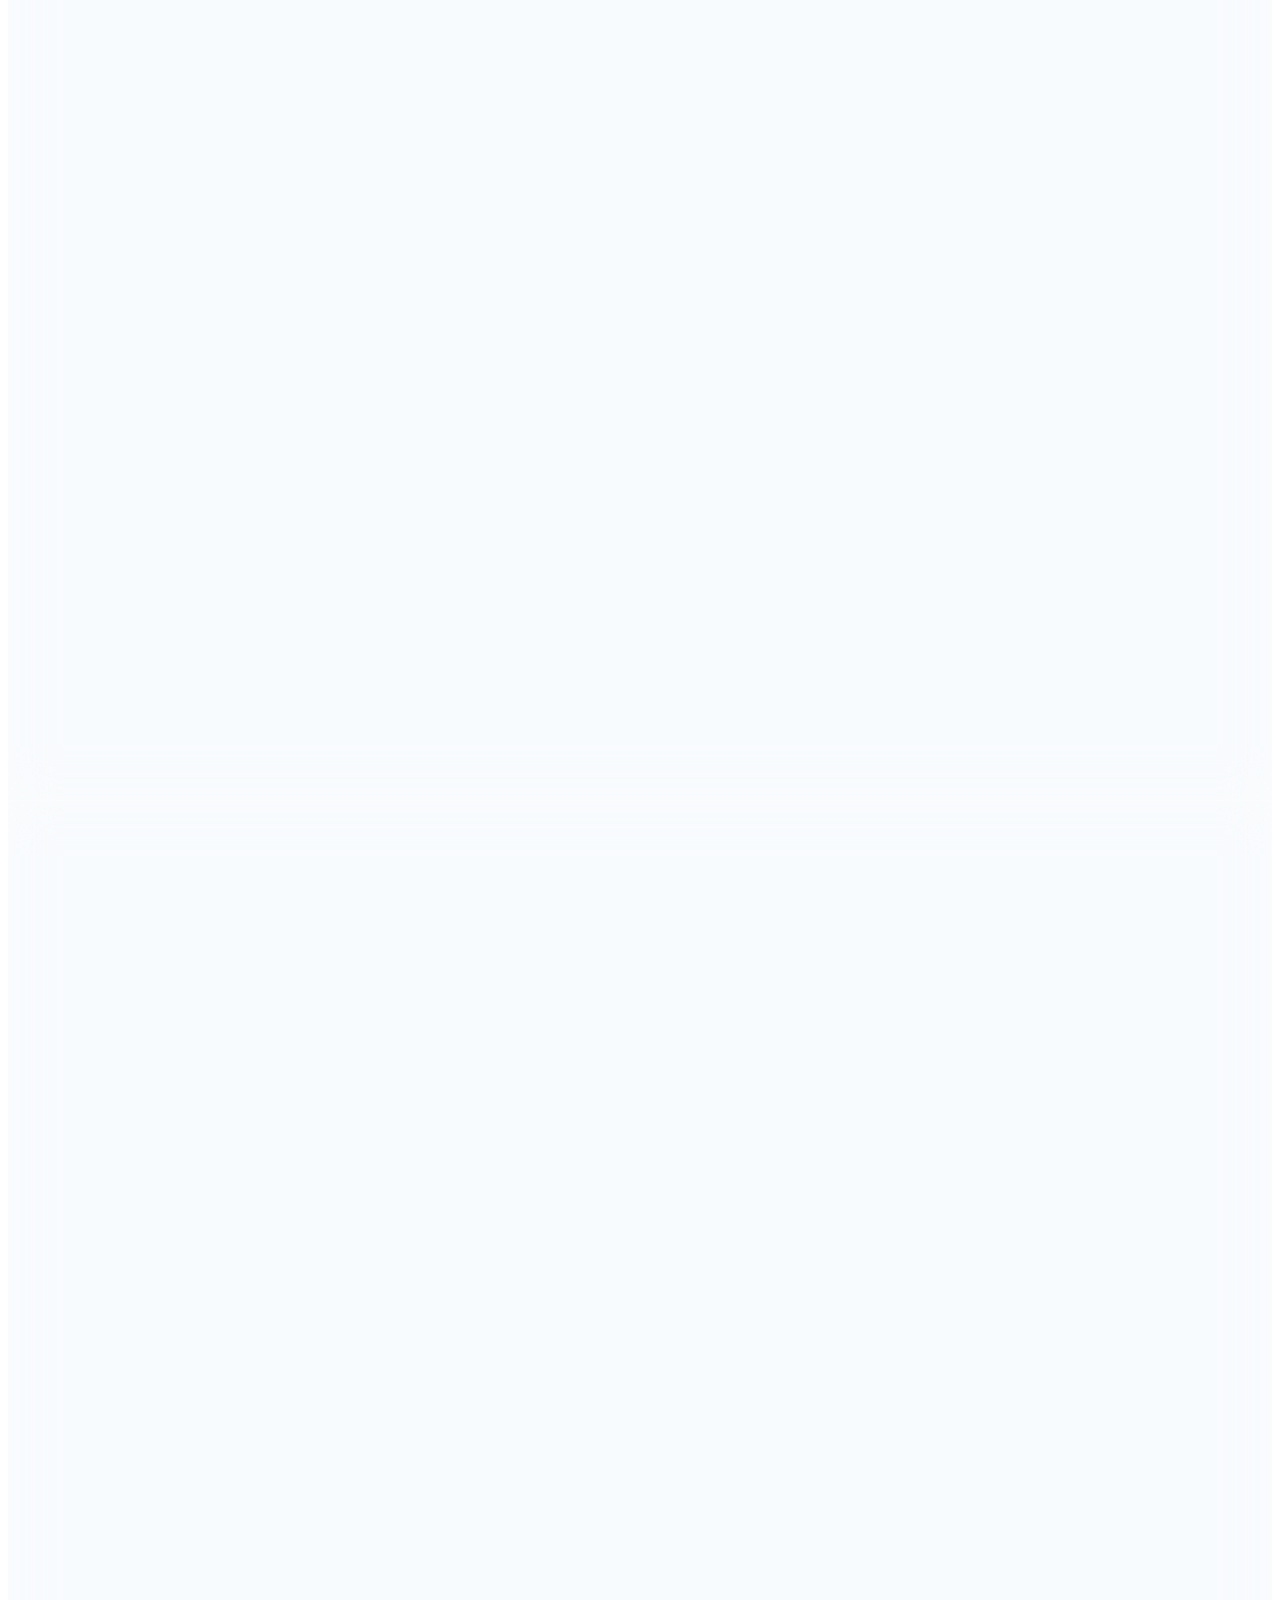
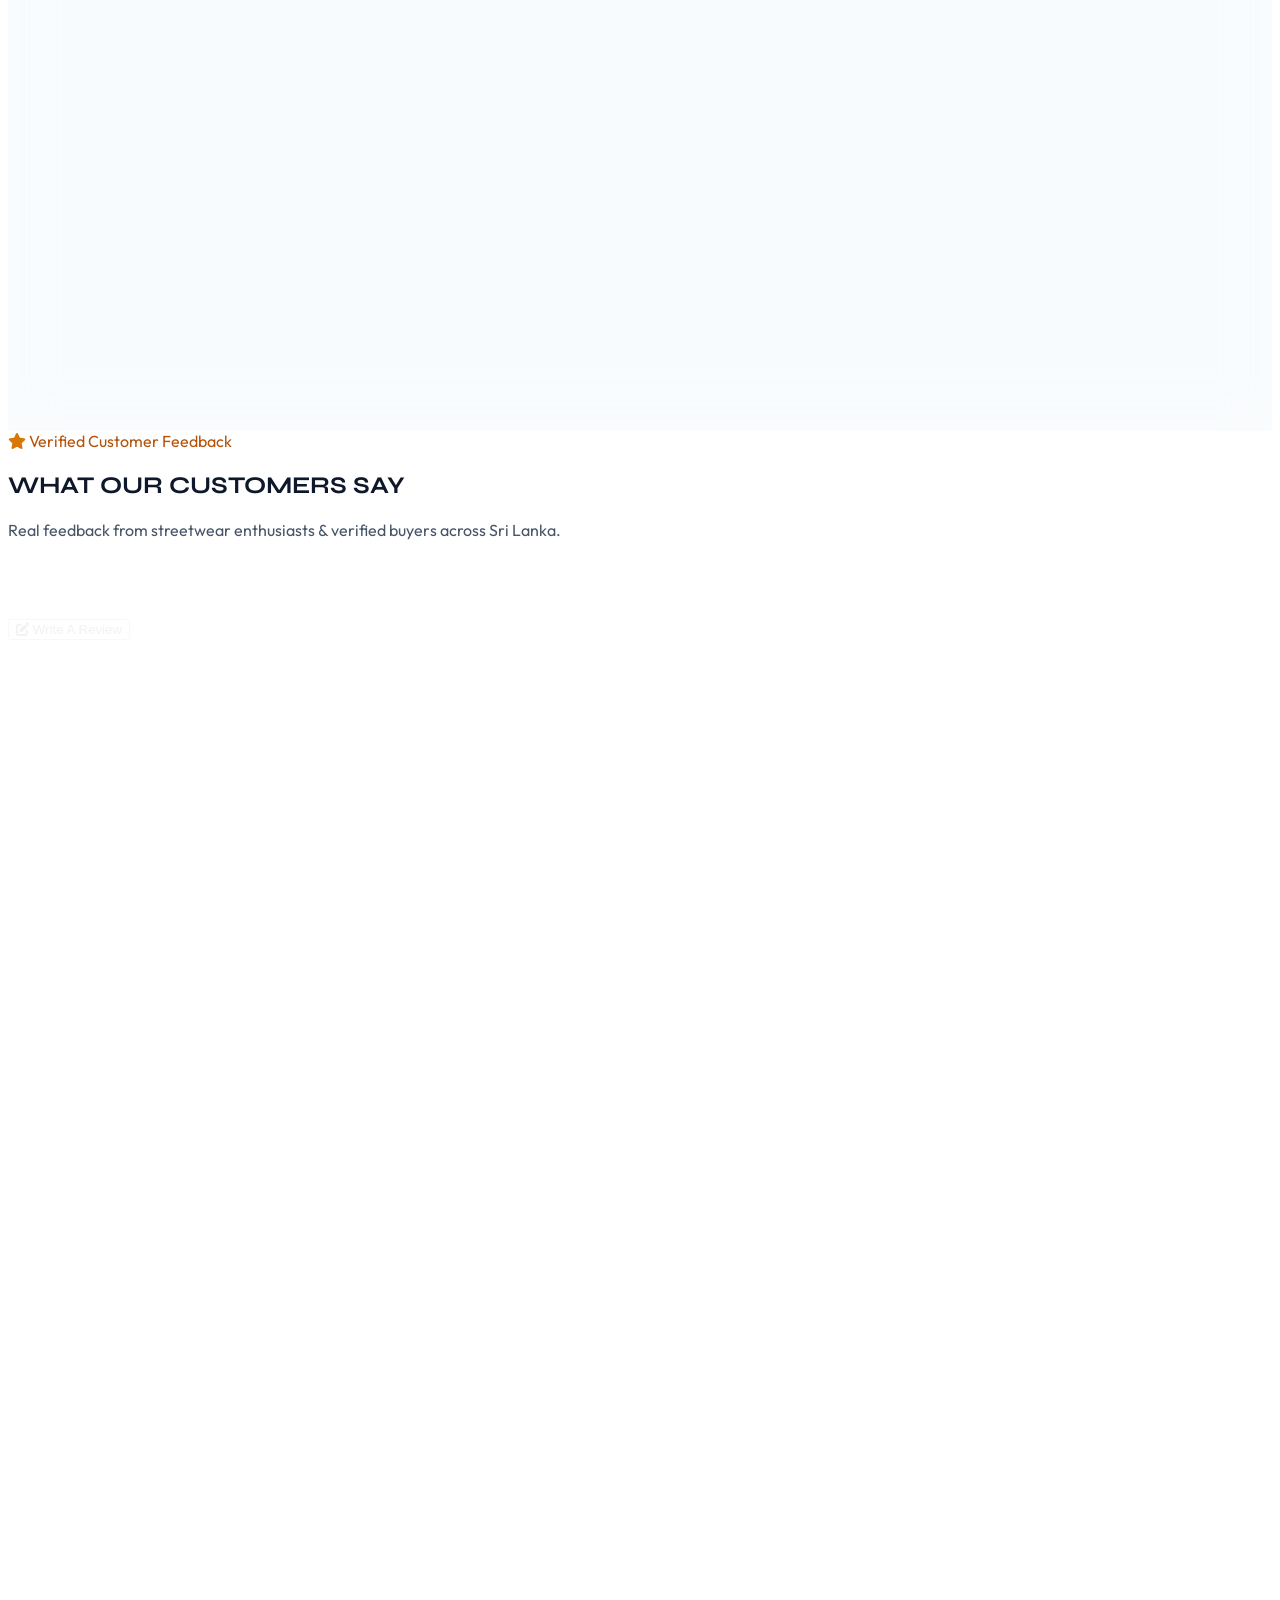
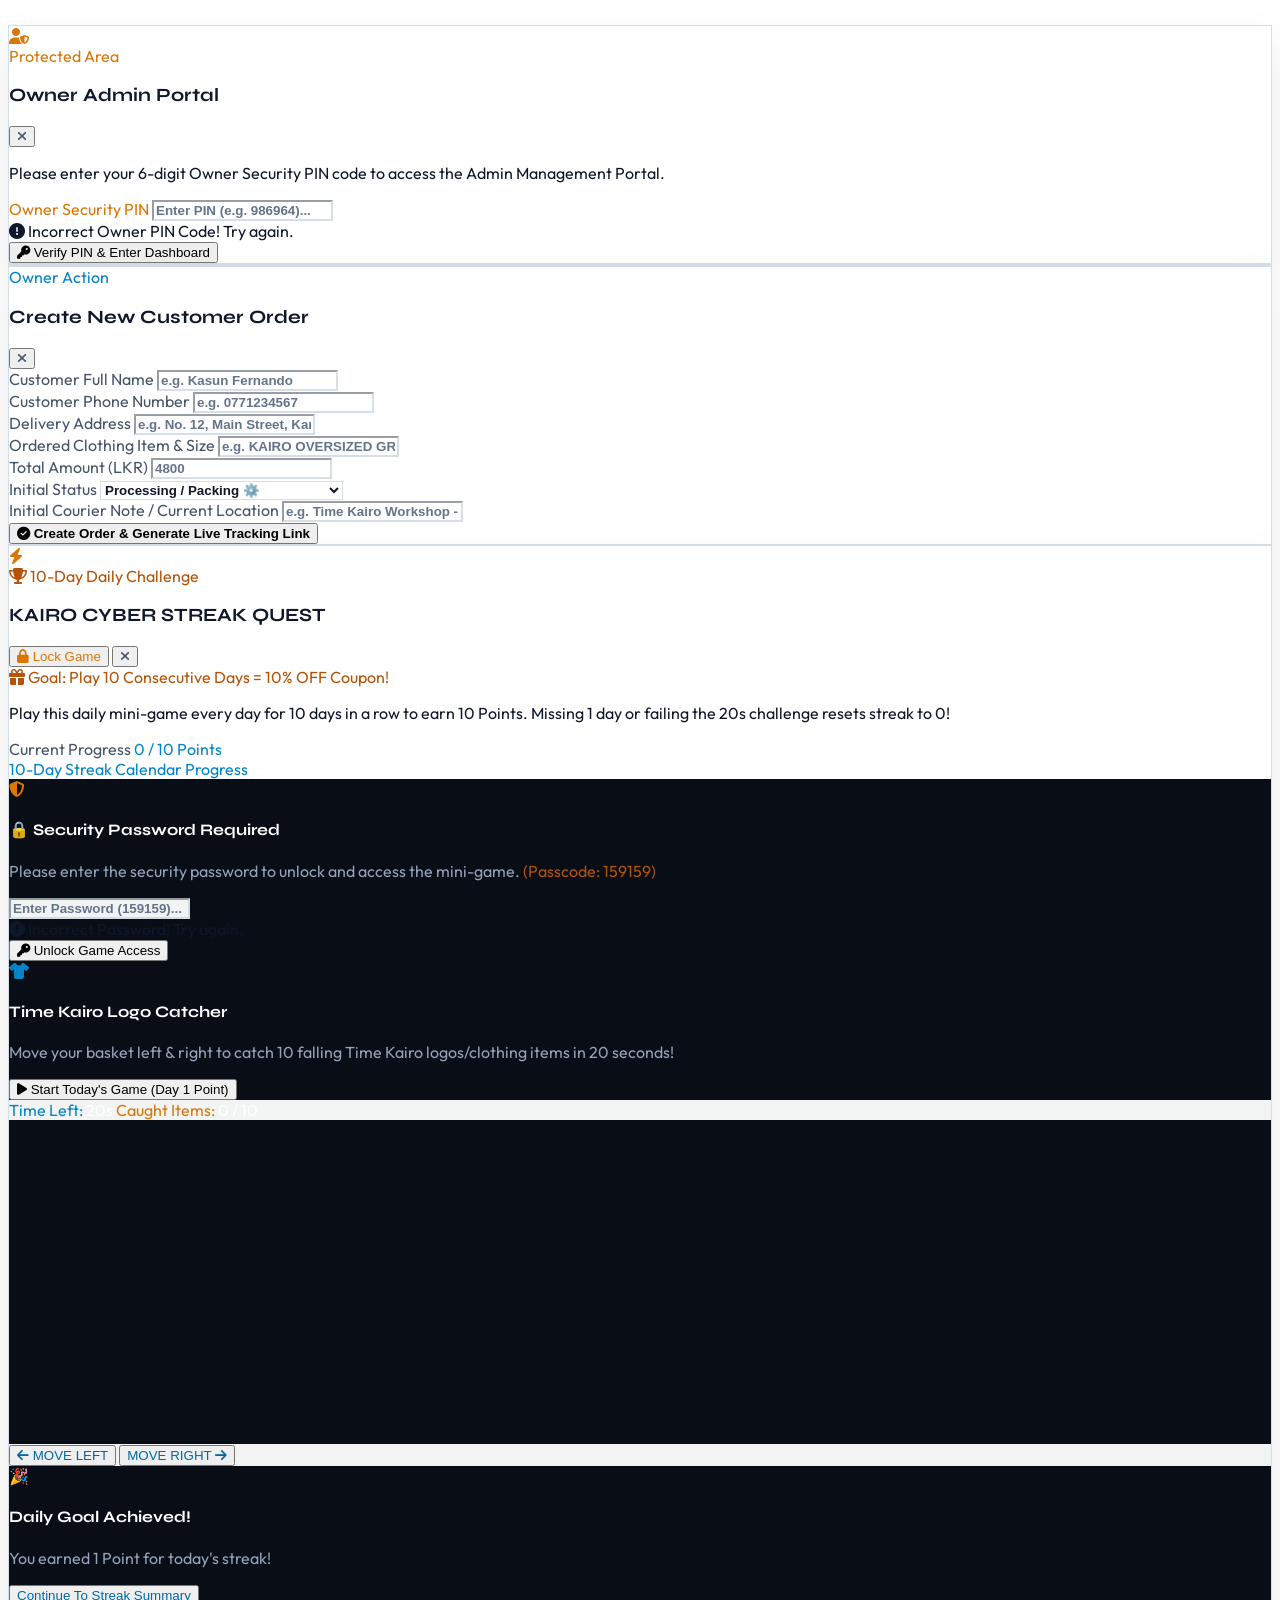
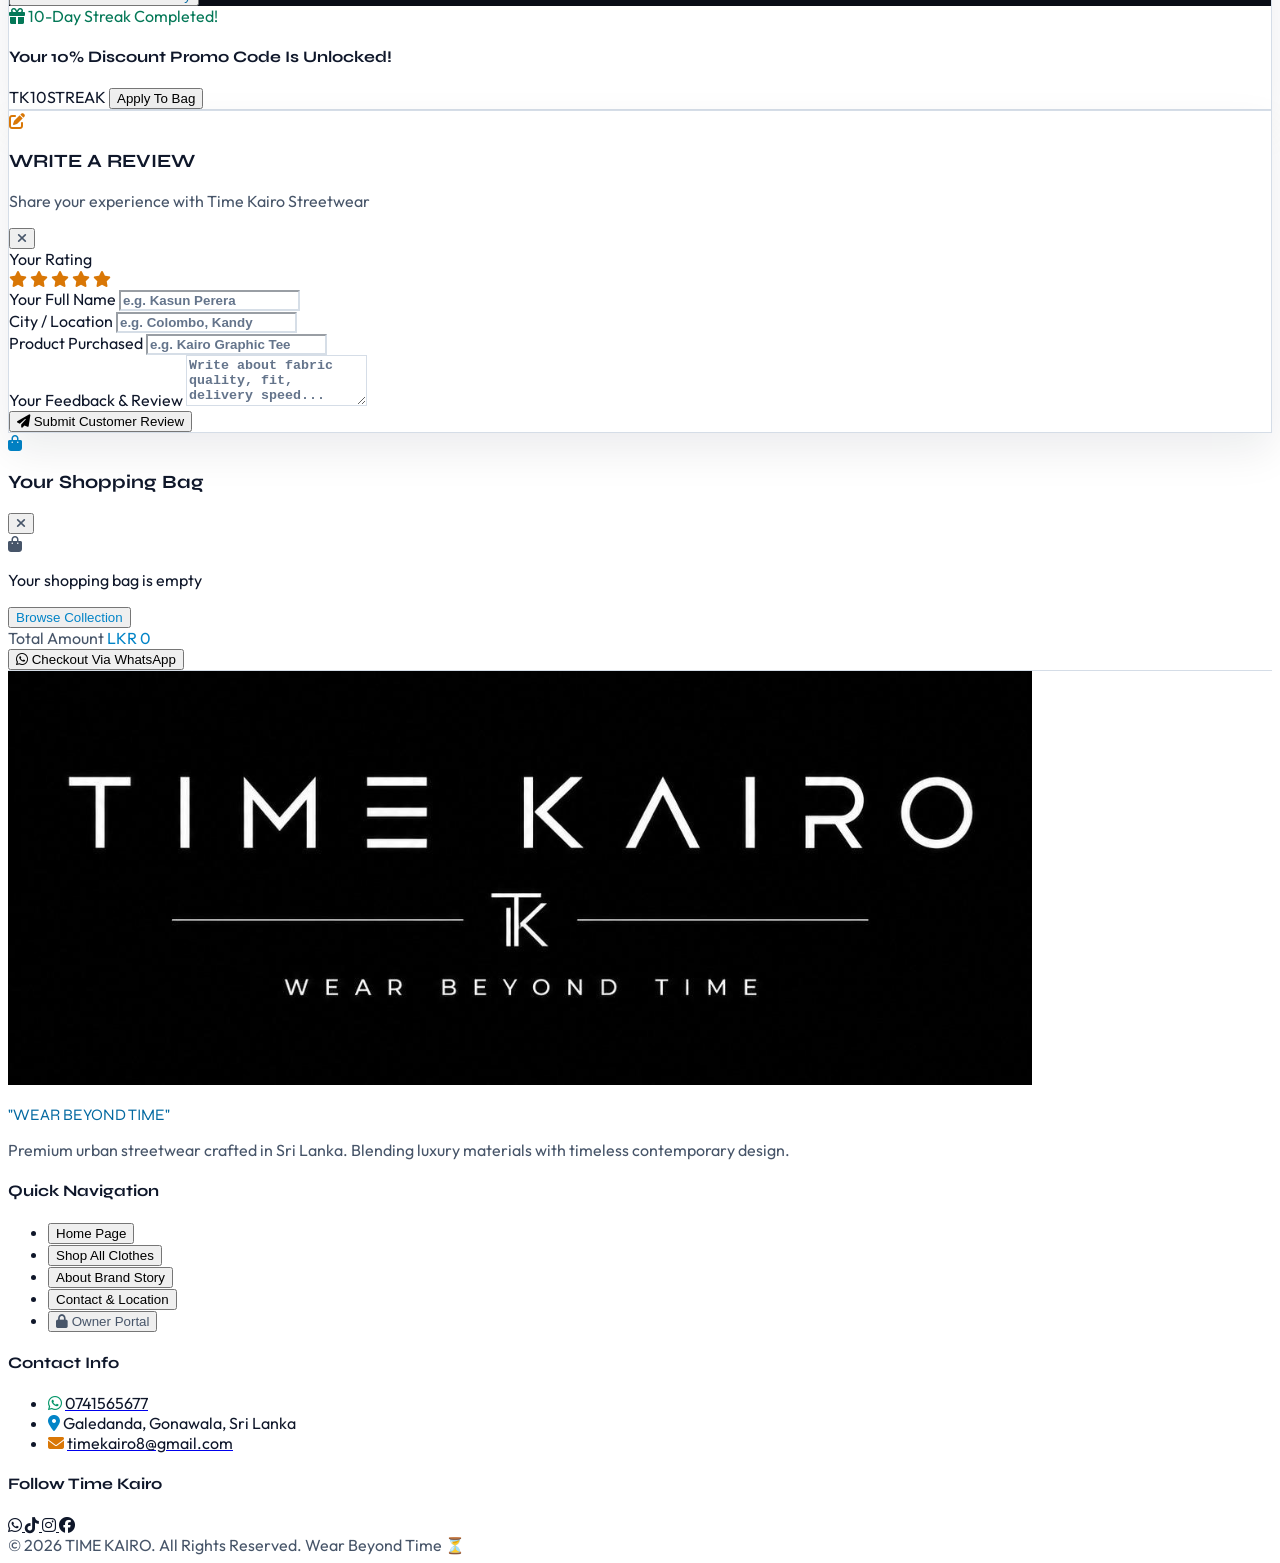
==== commit 6b63bc66: "Add files via upload" ====
--- a/index.html
+++ b/index.html
@@ -109,7 +109,7 @@
   <link rel="stylesheet" href="https://cdnjs.cloudflare.com/ajax/libs/font-awesome/6.5.1/css/all.min.css">
   
   <!-- Custom Styles -->
-  <link rel="stylesheet" href="css/style.css?v=20260814_v5">
+  <link rel="stylesheet" href="css/style.css?v=20260814_v6">
   <script>
     (function() {
       const theme = localStorage.getItem("timekairo_theme") || "light";
@@ -1907,16 +1907,16 @@
   <script src="https://cdn.jsdelivr.net/npm/three@0.128.0/examples/js/controls/OrbitControls.js"></script>
   <script src="js/studio-3d.js?v=20260814_v5"></script>
   
-  <!-- Scripts -->
-  <script src="js/firebase-config.js?v=20260814_v5"></script>
-  <script src="js/products.js?v=20260814_v5"></script>
-  <script src="js/api-sync.js?v=20260814_v5"></script>
-  <script src="js/app.js?v=20260814_v5"></script>
-
   <!-- Firebase SDK Compat Scripts (Works on file:// and http://) -->
   <script src="https://www.gstatic.com/firebasejs/9.23.0/firebase-app-compat.js"></script>
   <script src="https://www.gstatic.com/firebasejs/9.23.0/firebase-firestore-compat.js"></script>
   <script src="https://www.gstatic.com/firebasejs/9.23.0/firebase-auth-compat.js"></script>
+
+  <!-- Scripts -->
+  <script src="js/firebase-config.js?v=20260814_v6"></script>
+  <script src="js/products.js?v=20260814_v6"></script>
+  <script src="js/api-sync.js?v=20260814_v6"></script>
+  <script src="js/app.js?v=20260814_v6"></script>
 
   <!-- Realtime Live Listener -->
   <script>
--- a/css/style.css
+++ b/css/style.css
@@ -199,3 +199,819 @@
   box-shadow: 0 0 15px rgba(16, 185, 129, 0.6);
 }
 
+/* ==========================================
+   CUSTOM T-SHIRT STUDIO CANVAS & STYLING
+   ========================================== */
+.studio-canvas-box {
+  position: relative;
+  width: 100%;
+  max-width: 440px;
+  height: 480px;
+  margin: 0 auto;
+  border-radius: 1.5rem;
+  background: radial-gradient(circle at 50% 40%, rgba(30, 30, 42, 0.9) 0%, rgba(10, 10, 14, 0.98) 75%);
+  border: 1px solid rgba(0, 242, 254, 0.25);
+  box-shadow: 0 20px 50px rgba(0, 0, 0, 0.6), inset 0 0 30px rgba(0, 242, 254, 0.05);
+  overflow: hidden;
+  display: flex;
+  align-items: center;
+  justify-content: center;
+}
+
+.studio-tshirt-svg {
+  width: 320px;
+  height: 380px;
+  transition: fill 0.3s ease, filter 0.3s ease;
+  filter: drop-shadow(0 15px 25px rgba(0, 0, 0, 0.5));
+}
+
+.studio-printable-area {
+  position: absolute;
+  top: 24%;
+  left: 50%;
+  transform: translateX(-50%);
+  width: 170px;
+  height: 210px;
+  border: 1px dashed rgba(0, 242, 254, 0.4);
+  border-radius: 12px;
+  display: flex;
+  flex-direction: column;
+  align-items: center;
+  justify-content: center;
+  pointer-events: none;
+  z-index: 10;
+  transition: all 0.3s ease;
+}
+
+.studio-printable-area.back-area {
+  top: 22%;
+  width: 190px;
+  height: 230px;
+}
+
+.studio-printable-area.pocket-area {
+  top: 26%;
+  left: 36%;
+  transform: none;
+  width: 70px;
+  height: 70px;
+}
+
+.studio-printable-area.sleeve-area {
+  top: 28%;
+  left: 20%;
+  transform: none;
+  width: 60px;
+  height: 60px;
+}
+
+.studio-artwork-img {
+  max-width: 85%;
+  max-height: 85%;
+  object-fit: contain;
+  filter: drop-shadow(0 4px 8px rgba(0,0,0,0.3));
+  transition: transform 0.2s ease;
+  pointer-events: auto;
+}
+
+.studio-custom-text {
+  font-weight: 800;
+  text-align: center;
+  word-break: break-word;
+  line-height: 1.2;
+  text-shadow: 0 2px 8px rgba(0, 0, 0, 0.7);
+  pointer-events: auto;
+  max-width: 90%;
+}
+
+.color-swatch-ring {
+  width: 38px;
+  height: 38px;
+  border-radius: 9999px;
+  border: 2px solid transparent;
+  transition: all 0.2s ease;
+  cursor: pointer;
+}
+
+.color-swatch-ring.active {
+  border-color: #00f2fe;
+  box-shadow: 0 0 15px rgba(0, 242, 254, 0.8);
+  transform: scale(1.1);
+}
+
+/* 3D Realistic Viewport & Apparel Lighting Effects */
+.studio-3d-box {
+  perspective: 1000px;
+  transform-style: preserve-3d;
+  transition: all 0.5s cubic-bezier(0.4, 0, 0.2, 1);
+}
+
+.studio-3d-box.mode-3d {
+  transform: rotateY(-12deg) rotateX(6deg) scale(0.96);
+  box-shadow: 
+    -20px 30px 60px rgba(0, 0, 0, 0.8),
+    0 0 40px rgba(0, 242, 254, 0.2);
+}
+
+.studio-3d-box.mode-3d:hover {
+  transform: rotateY(-4deg) rotateX(2deg) scale(1.01);
+}
+
+.fabric-texture-overlay {
+  position: absolute;
+  inset: 0;
+  pointer-events: none;
+  background-image: radial-gradient(rgba(255, 255, 255, 0.08) 1px, transparent 0);
+  background-size: 4px 4px;
+  opacity: 0.25;
+  mix-blend-mode: overlay;
+  z-index: 5;
+}
+
+.fabric-shadow-lighting {
+  position: absolute;
+  inset: 0;
+  pointer-events: none;
+  background: linear-gradient(135deg, rgba(255,255,255,0.08) 0%, rgba(0,0,0,0.3) 50%, rgba(0,0,0,0.7) 100%);
+  mix-blend-mode: multiply;
+  z-index: 6;
+  border-radius: 1.5rem;
+}
+
+/* Drag to reposition artwork cursor */
+.studio-artwork-img.draggable {
+  cursor: grab;
+  user-select: none;
+  -webkit-user-drag: none;
+}
+
+.studio-artwork-img.dragging {
+  cursor: grabbing;
+}
+
+/* ANTI-SCREENSHOT & DOWNLOAD PROTECTION STYLES */
+.protected-canvas-box {
+  -webkit-touch-callout: none !important;
+  -webkit-user-select: none !important;
+  -khtml-user-select: none !important;
+  -moz-user-select: none !important;
+  -ms-user-select: none !important;
+  user-select: none !important;
+}
+
+.protected-canvas-box img,
+.protected-canvas-box svg {
+  -webkit-user-drag: none !important;
+  -khtml-user-drag: none !important;
+  -moz-user-drag: none !important;
+  -o-user-drag: none !important;
+  pointer-events: auto;
+}
+
+.studio-watermark-overlay {
+  position: absolute;
+  inset: 0;
+  pointer-events: none;
+  z-index: 25;
+  display: flex;
+  align-items: center;
+  justify-content: center;
+  overflow: hidden;
+}
+
+.studio-watermark-text {
+  font-family: var(--font-heading);
+  font-size: 13px;
+  font-weight: 800;
+  color: rgba(0, 242, 254, 0.18);
+  text-transform: uppercase;
+  letter-spacing: 4px;
+  transform: rotate(-30deg);
+  white-space: nowrap;
+  user-select: none;
+  pointer-events: none;
+  text-shadow: 0 0 10px rgba(0, 242, 254, 0.1);
+}
+
+/* Hide content when printing or saving as PDF */
+@media print {
+  body {
+    display: none !important;
+  }
+}
+
+/* Shake Animation for Passcode Input Feedback */
+@keyframes shake {
+  0%, 100% { transform: translateX(0); }
+  20%, 60% { transform: translateX(-8px); }
+  40%, 80% { transform: translateX(8px); }
+}
+.animate-shake {
+  animation: shake 0.4s ease-in-out;
+}
+
+/* ==========================================
+   LIQUID GLASS DESIGN SYSTEM (DARK & LIGHT THEMES)
+   ========================================== */
+
+/* Ambient Floating Liquid Spheres Behind Layout */
+.liquid-ambient-bg {
+  position: fixed;
+  inset: 0;
+  pointer-events: none;
+  z-index: 0;
+  overflow: hidden;
+}
+
+.liquid-sphere-1 {
+  position: absolute;
+  top: 5%;
+  right: 5%;
+  width: 550px;
+  height: 550px;
+  border-radius: 50%;
+  background: radial-gradient(circle, rgba(0, 242, 254, 0.35) 0%, rgba(0, 242, 254, 0) 70%);
+  filter: blur(65px);
+  animation: floatSphere1 14s ease-in-out infinite alternate;
+}
+
+.liquid-sphere-2 {
+  position: absolute;
+  top: 45%;
+  left: -5%;
+  width: 650px;
+  height: 650px;
+  border-radius: 50%;
+  background: radial-gradient(circle, rgba(230, 200, 117, 0.3) 0%, rgba(230, 200, 117, 0) 70%);
+  filter: blur(75px);
+  animation: floatSphere2 18s ease-in-out infinite alternate;
+}
+
+.liquid-sphere-3 {
+  position: absolute;
+  top: 72%;
+  right: -5%;
+  width: 600px;
+  height: 600px;
+  border-radius: 50%;
+  background: radial-gradient(circle, rgba(168, 85, 247, 0.28) 0%, rgba(168, 85, 247, 0) 70%);
+  filter: blur(70px);
+  animation: floatSphere3 16s ease-in-out infinite alternate;
+}
+
+.liquid-sphere-4 {
+  position: absolute;
+  top: 25%;
+  left: 35%;
+  width: 500px;
+  height: 500px;
+  border-radius: 50%;
+  background: radial-gradient(circle, rgba(14, 165, 233, 0.32) 0%, rgba(14, 165, 233, 0) 70%);
+  filter: blur(60px);
+  animation: floatSphere4 13s ease-in-out infinite alternate;
+}
+
+@keyframes floatSphere1 {
+  0% { transform: translate(0, 0) scale(1); }
+  100% { transform: translate(-100px, 120px) scale(1.2); }
+}
+
+@keyframes floatSphere2 {
+  0% { transform: translate(0, 0) scale(1); }
+  100% { transform: translate(120px, -110px) scale(1.15); }
+}
+
+@keyframes floatSphere3 {
+  0% { transform: translate(0, 0) scale(1); }
+  100% { transform: translate(-110px, -80px) scale(1.18); }
+}
+
+@keyframes floatSphere4 {
+  0% { transform: translate(0, 0) scale(1); }
+  100% { transform: translate(90px, 90px) scale(1.22); }
+}
+
+/* Liquid Glass Core Cards & Panels */
+.liquid-glass-card,
+.glass-panel {
+  position: relative;
+  background: rgba(18, 18, 28, 0.55);
+  backdrop-filter: blur(28px) saturate(200%);
+  -webkit-backdrop-filter: blur(28px) saturate(200%);
+  border: 1px solid rgba(255, 255, 255, 0.18);
+  box-shadow: 
+    0 20px 50px rgba(0, 0, 0, 0.4),
+    inset 0 1px 2px rgba(255, 255, 255, 0.25);
+  transition: transform 0.35s cubic-bezier(0.4, 0, 0.2, 1),
+              box-shadow 0.35s cubic-bezier(0.4, 0, 0.2, 1),
+              border-color 0.35s ease,
+              background-color 0.35s ease;
+}
+
+.liquid-glass-card:hover {
+  border-color: rgba(0, 242, 254, 0.6);
+  box-shadow: 
+    0 25px 60px rgba(0, 242, 254, 0.25),
+    inset 0 1px 3px rgba(255, 255, 255, 0.4);
+}
+
+/* Liquid Glass Section Container */
+.liquid-section-container {
+  background: rgba(10, 10, 18, 0.45);
+  backdrop-filter: blur(24px);
+  -webkit-backdrop-filter: blur(24px);
+  border-top: 1px solid rgba(255, 255, 255, 0.1);
+  border-bottom: 1px solid rgba(255, 255, 255, 0.1);
+}
+
+/* Liquid Glass Navigation Bar */
+.liquid-glass-nav,
+.glass-nav {
+  background: rgba(10, 10, 16, 0.75);
+  backdrop-filter: blur(30px) saturate(200%);
+  -webkit-backdrop-filter: blur(30px) saturate(200%);
+  border-bottom: 1px solid rgba(255, 255, 255, 0.15);
+  box-shadow: 0 10px 35px rgba(0, 0, 0, 0.45);
+}
+
+/* Transitions across elements */
+body, header, nav, div, section, article, button, input, select, textarea, span, h1, h2, h3, h4, h5, h6 {
+  transition: background-color 0.35s ease, 
+              color 0.35s ease, 
+              border-color 0.35s ease, 
+              box-shadow 0.35s ease;
+}
+
+/* ==========================================
+   HIGH-FASHION LUXURY LIGHT THEME LIQUID GLASS SYSTEM
+   ========================================== */
+html.light-theme body,
+body.light-theme {
+  background: radial-gradient(circle at 50% 0%, #ffffff 0%, #f8fafc 55%, #f1f5f9 100%) !important;
+  background-attachment: fixed !important;
+  color: #0f172a !important;
+}
+
+/* Ambient Spheres in Light Theme */
+body.light-theme .liquid-sphere-1 {
+  background: radial-gradient(circle, rgba(2, 132, 199, 0.22) 0%, rgba(2, 132, 199, 0) 70%) !important;
+}
+
+body.light-theme .liquid-sphere-2 {
+  background: radial-gradient(circle, rgba(245, 158, 11, 0.2) 0%, rgba(245, 158, 11, 0) 75%) !important;
+}
+
+body.light-theme .liquid-sphere-3 {
+  background: radial-gradient(circle, rgba(168, 85, 247, 0.18) 0%, rgba(168, 85, 247, 0) 70%) !important;
+}
+
+body.light-theme .liquid-sphere-4 {
+  background: radial-gradient(circle, rgba(16, 185, 129, 0.2) 0%, rgba(16, 185, 129, 0) 70%) !important;
+}
+
+/* LIQUID GLASS CARDS & PANELS IN LIGHT THEME */
+body.light-theme .liquid-glass-card,
+body.light-theme .glass-panel {
+  background: rgba(255, 255, 255, 0.65) !important;
+  backdrop-filter: blur(28px) saturate(200%) !important;
+  -webkit-backdrop-filter: blur(28px) saturate(200%) !important;
+  border: 1px solid rgba(255, 255, 255, 0.9) !important;
+  box-shadow: 
+    0 18px 40px rgba(15, 23, 42, 0.08),
+    inset 0 1px 2px rgba(255, 255, 255, 1) !important;
+  color: #0f172a !important;
+}
+
+body.light-theme .liquid-glass-card:hover {
+  border-color: rgba(2, 132, 199, 0.5) !important;
+  box-shadow: 
+    0 25px 50px rgba(2, 132, 199, 0.18),
+    inset 0 1px 3px rgba(255, 255, 255, 1) !important;
+}
+
+/* LIQUID SECTION CONTAINER IN LIGHT THEME */
+body.light-theme .liquid-section-container {
+  background: rgba(248, 250, 252, 0.55) !important;
+  backdrop-filter: blur(24px) !important;
+  -webkit-backdrop-filter: blur(24px) !important;
+  border-top: 1px solid rgba(15, 23, 42, 0.08) !important;
+  border-bottom: 1px solid rgba(15, 23, 42, 0.08) !important;
+}
+
+/* PRODUCT CARDS & ITEM STYLING IN LIGHT THEME */
+body.light-theme .product-card-item,
+body.light-theme article.glass-panel,
+body.light-theme .group.relative.glass-panel {
+  background: rgba(255, 255, 255, 0.75) !important;
+  backdrop-filter: blur(24px) saturate(180%) !important;
+  -webkit-backdrop-filter: blur(24px) saturate(180%) !important;
+  border: 1px solid rgba(255, 255, 255, 0.9) !important;
+  box-shadow: 0 14px 35px rgba(15, 23, 42, 0.07) !important;
+}
+
+body.light-theme .product-card-item:hover,
+body.light-theme article.glass-panel:hover,
+body.light-theme .group.relative.glass-panel:hover {
+  border-color: rgba(2, 132, 199, 0.55) !important;
+  box-shadow: 0 22px 45px rgba(2, 132, 199, 0.16) !important;
+}
+
+body.light-theme .product-card-body {
+  background-color: transparent !important;
+}
+
+body.light-theme .product-card-footer {
+  background-color: transparent !important;
+  border-top-color: rgba(15, 23, 42, 0.08) !important;
+}
+
+body.light-theme .product-img-box {
+  background-color: #f1f5f9 !important;
+}
+
+body.light-theme .p-cat-tag {
+  color: #0284c7 !important;
+}
+
+body.light-theme .p-title,
+body.light-theme .product-card-item h3 {
+  color: #0f172a !important;
+}
+
+body.light-theme .p-desc,
+body.light-theme .product-card-item p {
+  color: #64748b !important;
+}
+
+body.light-theme .p-price,
+body.light-theme .product-card-item .text-xl {
+  color: #0284c7 !important;
+  font-weight: 900 !important;
+}
+
+body.light-theme .p-orig-price {
+  color: #94a3b8 !important;
+}
+
+body.light-theme .p-buy-btn {
+  color: #0284c7 !important;
+}
+body.light-theme .p-buy-btn:hover {
+  color: #0369a1 !important;
+}
+
+/* HERO SECTION IN LIGHT THEME */
+body.light-theme #page-home .relative .absolute.inset-0 .bg-gradient-to-t {
+  background: linear-gradient(to top, #ffffff 0%, rgba(255, 255, 255, 0.3) 40%, transparent 100%) !important;
+}
+
+body.light-theme #page-home .relative .absolute.inset-0 .bg-gradient-to-r {
+  background: linear-gradient(to right, rgba(255, 255, 255, 0.25) 0%, transparent 50%, rgba(255, 255, 255, 0.25) 100%) !important;
+}
+
+body.light-theme #page-home .relative > .absolute.inset-0 > img {
+  opacity: 1 !important;
+  filter: contrast(110%) brightness(102%) !important;
+}
+
+/* CATEGORY SHOWCASE CARDS */
+body.light-theme .group.relative.glass-panel.overflow-hidden {
+  background: #0f172a !important;
+  backdrop-filter: none !important;
+  -webkit-backdrop-filter: none !important;
+  box-shadow: 0 14px 35px rgba(15, 23, 42, 0.12) !important;
+}
+
+/* ==========================================
+   LIGHT THEME 100% HIGH-CONTRAST TYPOGRAPHY SYSTEM
+   ========================================== */
+
+/* General Body & Element Defaults */
+body.light-theme,
+body.light-theme p,
+body.light-theme span:not(.no-light-override),
+body.light-theme div:not(.no-light-override),
+body.light-theme label,
+body.light-theme li,
+body.light-theme td,
+body.light-theme th {
+  color: #0f172a;
+}
+
+/* Headings in Light Theme */
+body.light-theme h1,
+body.light-theme h2,
+body.light-theme h3,
+body.light-theme h4,
+body.light-theme h5,
+body.light-theme h6,
+body.light-theme .font-heading {
+  color: #0f172a !important;
+}
+
+/* Tailwind Text Color Class Overrides for Light Theme */
+body.light-theme .text-white,
+body.light-theme .text-gray-100,
+body.light-theme .text-gray-50,
+body.light-theme .text-slate-100,
+body.light-theme .text-slate-200 {
+  color: #0f172a !important;
+}
+
+body.light-theme .text-gray-200,
+body.light-theme .text-gray-300,
+body.light-theme .text-slate-300 {
+  color: #1e293b !important;
+}
+
+body.light-theme .text-gray-400,
+body.light-theme .text-slate-400,
+body.light-theme .text-gray-500 {
+  color: #475569 !important;
+}
+
+/* Cyan Accents in Light Theme (High Contrast Blue/Cyan) */
+body.light-theme .text-cyan-400,
+body.light-theme .text-cyan-500 {
+  color: #0284c7 !important;
+}
+
+body.light-theme .text-cyan-300,
+body.light-theme .text-cyan-200,
+body.light-theme .text-cyan-100 {
+  color: #0369a1 !important;
+}
+
+/* Amber Accents in Light Theme (High Contrast Dark Amber/Bronze) */
+body.light-theme .text-amber-400,
+body.light-theme .text-amber-500 {
+  color: #d97706 !important;
+}
+
+body.light-theme .text-amber-300,
+body.light-theme .text-amber-200 {
+  color: #b45309 !important;
+}
+
+/* Emerald Accents in Light Theme (High Contrast Dark Emerald) */
+body.light-theme .text-emerald-400,
+body.light-theme .text-emerald-500 {
+  color: #059669 !important;
+}
+
+body.light-theme .text-emerald-300,
+body.light-theme .text-emerald-200 {
+  color: #047857 !important;
+}
+
+/* Preserving Dark Badges */
+body.light-theme .text-black {
+  color: #000000 !important;
+}
+
+body.light-theme .bg-amber-400.text-black,
+body.light-theme .bg-cyan-400.text-black,
+body.light-theme .bg-cyan-500.text-black {
+  color: #000000 !important;
+  font-weight: 900 !important;
+}
+
+/* Input Fields, Textareas, Selects & Placeholders in Light Theme */
+body.light-theme input,
+body.light-theme select,
+body.light-theme textarea {
+  background-color: #ffffff !important;
+  color: #0f172a !important;
+  border-color: #cbd5e1 !important;
+  font-weight: 600 !important;
+}
+
+body.light-theme input::placeholder,
+body.light-theme textarea::placeholder {
+  color: #64748b !important;
+  opacity: 1 !important;
+}
+
+body.light-theme select option {
+  background-color: #ffffff !important;
+  color: #0f172a !important;
+}
+
+/* Ticker Bar in Light Theme */
+body.light-theme .ticker-wrap,
+body.light-theme .ticker-wrap span {
+  color: #0369a1 !important;
+}
+
+/* Category Filter Buttons in Light Theme */
+body.light-theme .cat-btn {
+  background-color: #e2e8f0 !important;
+  color: #334155 !important;
+  border: 1px solid #cbd5e1 !important;
+}
+
+body.light-theme .cat-btn.active {
+  background-color: #0284c7 !important;
+  color: #ffffff !important;
+  border-color: #0284c7 !important;
+  box-shadow: 0 4px 15px rgba(2, 132, 199, 0.25) !important;
+}
+
+body.light-theme .cat-btn:hover:not(.active) {
+  background-color: #cbd5e1 !important;
+  color: #0f172a !important;
+}
+
+/* Size and Color Selector Buttons in QuickView Modal & Studio */
+body.light-theme .size-btn,
+body.light-theme .color-btn {
+  background-color: #f1f5f9 !important;
+  color: #1e293b !important;
+  border-color: #cbd5e1 !important;
+}
+
+body.light-theme .size-btn.border-cyan-400,
+body.light-theme .color-btn.border-cyan-400 {
+  background-color: rgba(2, 132, 199, 0.12) !important;
+  color: #0284c7 !important;
+  border-color: #0284c7 !important;
+}
+
+/* Track Order Timeline Stepper in Light Theme */
+body.light-theme .tracking-step-dot {
+  background: #e2e8f0 !important;
+  color: #64748b !important;
+  border-color: #cbd5e1 !important;
+}
+
+body.light-theme .tracking-step-dot.active {
+  background: #0284c7 !important;
+  color: #ffffff !important;
+  border-color: #0284c7 !important;
+}
+
+body.light-theme .tracking-step-dot.completed {
+  background: #10b981 !important;
+  color: #ffffff !important;
+  border-color: #10b981 !important;
+}
+
+/* Admin Dashboard Tables & Cards in Light Theme */
+body.light-theme table th {
+  background-color: #f1f5f9 !important;
+  color: #334155 !important;
+  border-color: #e2e8f0 !important;
+}
+
+body.light-theme table td {
+  color: #0f172a !important;
+  border-color: #f1f5f9 !important;
+}
+
+/* FOOTER SECTION IN LIGHT THEME */
+body.light-theme footer {
+  background-color: #f1f5f9 !important;
+  border-top: 1px solid #cbd5e1 !important;
+}
+
+body.light-theme footer .text-white {
+  color: #0f172a !important;
+}
+
+body.light-theme footer .text-gray-400 {
+  color: #475569 !important;
+}
+
+body.light-theme ::-webkit-scrollbar-track {
+  background: #f1f5f9;
+}
+body.light-theme ::-webkit-scrollbar-thumb {
+  background: #cbd5e1;
+}
+
+/* HEADER & MOBILE NAV DRAWER IN LIGHT THEME */
+body.light-theme header {
+  background-color: rgba(255, 255, 255, 0.92) !important;
+  border-bottom-color: rgba(203, 213, 225, 0.8) !important;
+}
+
+body.light-theme #mobile-menu {
+  background-color: rgba(255, 255, 255, 0.96) !important;
+  border-top-color: rgba(203, 213, 225, 0.8) !important;
+}
+
+body.light-theme #mobile-menu button {
+  color: #1e293b !important;
+}
+
+body.light-theme #mobile-menu button:hover {
+  background-color: #f1f5f9 !important;
+}
+
+body.light-theme .bg-brandDark {
+  background-color: #ffffff !important;
+}
+
+body.light-theme .bg-gray-900 {
+  background-color: #f8fafc !important;
+  border-color: #cbd5e1 !important;
+  color: #0f172a !important;
+}
+
+body.light-theme .bg-gray-950 {
+  background-color: #f1f5f9 !important;
+}
+
+/* COMPREHENSIVE LIGHT THEME OVERRIDES FOR MOBILE & DESKTOP */
+body.light-theme [class*="bg-brandDark"]:not(#game-play-area):not(#discount-game-canvas),
+body.light-theme [class*="bg-gray-900"]:not(#game-play-area):not(#discount-game-canvas),
+body.light-theme [class*="bg-gray-950"]:not(#game-play-area):not(#discount-game-canvas),
+body.light-theme [class*="bg-slate-950"]:not(#game-play-area):not(#discount-game-canvas),
+body.light-theme [class*="bg-black"]:not(#game-play-area):not(#discount-game-canvas),
+body.light-theme .glass-panel:not(#game-play-area),
+body.light-theme article.glass-panel:not(#game-play-area) {
+  background-color: rgba(255, 255, 255, 0.95) !important;
+  color: #0f172a !important;
+  border-color: rgba(203, 213, 225, 0.8) !important;
+}
+
+body.light-theme input:not(#game-passcode-input):not(#admin-pin-input),
+body.light-theme textarea,
+body.light-theme select {
+  background-color: #ffffff !important;
+  color: #0f172a !important;
+  border-color: #cbd5e1 !important;
+}
+
+body.light-theme .text-white:not(#game-play-area *):not(#admin-login-modal *),
+body.light-theme .text-gray-100:not(#game-play-area *),
+body.light-theme .text-gray-200:not(#game-play-area *),
+body.light-theme .text-gray-300:not(#game-play-area *) {
+  color: #0f172a !important;
+}
+
+body.light-theme .text-gray-400:not(#game-play-area *),
+body.light-theme .text-gray-500:not(#game-play-area *) {
+  color: #475569 !important;
+}
+
+/* GAME CANVAS & PLAY AREA ISOLATION IN LIGHT THEME */
+body.light-theme #game-play-area,
+body.light-theme #discount-game-canvas {
+  background-color: #090d16 !important;
+  border-color: rgba(6, 182, 212, 0.5) !important;
+  color: #ffffff !important;
+}
+
+body.light-theme #game-play-area .text-white,
+body.light-theme #game-play-area h4,
+body.light-theme #game-play-area p {
+  color: #ffffff !important;
+}
+
+body.light-theme #game-play-area .text-gray-400,
+body.light-theme #game-play-area .text-gray-300 {
+  color: #94a3b8 !important;
+}
+
+body.light-theme #game-passcode-input,
+body.light-theme #admin-pin-input {
+  background-color: rgba(17, 24, 39, 0.95) !important;
+  color: #fcd34d !important;
+  border-color: rgba(245, 158, 11, 0.6) !important;
+}
+
+/* MOBILE GALLERY & MODAL LIGHT THEME FIXES */
+body.light-theme #quickview-content {
+  background-color: #ffffff !important;
+  color: #0f172a !important;
+  border-color: #cbd5e1 !important;
+}
+
+body.light-theme #quickview-main-container {
+  background-color: #f8fafc !important;
+  border-color: #e2e8f0 !important;
+}
+
+body.light-theme .qv-thumb-btn.border-gray-800 {
+  border-color: #cbd5e1 !important;
+}
+
+/* UTILITIES & MOBILE TOUCH FIXES */
+.scrollbar-none::-webkit-scrollbar {
+  display: none;
+}
+.scrollbar-none {
+  -ms-overflow-style: none;
+  scrollbar-width: none;
+}
+
+button, a, input, select, textarea, .product-card-item {
+  touch-action: manipulation;
+  -webkit-tap-highlight-color: transparent;
+}
+
+
+
+
+
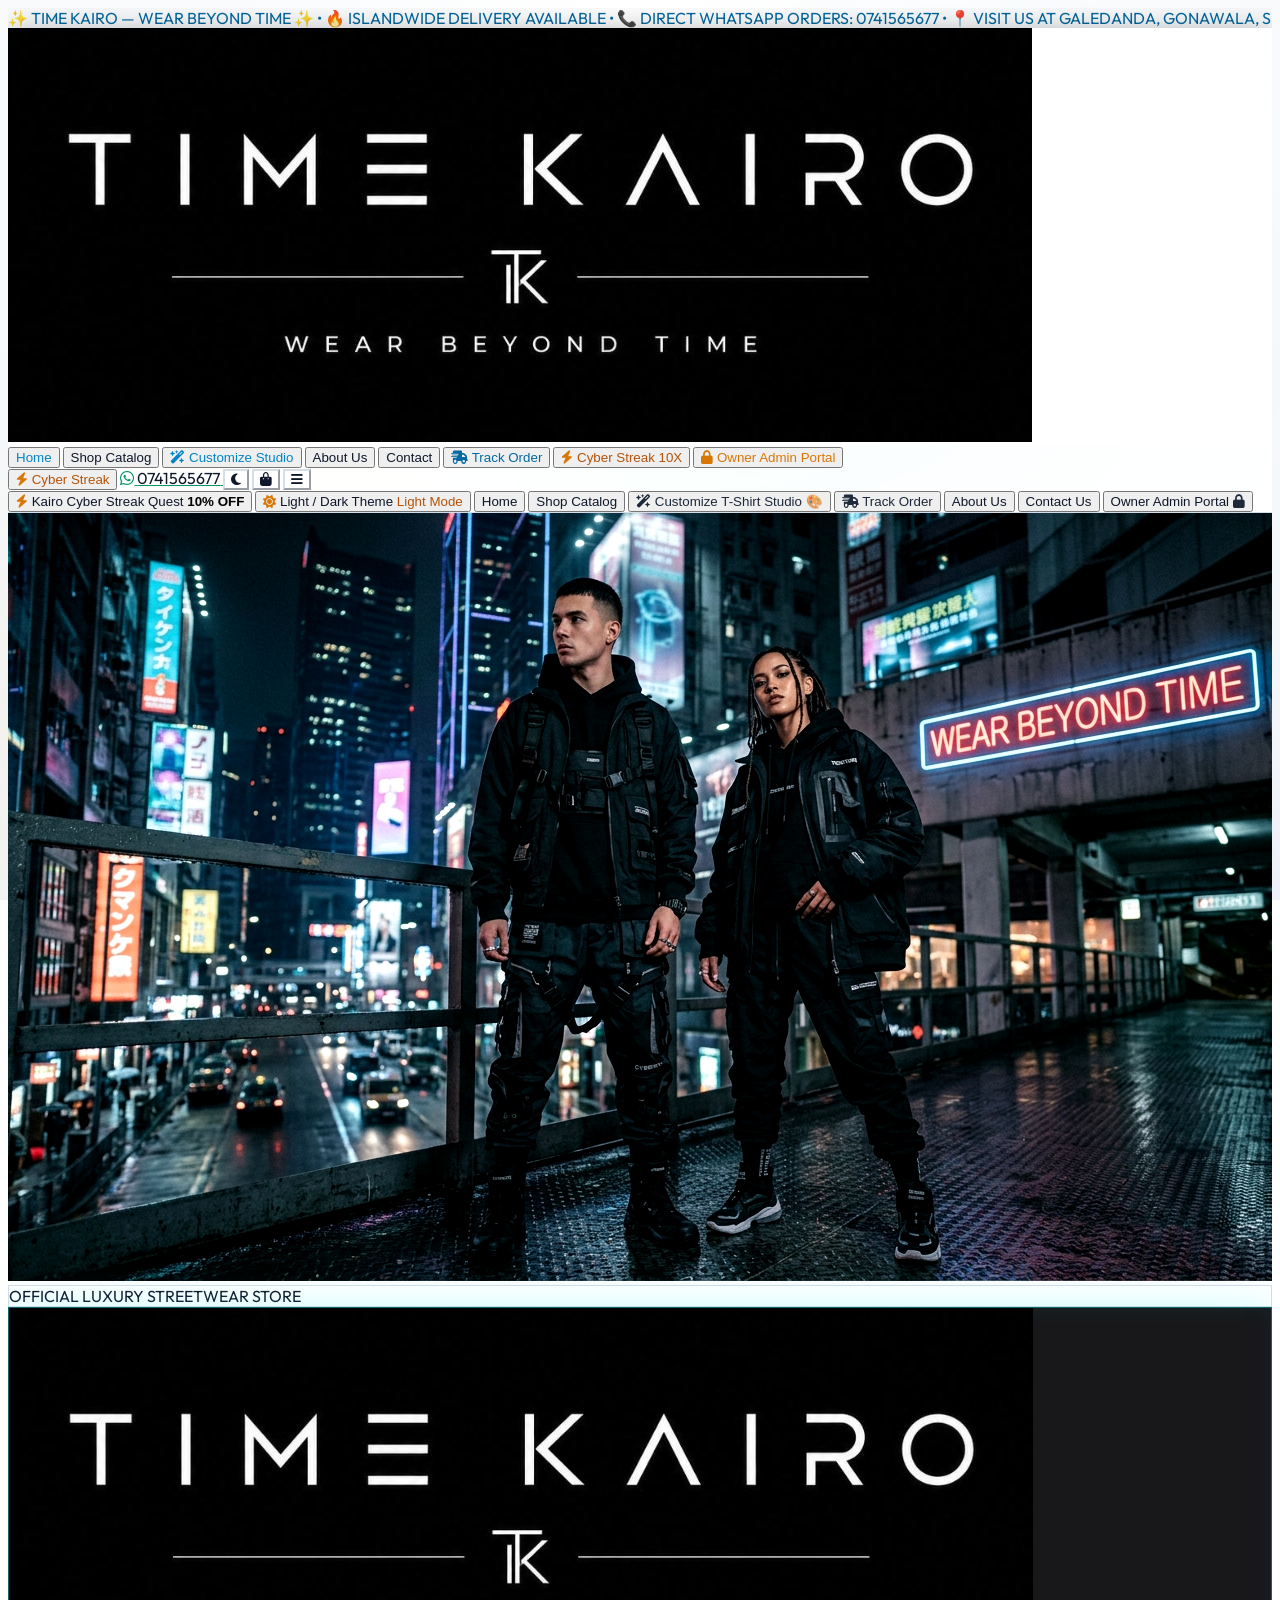
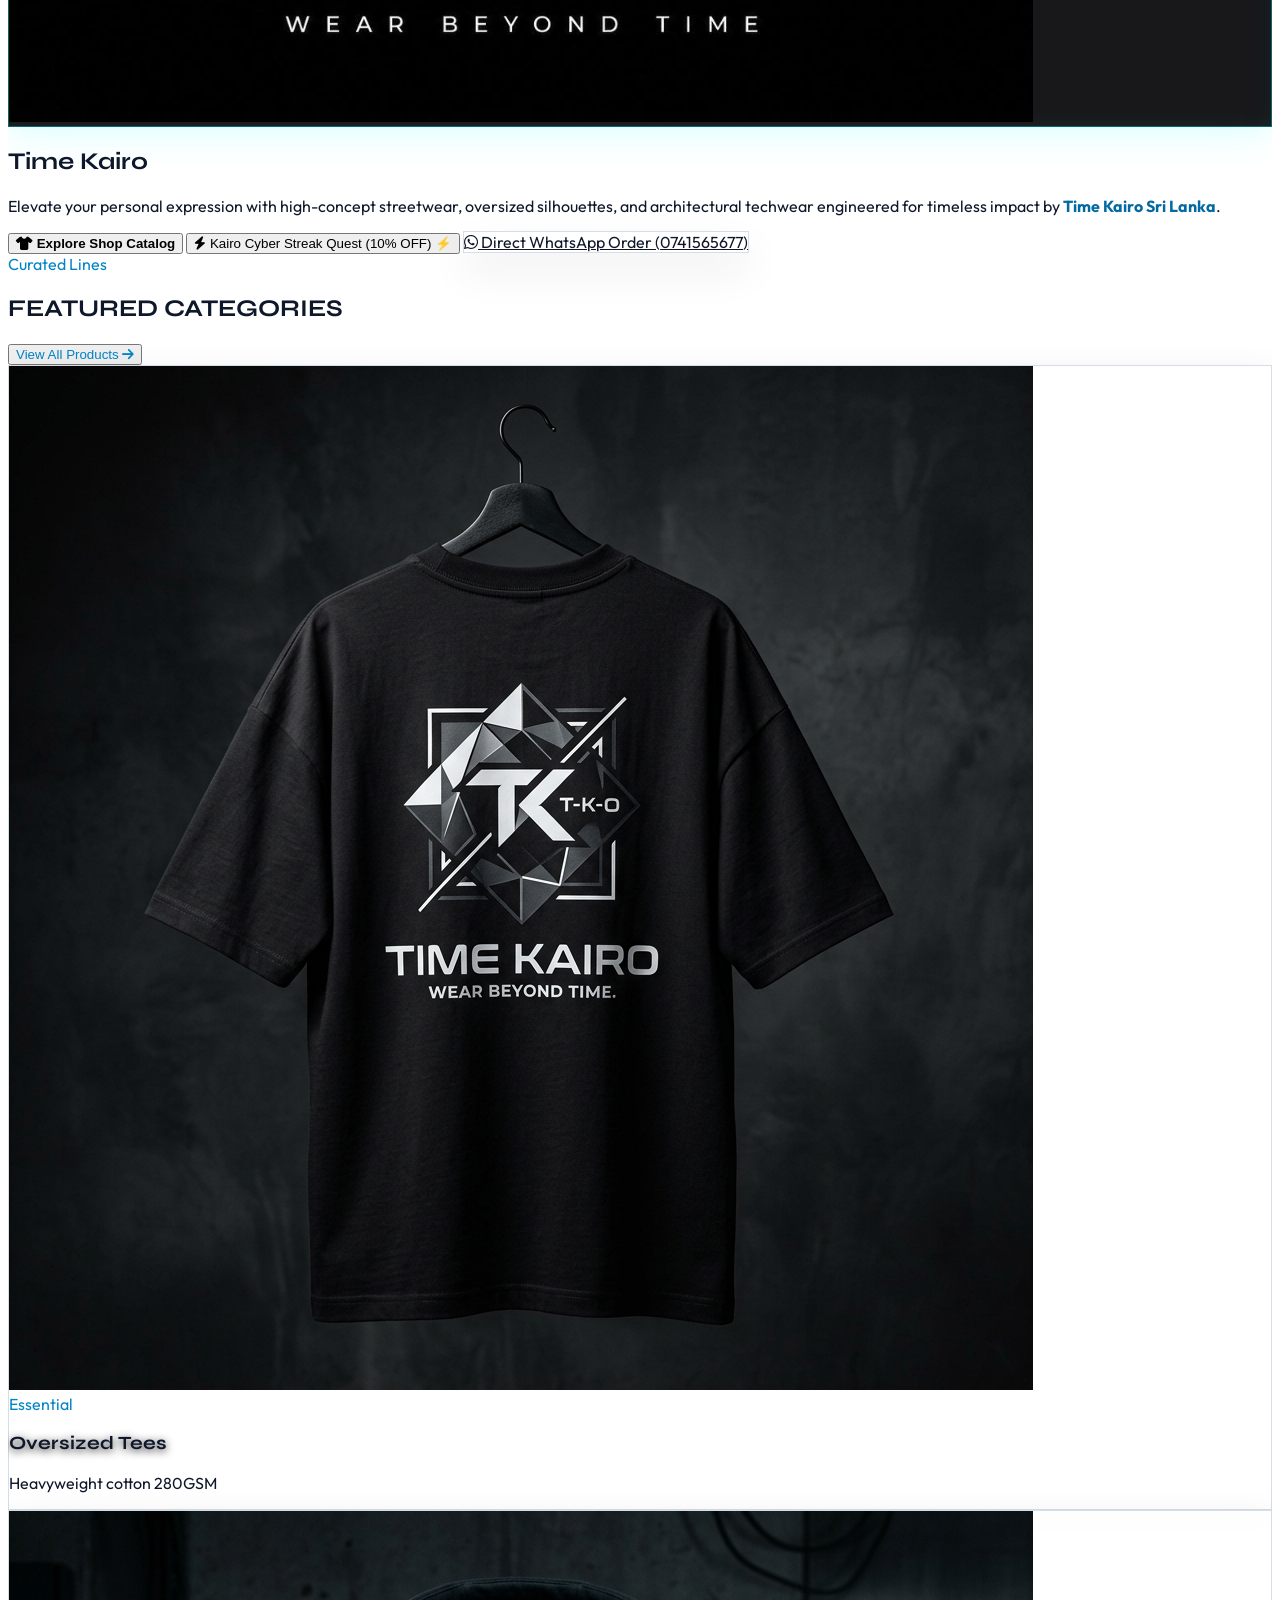
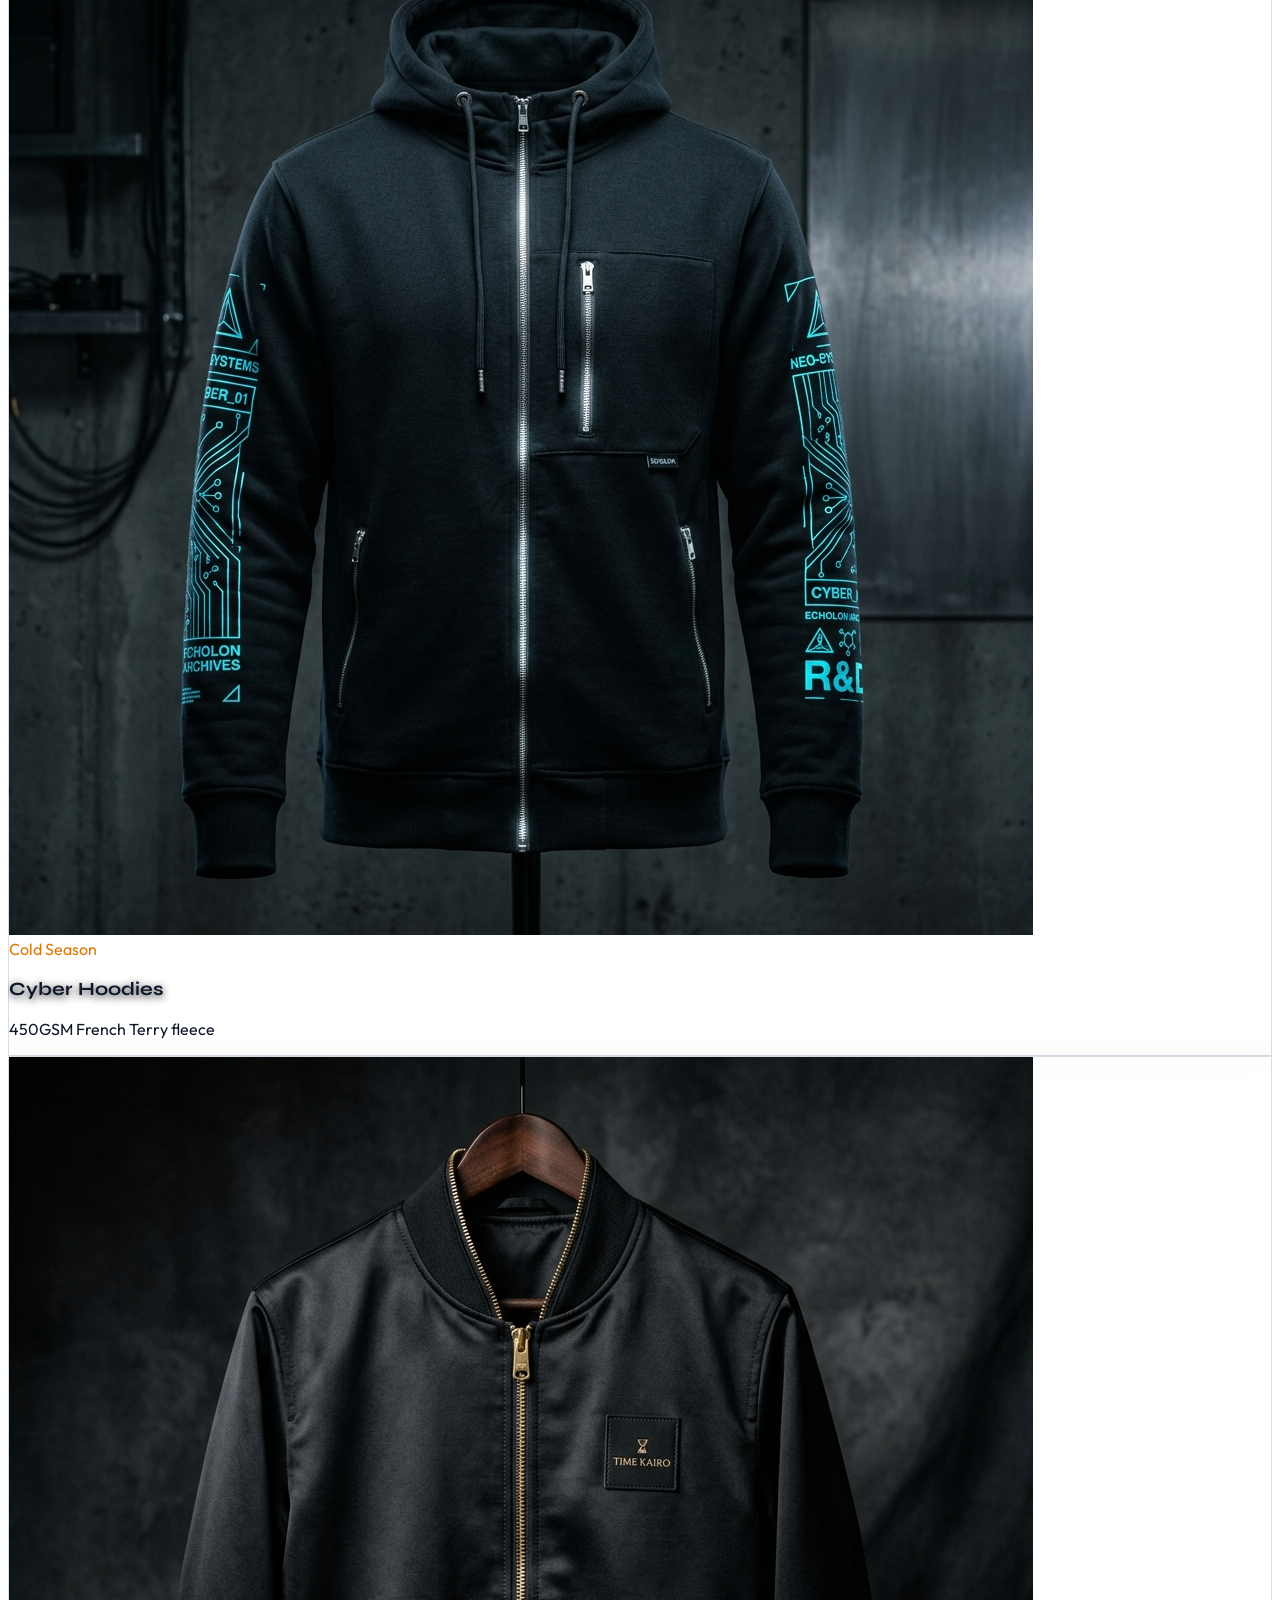
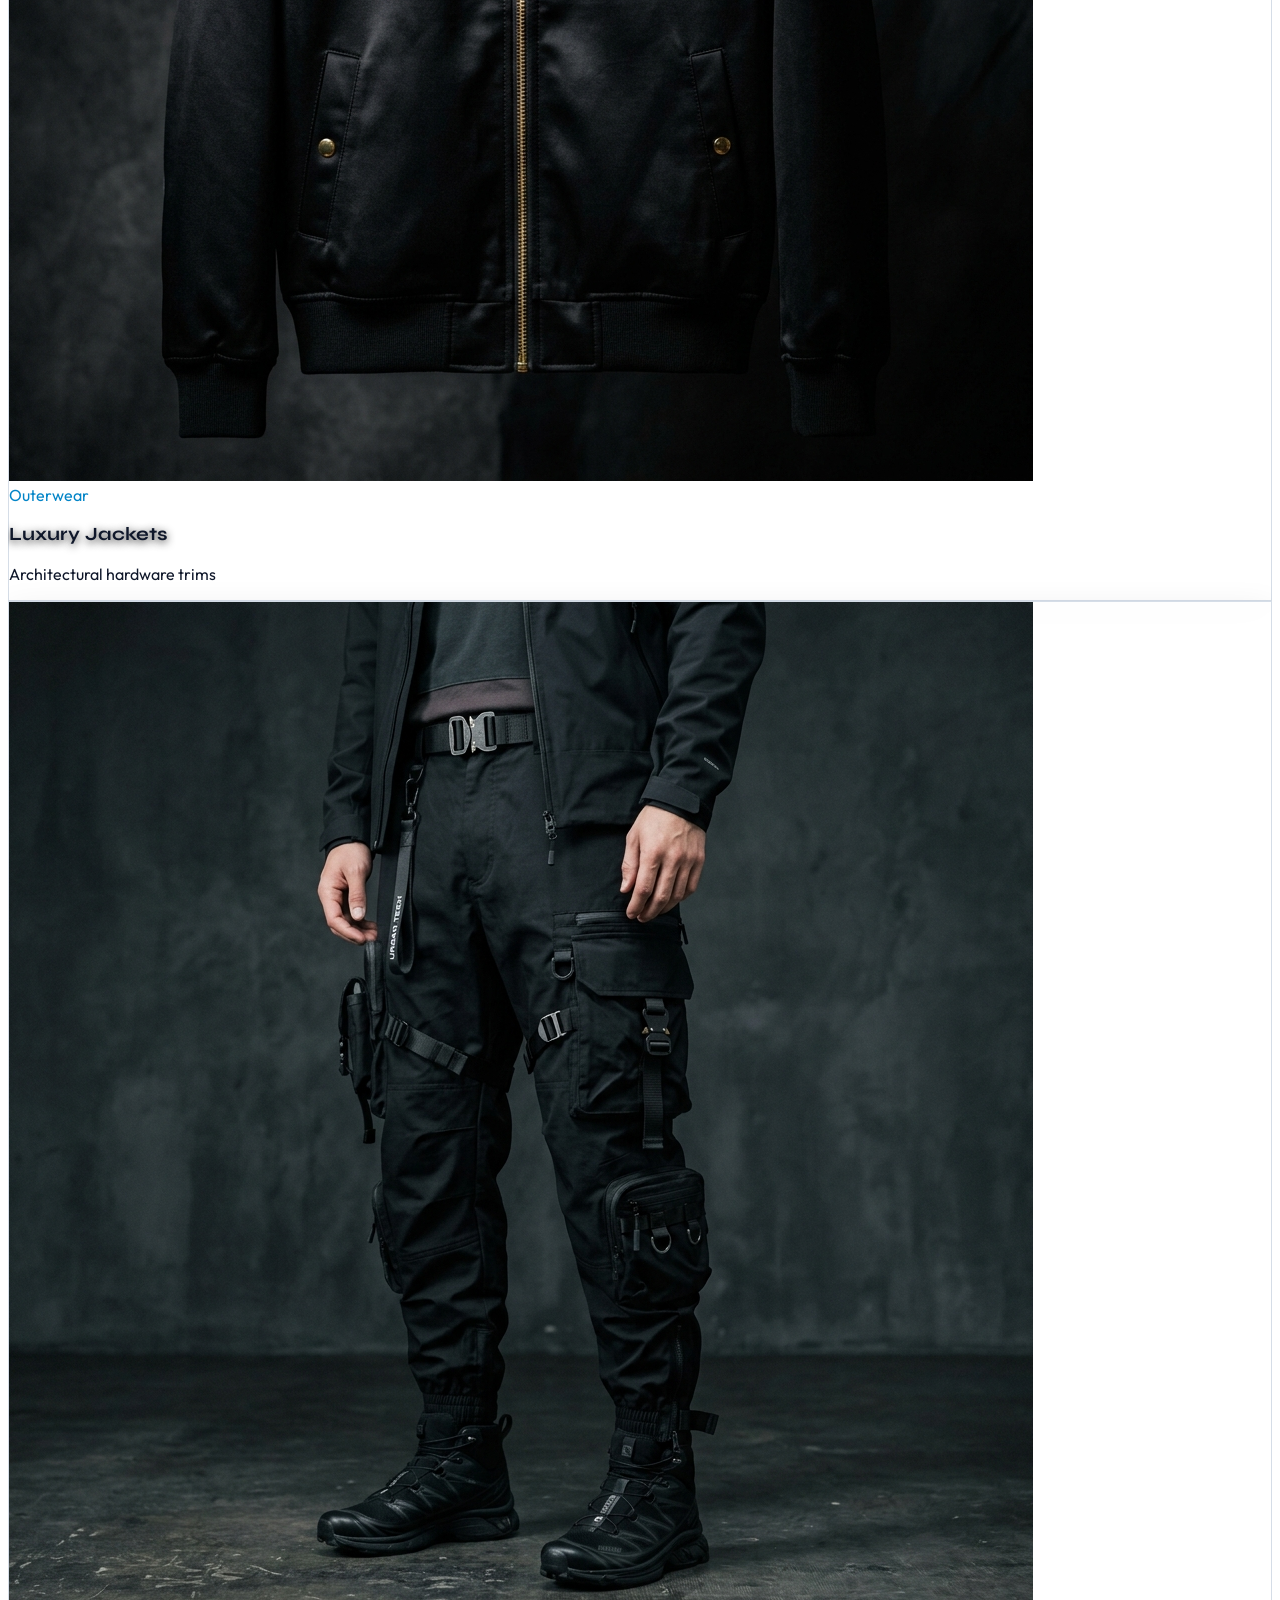
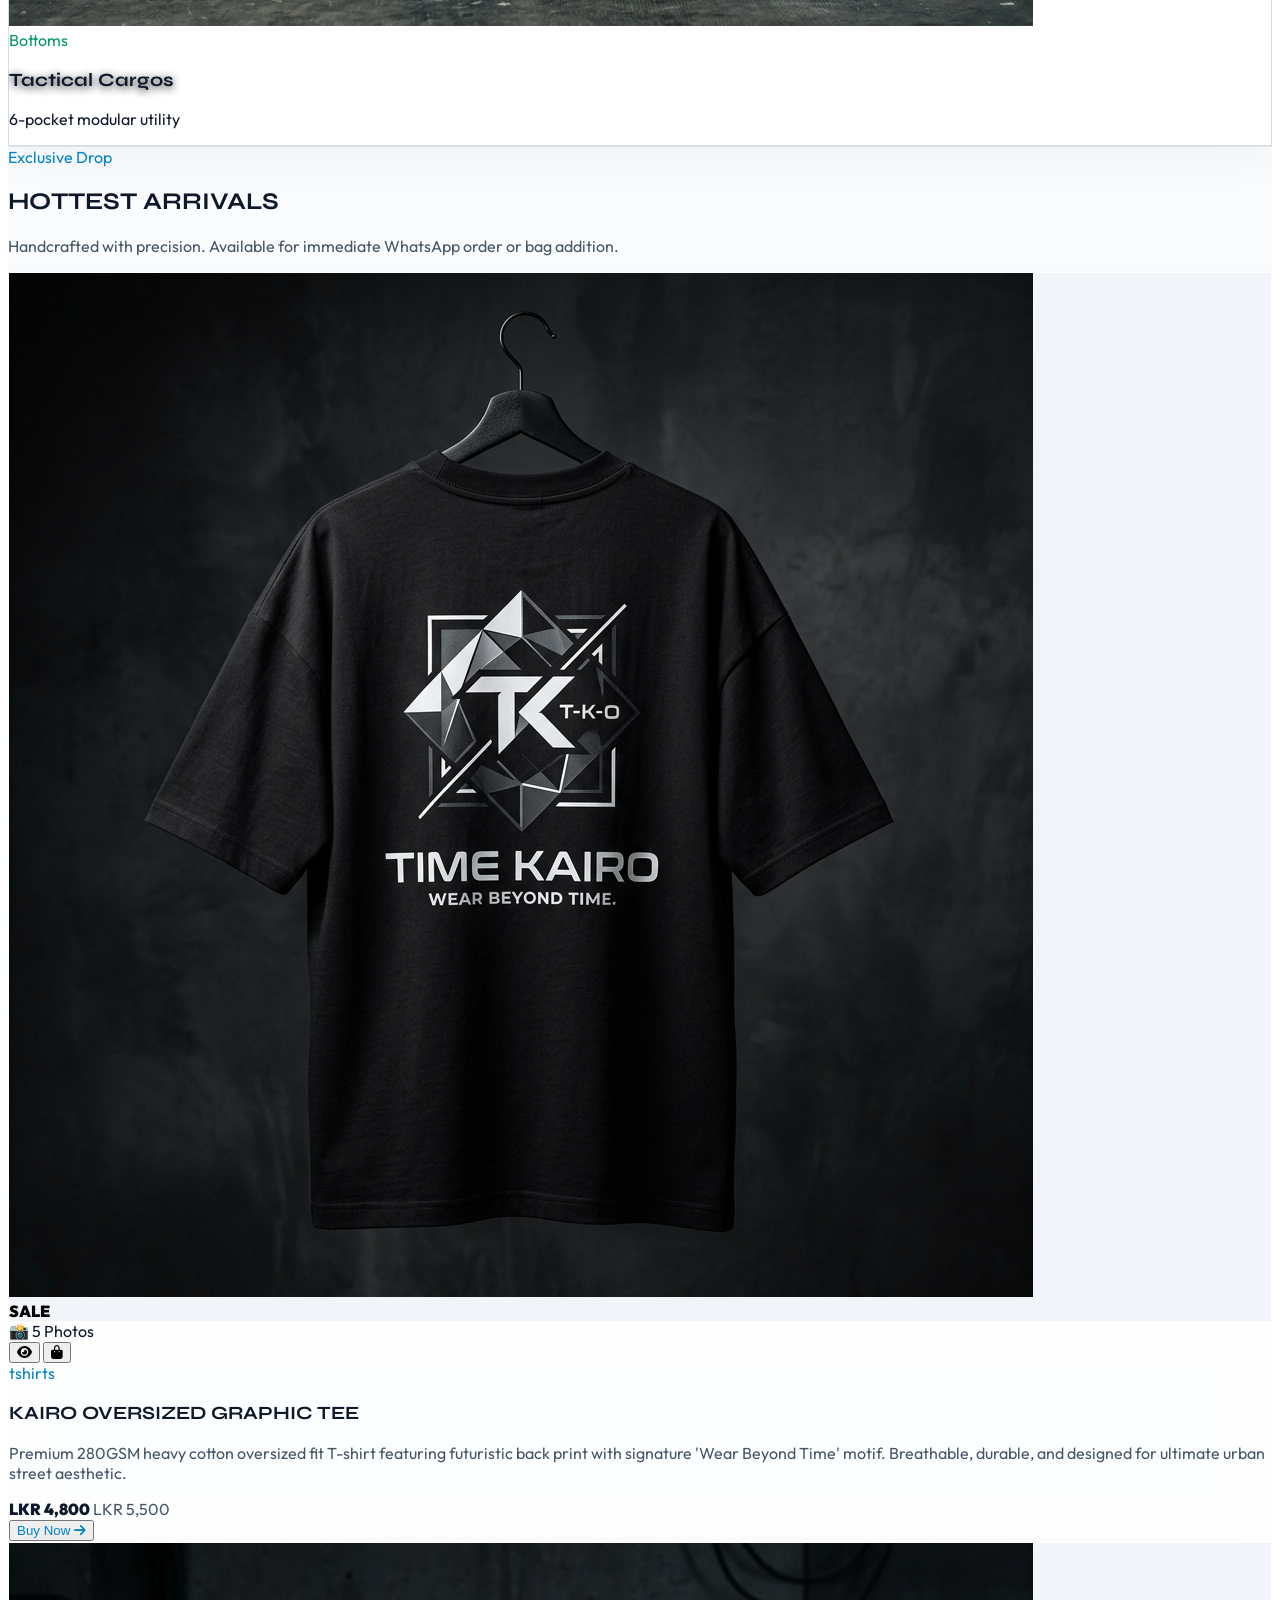
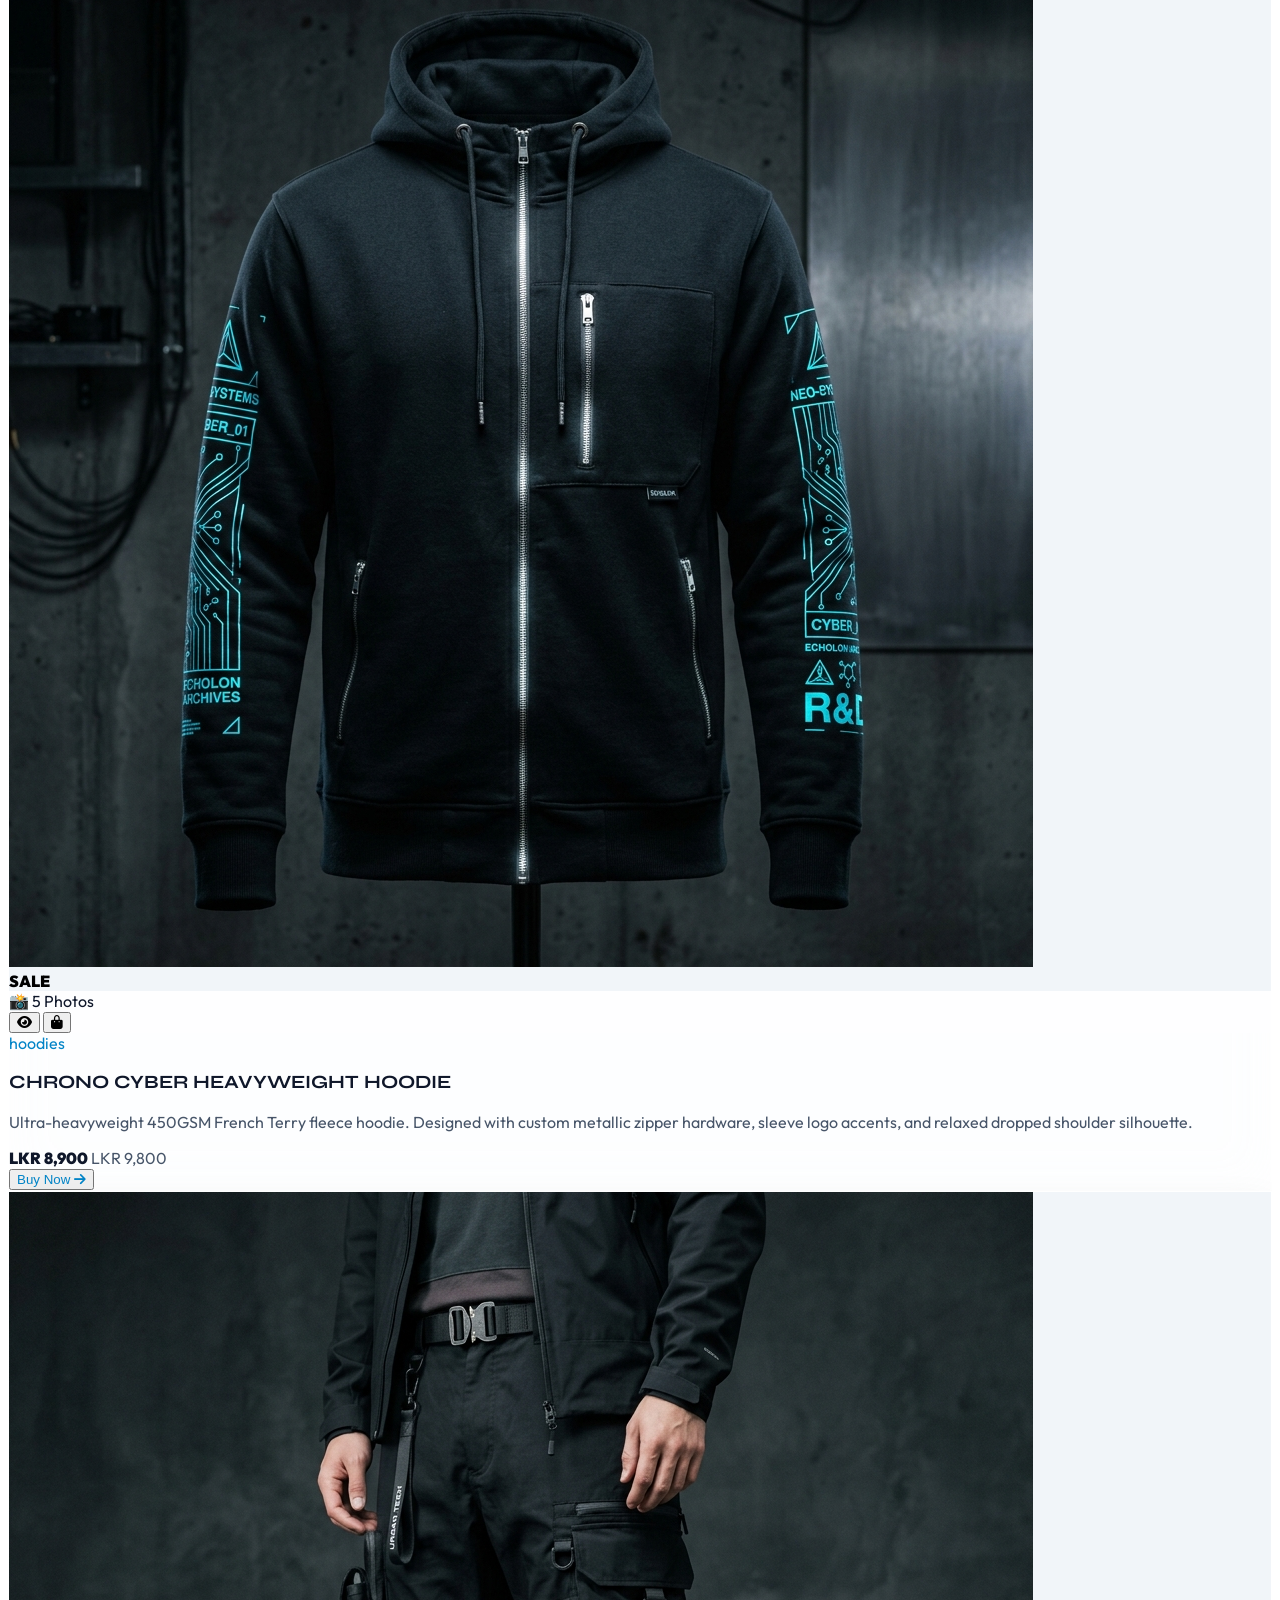
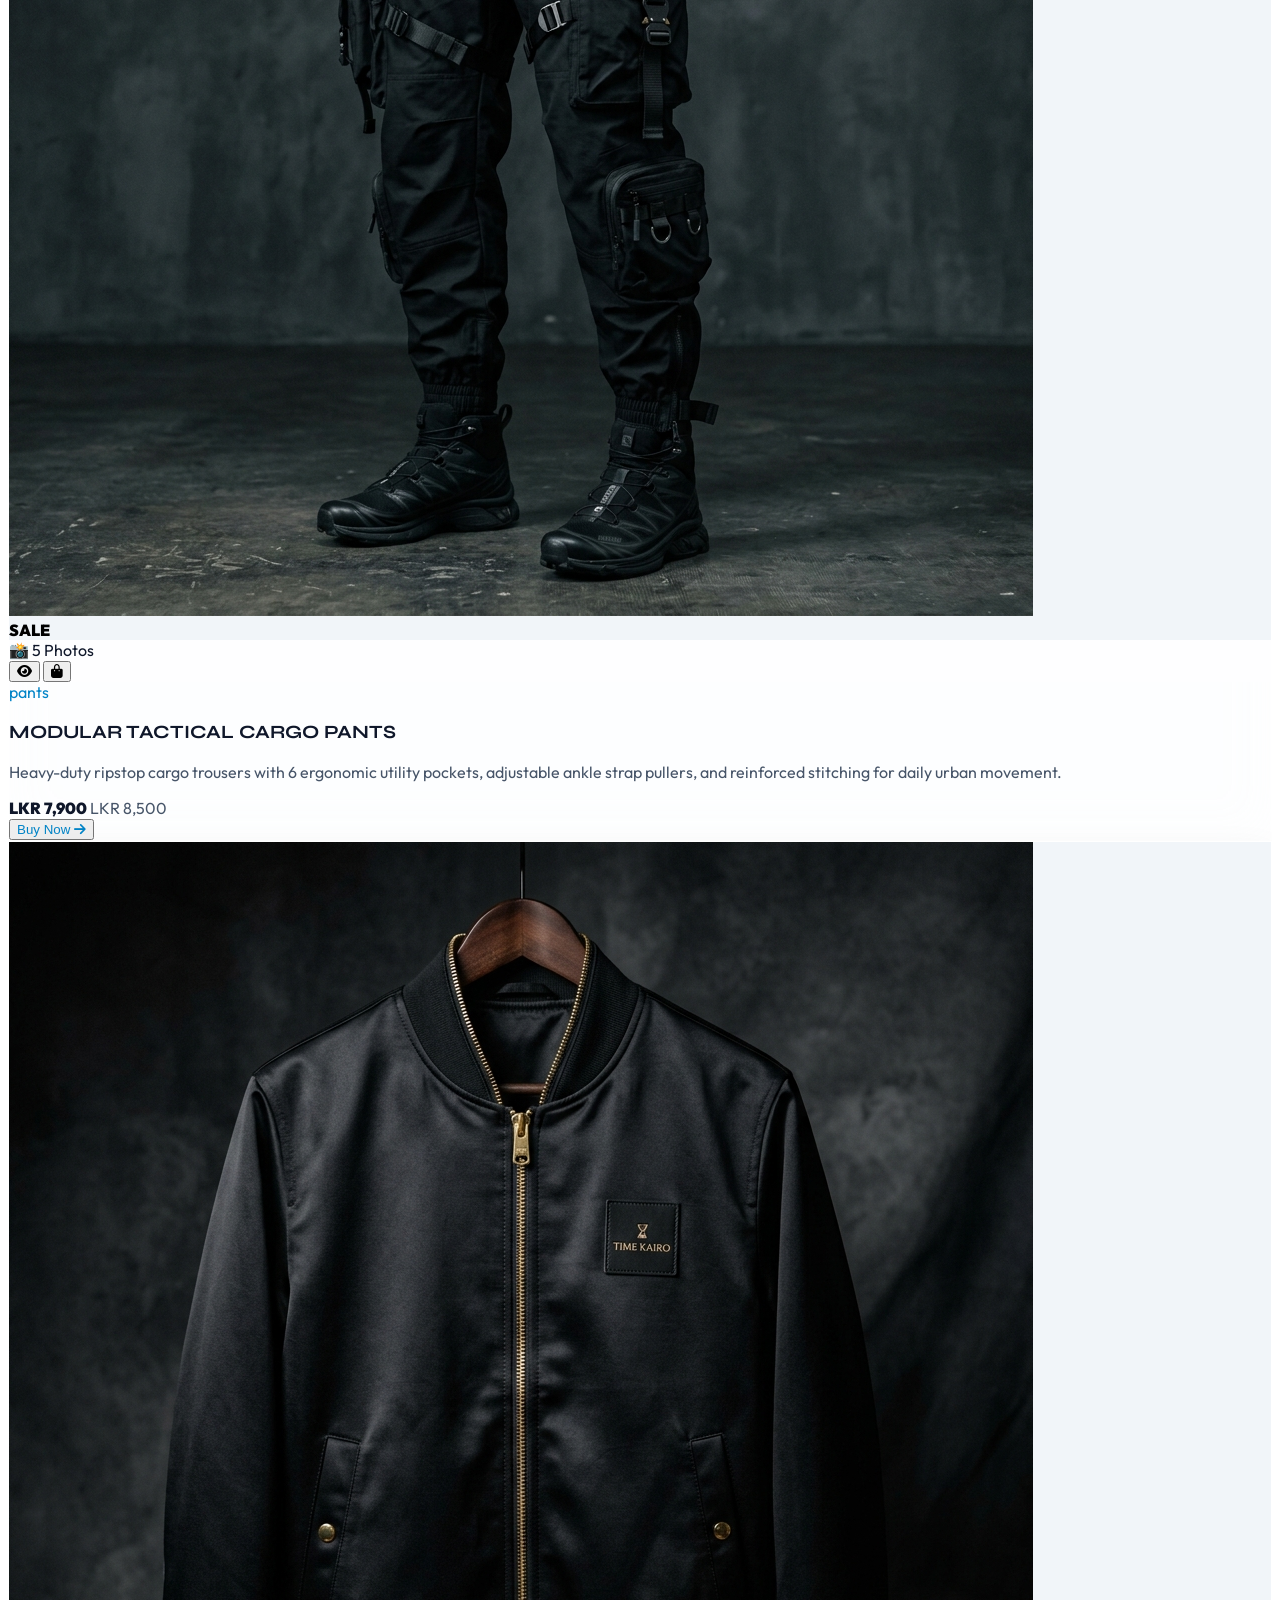
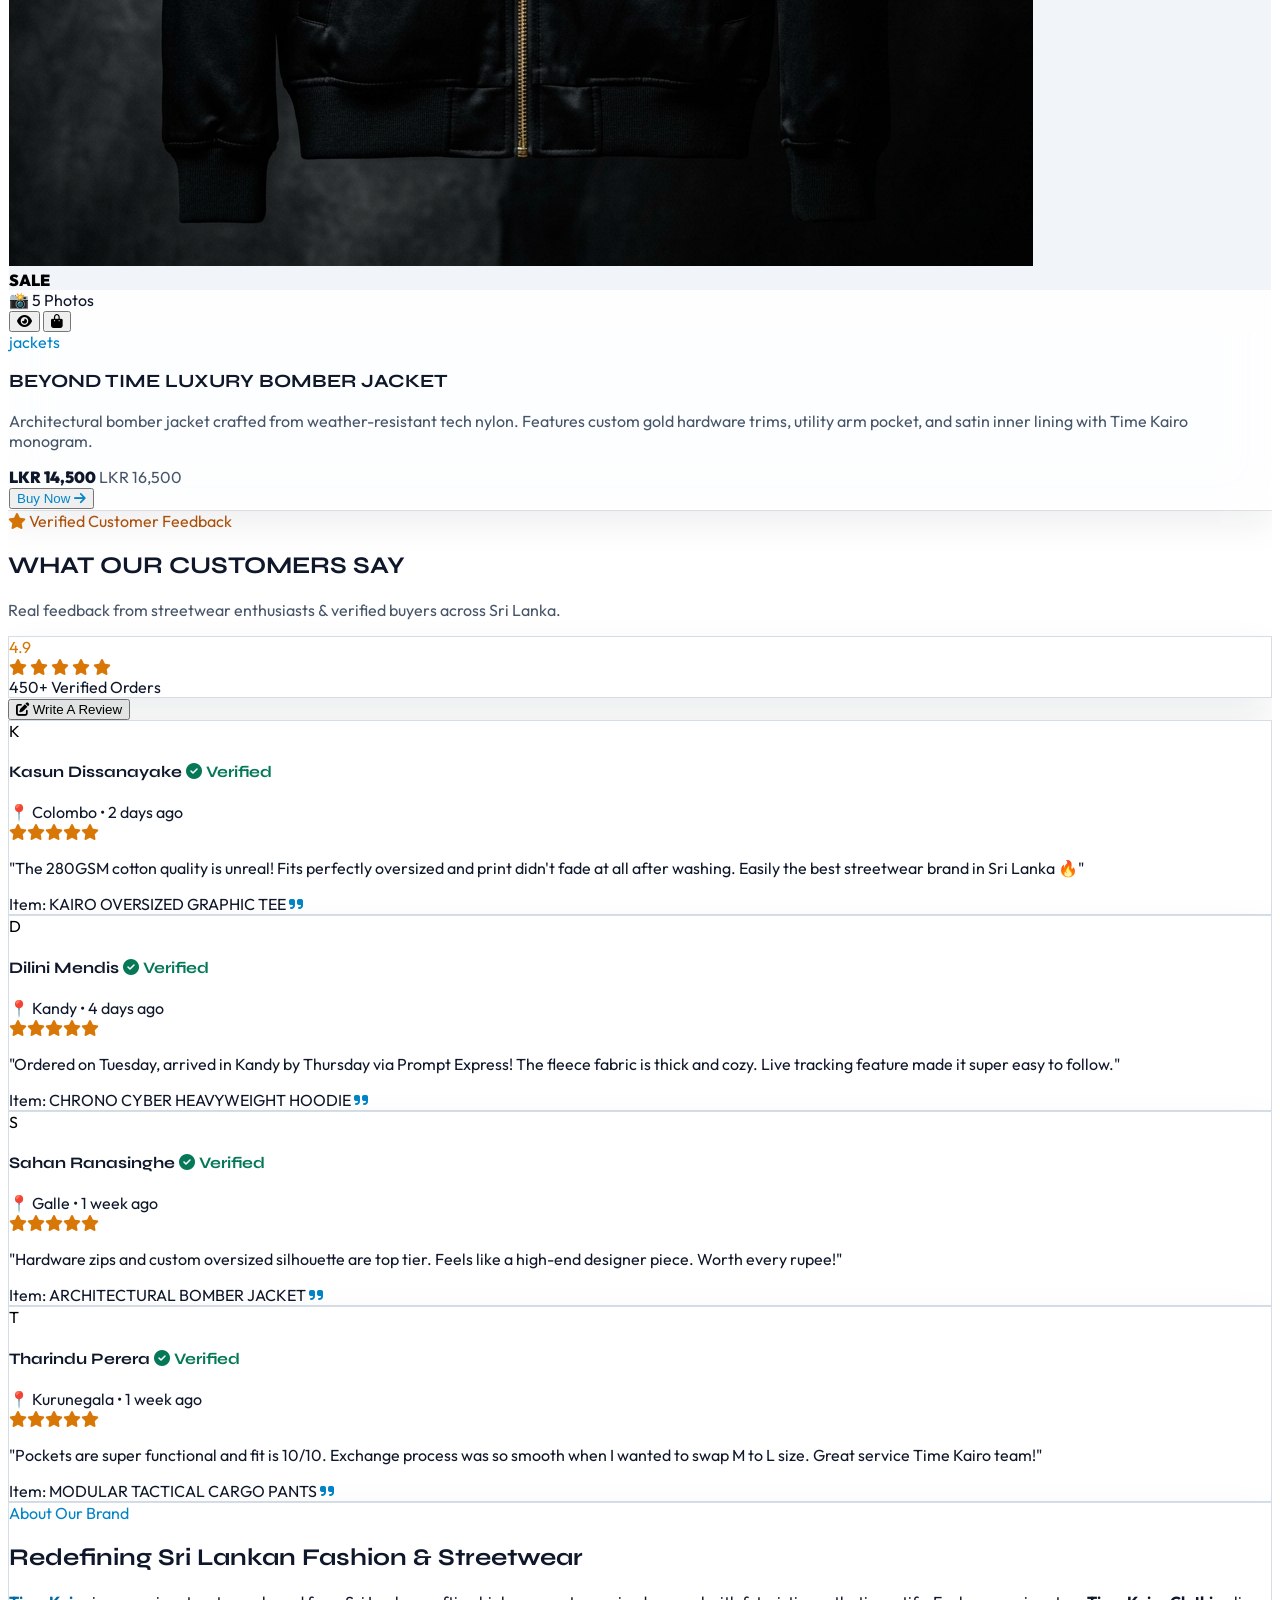
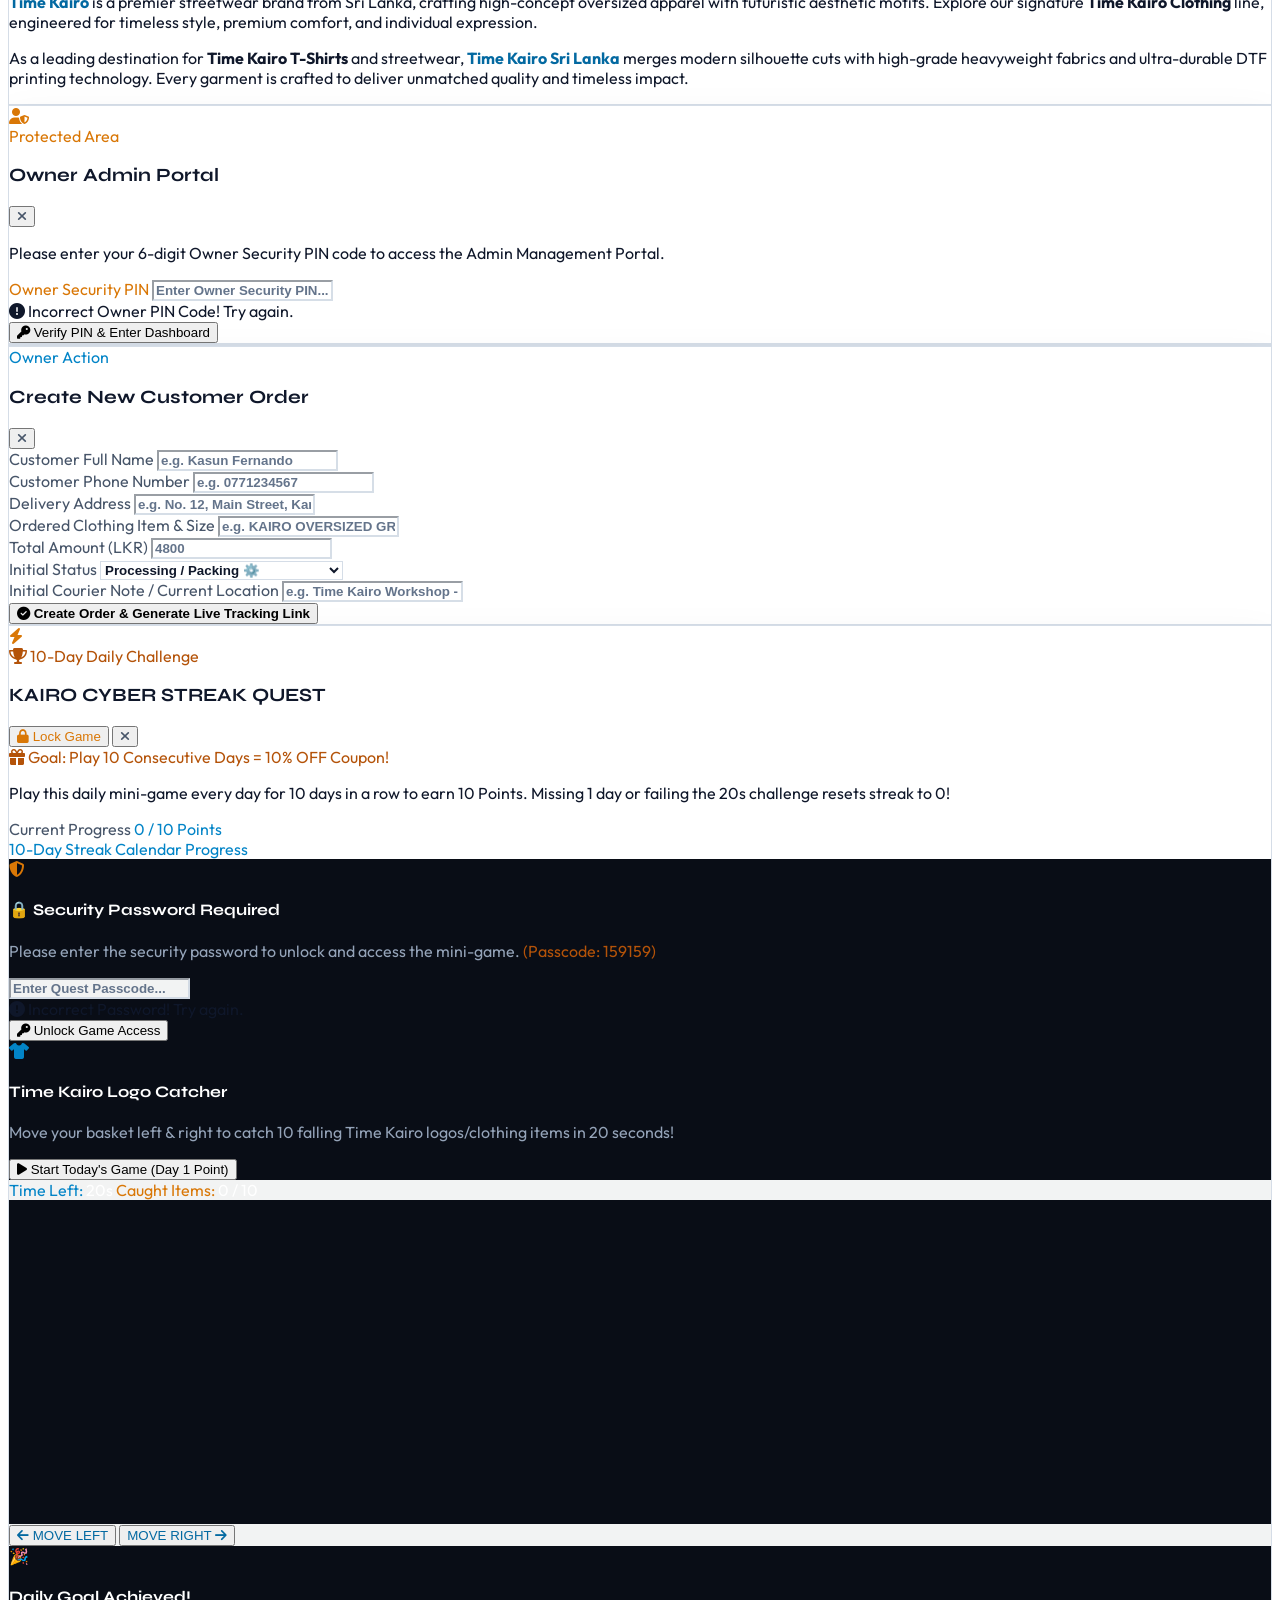
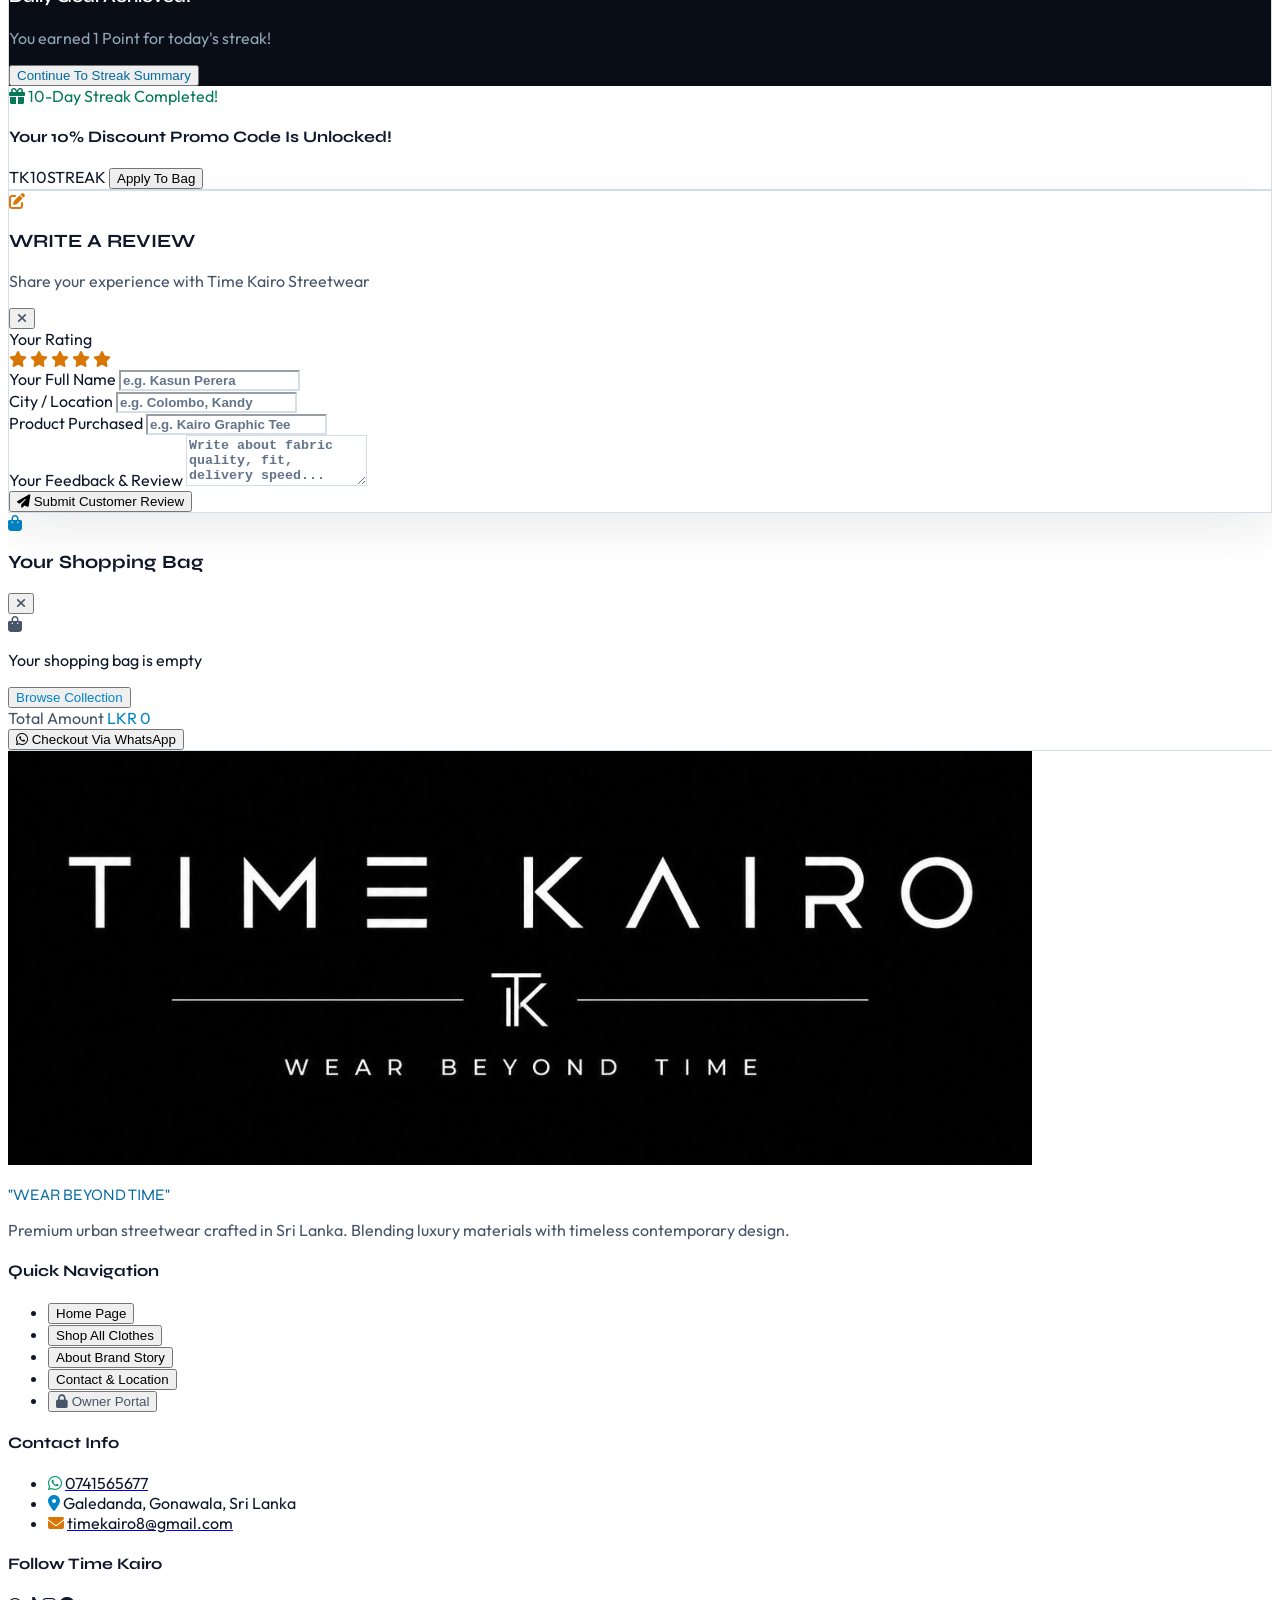
==== commit 726c47e0: "Add files via upload" ====
--- a/index.html
+++ b/index.html
@@ -109,7 +109,7 @@
   <link rel="stylesheet" href="https://cdnjs.cloudflare.com/ajax/libs/font-awesome/6.5.1/css/all.min.css">
   
   <!-- Custom Styles -->
-  <link rel="stylesheet" href="css/style.css?v=20260814_v6">
+  <link rel="stylesheet" href="css/style.css?v=20260814_v11">
   <script>
     (function() {
       const theme = localStorage.getItem("timekairo_theme") || "light";
@@ -517,7 +517,7 @@
         </div>
 
         <!-- Category Tabs -->
-        <div class="flex items-center gap-2 overflow-x-auto pb-4 mb-8 no-scrollbar">
+        <div id="shop-category-tabs-container" class="flex items-center gap-2 overflow-x-auto pb-4 mb-8 no-scrollbar">
           <button data-category="all" class="cat-btn active px-6 py-2.5 rounded-full text-xs font-extrabold uppercase tracking-wider transition bg-cyan-400 text-black">All Items</button>
           <button data-category="tshirts" class="cat-btn px-6 py-2.5 rounded-full text-xs font-extrabold uppercase tracking-wider transition bg-gray-900 text-gray-300 hover:text-white hover:bg-gray-800">T-Shirts</button>
           <button data-category="hoodies" class="cat-btn px-6 py-2.5 rounded-full text-xs font-extrabold uppercase tracking-wider transition bg-gray-900 text-gray-300 hover:text-white hover:bg-gray-800">Hoodies</button>
@@ -605,42 +605,41 @@
     </section>
 
     <!-- ================= PAGE 3: ABOUT US ================= -->
+    <!-- ================= PAGE 3: ABOUT US ================= -->
     <section id="page-about" class="page-section">
-      <div class="max-w-5xl mx-auto px-4 py-16">
+      <div class="max-w-5xl mx-auto px-4 sm:px-6 py-10 sm:py-16 w-full overflow-hidden">
         
-        <div class="text-center max-w-3xl mx-auto mb-16">
+        <div class="text-center max-w-3xl mx-auto mb-10 sm:mb-16">
           <span class="text-xs font-extrabold uppercase tracking-widest text-cyan-400">Our Ethos</span>
-          <h2 class="font-heading text-4xl sm:text-6xl font-extrabold text-white uppercase mt-1">ABOUT TIME KAIRO</h2>
+          <h2 class="font-heading text-3xl sm:text-5xl lg:text-6xl font-extrabold text-white uppercase mt-1 tracking-tight">ABOUT TIME KAIRO</h2>
           <p id="about-motto" class="font-heading text-xl text-cyan-300 font-bold uppercase tracking-widest mt-2">"WEAR BEYOND TIME"</p>
         </div>
 
-        <div class="grid grid-cols-1 md:grid-cols-2 gap-12 items-center mb-16">
+        <div class="grid grid-cols-1 md:grid-cols-2 gap-8 sm:gap-12 items-center mb-12 sm:mb-16">
           <div class="space-y-6 text-gray-300 text-sm leading-relaxed">
-            <h2 class="font-heading text-2xl font-bold text-white">THE PHILOSOPHY</h2>
-            <div id="about-philosophy-text" class="space-y-4">
+            <h2 class="font-heading text-2xl font-bold text-white uppercase">THE PHILOSOPHY</h2>
+            <div id="about-philosophy-text" class="space-y-4 text-sm sm:text-base">
               <p>Time Kairo was created with a bold vision: to redefine contemporary Sri Lankan streetwear by merging architectural cuts, high-density fabrics, and futuristic aesthetic motifs.</p>
               <p>Our motto — <strong class="text-cyan-300">"Wear Beyond Time"</strong> — signifies garments engineered to transcend temporary trends. Every hoodie, oversized t-shirt, and tactical cargo is crafted with obsessive attention to weight, durability, and fit.</p>
             </div>
-            <div class="pt-4 flex items-center gap-6 border-t border-gray-800">
-              <div>
-                <div id="stat1-val" class="font-heading text-2xl font-black text-white">100%</div>
-                <div id="stat1-lbl" class="text-xs text-gray-400">Premium Quality</div>
-              </div>
-              <div class="w-px h-10 bg-gray-800"></div>
-              <div>
-                <div id="stat2-val" class="font-heading text-2xl font-black text-cyan-400">280+ GSM</div>
-                <div id="stat2-lbl" class="text-xs text-gray-400">Heavyweight Fabric</div>
-              </div>
-              <div class="w-px h-10 bg-gray-800"></div>
-              <div>
-                <div id="stat3-val" class="font-heading text-2xl font-black text-amber-400">Islandwide</div>
-                <div id="stat3-lbl" class="text-xs text-gray-400">Fast Shipping</div>
-              </div>
-            </div>
-          </div>
-
-          <div class="relative rounded-3xl overflow-hidden glass-panel border border-cyan-500/30 p-2">
-            <img id="about-img" src="images/hero.jpg" alt="Time Kairo clothing brand Sri Lanka team and fashion story" class="w-full h-96 object-cover rounded-2xl">
+            <div class="pt-6 grid grid-cols-3 gap-2 sm:gap-4 border-t border-gray-800 text-center">
+              <div class="p-2 glass-panel rounded-xl border border-gray-800">
+                <div id="stat1-val" class="font-heading text-xl sm:text-2xl font-black text-white">100%</div>
+                <div id="stat1-lbl" class="text-[11px] sm:text-xs text-gray-400 mt-0.5">Premium Quality</div>
+              </div>
+              <div class="p-2 glass-panel rounded-xl border border-gray-800">
+                <div id="stat2-val" class="font-heading text-xl sm:text-2xl font-black text-cyan-400">280+ GSM</div>
+                <div id="stat2-lbl" class="text-[11px] sm:text-xs text-gray-400 mt-0.5">Heavy Fabric</div>
+              </div>
+              <div class="p-2 glass-panel rounded-xl border border-gray-800">
+                <div id="stat3-val" class="font-heading text-xl sm:text-2xl font-black text-amber-400">Islandwide</div>
+                <div id="stat3-lbl" class="text-[11px] sm:text-xs text-gray-400 mt-0.5">Fast Shipping</div>
+              </div>
+            </div>
+          </div>
+
+          <div class="relative rounded-3xl overflow-hidden glass-panel border border-cyan-500/30 p-2 w-full">
+            <img id="about-img" src="images/hero.jpg" alt="Time Kairo clothing brand Sri Lanka team and fashion story" class="w-full h-64 sm:h-80 md:h-96 object-cover rounded-2xl">
           </div>
         </div>
 
@@ -760,7 +759,7 @@
 
           <form onsubmit="verifyTrackPassword(event)" class="w-full space-y-3">
             <div class="relative">
-              <input type="password" id="track-passcode-input" maxlength="12" placeholder="Enter Passcode (2002)..." class="w-full px-4 py-3 bg-gray-900/90 border border-amber-500/50 rounded-xl text-center text-lg font-mono tracking-widest text-amber-300 placeholder-gray-600 focus:outline-none focus:border-amber-400 focus:ring-2 focus:ring-amber-500/20 transition">
+              <input type="password" id="track-passcode-input" maxlength="12" placeholder="Enter Security Passcode..." class="w-full px-4 py-3 bg-gray-900/90 border border-amber-500/50 rounded-xl text-center text-lg font-mono tracking-widest text-amber-300 placeholder-gray-600 focus:outline-none focus:border-amber-400 focus:ring-2 focus:ring-amber-500/20 transition">
             </div>
             <div id="track-passcode-error" class="text-xs text-rose-400 font-bold hidden flex items-center justify-center gap-1">
               <i class="fa-solid fa-circle-exclamation"></i> Incorrect Passcode! Try again.
@@ -1388,6 +1387,64 @@
               </button>
             </div>
           </form>
+        </div>
+
+        <!-- Owner Victory Token Verifier Tool -->
+        <div class="glass-panel p-6 sm:p-8 rounded-3xl border border-emerald-500/30 mb-12 shadow-xl shadow-emerald-500/10">
+          <div class="flex items-center justify-between mb-4 pb-3 border-b border-gray-800">
+            <h2 class="font-heading text-xl font-extrabold text-white uppercase tracking-tight flex items-center gap-2">
+              <i class="fa-solid fa-shield-halved text-emerald-400"></i> Owner 10-Day Victory Token Verifier
+            </h2>
+            <span class="text-xs font-mono text-emerald-400 font-bold bg-emerald-500/10 px-3 py-1 rounded-full border border-emerald-500/30">Security Validation</span>
+          </div>
+          <p class="text-xs text-gray-300 mb-4">Paste the Security Token received from WhatsApp message (e.g. <span class="font-mono text-emerald-300 font-bold">#TK10-VERIFIED-849201</span>) to verify if the customer truly completed the 10-day streak challenge.</p>
+
+          <form onsubmit="verifyVictoryToken(event)" class="flex flex-col sm:flex-row gap-3 mb-4">
+            <input type="text" id="admin-token-input" required placeholder="Paste Security Token (e.g. #TK10-VERIFIED-849201)..." class="flex-grow bg-gray-900 border border-gray-800 rounded-xl px-4 py-3 text-sm font-mono text-emerald-300 focus:border-emerald-400 focus:outline-none">
+            <button type="submit" class="px-6 py-3 bg-emerald-500 hover:bg-emerald-400 text-black font-extrabold rounded-xl uppercase tracking-wider text-xs transition shadow-lg shadow-emerald-500/20 flex items-center justify-center gap-2 cursor-pointer">
+              <i class="fa-solid fa-check-double text-sm"></i> Verify Token Authenticity
+            </button>
+          </form>
+
+          <div id="admin-token-result" class="hidden p-4 rounded-2xl border text-sm font-bold text-center"></div>
+        </div>
+
+        <!-- Owner Customer Feedback & Reviews Manager -->
+        <div class="glass-panel p-6 sm:p-8 rounded-3xl border border-amber-500/30 mb-12 shadow-xl shadow-amber-500/10">
+          <div class="flex items-center justify-between mb-4 pb-3 border-b border-gray-800">
+            <h2 class="font-heading text-xl font-extrabold text-white uppercase tracking-tight flex items-center gap-2">
+              <i class="fa-solid fa-comments text-amber-400"></i> Manage Customer Reviews & Feedback
+            </h2>
+            <span class="text-xs font-mono text-amber-400 font-bold bg-amber-500/10 px-3 py-1 rounded-full border border-amber-500/30">Owner Control</span>
+          </div>
+
+          <div id="admin-reviews-list" class="grid grid-cols-1 md:grid-cols-2 gap-4">
+            <!-- Populated dynamically by renderAdminReviewsList() -->
+          </div>
+        </div>
+
+        <!-- Dynamic Category Management Portal (For Owner) -->
+        <div class="glass-panel p-6 sm:p-8 rounded-3xl border border-cyan-500/30 mb-12 shadow-xl shadow-cyan-500/10">
+          <div class="flex items-center justify-between mb-4 pb-3 border-b border-gray-800">
+            <h2 class="font-heading text-xl font-extrabold text-white uppercase tracking-tight flex items-center gap-2">
+              <i class="fa-solid fa-tags text-cyan-400"></i> Manage Website Category Tabs
+            </h2>
+            <span class="text-xs font-mono text-cyan-400 font-bold bg-cyan-500/10 px-3 py-1 rounded-full border border-cyan-500/30">Owner Control</span>
+          </div>
+
+          <form onsubmit="handleAddNewCategorySubmit(event)" class="flex flex-col sm:flex-row gap-3 mb-6">
+            <input type="text" id="admin-new-cat-name" required placeholder="Enter New Category Name (e.g. Sweatshirts, Caps, Accessories...)" class="flex-grow bg-gray-900 border border-gray-800 rounded-xl px-4 py-3 text-sm text-white focus:border-cyan-400 focus:outline-none">
+            <button type="submit" class="px-6 py-3 bg-cyan-400 hover:bg-cyan-300 text-black font-extrabold rounded-xl uppercase tracking-wider text-xs transition shadow-lg shadow-cyan-500/20 flex items-center justify-center gap-2 cursor-pointer">
+              <i class="fa-solid fa-plus text-sm"></i> Add New Category Tab
+            </button>
+          </form>
+
+          <div>
+            <div class="text-xs font-bold text-gray-400 uppercase tracking-widest mb-3">Active Website Categories:</div>
+            <div id="admin-categories-list" class="flex flex-wrap gap-2.5">
+              <!-- Dynamically populated -->
+            </div>
+          </div>
         </div>
 
         <!-- Add New Product Form -->
@@ -1503,7 +1560,7 @@
       <form onsubmit="submitAdminPin(event)" class="space-y-4">
         <div>
           <label for="admin-pin-input" class="block text-xs font-extrabold text-amber-400 uppercase tracking-wider mb-2 text-center">Owner Security PIN</label>
-          <input type="password" id="admin-pin-input" maxlength="10" placeholder="Enter PIN (e.g. 986964)..." required class="w-full px-4 py-3 bg-gray-900 border border-amber-500/40 rounded-xl text-center text-xl font-mono tracking-widest text-amber-300 placeholder-gray-600 focus:outline-none focus:border-amber-400 focus:ring-2 focus:ring-amber-500/20 transition">
+          <input type="password" id="admin-pin-input" maxlength="10" placeholder="Enter Owner Security PIN..." required class="w-full px-4 py-3 bg-gray-900 border border-amber-500/40 rounded-xl text-center text-xl font-mono tracking-widest text-amber-300 placeholder-gray-600 focus:outline-none focus:border-amber-400 focus:ring-2 focus:ring-amber-500/20 transition">
         </div>
         <div id="admin-pin-error" class="text-xs text-rose-400 font-bold hidden text-center flex items-center justify-center gap-1">
           <i class="fa-solid fa-circle-exclamation"></i> Incorrect Owner PIN Code! Try again.
@@ -1648,7 +1705,7 @@
 
           <form onsubmit="verifyGamePassword(event)" class="w-full max-w-xs space-y-3">
             <div class="relative">
-              <input type="password" id="game-passcode-input" maxlength="12" placeholder="Enter Password (159159)..." class="w-full px-4 py-3 bg-gray-900/90 border border-amber-500/50 rounded-xl text-center text-lg font-mono tracking-widest text-amber-300 placeholder-gray-600 focus:outline-none focus:border-amber-400 focus:ring-2 focus:ring-amber-500/20 transition">
+              <input type="password" id="game-passcode-input" maxlength="12" placeholder="Enter Quest Passcode..." class="w-full px-4 py-3 bg-gray-900/90 border border-amber-500/50 rounded-xl text-center text-lg font-mono tracking-widest text-amber-300 placeholder-gray-600 focus:outline-none focus:border-amber-400 focus:ring-2 focus:ring-amber-500/20 transition">
             </div>
             <div id="game-passcode-error" class="text-xs text-rose-400 font-bold hidden flex items-center justify-center gap-1">
               <i class="fa-solid fa-circle-exclamation"></i> Incorrect Password! Try again.
@@ -1913,10 +1970,10 @@
   <script src="https://www.gstatic.com/firebasejs/9.23.0/firebase-auth-compat.js"></script>
 
   <!-- Scripts -->
-  <script src="js/firebase-config.js?v=20260814_v6"></script>
-  <script src="js/products.js?v=20260814_v6"></script>
-  <script src="js/api-sync.js?v=20260814_v6"></script>
-  <script src="js/app.js?v=20260814_v6"></script>
+  <script src="js/firebase-config.js?v=20260814_v11"></script>
+  <script src="js/products.js?v=20260814_v11"></script>
+  <script src="js/api-sync.js?v=20260814_v11"></script>
+  <script src="js/app.js?v=20260814_v11"></script>
 
   <!-- Realtime Live Listener -->
   <script>
@@ -2014,6 +2071,20 @@
             else image = "images/tee.jpg";
           }
 
+          let imgList = [];
+          if (Array.isArray(data.images)) {
+            imgList = data.images.filter(i => typeof i === 'string' && i.trim());
+          } else if (typeof data.images === 'string') {
+            imgList = data.images.split(',').map(i => i.trim()).filter(Boolean);
+          }
+          if (imgList.length === 0 && Array.isArray(data.photoList)) {
+            imgList = data.photoList.filter(i => typeof i === 'string' && i.trim());
+          }
+          if (imgList.length === 0) {
+            imgList = [image];
+          }
+          imgList = imgList.slice(0, 5);
+
           const prodId = data.id || defaultId || "tk-app-" + Math.random().toString(36).substr(2, 6);
 
           return {
@@ -2022,7 +2093,8 @@
             category: category,
             price: price,
             originalPrice: origPrice,
-            image: image,
+            image: imgList[0] || image,
+            images: imgList,
             description: String(data.description || data.desc || data.details || data.info || data.about || "Wear Beyond Time — Premium luxury streetwear."),
             sizes: Array.isArray(data.sizes) ? data.sizes : (typeof data.sizes === 'string' ? data.sizes.split(',').map(s => s.trim()) : (Array.isArray(data.sizeList) ? data.sizeList : ["S", "M", "L", "XL"])),
             colors: Array.isArray(data.colors) ? data.colors : (typeof data.colors === 'string' ? data.colors.split(',').map(c => c.trim()) : (Array.isArray(data.colorList) ? data.colorList : ["Standard"])),
@@ -2128,11 +2200,15 @@
             });
           }
 
-          saveProducts(finalProducts);
-          products = finalProducts;
-          if (typeof renderHomeProducts === 'function') renderHomeProducts();
-          if (typeof renderShopProducts === 'function') renderShopProducts();
-          if (typeof renderAdminProductTable === 'function') renderAdminProductTable();
+          // Only re-render if product data has actually changed (prevents webpage jitter/shaking)
+          const currentStored = typeof getStoredProducts === 'function' ? getStoredProducts() : [];
+          if (JSON.stringify(currentStored) !== JSON.stringify(finalProducts)) {
+            saveProducts(finalProducts);
+            products = finalProducts;
+            if (typeof renderHomeProducts === 'function') renderHomeProducts();
+            if (typeof renderShopProducts === 'function') renderShopProducts();
+            if (typeof renderAdminProductTable === 'function') renderAdminProductTable();
+          }
           updateSyncBadge('connected', `🔥 Firebase Connected (${finalProducts.length} Products Active)`);
         };
 
--- a/css/style.css
+++ b/css/style.css
@@ -10,11 +10,17 @@
   --gold-glow: #e6c875;
 }
 
+html {
+  overflow-y: scroll;
+  scroll-behavior: smooth;
+}
+
 body {
   font-family: var(--font-body);
   background-color: var(--bg-dark);
   color: #f3f4f6;
   overflow-x: hidden;
+  min-height: 100vh;
 }
 
 h1, h2, h3, h4, .font-heading {
@@ -803,23 +809,34 @@
   color: #0369a1 !important;
 }
 
-/* Category Filter Buttons in Light Theme */
+/* Category Filter Buttons in Light Theme - Ultra Clear Font & High Contrast */
 body.light-theme .cat-btn {
-  background-color: #e2e8f0 !important;
-  color: #334155 !important;
-  border: 1px solid #cbd5e1 !important;
+  background-color: #f1f5f9 !important;
+  color: #0f172a !important;
+  border: 1.5px solid #94a3b8 !important;
+  font-weight: 800 !important;
+  letter-spacing: 0.02em !important;
 }
 
 body.light-theme .cat-btn.active {
   background-color: #0284c7 !important;
   color: #ffffff !important;
   border-color: #0284c7 !important;
-  box-shadow: 0 4px 15px rgba(2, 132, 199, 0.25) !important;
+  box-shadow: 0 4px 15px rgba(2, 132, 199, 0.4) !important;
+  font-weight: 900 !important;
 }
 
 body.light-theme .cat-btn:hover:not(.active) {
-  background-color: #cbd5e1 !important;
-  color: #0f172a !important;
+  background-color: #e2e8f0 !important;
+  color: #0284c7 !important;
+  border-color: #0284c7 !important;
+}
+
+/* Featured Category Overlay Text on Home Page in Light Theme */
+body.light-theme .group.relative.glass-panel .text-white,
+body.light-theme .group.relative.glass-panel h3 {
+  color: #ffffff !important;
+  text-shadow: 0 2px 8px rgba(0, 0, 0, 0.9) !important;
 }
 
 /* Size and Color Selector Buttons in QuickView Modal & Studio */
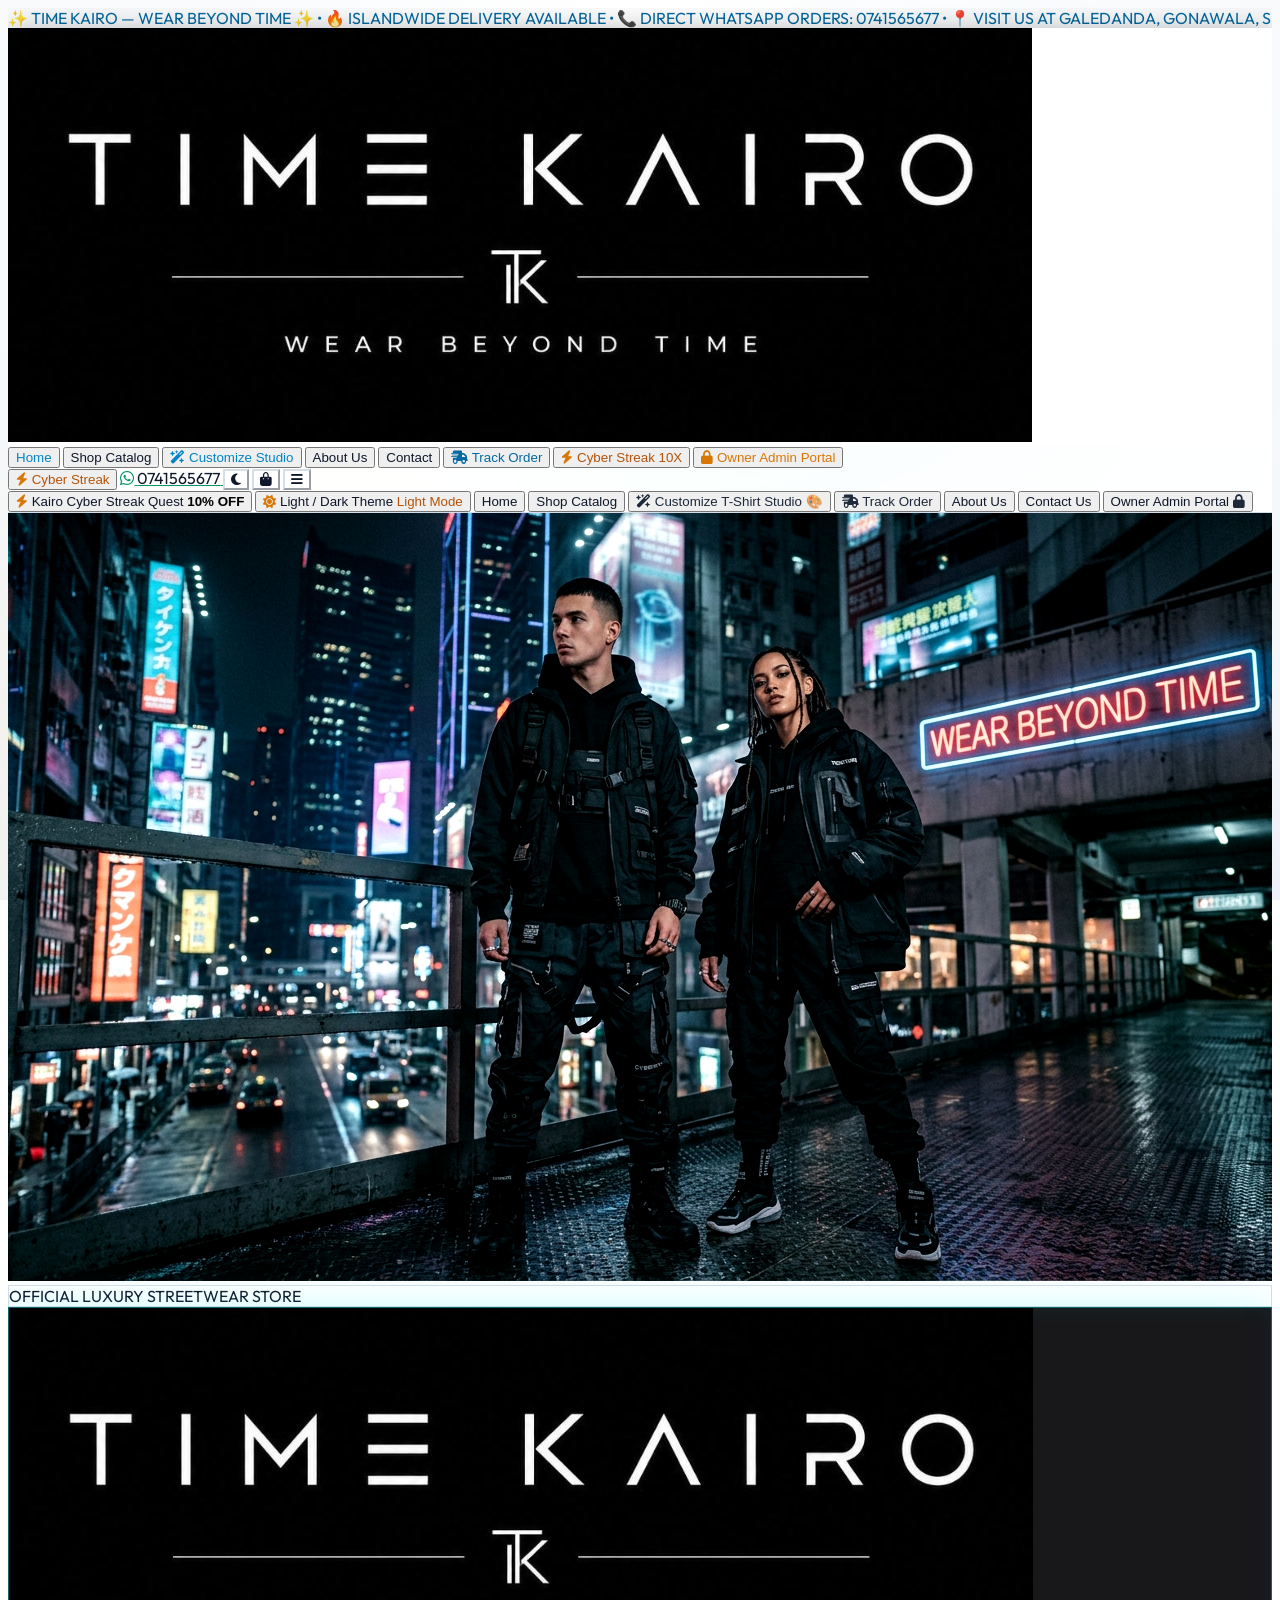
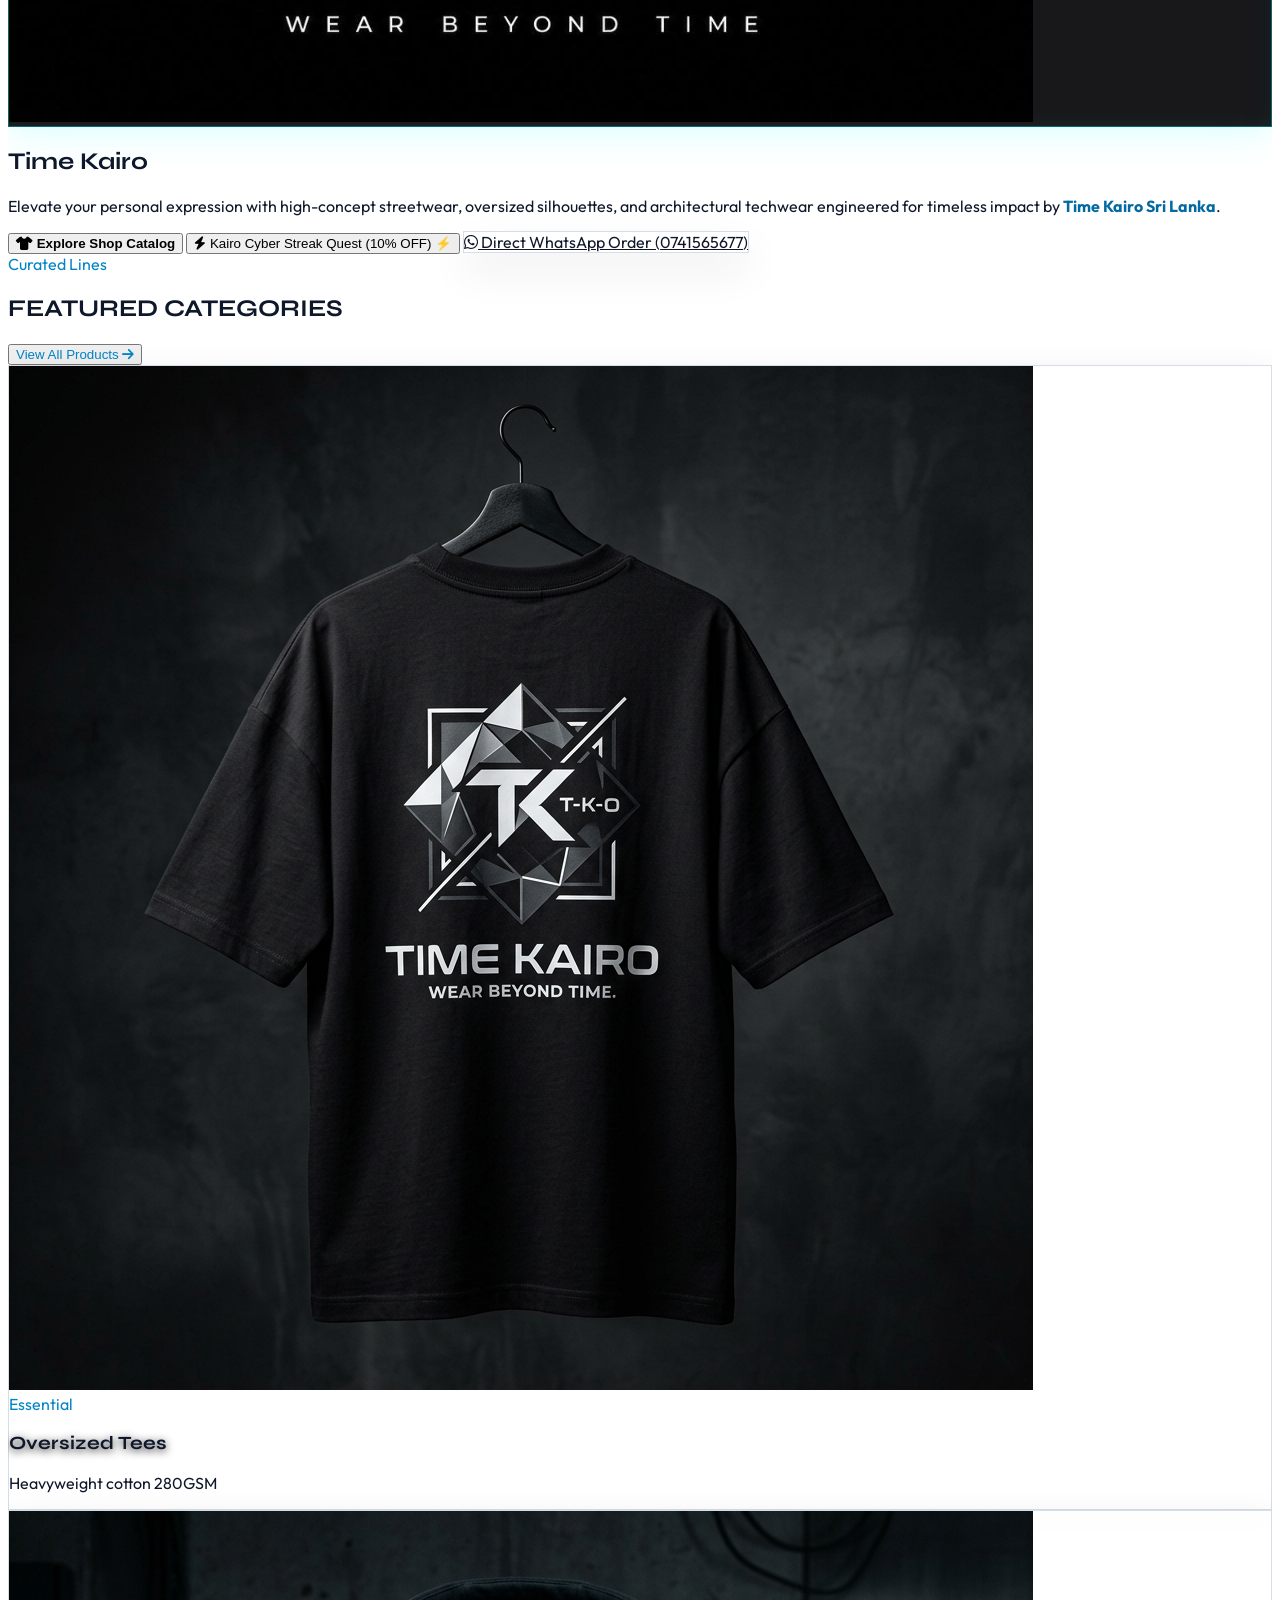
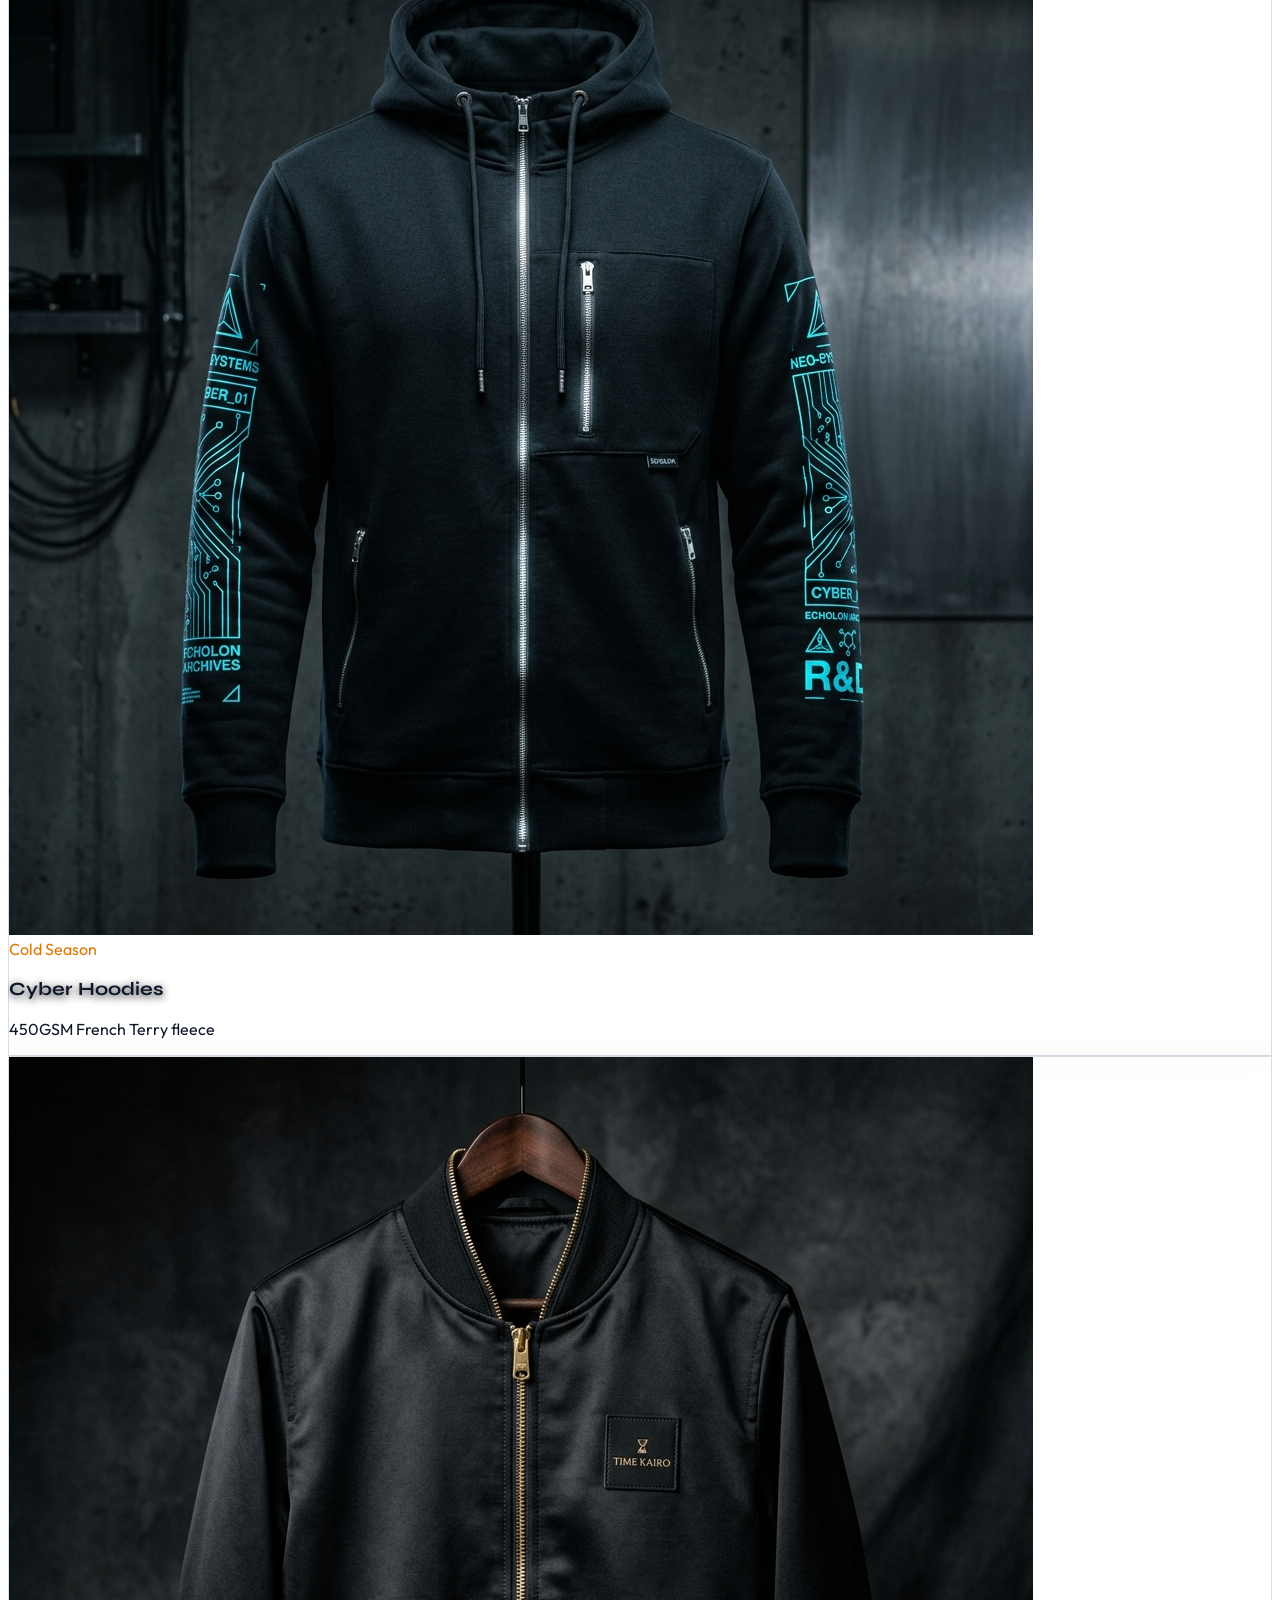
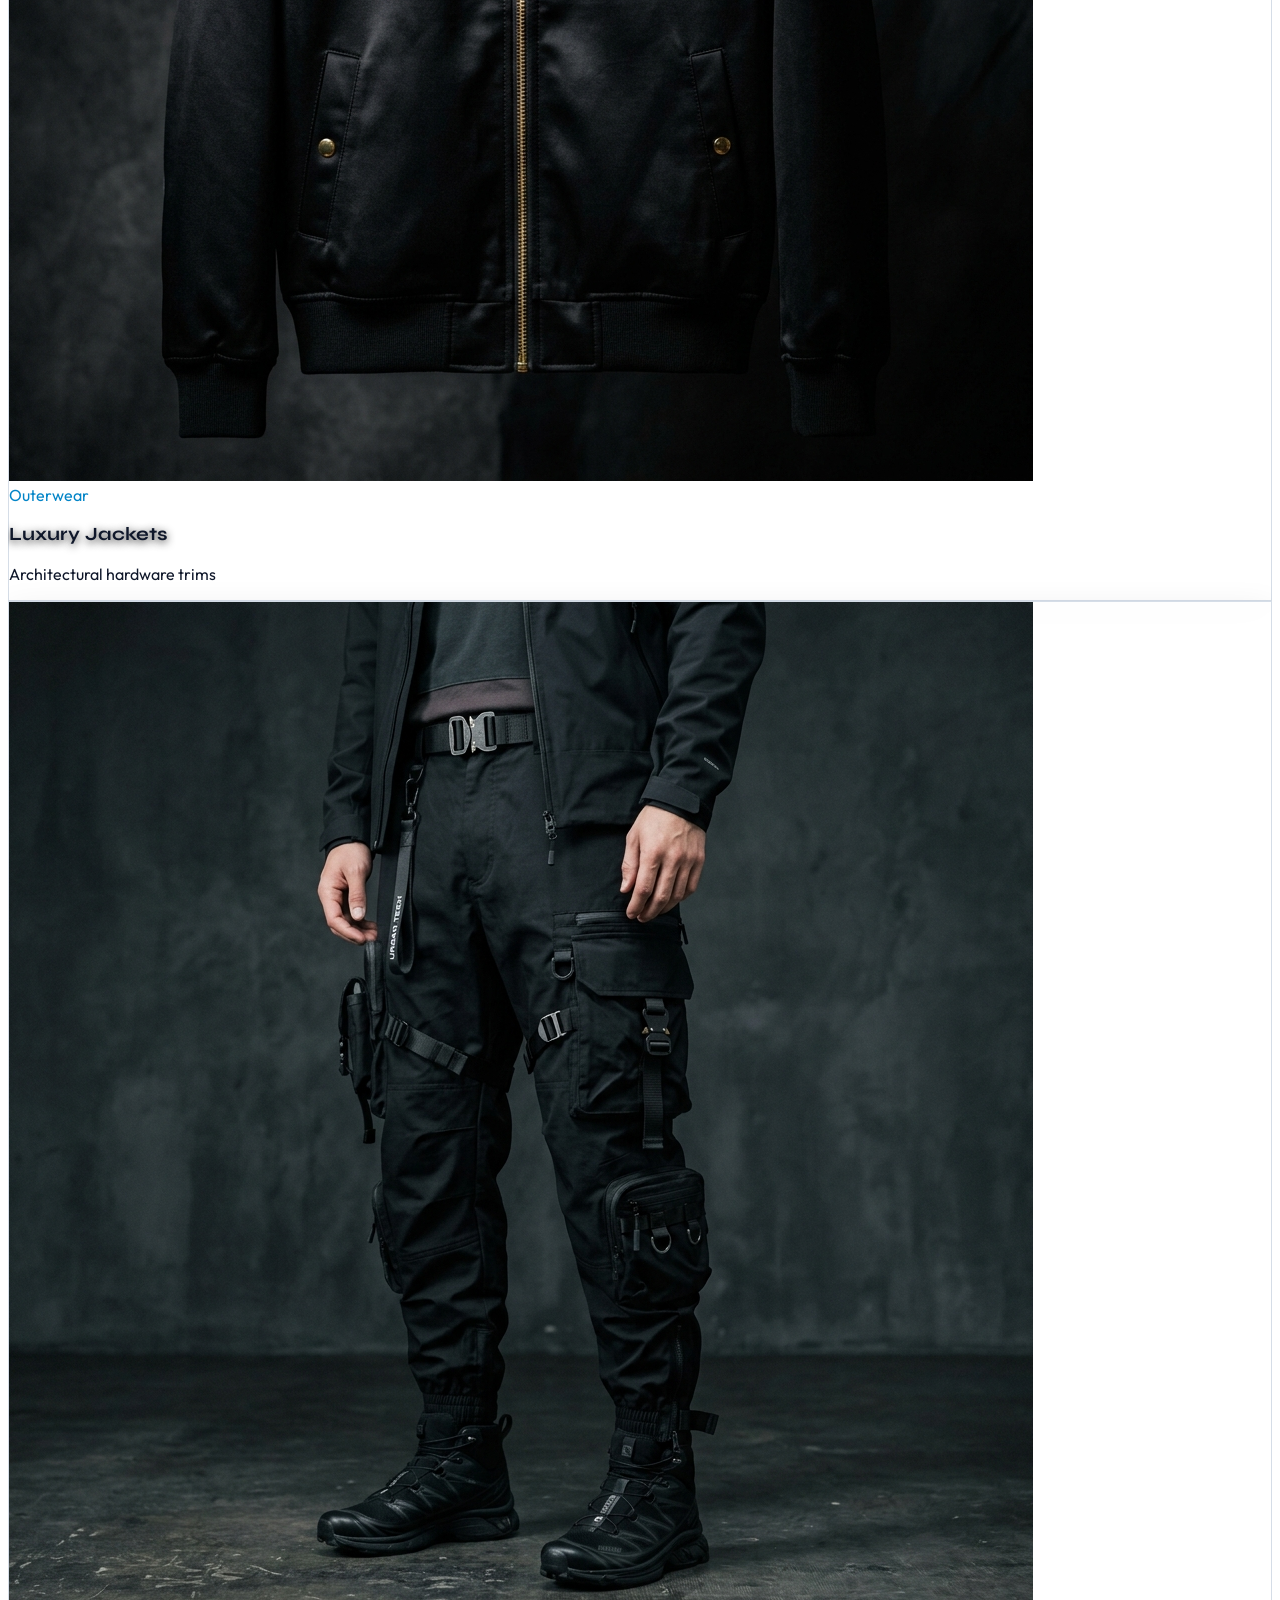
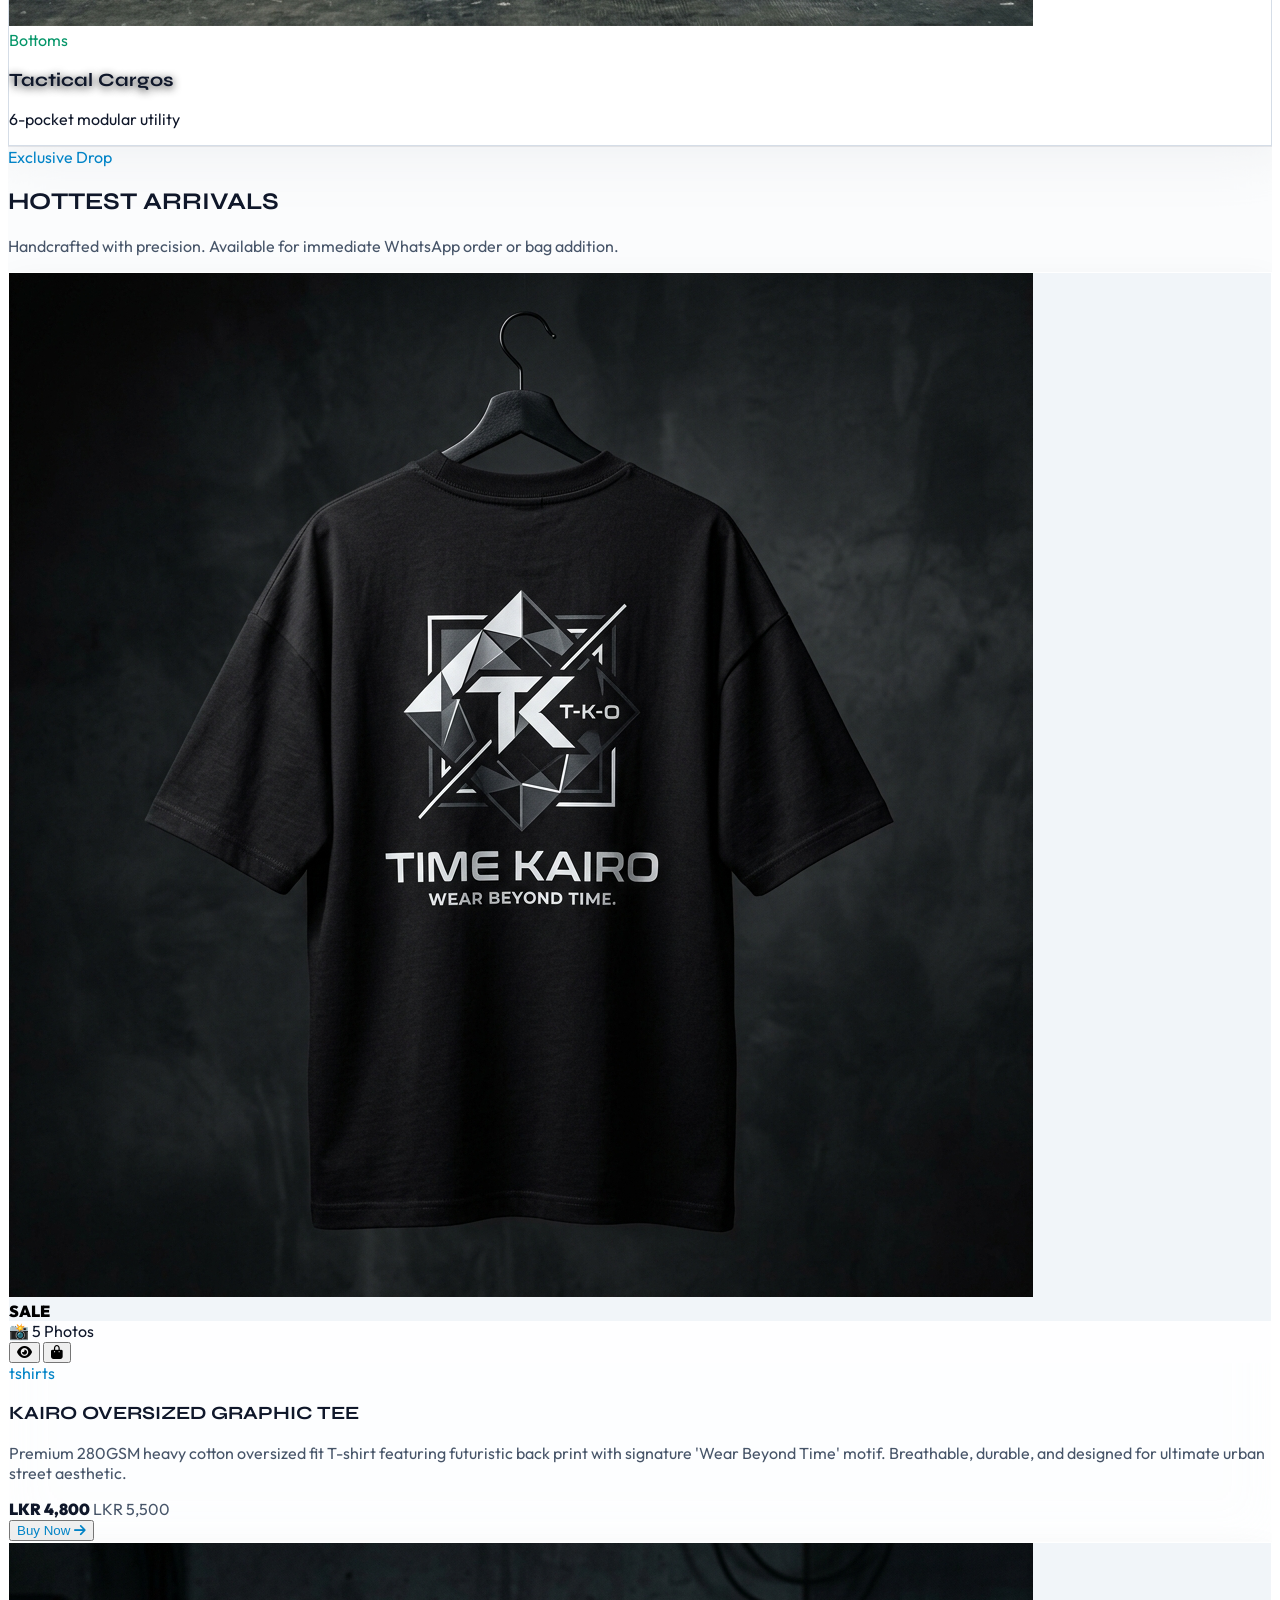
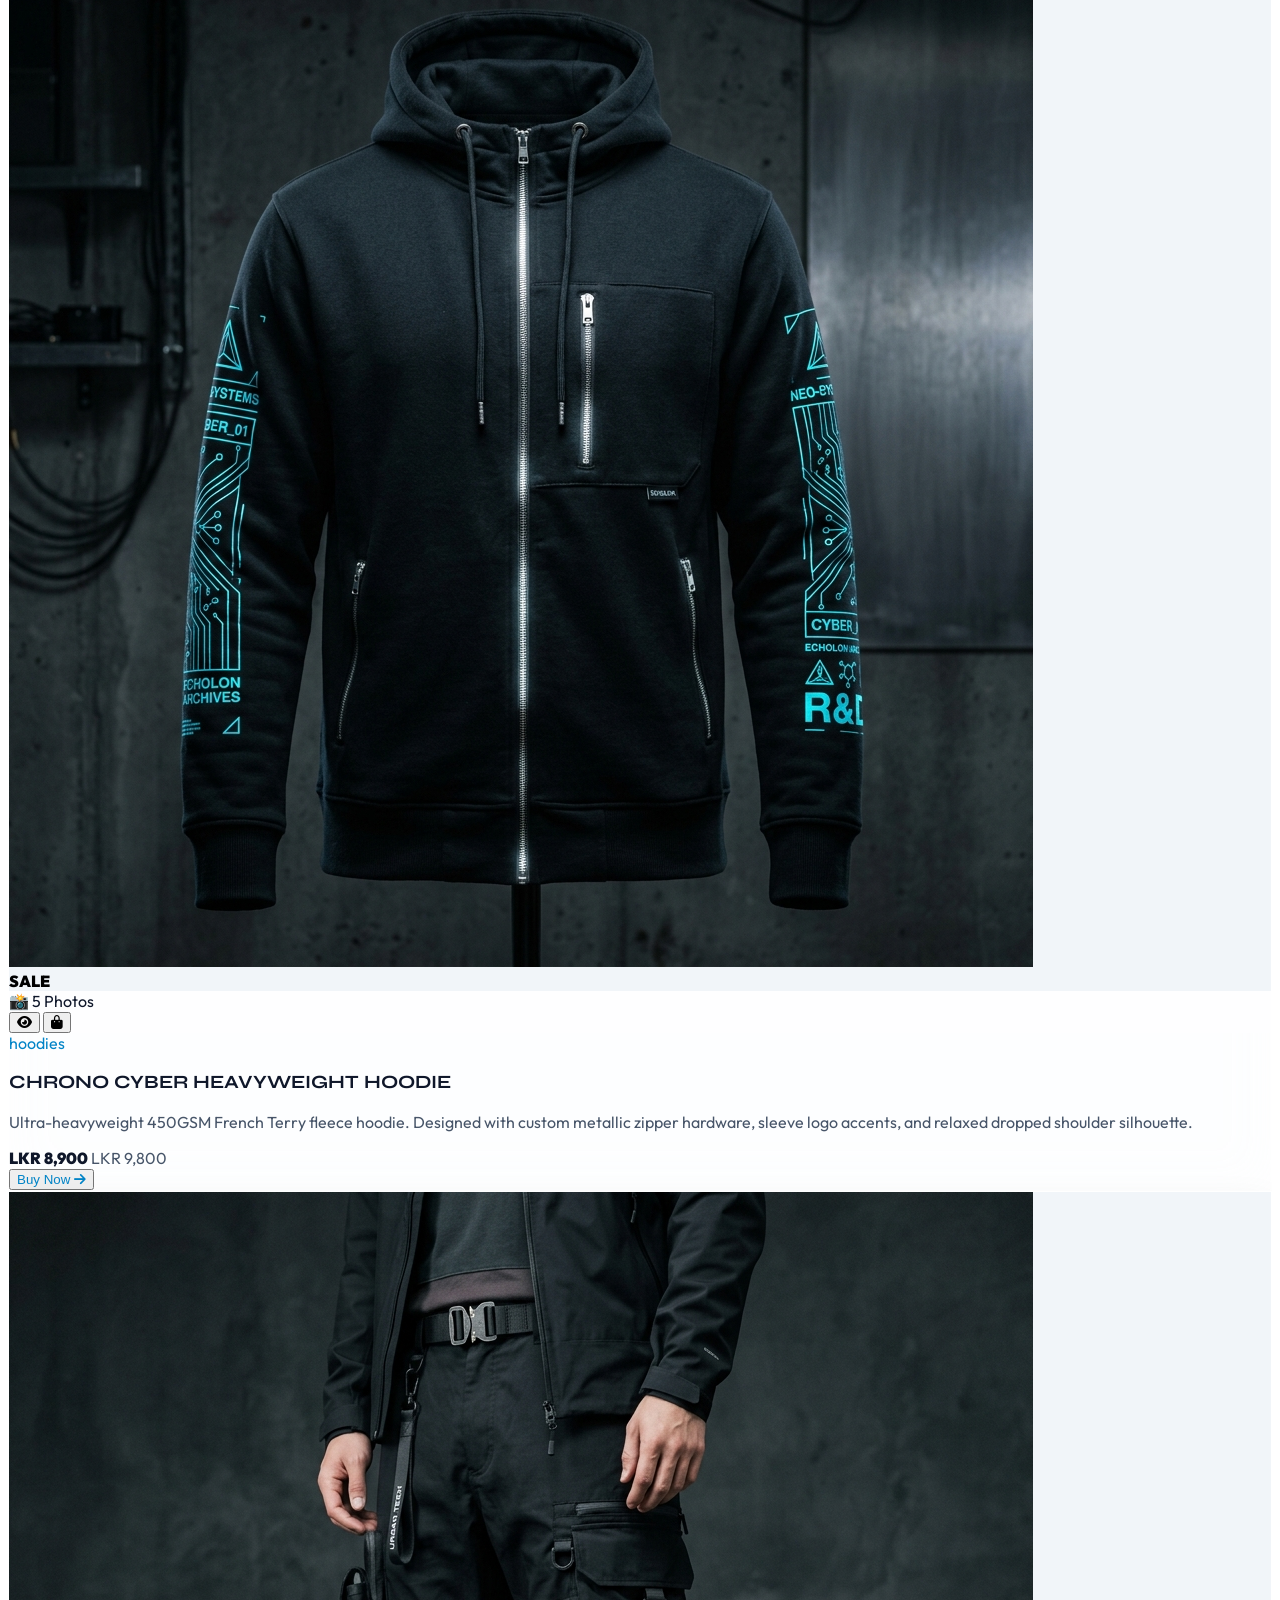
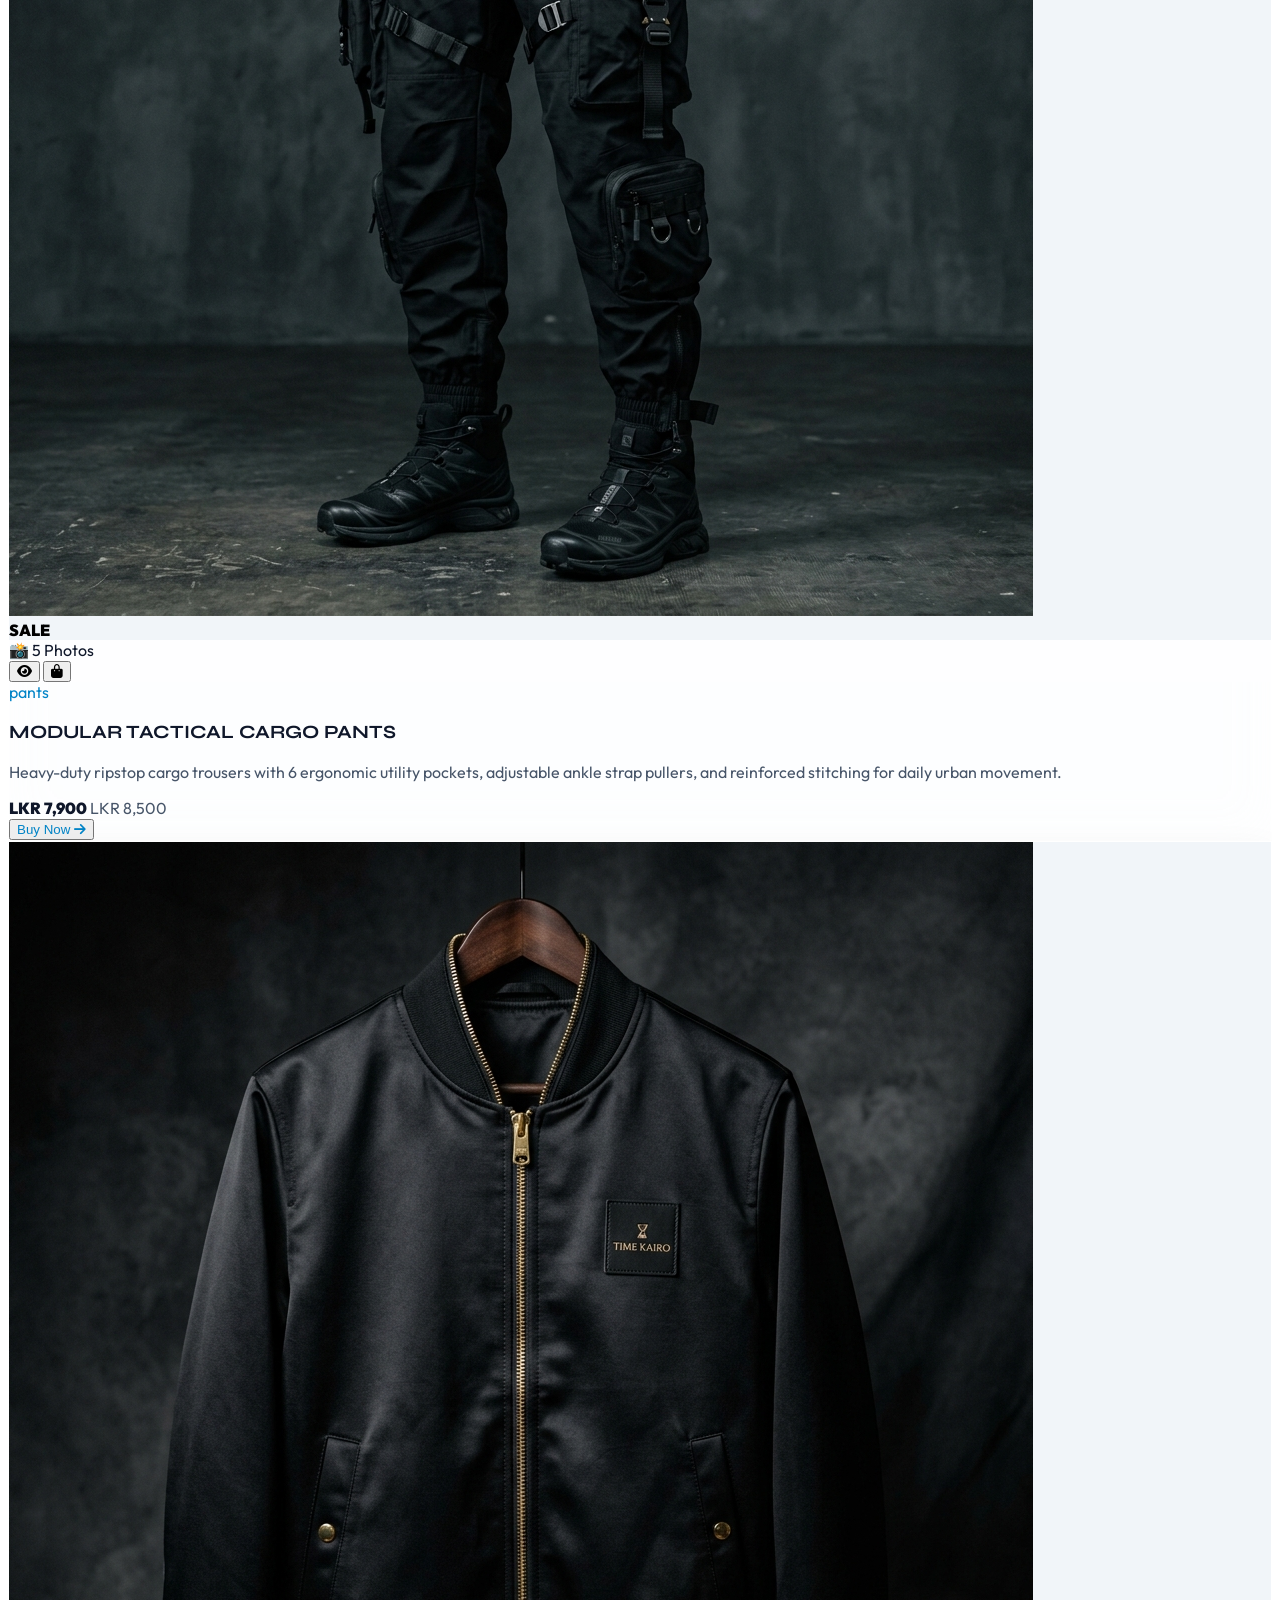
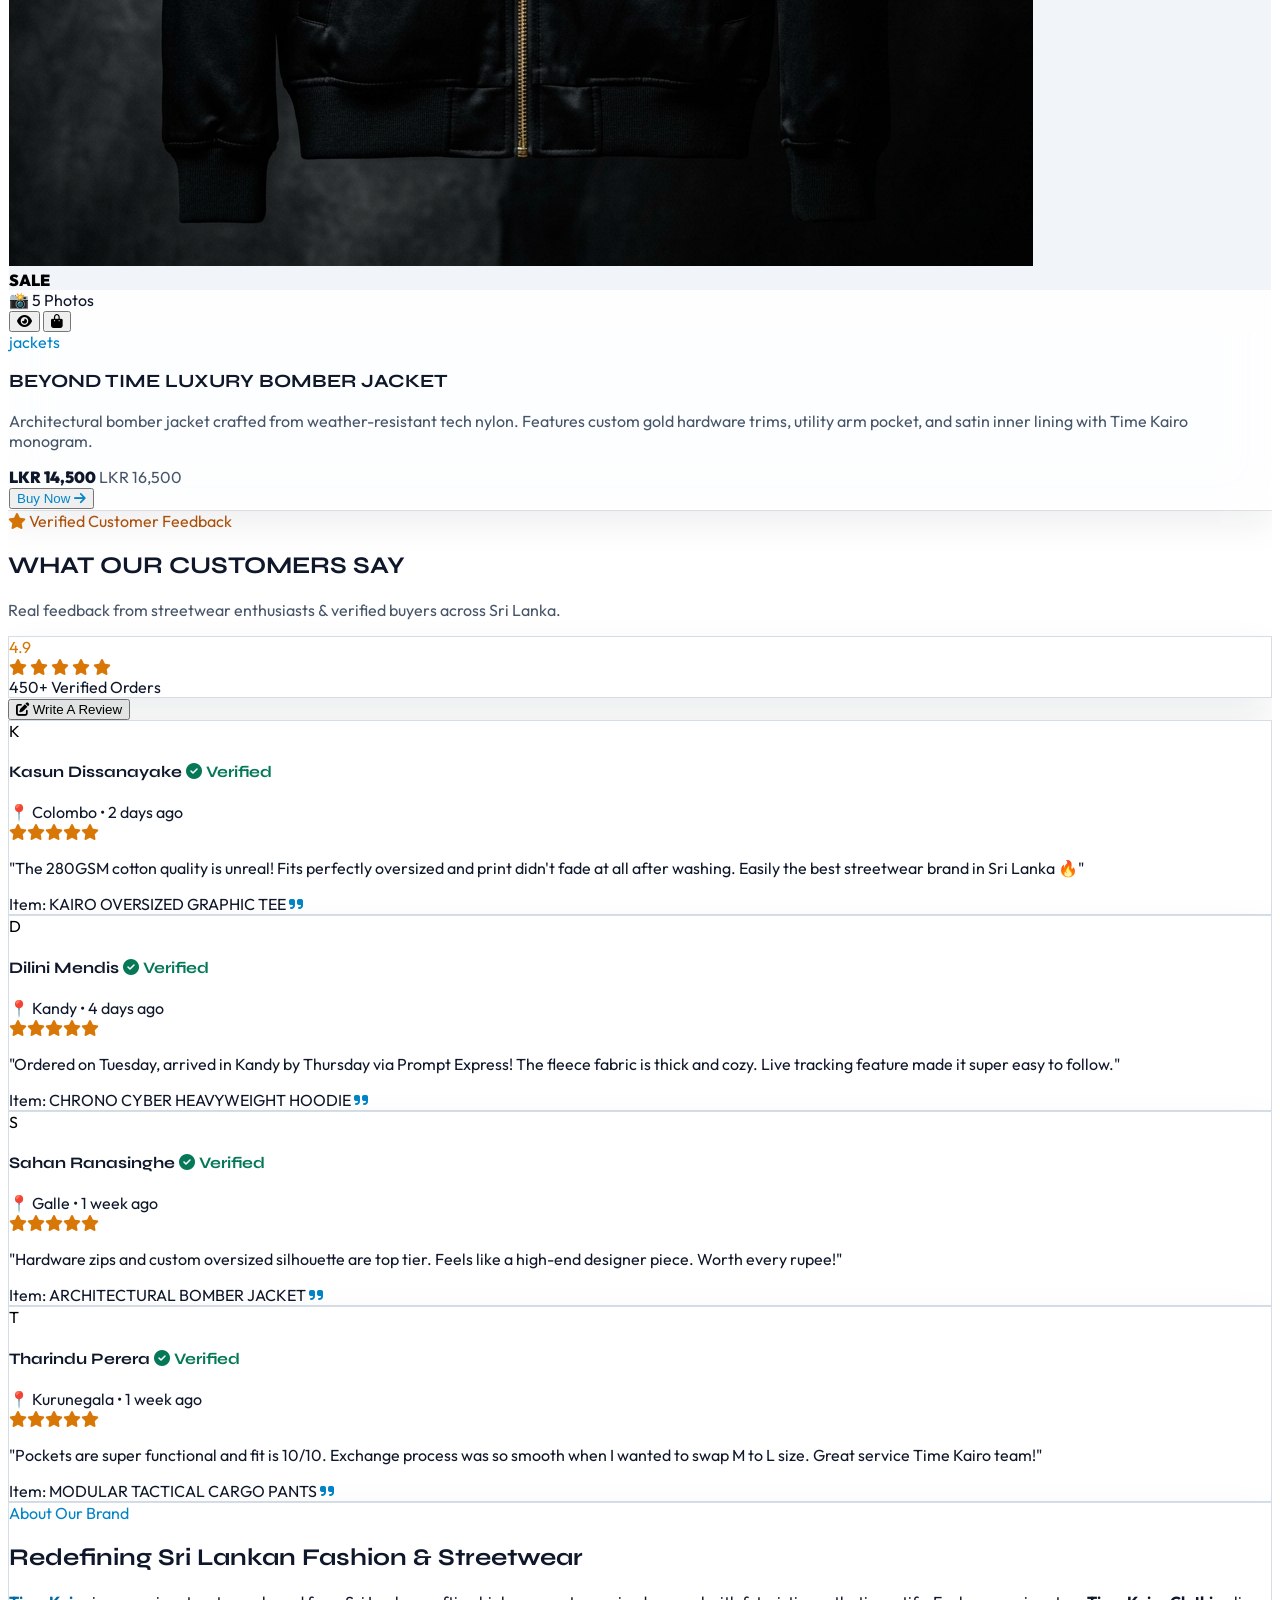
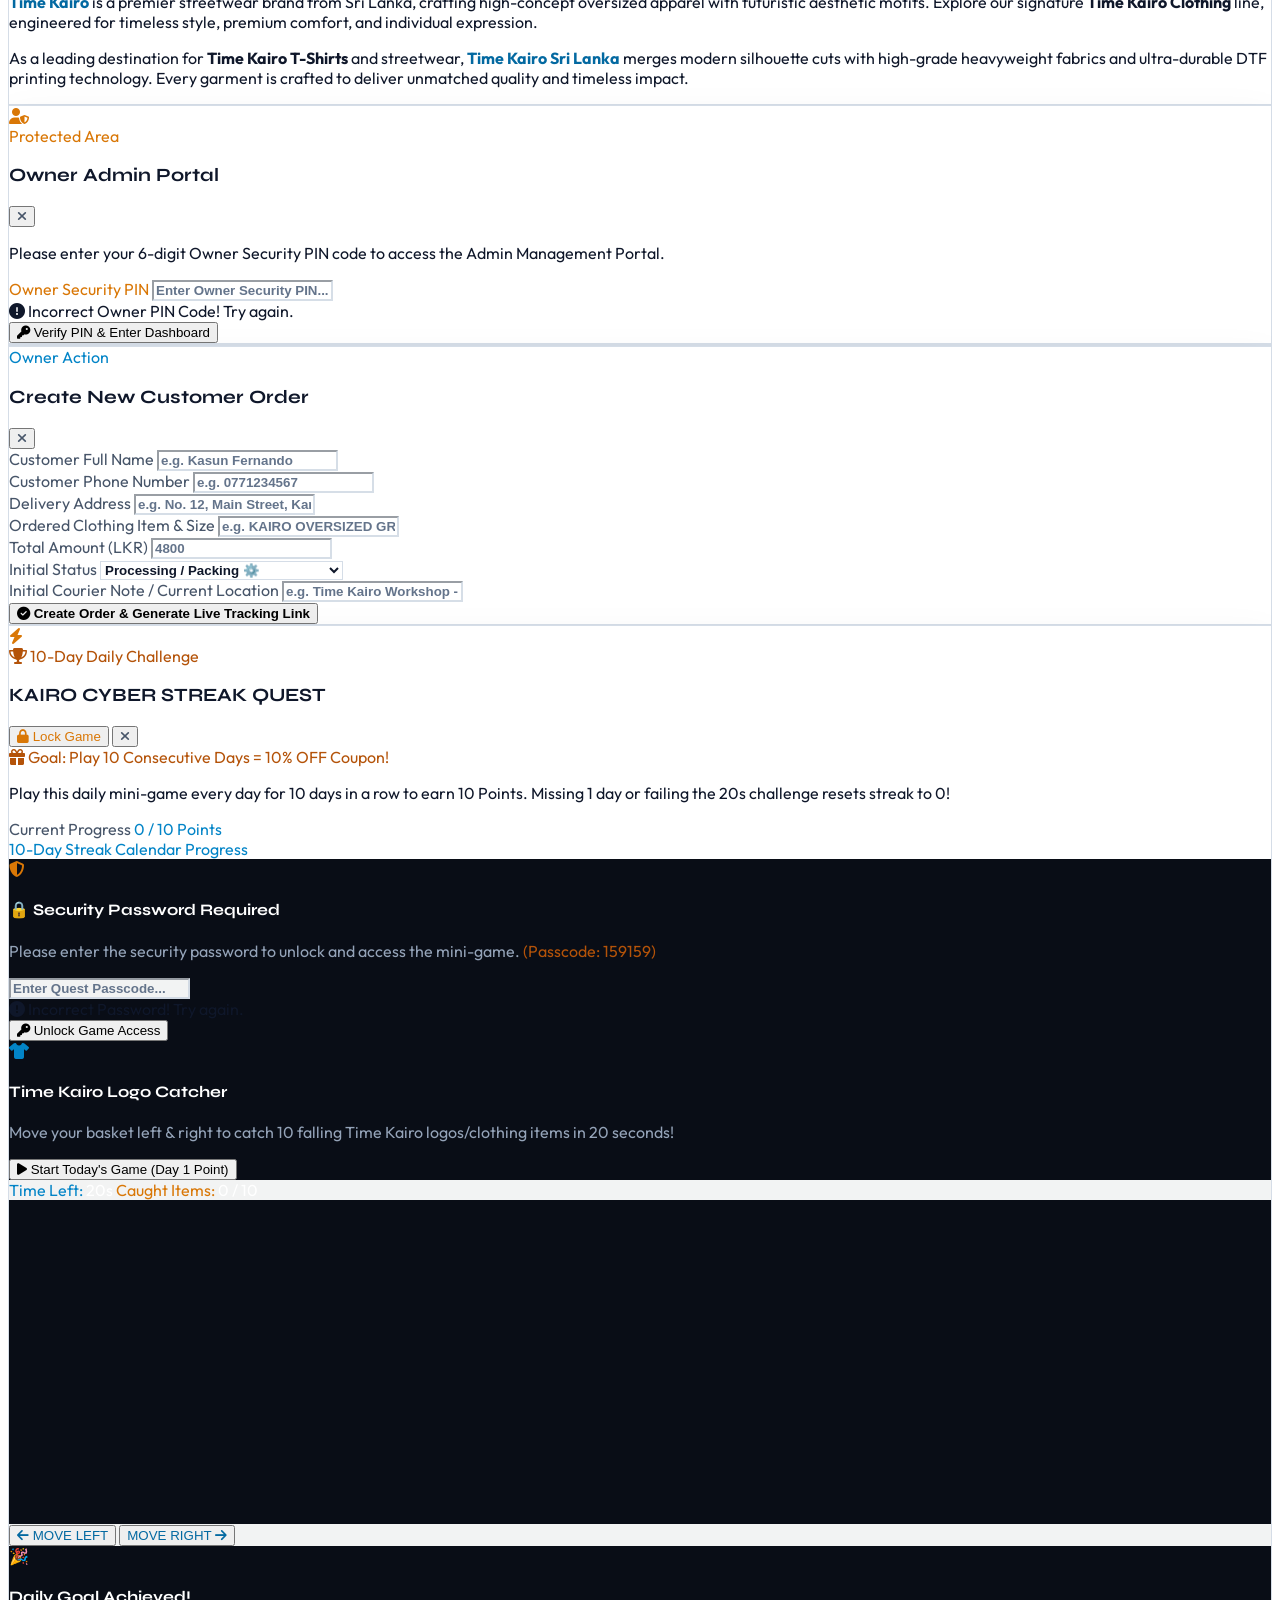
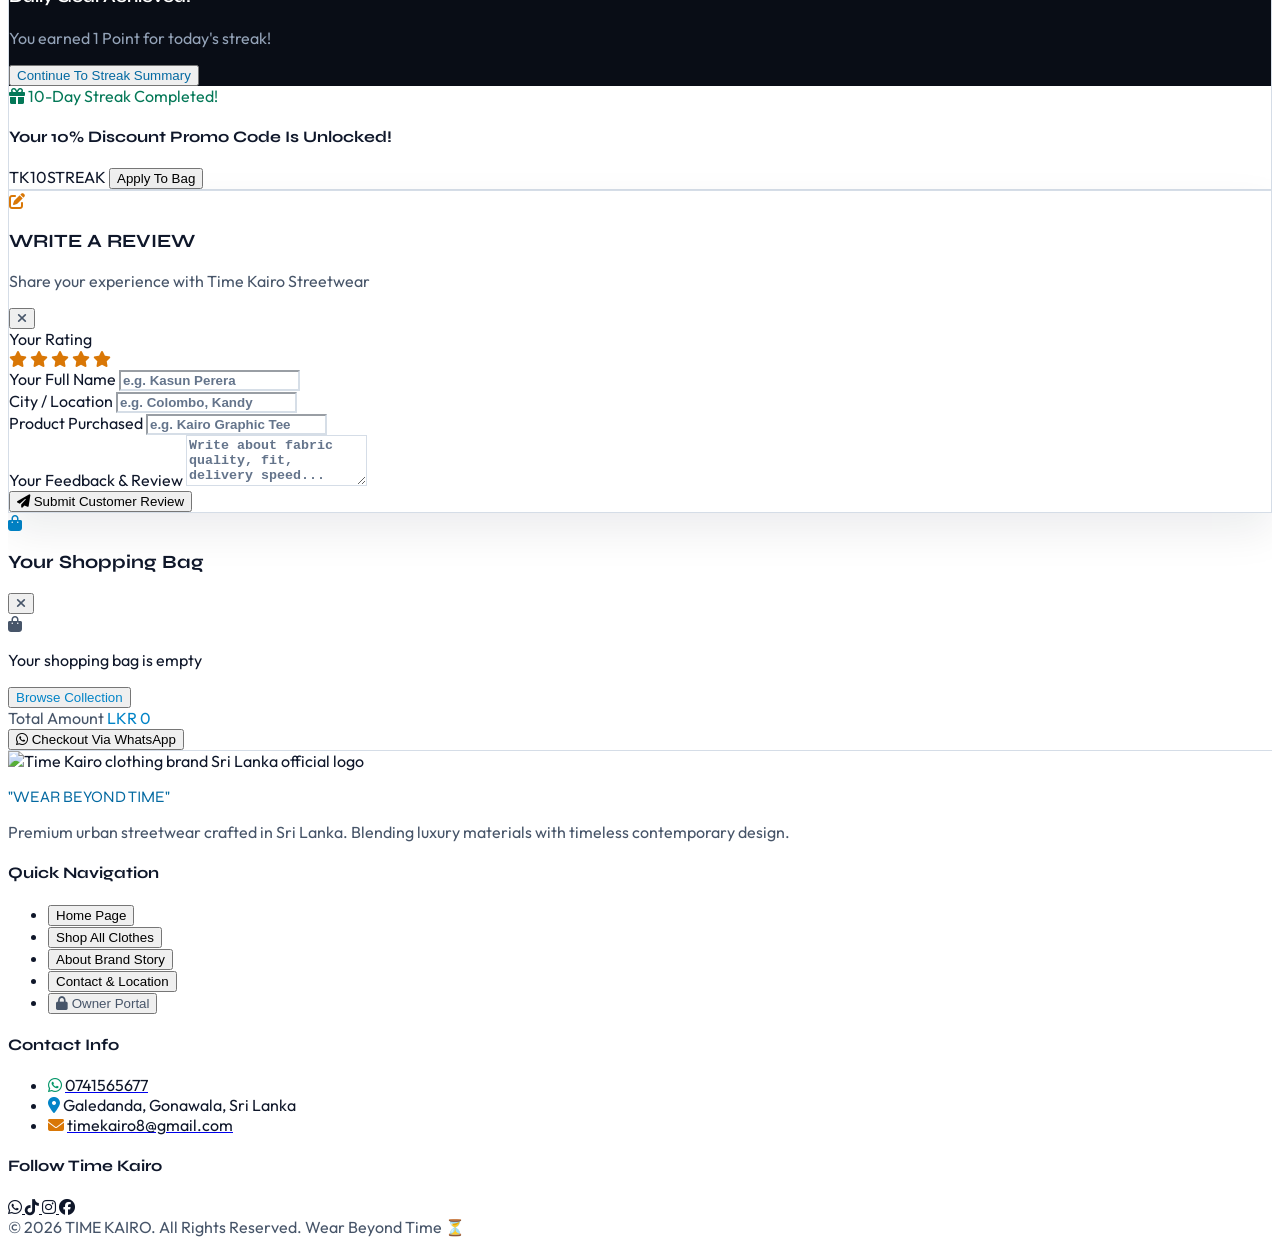
==== commit 2429d945: "Add files via upload" ====
--- a/index.html
+++ b/index.html
@@ -153,8 +153,8 @@
         
         <!-- Official Logo Container -->
         <a href="#" onclick="switchPage('home'); return false;" class="group flex items-center flex-shrink-0">
-          <div class="px-4 py-2 rounded-2xl bg-black/90 border border-gray-800 hover:border-cyan-500/50 transition duration-300 flex items-center justify-center shadow-lg shadow-cyan-500/10">
-            <img src="images/logo.jpg" alt="Time Kairo Official Logo" class="h-8 sm:h-9 w-auto object-contain">
+          <div class="header-logo-box px-4 py-2 rounded-2xl bg-black/90 border border-gray-800 hover:border-cyan-500/50 transition duration-300 flex items-center justify-center shadow-lg shadow-cyan-500/10">
+            <img src="images/logo-light.png" alt="Time Kairo Official Logo" class="h-8 sm:h-9 w-auto object-contain">
           </div>
         </a>
 
@@ -277,9 +277,9 @@
           </div>
           
           <!-- BREATHTAKING EMBLEM CONTAINER FOR LOGO -->
-          <div class="block max-w-3xl mx-auto mb-6">
-            <div class="logo-emblem-box rounded-3xl p-6 sm:p-12 shadow-2xl animate-float">
-              <img src="images/logo.jpg" alt="Time Kairo Official Logo" class="w-full max-w-xl mx-auto object-contain filter drop-shadow-[0_0_25px_rgba(0,242,254,0.4)]">
+          <div class="block max-w-2xl mx-auto mb-6">
+            <div class="logo-emblem-box rounded-3xl p-4 sm:p-8 shadow-2xl animate-float">
+              <img src="images/logo-light.png" alt="Time Kairo Official Logo" class="w-full max-w-lg max-h-32 sm:max-h-44 mx-auto object-contain filter drop-shadow-[0_0_25px_rgba(0,242,254,0.4)]">
             </div>
           </div>
 
@@ -1889,7 +1889,7 @@
       
       <!-- Col 1: Brand Info -->
       <div class="space-y-4">
-        <img src="images/logo.jpg" alt="Time Kairo clothing brand Sri Lanka official logo" class="h-10 w-auto object-contain">
+        <img src="images/logo-light.png" alt="Time Kairo clothing brand Sri Lanka official logo" class="h-10 w-auto object-contain">
         <p id="footer-slogan" class="font-heading text-xs font-bold text-cyan-300 tracking-widest uppercase">"WEAR BEYOND TIME"</p>
         <p class="text-xs text-gray-400 leading-relaxed">
           Premium urban streetwear crafted in Sri Lanka. Blending luxury materials with timeless contemporary design.
